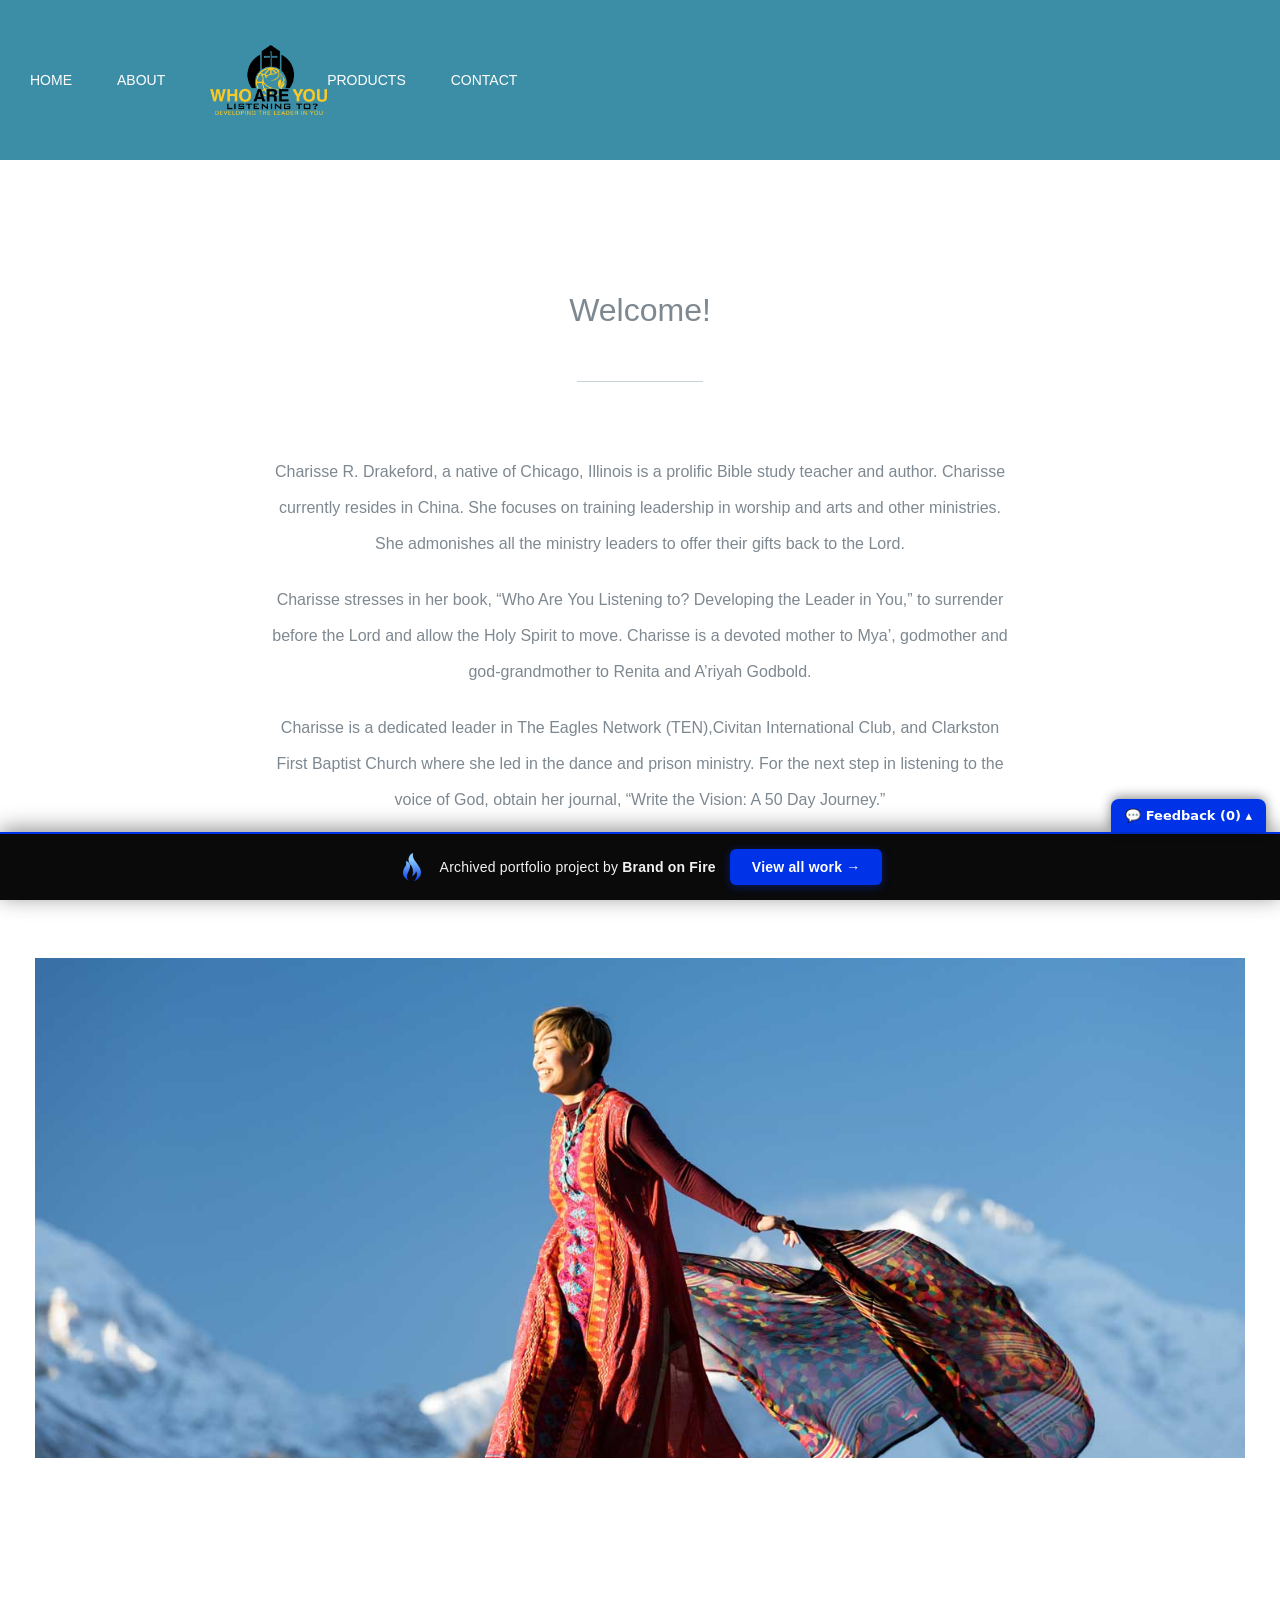
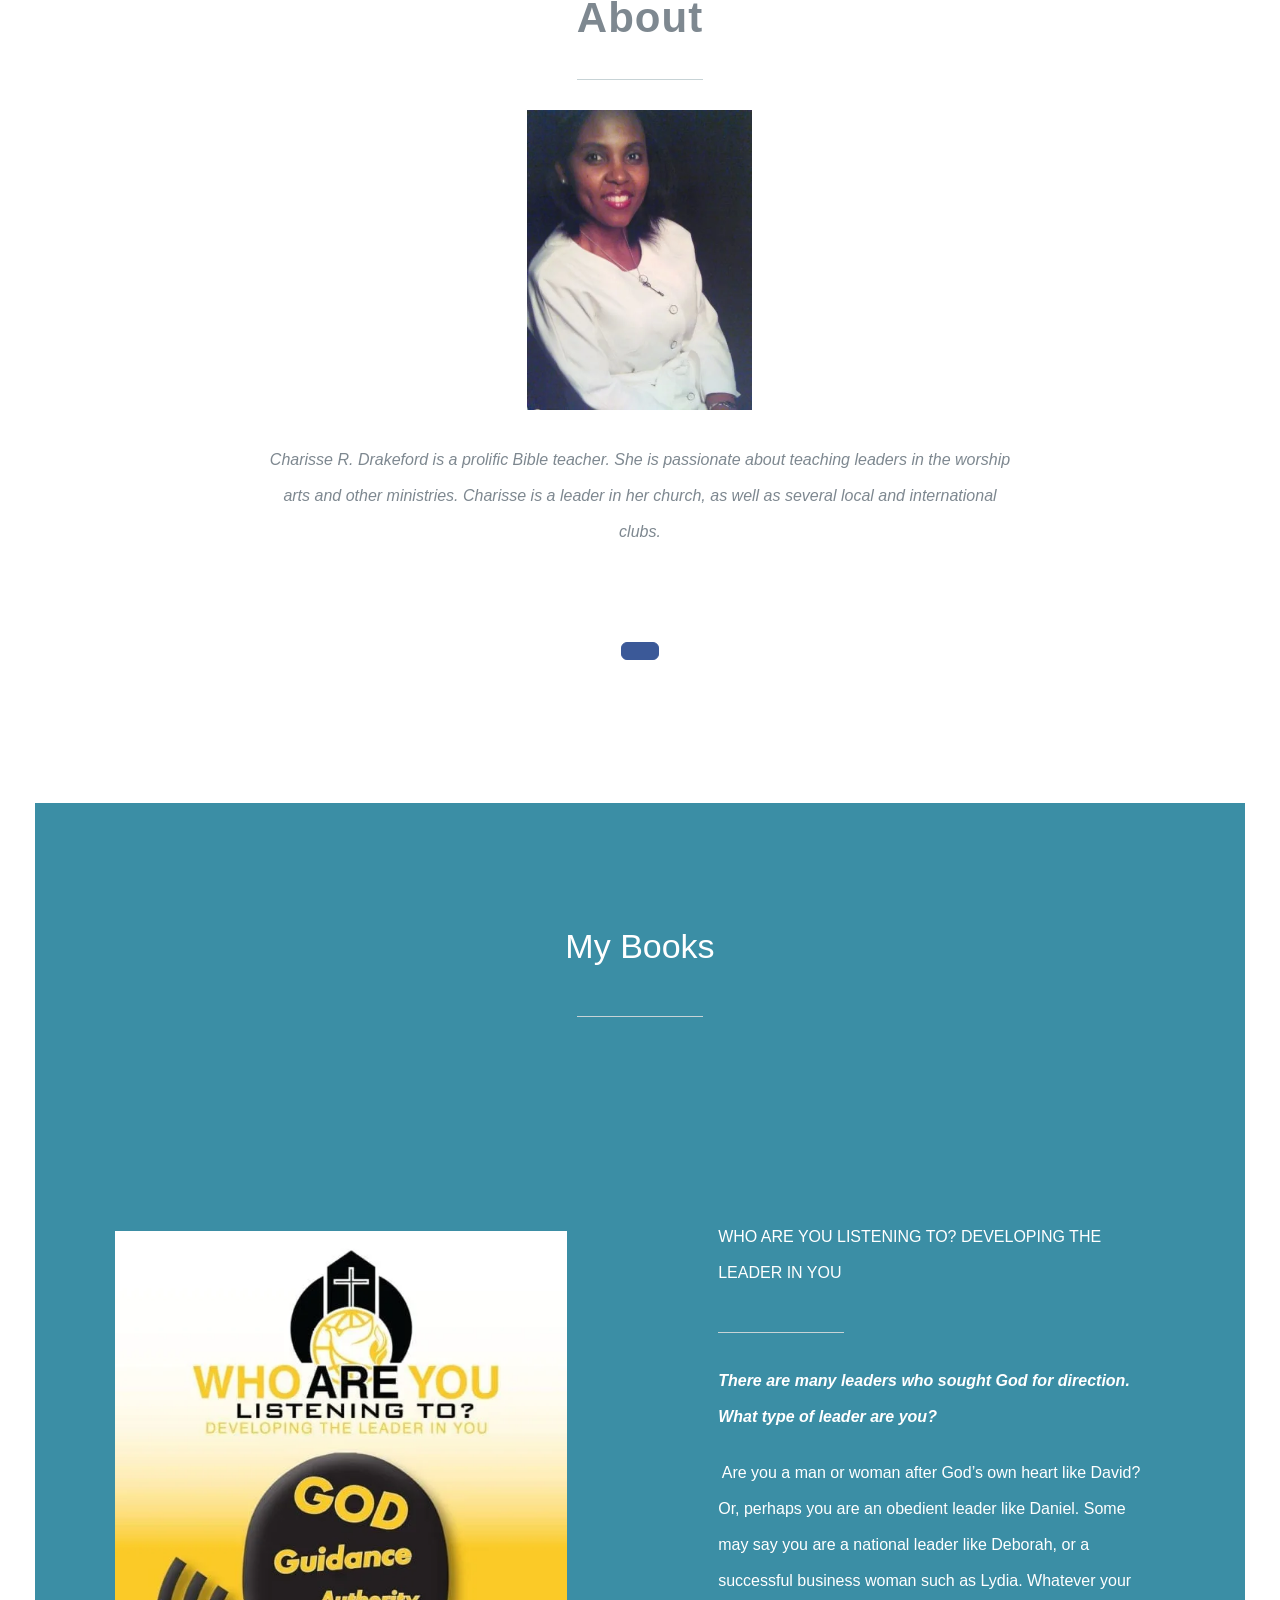
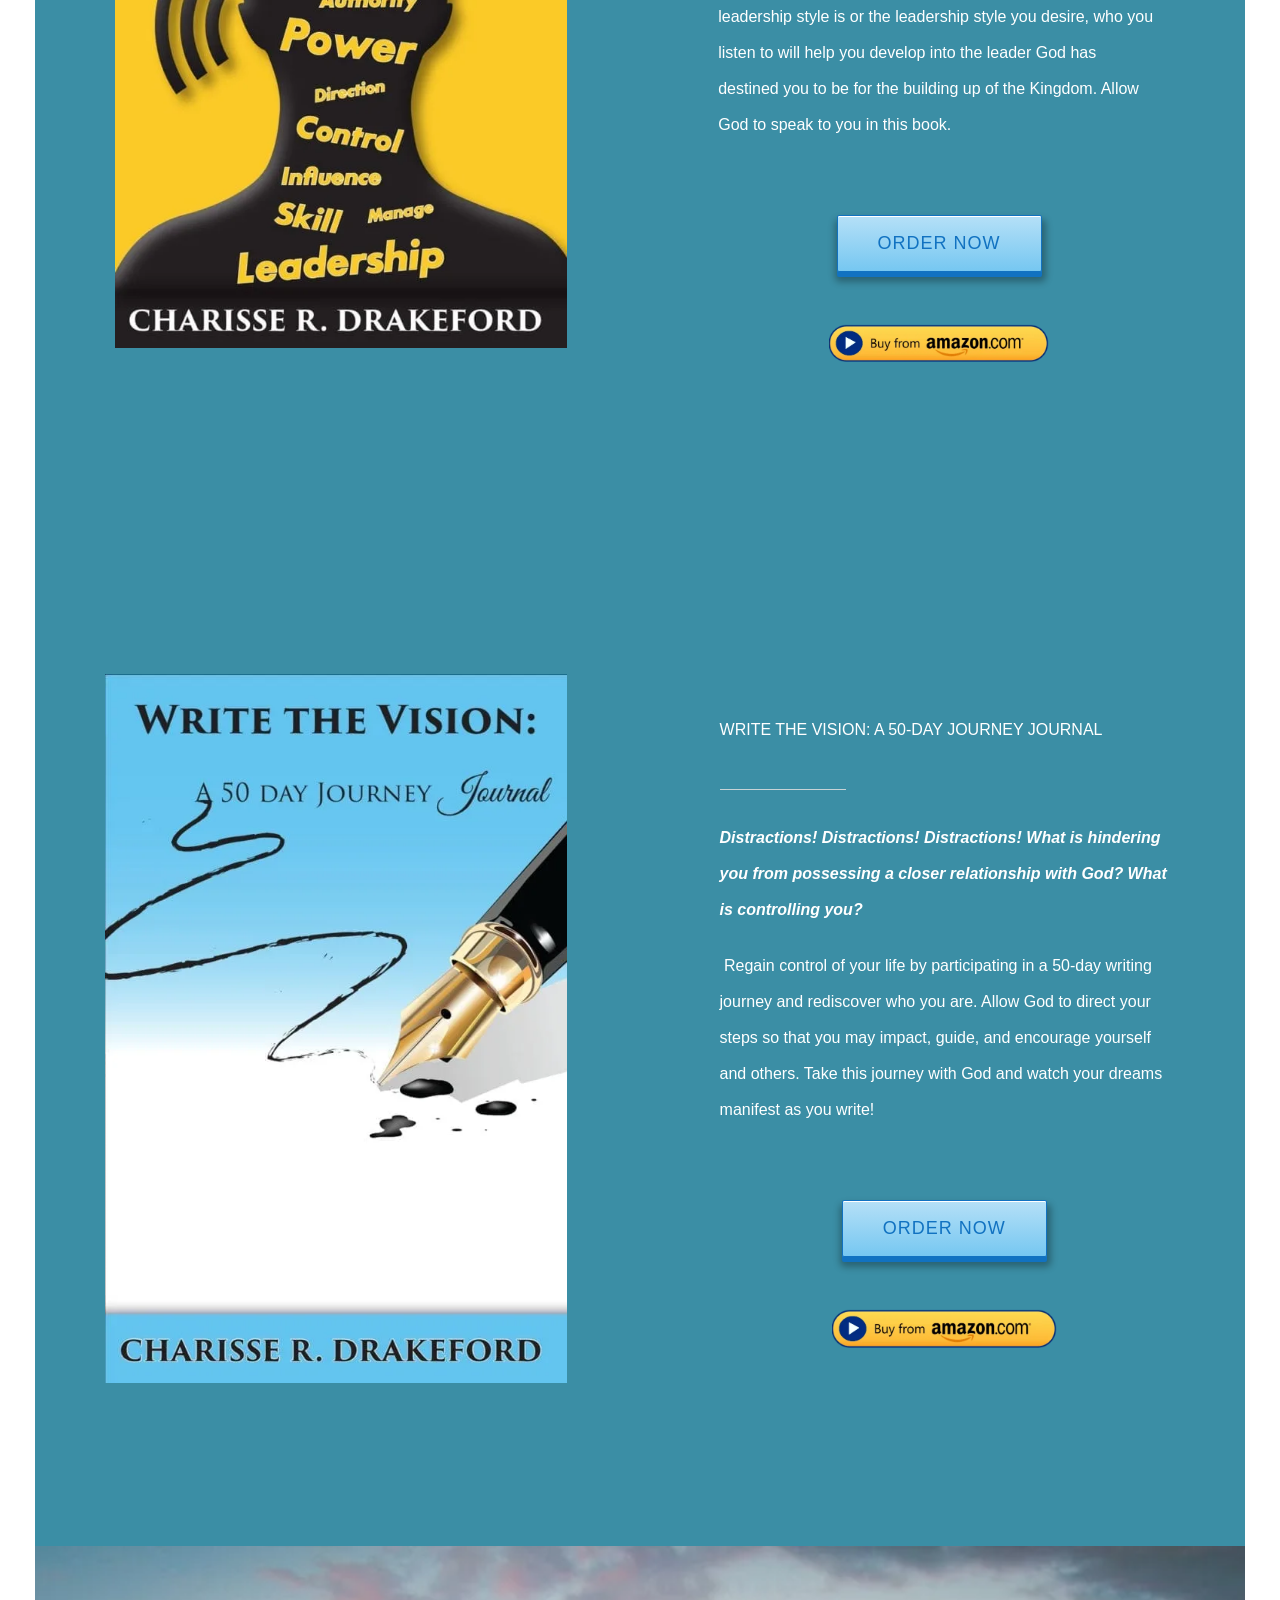
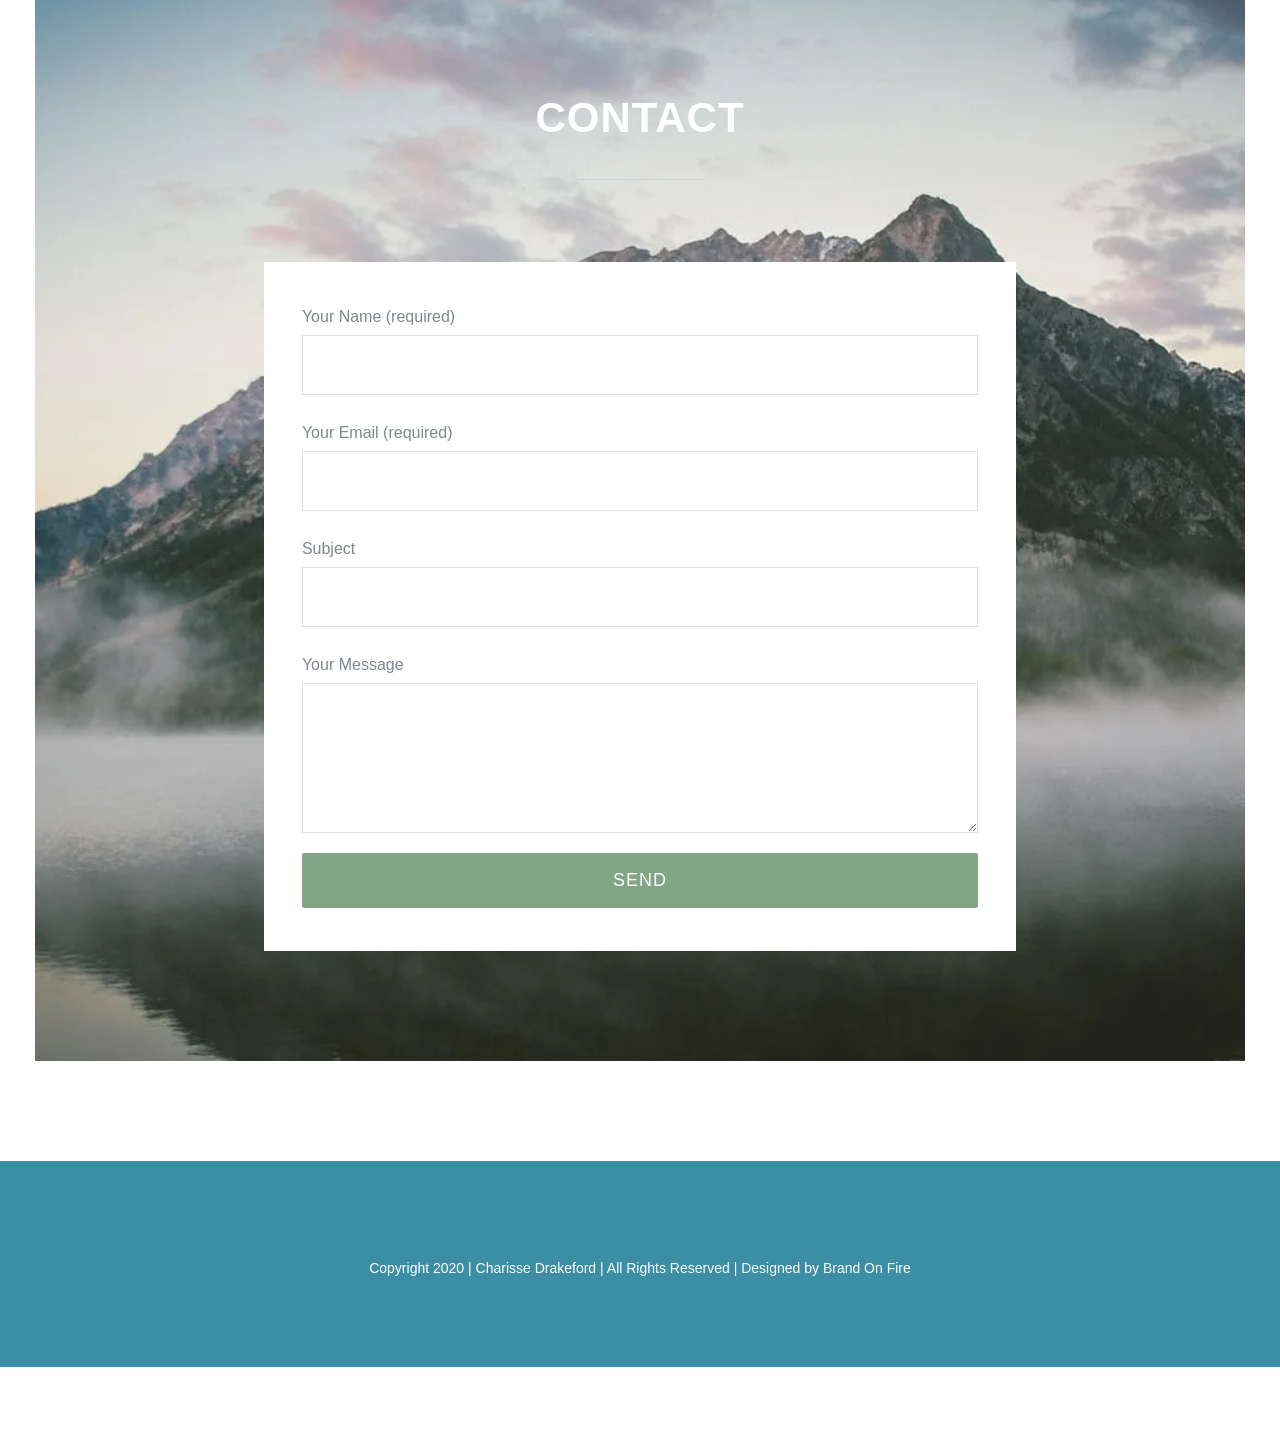
==== index.html @ 9fe8d45a "Lightweight pixel-faithful portfolio snapshot (used-CSS, WebP, no 3rd-party)" ====
<!doctype html><html class="avada-html-layout-wide avada-html-header-position-top avada-is-100-percent-template no-applicationcache geolocation history postmessage websockets localstorage sessionstorage no-websqldatabase webworkers hashchange audio canvas canvastext video webgl cssgradients multiplebgs opacity rgba inlinesvg hsla supports svgclippaths smil no-touchevents fontface generatedcontent textshadow cssanimations backgroundsize borderimage borderradius boxshadow flexbox cssreflections csstransforms csstransforms3d csstransitions ua-headlesschrome ua-headlesschrome-149 ua-headlesschrome-149-0 ua-headlesschrome-149-0-7827 ua-headlesschrome-149-0-7827-55 ua-safari ua-safari-537 ua-safari-537-36 ua-desktop ua-desktop-macintosh ua-mac_os_x ua-mac_os_x-10 ua-mac_os_x-10-15 ua-mac_os_x-10-15-7 ua-webkit ua-webkit-537 ua-webkit-537-36 js" lang="en-US" prefix="og: http://ogp.me/ns# fb: http://ogp.me/ns/fb#" data-useragent="Mozilla/5.0 (Macintosh; Intel Mac OS X 10_15_7) AppleWebKit/537.36 (KHTML, like Gecko) HeadlessChrome/149.0.7827.55 Safari/537.36" data-bofp="0"><head><meta http-equiv="X-UA-Compatible" content="IE=edge"><meta http-equiv="Content-Type" content="text/html; charset=utf-8"><meta name="viewport" content="width=device-width, initial-scale=1"><title>Home - Charisse Drakeford</title><meta name="robots" content="noindex,follow"><meta property="og:locale" content="en_US"><meta property="og:type" content="website"><meta property="og:title" content="Home - Charisse Drakeford"><meta property="og:url" content=""><meta property="og:site_name" content="Charisse Drakeford"><meta name="twitter:card" content="summary_large_image"><meta name="twitter:title" content="Home - Charisse Drakeford"><link rel="alternate" type="application/rss+xml" title="Charisse Drakeford » Feed" href="feed/"><link rel="alternate" type="application/rss+xml" title="Charisse Drakeford » Comments Feed" href="comments/feed/"><meta property="og:title" content="Home"><meta property="og:type" content="article"><meta property="og:url" content=""><meta property="og:site_name" content="Charisse Drakeford"><meta property="og:description" content="Welcome!      
Charisse R. Drakeford, a native of Chicago, Illinois is a prolific Bible study teacher and author. Charisse currently resides in China. She focuses on training leadership in worship and arts and other ministries. She admonishes all the ministry leaders to offer"><meta property="og:image" content="wp-content/uploads/WhoAreYouListeningToLogo2.png"><!--[if IE]><link rel='stylesheet' id='avada-IE-css'  href='wp-content/themes/Avada/assets/css/ie.min.css?ver=6.1.2' type='text/css' media='all' /><style id='avada-IE-inline-css' type='text/css'>
.avada-select-parent .select-arrow{background-color:#ffffff}
.select-arrow{background-color:#ffffff}
</style><![endif]--><link rel="https://api.w.org/" href="wp-json/"><link rel="EditURI" type="application/rsd+xml" title="RSD" href="xmlrpc.php?rsd"><link rel="wlwmanifest" type="application/wlwmanifest+xml" href="wp-includes/wlwmanifest.xml"><meta name="generator" content="WordPress 5.3.2"><meta name="generator" content="WooCommerce 4.0.1"><link rel="shortlink" href="index.html"><link rel="alternate" type="application/json+oembed" href="wp-json/oembed/1.0/embed?url=http%3A%2F%2Flocalhost%3A8705%2F"><link rel="alternate" type="text/xml+oembed" href="wp-json/oembed/1.0/embed?url=http%3A%2F%2Flocalhost%3A8705%2F&amp;format=xml"><link rel="stylesheet" href="style.css"><style>[data-bofp="0"]{background-color:rgb(255, 255, 255)!important}[data-bofp="1"]{background-color:rgb(255, 255, 255)!important;color:rgb(126, 136, 144)!important}[data-bofp="2"]{background-color:rgb(255, 255, 255)!important;color:rgb(126, 136, 144)!important}[data-bofp="3"]{background-color:rgb(59, 142, 165)!important;color:rgb(126, 136, 144)!important}[data-bofp="4"]{background-color:rgb(255, 255, 255)!important;color:rgb(126, 136, 144)!important}[data-bofp="5"]{background-color:rgba(255, 255, 255, 0)!important;color:rgb(126, 136, 144)!important}[data-bofp="6"]{background-color:rgba(255, 255, 255, 0)!important;color:rgb(126, 136, 144)!important}[data-bofp="7"]{background-color:rgba(255, 255, 255, 0)!important;color:rgb(126, 136, 144)!important}[data-bofp="8"]{background-color:rgb(59, 142, 165)!important;color:rgb(126, 136, 144)!important}[data-bofp="9"]{background-color:rgb(59, 142, 165)!important;color:rgb(126, 136, 144)!important}[data-bofp="10"]{background-color:rgb(59, 142, 165)!important;color:rgb(126, 136, 144)!important}[data-bofp="11"]{background-color:rgba(255, 255, 255, 0)!important;color:rgb(126, 136, 144)!important}[data-bofp="12"]{background-color:rgb(255, 255, 255)!important;color:rgb(126, 136, 144)!important}[data-bofp="13"]{background-color:rgb(255, 255, 255)!important;color:rgb(169, 169, 169)!important}[data-bofp="14"]{background-color:rgb(255, 255, 255)!important;color:rgb(169, 169, 169)!important}[data-bofp="15"]{background-color:rgb(255, 255, 255)!important;color:rgb(169, 169, 169)!important}[data-bofp="16"]{background-color:rgb(255, 255, 255)!important;color:rgb(169, 169, 169)!important}[data-bofp="17"]{background-color:rgb(59, 142, 165)!important;color:rgb(255, 255, 255)!important}[data-bofp="18"]{background-color:rgb(59, 142, 165)!important;color:rgb(126, 136, 144)!important}</style><meta name="robots" content="noindex, nofollow"></head><body class="home page-template page-template-100-width page-template-100-width-php page page-id-203 theme-Avada woocommerce-js fusion-image-hovers fusion-pagination-sizing fusion-button_size-xlarge fusion-button_type-flat fusion-button_span-yes avada-image-rollover-circle-no avada-image-rollover-yes avada-image-rollover-direction-fade fusion-body ltr no-tablet-sticky-header no-mobile-sticky-header no-mobile-slidingbar no-mobile-totop fusion-disable-outline fusion-sub-menu-fade mobile-logo-pos-left layout-wide-mode avada-has-boxed-modal-shadow-none layout-scroll-offset-full avada-has-zero-margin-offset-top fusion-top-header menu-text-align-center fusion-woo-product-design-classic fusion-woo-shop-page-columns-4 fusion-woo-related-columns-1 fusion-woo-archive-page-columns-3 avada-has-woo-gallery-disabled mobile-menu-design-modern fusion-show-pagination-text fusion-header-layout-v7 avada-responsive avada-footer-fx-none avada-menu-highlight-style-bar fusion-search-form-classic fusion-main-menu-search-dropdown fusion-avatar-square avada-dropdown-styles avada-blog-layout-timeline avada-blog-archive-layout-timeline avada-header-shadow-no avada-menu-icon-position-left avada-has-megamenu-shadow avada-has-mainmenu-dropdown-divider avada-has-header-100-width avada-has-100-footer avada-has-breadcrumb-mobile-hidden avada-has-titlebar-hide avada-social-full-transparent avada-has-pagination-padding avada-flyout-menu-direction-fade do-animate" style="height: auto;" data-bofp="1"><a class="skip-link screen-reader-text" href="index.html">Skip to content</a><div id="boxed-wrapper" style="height: auto;"><div class="fusion-sides-frame"></div><div id="wrapper" class="fusion-wrapper" data-bofp="2"><div id="home" style="position:relative;top:-1px;"></div><div id="sliders-container"><div id="fusion-slider-#" data-id="#" class="fusion-slider-container fusion-slider-203" style="height:#;max-width:#;"><div class="fusion-slider-loading">Loading...</div><div class="tfs-slider flexslider main-flex" style="max-width:#;"><ul class="slides" style=";"><li class="slide-id-229" data-mute="yes" data-loop="yes" data-autoplay="yes"><div class="slide-content-container slide-content-center" style="display: none;"><div class="slide-content" style=""><div class="heading "><div class="fusion-title-sc-wrapper" style=""><div class="fusion-title title fusion-title-1 fusion-sep-none fusion-title-center fusion-title-text fusion-title-size-two" style="margin-top:0px;margin-bottom:0px;"><h2 class="title-heading-center" style="margin:0;color:#fff;font-size:40px;line-height:48px;">"Give your dreams and desires to God and allow Him to bless you."</h2></div>									</div></div><div class="caption "><div class="fusion-title-sc-wrapper" style=""><div class="fusion-title title fusion-title-2 fusion-sep-none fusion-title-center fusion-title-text fusion-title-size-three" style="margin-top:0px;margin-bottom:0px;"><h3 class="title-heading-center" style="margin:0;color:#fff;font-size: 24px;line-height:38px;">-Charisse R. Drakeford</h3></div>									</div></div></div></div><div class="background background-image" style="background-image: url(_a/19689feb82bc.jpg);max-width:#;height:#;filter: progid:DXImageTransform.Microsoft.AlphaImageLoader(src='wp-content/uploads/banner14.jpg', sizingMethod='scale');" data-imgwidth="1500"></div></li><li class="slide-id-226" data-mute="yes" data-loop="yes" data-autoplay="yes"><div class="slide-content-container slide-content-center" style="display: none;"><div class="slide-content" style=""><div class="heading "><div class="fusion-title-sc-wrapper" style=""><div class="fusion-title title fusion-title-3 fusion-sep-none fusion-title-center fusion-title-text fusion-title-size-two" style="margin-top:0px;margin-bottom:0px;"><h2 class="title-heading-center" style="margin:0;color:#fff;font-size:40px;line-height:48px;">"Don't give in to excuses that can keep you from really living the best life God has for you."</h2></div>									</div></div><div class="caption "><div class="fusion-title-sc-wrapper" style=""><div class="fusion-title title fusion-title-4 fusion-sep-none fusion-title-center fusion-title-text fusion-title-size-three" style="margin-top:0px;margin-bottom:0px;"><h3 class="title-heading-center" style="margin:0;color:#fff;font-size: 24px;line-height:38px;">-Joyce Meyer</h3></div>									</div></div></div></div><div class="background background-image" style="background-image: url(_a/808178b35154.webp);max-width:#;height:#;filter: progid:DXImageTransform.Microsoft.AlphaImageLoader(src='wp-content/uploads/banner11.jpg', sizingMethod='scale');" data-imgwidth="1500"></div></li><li class="slide-id-223" data-mute="yes" data-loop="yes" data-autoplay="yes"><div class="slide-content-container slide-content-center" style="display: none;"><div class="slide-content" style=""><div class="heading "><div class="fusion-title-sc-wrapper" style=""><div class="fusion-title title fusion-title-5 fusion-sep-none fusion-title-center fusion-title-text fusion-title-size-two" style="margin-top:0px;margin-bottom:0px;"><h2 class="title-heading-center" style="margin:0;color:#fff;font-size:40px;line-height:48px;">AND the LORD answered me, and said, WRITE THE VISION,  and MAKE it plain upon the TABLETS that he may RUN THAT READTH it.</h2></div>									</div></div><div class="caption "><div class="fusion-title-sc-wrapper" style=""><div class="fusion-title title fusion-title-6 fusion-sep-none fusion-title-center fusion-title-text fusion-title-size-three" style="margin-top:0px;margin-bottom:0px;"><h3 class="title-heading-center" style="margin:0;color:#fff;font-size: 24px;line-height:38px;">-Habakkuk 2:2</h3></div>									</div></div></div></div><div class="background background-image" style="background-image: url(_a/29a3620bbdcd.jpg);max-width:#;height:#;filter: progid:DXImageTransform.Microsoft.AlphaImageLoader(src='wp-content/uploads/banner10.jpg', sizingMethod='scale');" data-imgwidth="1500"></div></li><li class="slide-id-70" data-mute="yes" data-loop="yes" data-autoplay="yes"><div class="slide-content-container slide-content-center" style="display: none;"><div class="slide-content" style=""><div class="heading "><div class="fusion-title-sc-wrapper" style=""><div class="fusion-title title fusion-title-7 fusion-sep-none fusion-title-center fusion-title-text fusion-title-size-two" style="margin-top:0px;margin-bottom:0px;"><h2 class="title-heading-center" style="margin:0;color:#fff;font-size:40px;line-height:48px;">"As a leader you should always be approachable."</h2></div>									</div></div><div class="caption "><div class="fusion-title-sc-wrapper" style=""><div class="fusion-title title fusion-title-8 fusion-sep-none fusion-title-center fusion-title-text fusion-title-size-three" style="margin-top:0px;margin-bottom:0px;"><h3 class="title-heading-center" style="margin:0;color:#fff;font-size: 24px;line-height:38px;">-Charisse R. Drakeford</h3></div>									</div></div></div></div><div class="background background-image" style="background-image: url(_a/e156154dd03c.jpg);max-width:#;height:#;filter: progid:DXImageTransform.Microsoft.AlphaImageLoader(src='wp-content/uploads/banner15.jpg', sizingMethod='scale');" data-imgwidth="1500"></div></li></ul></div></div></div><header class="fusion-header-wrapper"><div class="fusion-header-v7 fusion-logo-alignment fusion-logo-left fusion-sticky-menu- fusion-sticky-logo- fusion-mobile-logo-  fusion-mobile-menu-design-modern"><div class="fusion-header-sticky-height"></div><div class="fusion-header" data-bofp="3"><div class="fusion-row fusion-middle-logo-menu"><nav class="fusion-main-menu fusion-main-menu-sticky" aria-label="Main Menu"><ul id="menu-wedding-main-menu" class="fusion-menu fusion-middle-logo-ul"><li id="menu-item-163" class="menu-item menu-item-type-post_type menu-item-object-page menu-item-home current-menu-item page_item page-item-203 current_page_item menu-item-163" data-item-id="163"><a href="index.html" class="fusion-top-level-link fusion-bar-highlight"><span class="menu-text">HOME</span></a></li><li id="menu-item-164" class="menu-item menu-item-type-custom menu-item-object-custom current-menu-item menu-item-164" data-item-id="164"><a href="index.html" class="fusion-top-level-link fusion-bar-highlight"><span class="menu-text">ABOUT</span></a></li>	<li class="fusion-middle-logo-menu-logo fusion-logo" data-margin-top="20px" data-margin-bottom="20px" data-margin-left="0px" data-margin-right="0px"><a class="fusion-logo-link" href="index.html"><img src="_a/d3eddd32510a.png" width="750" height="449" alt="Charisse Drakeford Logo" data-retina_logo_url="" class="fusion-standard-logo" decoding="sync"></a></li><li id="menu-item-165" class="menu-item menu-item-type-custom menu-item-object-custom current-menu-item menu-item-165" data-item-id="165"><a href="index.html" class="fusion-top-level-link fusion-bar-highlight"><span class="menu-text">PRODUCTS</span></a></li><li id="menu-item-170" class="menu-item menu-item-type-custom menu-item-object-custom current-menu-item menu-item-170" data-item-id="170"><a href="index.html" class="fusion-top-level-link fusion-bar-highlight"><span class="menu-text">CONTACT</span></a></li><li class="fusion-custom-menu-item fusion-menu-cart fusion-main-menu-cart"><a class="fusion-main-menu-icon fusion-bar-highlight" href="#"><span class="menu-text" aria-label="View Cart"></span></a></li></ul></nav>	<div class="fusion-mobile-menu-icons"><a href="index.html" class="fusion-icon fusion-icon-bars" aria-label="Toggle mobile menu" aria-expanded="false" aria-controls="mobile-menu-wedding-main-menu"></a><a href="#" class="fusion-icon fusion-icon-shopping-cart" aria-label="Toggle mobile cart"></a></div><nav class="fusion-mobile-nav-holder fusion-mobile-menu-text-align-left" aria-label="Main Menu Mobile"><ul id="mobile-menu-wedding-main-menu" class="fusion-menu"><li id="mobile-menu-item-163" class="fusion-mobile-nav-item fusion-mobile-current-nav-item" data-item-id="163" style=""><a href="index.html" class="fusion-top-level-link fusion-bar-highlight"><span class="menu-text">HOME</span></a></li><li id="mobile-menu-item-164" class="fusion-mobile-nav-item fusion-mobile-current-nav-item" data-item-id="164" style=""><a href="index.html" class="fusion-top-level-link fusion-bar-highlight"><span class="menu-text">ABOUT</span></a></li>	<li id="mobile-menu-item-165" class="fusion-mobile-nav-item fusion-mobile-current-nav-item" data-item-id="165" style=""><a href="index.html" class="fusion-top-level-link fusion-bar-highlight"><span class="menu-text">PRODUCTS</span></a></li><li id="mobile-menu-item-170" class="fusion-mobile-nav-item fusion-mobile-current-nav-item" data-item-id="170" style=""><a href="index.html" class="fusion-top-level-link fusion-bar-highlight"><span class="menu-text">CONTACT</span></a></li></ul></nav></div></div></div><div class="fusion-clearfix"></div></header><div class="avada-page-titlebar-wrapper"></div><main id="main" class="clearfix width-100" data-bofp="4"><div class="fusion-row" style="max-width:100%;"><section id="content" class="full-width"><div id="post-203" class="post-203 page type-page status-publish hentry"><span class="entry-title rich-snippet-hidden">Home</span><span class="vcard rich-snippet-hidden"><span class="fn"><a href="index.html" title="Posts by brandonfire" rel="author">brandonfire</a></span></span><span class="updated rich-snippet-hidden">2018-09-28T16:04:34+00:00</span>						<div class="post-content"><div id="invite" class="fusion-fullwidth fullwidth-box fusion-builder-row-1 nonhundred-percent-fullwidth non-hundred-percent-height-scrolling" style="background-color: rgba(255,255,255,0);background-position: left top;background-repeat: no-repeat;padding-top:20px;padding-right:30px;padding-bottom:120px;padding-left:30px;border-top-width:0px;border-bottom-width:0px;border-color:#eae9e9;border-top-style:solid;border-bottom-style:solid;" data-bofp="5"><div class="fusion-builder-row fusion-row "><div class="fusion-layout-column fusion_builder_column fusion_builder_column_1_1 fusion-builder-column-1 fusion-one-full fusion-column-first fusion-column-last fusion-column-no-min-height 1_1" style="margin-top:0px;margin-bottom:0px;"><div class="fusion-column-wrapper" style="padding: 0px; background-position: left top; background-repeat: no-repeat; background-size: cover; height: auto;" data-bg-url=""><div class="fusion-text"><p style="text-align: center; font-size: 32px; line-height: 60px;">Welcome!</p></div><div class="fusion-sep-clear"></div><div class="fusion-separator sep-single sep-solid" style="border-color:#c7d3d6;border-top-width:1px;margin-left: auto;margin-right: auto;margin-top:20px;margin-bottom:30px;width:100%;max-width:126px;"></div><div class="fusion-sep-clear"></div><div class="fusion-separator fusion-full-width-sep sep-none" style="margin-left: auto;margin-right: auto;margin-top:40px;"></div><div class="fusion-clearfix"></div></div></div><div class="fusion-layout-column fusion_builder_column fusion_builder_column_1_6 fusion-builder-column-2 fusion-one-sixth fusion-column-first 1_6" style="margin-top:0px;margin-bottom:0px;width:13.3333%; margin-right: 4%;"><div class="fusion-column-wrapper" style="padding: 0px; background-position: left top; background-repeat: no-repeat; background-size: cover; height: auto;" data-bg-url=""><div class="fusion-sep-clear"></div><div class="fusion-separator fusion-full-width-sep sep-none" style="margin-left: auto;margin-right: auto;margin-top:1px;"></div><div class="fusion-clearfix"></div></div></div><div class="fusion-layout-column fusion_builder_column fusion_builder_column_2_3 fusion-builder-column-3 fusion-two-third 2_3" style="margin-top:0px;margin-bottom:0px;width:65.3333%; margin-right: 4%;"><div class="fusion-column-wrapper" style="padding: 0px; background-position: left top; background-repeat: no-repeat; background-size: cover; height: auto;" data-bg-url=""><div class="fusion-text"><p style="text-align: center;">Charisse R. Drakeford, a native of Chicago, Illinois is a prolific Bible study teacher and author. Charisse currently resides in China. She focuses on training leadership in worship and arts and other ministries. She admonishes all the ministry leaders to offer their gifts back to the Lord.</p></div><div class="fusion-text"><p style="text-align: center;">Charisse stresses in her book, “Who Are You Listening to? Developing the Leader in You,” to surrender before the Lord and allow the Holy Spirit to move. Charisse is a devoted mother to Mya’, godmother and god-grandmother to Renita and A’riyah Godbold.</p></div><div class="fusion-text"><p style="text-align: center;">Charisse is a dedicated leader in The Eagles Network (TEN),Civitan International Club, and Clarkston First Baptist Church where she led in the dance and prison ministry. For the next step in listening to the voice of God, obtain her journal, “Write the Vision: A 50 Day Journey.”</p></div><div class="fusion-clearfix"></div></div></div><div class="fusion-layout-column fusion_builder_column fusion_builder_column_1_6 fusion-builder-column-4 fusion-one-sixth fusion-column-last 1_6" style="margin-top:0px;margin-bottom:0px;width:13.3333%"><div class="fusion-column-wrapper" style="padding: 0px; background-position: left top; background-repeat: no-repeat; background-size: cover; height: auto;" data-bg-url=""><div class="fusion-sep-clear"></div><div class="fusion-separator fusion-full-width-sep sep-none" style="margin-left: auto;margin-right: auto;margin-top:1px;"></div><div class="fusion-clearfix"></div></div></div></div></div><div class="fusion-bg-parallax" data-bg-align="center center" data-direction="left" data-mute="false" data-opacity="100" data-velocity="-0.5" data-mobile-enabled="false" data-break_parents="0" data-bg-image="wp-content/uploads/banner15.jpg" data-bg-repeat="false" data-bg-height="" data-bg-width=""></div><div class="fusion-fullwidth fullwidth-box fusion-builder-row-2 fusion-parallax-left nonhundred-percent-fullwidth non-hundred-percent-height-scrolling" style="background-color: rgba(255,255,255,0);background-image: url(_a/e156154dd03c.jpg);background-position: center center;background-repeat: no-repeat;padding-top:250px;padding-right:30px;padding-bottom:250px;padding-left:30px;border-top-width:0px;border-bottom-width:0px;border-color:#eae9e9;border-top-style:solid;border-bottom-style:solid;-webkit-background-size:cover;-moz-background-size:cover;-o-background-size:cover;background-size:cover;" data-bofp="6"><div class="fusion-builder-row fusion-row "></div></div><div id="about"><div class="fusion-fullwidth fullwidth-box fusion-builder-row-3 nonhundred-percent-fullwidth non-hundred-percent-height-scrolling" style="background-color: rgba(255,255,255,0);background-position: left top;background-repeat: no-repeat;padding-top:120px;padding-right:30px;padding-bottom:120px;padding-left:30px;border-top-width:0px;border-bottom-width:0px;border-color:#eae9e9;border-top-style:solid;border-bottom-style:solid;" data-bofp="7"><div class="fusion-builder-row fusion-row "><div class="fusion-layout-column fusion_builder_column fusion_builder_column_1_6 fusion-builder-column-5 fusion-one-sixth fusion-column-first 1_6" style="margin-top:0px;margin-bottom:0px;width:13.3333%; margin-right: 4%;"><div class="fusion-column-wrapper" style="padding: 0px; background-position: left top; background-repeat: no-repeat; background-size: cover; height: auto;" data-bg-url=""><div class="fusion-sep-clear"></div><div class="fusion-separator fusion-full-width-sep sep-none" style="margin-left: auto;margin-right: auto;margin-top:1px;"></div><div class="fusion-clearfix"></div></div></div><div class="fusion-layout-column fusion_builder_column fusion_builder_column_2_3 fusion-builder-column-6 fusion-two-third 2_3" style="margin-top:0px;margin-bottom:0px;width:65.3333%; margin-right: 4%;"><div class="fusion-column-wrapper" style="padding: 0px; background-position: left top; background-repeat: no-repeat; background-size: cover; height: auto;" data-bg-url=""><div class="fusion-text"><h2 style="text-align: center;"><span style="color: #7e8890;">About</span></h2></div><div class="fusion-sep-clear"></div><div class="fusion-separator sep-single sep-solid" style="border-color:#c7d3d6;border-top-width:1px;margin-left: auto;margin-right: auto;margin-top:20px;margin-bottom:30px;width:100%;max-width:126px;"></div><div class="imageframe-align-center"><span class="fusion-imageframe imageframe-none imageframe-1 hover-type-none"><img src="_a/fd9296292290.webp" width="225" height="300" alt="" title="HeadShot2" class="img-responsive wp-image-244" decoding="sync"></span></div><div class="fusion-sep-clear"></div><div class="fusion-separator fusion-full-width-sep sep-none" style="margin-left: auto;margin-right: auto;margin-top:30px;"></div><div class="fusion-text"><p style="text-align: center;"><span style="color: #7e8890;"><em>Charisse R. Drakeford is a prolific Bible teacher. She is passionate about teaching leaders in the worship arts and other ministries. Charisse is a leader in her church, as well as several local and international clubs. </em></span></p></div><div class="fusion-sep-clear"></div><div class="fusion-separator fusion-full-width-sep sep-none" style="margin-left: auto;margin-right: auto;margin-top:70px;"></div><div class="aligncenter"><div class="fusion-social-links"><div class="fusion-social-networks boxed-icons"><div class="fusion-social-networks-wrapper"><a class="fusion-social-network-icon fusion-tooltip fusion-facebook fusion-icon-facebook" style="color:#ffffff;background-color:#3b5998;border-color:#3b5998;border-radius:6px;" aria-label="fusion-facebook" target="_blank" rel="noopener noreferrer" href="#" data-placement="top" data-title="Facebook" data-toggle="tooltip" title="" data-original-title="Facebook"></a></div></div></div></div><div class="fusion-clearfix"></div></div></div><div class="fusion-layout-column fusion_builder_column fusion_builder_column_1_6 fusion-builder-column-7 fusion-one-sixth fusion-column-last 1_6" style="margin-top:0px;margin-bottom:0px;width:13.3333%"><div class="fusion-column-wrapper" style="padding: 0px; background-position: left top; background-repeat: no-repeat; background-size: cover; height: auto;" data-bg-url=""><div class="fusion-sep-clear"></div><div class="fusion-separator fusion-full-width-sep sep-none" style="margin-left: auto;margin-right: auto;margin-top:1px;"></div><div class="fusion-clearfix"></div></div></div></div></div></div><div id="products"><div class="fusion-fullwidth fullwidth-box fusion-builder-row-4 nonhundred-percent-fullwidth non-hundred-percent-height-scrolling fusion-equal-height-columns" style="background-color: #3b8ea5;background-position: left top;background-repeat: no-repeat;padding-top:120px;padding-bottom:20px;border-top-width:0px;border-bottom-width:0px;border-color:#eae9e9;border-top-style:solid;border-bottom-style:solid;" data-bofp="8"><div class="fusion-builder-row fusion-row "><div class="fusion-layout-column fusion_builder_column fusion_builder_column_1_1 fusion-builder-column-8 fusion-one-full fusion-column-first fusion-column-last 1_1" style="margin-top:0px;margin-bottom:0px;"><div class="fusion-column-wrapper" style="padding: 0px; background-position: left top; background-repeat: no-repeat; background-size: cover; min-height: 125px; height: auto;" data-bg-url=""><div class="fusion-title title fusion-title-9 fusion-sep-none fusion-title-center fusion-title-text fusion-title-size-one fusion-border-below-title" style="margin-top:0px;margin-bottom:25px;"><h1 class="title-heading-center" style="margin:0;"><span style="color: #ffffff;">My Books</span></h1></div><div class="fusion-sep-clear"></div><div class="fusion-separator sep-single sep-solid" style="border-color:#c7d3d6;border-top-width:1px;margin-left: auto;margin-right: auto;margin-top:20px;margin-bottom:30px;width:100%;max-width:126px;"></div><div class="fusion-clearfix"></div></div></div></div></div></div><div id="products"><div class="fusion-fullwidth fullwidth-box fusion-builder-row-5 nonhundred-percent-fullwidth non-hundred-percent-height-scrolling fusion-equal-height-columns" style="background-color: #3b8ea5;background-position: left top;background-repeat: no-repeat;padding-top:0px;padding-right:30px;padding-bottom:0px;padding-left:30px;border-top-width:0px;border-bottom-width:0px;border-color:#eae9e9;border-top-style:solid;border-bottom-style:solid;" data-bofp="9"><div class="fusion-builder-row fusion-row "><div class="fusion-layout-column fusion_builder_column fusion_builder_column_1_2 fusion-builder-column-9 fusion-one-half fusion-column-first 1_2" style="margin-top:0px;margin-bottom:0px;width:50%;width:calc(50% - ( ( 4% ) * 0.5 ) );margin-right: 4%;"><div class="fusion-column-wrapper" style="padding: 50px; background-position: center center; background-repeat: no-repeat; background-size: cover; min-height: 943px; height: auto;" data-bg-url=""><div class="fusion-column-content-centered" style="min-height: 943px; height: auto;"><div class="fusion-column-content"><div class="imageframe-align-center"><span class="fusion-imageframe imageframe-none imageframe-2 hover-type-none"><img src="_a/f99bf6fe36ef.webp" width="750" height="1189" alt="" title="" class="img-responsive wp-image-261" decoding="sync"></span></div></div></div><div class="fusion-clearfix"></div></div></div><div class="fusion-layout-column fusion_builder_column fusion_builder_column_1_2 fusion-builder-column-10 fusion-one-half fusion-column-last 1_2" style="margin-top:0px;margin-bottom:0px;width:50%;width:calc(50% - ( ( 4% ) * 0.5 ) );"><div class="fusion-column-wrapper" style="padding: 130px 10%; background-position: left top; background-repeat: no-repeat; background-size: cover; min-height: 783px; height: auto;" data-bg-url=""><div class="fusion-column-content-centered" style="min-height: 783px; height: auto;"><div class="fusion-column-content"><div class="fusion-sep-clear"></div><div class="fusion-separator fusion-full-width-sep sep-none" style="margin-left: auto;margin-right: auto;margin-top:1px;"></div><div class="fusion-text"><p><span style="color: #ffffff;">WHO ARE YOU LISTENING TO? DEVELOPING THE LEADER IN YOU</span></p></div><div class="fusion-sep-clear"></div><div class="fusion-separator sep-single sep-solid" style="border-color:#c7d3d6;border-top-width:1px;margin-top:20px;margin-bottom:30px;width:100%;max-width:126px;"></div><div class="fusion-text"><p><strong><em><span style="color: #ffffff;">There are many leaders who sought God for direction. What type of leader are you?</span></em></strong></p></div><div class="fusion-text"><p><span style="color: #ffffff;">&nbsp;Are you a man or woman after God’s own heart like David? Or, perhaps you are an obedient leader like Daniel. Some may say you are a national leader like Deborah, or a successful business woman such as Lydia. Whatever your leadership style is or the leadership style you desire, who you listen to will help you develop into the leader God has destined you to be for the building up of the Kingdom. Allow God to speak to you in this book.</span></p></div><div class="fusion-sep-clear"></div><div class="fusion-separator sep-none" style="margin-top:20px;margin-bottom:30px;width:100%;max-width:126px;"></div><div class="fusion-button-wrapper fusion-aligncenter"><a class="fusion-button button-3d button-xlarge button-blue button-1 fusion-button-span-no " target="_self" href="product/who-are-you-listening-to-developing-the-leader-in-you/index.html"><span class="fusion-button-text">Order Now</span></a></div><div class="fusion-sep-clear"></div><div class="fusion-separator sep-none" style="margin-top:20px;margin-bottom:30px;width:100%;max-width:126px;"></div><div class="imageframe-align-center"><span style="width:100%;max-width:50%;" class="fusion-imageframe imageframe-none imageframe-3 hover-type-none"><a class="fusion-no-lightbox" href="#" target="_blank" aria-label="buy-button-amazon-637×109" rel="noopener noreferrer"><img src="_a/f8570780f692.webp" width="637" height="109" alt="" class="img-responsive wp-image-280" decoding="sync"></a></span></div></div></div><div class="fusion-clearfix"></div></div></div></div></div></div><div id="products"><div class="fusion-fullwidth fullwidth-box fusion-builder-row-6 nonhundred-percent-fullwidth non-hundred-percent-height-scrolling fusion-equal-height-columns" style="background-color: #3b8ea5;background-position: left top;background-repeat: no-repeat;padding-top:50px;padding-bottom:50px;border-top-width:0px;border-bottom-width:0px;border-color:#eae9e9;border-top-style:solid;border-bottom-style:solid;" data-bofp="10"><div class="fusion-builder-row fusion-row "><div class="fusion-layout-column fusion_builder_column fusion_builder_column_1_2 fusion-builder-column-11 fusion-one-half fusion-column-first 1_2" style="margin-top:0px;margin-bottom:0px;width:50%;width:calc(50% - ( ( 4% ) * 0.5 ) );margin-right: 4%;"><div class="fusion-column-wrapper" style="padding: 50px; background-position: center top; background-repeat: no-repeat; background-size: cover; min-height: 835px; height: auto;" data-bg-url=""><div class="fusion-column-content-centered" style="min-height: 835px; height: auto;"><div class="fusion-column-content"><span class="fusion-imageframe imageframe-none imageframe-4 hover-type-none"><img src="_a/e8364a85468c.webp" width="750" height="1152" alt="" title="" class="img-responsive wp-image-260" decoding="sync"></span></div></div><div class="fusion-clearfix"></div></div></div><div class="fusion-layout-column fusion_builder_column fusion_builder_column_1_2 fusion-builder-column-12 fusion-one-half fusion-column-last 1_2" style="margin-top:0px;margin-bottom:0px;width:50%;width:calc(50% - ( ( 4% ) * 0.5 ) );"><div class="fusion-column-wrapper" style="padding: 130px 10%; background-position: left top; background-repeat: no-repeat; background-size: cover; min-height: 675px; height: auto;" data-bg-url=""><div class="fusion-column-content-centered" style="min-height: 675px; height: auto;"><div class="fusion-column-content"><div class="fusion-sep-clear"></div><div class="fusion-separator fusion-full-width-sep sep-none" style="margin-left: auto;margin-right: auto;margin-top:1px;"></div><div class="fusion-text"><p><span style="color: #ffffff;">WRITE THE VISION: A 50-DAY JOURNEY JOURNAL</span></p></div><div class="fusion-sep-clear"></div><div class="fusion-separator sep-single sep-solid" style="border-color:#c7d3d6;border-top-width:1px;margin-top:20px;margin-bottom:30px;width:100%;max-width:126px;"></div><div class="fusion-text"><p><span style="color: #ffffff;"><strong><em>Distractions! Distractions! Distractions! What is hindering you from possessing a closer relationship with God? What is controlling you?</em></strong></span></p></div><div class="fusion-text"><p><span style="color: #ffffff;">&nbsp;Regain control of your life by participating in a 50-day writing journey and rediscover who you are. Allow God to direct your steps so that you may impact, guide, and encourage yourself and others. Take this journey with God and watch your dreams manifest as you write!</span></p></div><div class="fusion-sep-clear"></div><div class="fusion-separator sep-none" style="margin-top:20px;margin-bottom:30px;width:100%;max-width:126px;"></div><div class="fusion-button-wrapper fusion-aligncenter"><a class="fusion-button button-3d button-xlarge button-blue button-2 fusion-button-span-no " target="_self" href="product/write-the-vision-a-50-day-journey-journal/index.html"><span class="fusion-button-text">Order Now</span></a></div><div class="fusion-sep-clear"></div><div class="fusion-separator sep-none" style="margin-top:20px;margin-bottom:30px;width:100%;max-width:126px;"></div><div class="imageframe-align-center"><span style="width:100%;max-width:50%;" class="fusion-imageframe imageframe-none imageframe-5 hover-type-none"><a class="fusion-no-lightbox" href="#" target="_blank" aria-label="buy-button-amazon-637×109" rel="noopener noreferrer"><img src="_a/f8570780f692.webp" width="637" height="109" alt="" class="img-responsive wp-image-280" decoding="sync"></a></span></div></div></div><div class="fusion-clearfix"></div></div></div></div></div></div><div id="contact"><div class="fusion-bg-parallax" data-bg-align="center center" data-direction="up" data-mute="false" data-opacity="100" data-velocity="-0.5" data-mobile-enabled="false" data-break_parents="0" data-bg-image="wp-content/uploads/banner2-1.jpg" data-bg-repeat="false" data-bg-height="" data-bg-width=""></div><div class="fusion-fullwidth fullwidth-box fusion-builder-row-7 fusion-parallax-up nonhundred-percent-fullwidth non-hundred-percent-height-scrolling" style="background-color: rgba(255,255,255,0);background-image: url(_a/a603a1ad0543.webp);background-position: center center;background-repeat: no-repeat;padding-top:110px;padding-right:30px;padding-bottom:110px;padding-left:30px;border-top-width:0px;border-bottom-width:0px;border-color:#eae9e9;border-top-style:solid;border-bottom-style:solid;-webkit-background-size:cover;-moz-background-size:cover;-o-background-size:cover;background-size:cover;" data-bofp="11"><div class="fusion-builder-row fusion-row "><div class="fusion-layout-column fusion_builder_column fusion_builder_column_1_6 fusion-builder-column-13 fusion-one-sixth fusion-column-first 1_6" style="margin-top:0px;margin-bottom:0px;width:13.3333%; margin-right: 4%;"><div class="fusion-column-wrapper" style="padding: 0px; background-position: left top; background-repeat: no-repeat; background-size: cover; height: auto;" data-bg-url=""><div class="fusion-sep-clear"></div><div class="fusion-separator fusion-full-width-sep sep-none" style="margin-left: auto;margin-right: auto;margin-top:1px;"></div><div class="fusion-clearfix"></div></div></div><div class="fusion-layout-column fusion_builder_column fusion_builder_column_2_3 fusion-builder-column-14 fusion-two-third 2_3" style="margin-top:0px;margin-bottom:0px;width:65.3333%; margin-right: 4%;"><div class="fusion-column-wrapper" style="padding: 0px; background-position: left top; background-repeat: no-repeat; background-size: cover; height: auto;" data-bg-url=""><div class="fusion-sep-clear"></div><div class="fusion-separator fusion-full-width-sep sep-none" style="margin-left: auto;margin-right: auto;margin-top:20px;"></div><div class="fusion-text"><h2 style="text-align: center;"><span style="color: #ffffff;">CONTACT</span></h2></div><div class="fusion-sep-clear"></div><div class="fusion-separator sep-single sep-solid" style="border-color:#c7d3d6;border-top-width:1px;margin-left: auto;margin-right: auto;margin-top:20px;margin-bottom:30px;width:100%;max-width:126px;"></div><div class="fusion-sep-clear"></div><div class="fusion-separator fusion-full-width-sep sep-none" style="margin-left: auto;margin-right: auto;margin-top:50px;"></div><div class="fusion-clearfix"></div></div></div><div class="fusion-layout-column fusion_builder_column fusion_builder_column_1_6 fusion-builder-column-15 fusion-one-sixth fusion-column-last 1_6" style="margin-top:0px;margin-bottom:0px;width:13.3333%"><div class="fusion-column-wrapper" style="padding: 0px; background-position: left top; background-repeat: no-repeat; background-size: cover; height: auto;" data-bg-url=""><div class="fusion-sep-clear"></div><div class="fusion-separator fusion-full-width-sep sep-none" style="margin-left: auto;margin-right: auto;margin-top:1px;"></div><div class="fusion-clearfix"></div></div></div><div class="fusion-layout-column fusion_builder_column fusion_builder_column_1_6 fusion-builder-column-16 fusion-one-sixth fusion-column-first 1_6" style="margin-top:0px;margin-bottom:0px;width:13.3333%; margin-right: 4%;"><div class="fusion-column-wrapper" style="padding: 0px 0px 0px 0px;background-position:left top;background-repeat:no-repeat;-webkit-background-size:cover;-moz-background-size:cover;-o-background-size:cover;background-size:cover;" data-bg-url=""><div class="fusion-clearfix"></div></div></div><div class="fusion-layout-column fusion_builder_column fusion_builder_column_2_3 fusion-builder-column-17 fusion-two-third 2_3" style="margin-top:0px;margin-bottom:0px;width:65.3333%; margin-right: 4%;"><div class="fusion-column-wrapper" style="background-color: rgb(255, 255, 255); padding: 5% 5% 3%; background-position: left top; background-repeat: no-repeat; background-size: cover; height: auto;" data-bg-url="" data-bofp="12"><div class="fusion-text"><div role="form" class="wpcf7" id="wpcf7-f5-p203-o1" lang="en-US" dir="ltr"><div class="screen-reader-response"></div><form action="index.html#wpcf7-f5-p203-o1" method="post" class="wpcf7-form" novalidate="novalidate"><div style="display: none;"><input type="hidden" name="_wpcf7" value="5"><input type="hidden" name="_wpcf7_version" value="5.1.7"><input type="hidden" name="_wpcf7_locale" value="en_US"><input type="hidden" name="_wpcf7_unit_tag" value="wpcf7-f5-p203-o1"><input type="hidden" name="_wpcf7_container_post" value="203"></div><p><label> Your Name (required)<br><span class="wpcf7-form-control-wrap your-name"><input type="text" name="your-name" value="" size="40" class="wpcf7-form-control wpcf7-text wpcf7-validates-as-required" aria-required="true" aria-invalid="false" data-bofp="13"></span> </label></p><p><label> Your Email (required)<br><span class="wpcf7-form-control-wrap your-email"><input type="email" name="your-email" value="" size="40" class="wpcf7-form-control wpcf7-text wpcf7-email wpcf7-validates-as-required wpcf7-validates-as-email" aria-required="true" aria-invalid="false" data-bofp="14"></span> </label></p><p><label> Subject<br><span class="wpcf7-form-control-wrap your-subject"><input type="text" name="your-subject" value="" size="40" class="wpcf7-form-control wpcf7-text" aria-invalid="false" data-bofp="15"></span> </label></p><p><label> Your Message<br><span class="wpcf7-form-control-wrap your-message"><textarea name="your-message" cols="40" rows="10" class="wpcf7-form-control wpcf7-textarea" aria-invalid="false" data-bofp="16"></textarea></span> </label></p><p><input type="submit" value="Send" class="wpcf7-form-control wpcf7-submit"><div class="fusion-slider-loading" style="display: none;"></div></p><div class="fusion-alert alert custom alert-custom fusion-alert-center wpcf7-response-output wpcf7-display-none fusion-alert-capitalize alert-dismissable" style="border-width:1px;"><button type="button" class="close toggle-alert" data-dismiss="alert" aria-hidden="true">×</button><div class="fusion-alert-content-wrapper"><span class="fusion-alert-content"></span></div></div></form></div></div><div class="fusion-clearfix"></div></div></div><div class="fusion-layout-column fusion_builder_column fusion_builder_column_1_6 fusion-builder-column-18 fusion-one-sixth fusion-column-last 1_6" style="margin-top:0px;margin-bottom:0px;width:13.3333%"><div class="fusion-column-wrapper" style="padding: 0px 0px 0px 0px;background-position:left top;background-repeat:no-repeat;-webkit-background-size:cover;-moz-background-size:cover;-o-background-size:cover;background-size:cover;" data-bg-url=""><div class="fusion-clearfix"></div></div></div></div></div></div></div></div></section></div></main><div class="fusion-footer"><footer class="fusion-footer-widget-area fusion-widget-area fusion-footer-widget-area-center" data-bofp="17"><div class="fusion-row"><div class="fusion-columns fusion-columns-1 fusion-widget-area"><div class="fusion-column fusion-column-last col-lg-12 col-md-12 col-sm-12"></div><div class="fusion-clearfix"></div></div></div></footer><footer id="footer" class="fusion-footer-copyright-area fusion-footer-copyright-center" data-bofp="18"><div class="fusion-row"><div class="fusion-copyright-content"><div class="fusion-copyright-notice"><div>
		Copyright 2020   |   Charisse Drakeford   |   All Rights Reserved   |   Designed by <a href="#">Brand On Fire</a>	</div></div><div class="fusion-social-links-footer"><div class="fusion-social-networks"><div class="fusion-social-networks-wrapper"><a class="fusion-social-network-icon fusion-tooltip fusion-facebook fusion-icon-facebook" style="" href="#" target="_blank" rel="noopener noreferrer" data-placement="top" data-title="Facebook" data-toggle="tooltip" title="" data-original-title="Facebook"><span class="screen-reader-text">Facebook</span></a></div></div></div></div></div></footer></div><div class="fusion-sliding-bar-wrapper"></div></div></div><div class="fusion-top-frame"></div><div class="fusion-bottom-frame"></div><div class="fusion-boxed-shadow"></div><a class="fusion-one-page-text-link fusion-page-load-link"></a><div class="avada-footer-scripts"></div><div class="to-top-container to-top-right"><a href="#" id="toTop" style="display: none;"><span id="toTopHover"></span><span class="screen-reader-text">Go to Top</span></a></div><!-- bof-portfolio-bar --><a href="https://brandonfire.com/portfolio/" id="bof-portfolio-bar" rel="noopener" style="position:fixed;left:0;right:0;bottom:0;z-index:2147483647;display:flex;align-items:center;justify-content:center;gap:14px;flex-wrap:wrap;background:#0a0a0a;color:#ffffff !important;font-family:Inter,-apple-system,BlinkMacSystemFont,'Segoe UI',Roboto,Helvetica,Arial,sans-serif;font-size:14px;font-weight:500;line-height:1;letter-spacing:.2px;padding:15px 18px;text-decoration:none !important;box-shadow:0 -3px 22px rgba(0,0,0,.45);border-top:2px solid #0033e7;box-sizing:border-box;"><img src="[data-uri]" alt="" width="28" height="28" style="display:block;flex:0 0 auto;width:28px;height:28px;"><span style="opacity:.95;color:#fff;">Archived portfolio project by <strong style="font-weight:700;color:#fff;">Brand&nbsp;on&nbsp;Fire</strong></span><span style="background:#0033e7;color:#fff;padding:11px 22px;border-radius:6px;font-weight:700;font-size:14px;white-space:nowrap;box-shadow:0 2px 10px rgba(0,51,231,.4);">View&nbsp;all&nbsp;work&nbsp;&rarr;</span></a><script>(function(){function p(){var b=document.getElementById("bof-portfolio-bar");if(b&&document.body)document.body.style.setProperty("padding-bottom",b.offsetHeight+"px","important");}if(document.readyState!=="loading")p();else document.addEventListener("DOMContentLoaded",p);window.addEventListener("resize",p);})();</script><script>/* Brand on Fire portfolio feedback collector. One shared origin (brand-on-fire.github.io) => one shared
   localStorage; every comment is stamped with the site + page. Shadow DOM so the host site's CSS / its
   pointer-events:none form-disable can't touch it. Shows this site's prior comments at the bottom, with a
   ✓ on ones Claude resolved (read from /portfolio/resolved.json). "Export all" copies everything. */
(function () {
  var K = 'bof_feedback', D = document;
  if (D.getElementById('bof-fb-host')) return;
  function L() { try { return JSON.parse(localStorage.getItem(K)) || []; } catch (e) { return []; } }
  function SV(a) { try { localStorage.setItem(K, JSON.stringify(a)); } catch (e) {} }
  function slug() { var p = location.pathname.split('/').filter(Boolean); return p[0] || '(home)'; }
  function pagePath() { var p = location.pathname.split('/').filter(Boolean); return '/' + p.slice(1).join('/') + (p.length > 1 ? '/' : ''); }
  function ckey(c) { return c.site + '|' + (c.text || '').trim().toLowerCase(); }
  function draftKey() { return 'bof_fb_draft'; }
  function barH() { var b = D.getElementById('bof-portfolio-bar'); return b ? b.offsetHeight : 0; }
  function counts() { var a = L(), s = slug(); return { here: a.filter(function (c) { return c.site === s; }).length, total: a.length }; }
  function sync() { try { fetch('http://localhost:8799/sync', { method: 'POST', headers: { 'Content-Type': 'text/plain' }, body: JSON.stringify(L()), keepalive: true }).catch(function () {}); } catch (e) {} }
  var open = localStorage.getItem('bof_fb_open') === '1', RESOLVED = {};

  var host = D.createElement('div'); host.id = 'bof-fb-host';
  host.style.cssText = 'all:initial;position:fixed;left:0;right:0;bottom:0;z-index:2147483647;pointer-events:none';
  var R = host.attachShadow({ mode: 'open' });
  R.innerHTML =
    '<style>' +
    ':host{all:initial}div,textarea,button,span,b,ul,li{box-sizing:border-box;font-family:Inter,system-ui,-apple-system,"Segoe UI",Arial,sans-serif;margin:0}' +
    '.tog{position:fixed;right:14px;background:#0033e7;color:#fff;font-weight:700;font-size:13px;padding:9px 14px;border-radius:8px 8px 0 0;cursor:pointer;box-shadow:0 -2px 12px rgba(0,0,0,.45);pointer-events:auto;user-select:none}' +
    '.pan{position:fixed;left:0;right:0;background:#0a0a0a;border-top:2px solid #0033e7;max-height:300px;padding:8px 12px 10px;display:none;pointer-events:auto;overflow:auto}' +
    '.pan.open{display:block}' +
    '.hd{display:flex;align-items:center;gap:8px;color:#fff;font-size:12.5px;margin-bottom:6px}.hd b{color:#8bccff}.hd .pg{color:#9aa3b2}' +
    'textarea{display:block;width:100%;height:60px;background:#16181d;color:#fff;border:1px solid #2a2d35;border-radius:6px;padding:8px;font-size:13px;line-height:1.4;resize:none;pointer-events:auto;-webkit-user-select:text;user-select:text;outline:none}textarea:focus{border-color:#0033e7}' +
    '.row{display:flex;gap:8px;align-items:center;margin-top:7px}' +
    'button{border:0;border-radius:6px;padding:8px 14px;font-weight:700;font-size:13px;cursor:pointer;pointer-events:auto}' +
    '.save{background:#0033e7;color:#fff}.exp{background:#16181d;color:#8bccff;border:1px solid #2a2d35}.undo{background:transparent;color:#888;font-weight:600;font-size:12px;padding:6px}' +
    '.st{color:#9aa3b2;font-size:12px;margin-left:auto}' +
    '.list{margin-top:9px;border-top:1px solid #20222c;padding-top:7px}' +
    '.list .lt{color:#7a8290;font-size:11.5px;font-weight:700;text-transform:uppercase;letter-spacing:.4px;margin-bottom:5px}' +
    '.list li{list-style:none;display:flex;gap:7px;align-items:flex-start;color:#cfd4dc;font-size:12.5px;line-height:1.4;padding:4px 0;border-bottom:1px solid #16181d}' +
    '.list li .ic{flex:0 0 auto;font-size:12px;width:14px}.list li.done{color:#7fce8a}.list li .ic.r{color:#36c24a}.list li .ic.p{color:#9aa3b2}' +
    '</style>' +
    '<div class="tog" id="tog"></div>' +
    '<div class="pan" id="pan">' +
    '<div class="hd">Commenting on <b id="site"></b><span class="pg" id="pg"></span></div>' +
    '<textarea id="ta" placeholder="Type feedback for THIS page, then Save…"></textarea>' +
    '<div class="row"><button class="save" id="save">Save</button><button class="undo" id="undo">Undo last</button><button class="exp" id="exp">Export all</button><span class="st" id="st"></span></div>' +
    '<div class="list" id="list" style="display:none"><div class="lt" id="lt"></div><ul id="ul"></ul></div>' +
    '</div>';
  D.body.appendChild(host);

  var tog = R.getElementById('tog'), pan = R.getElementById('pan'), ta = R.getElementById('ta');
  R.getElementById('site').textContent = slug(); R.getElementById('pg').textContent = pagePath();
  ta.value = localStorage.getItem(draftKey()) || '';
  ta.addEventListener('input', function () { localStorage.setItem(draftKey(), ta.value); });

  function renderList() {
    var s = slug(), mine = L().filter(function (c) { return c.site === s; });
    var box = R.getElementById('list'), ul = R.getElementById('ul'), lt = R.getElementById('lt');
    if (!mine.length) { box.style.display = 'none'; return; }
    box.style.display = 'block';
    lt.textContent = 'Your comments on ' + s + ' (' + mine.length + ')';
    ul.innerHTML = '';
    mine.forEach(function (c) {
      var done = !!RESOLVED[ckey(c)];
      var li = D.createElement('li'); if (done) li.className = 'done';
      li.innerHTML = '<span class="ic ' + (done ? 'r' : 'p') + '">' + (done ? '✓' : '•') + '</span><span>' + c.text.replace(/[<>&]/g, '') + (done ? '  <i style="color:#7fce8a;font-style:normal">— resolved</i>' : '') + '</span>';
      ul.appendChild(li);
    });
  }
  function refresh() {
    var h = barH(), c = counts();
    pan.style.bottom = h + 'px'; pan.classList.toggle('open', open);
    tog.style.bottom = (open ? Math.min(pan.offsetHeight || 200, 300) + h : h) + 'px';
    tog.textContent = '💬 Feedback (' + c.total + ') ' + (open ? '▾' : '▴');
    R.getElementById('st').textContent = c.here + ' on this site · ' + c.total + ' total';
    renderList();
  }
  tog.addEventListener('click', function () { open = !open; localStorage.setItem('bof_fb_open', open ? '1' : '0'); refresh(); if (open) setTimeout(function () { ta.focus(); }, 0); });
  R.getElementById('save').addEventListener('click', function () {
    var t = ta.value.trim(); if (!t) return;
    var a = L(); a.push({ site: slug(), page: location.pathname, text: t, ts: new Date().toISOString() }); SV(a);
    ta.value = ''; localStorage.removeItem(draftKey()); refresh(); sync();
    var b = R.getElementById('save'); b.textContent = 'Saved ✓ ' + slug(); setTimeout(function () { b.textContent = 'Save'; }, 1100);
  });
  R.getElementById('undo').addEventListener('click', function () { var a = L(); if (!a.length) return; a.pop(); SV(a); refresh(); sync(); });
  R.getElementById('exp').addEventListener('click', function () {
    var a = L(); if (!a.length) { alert('No comments saved yet.'); return; }
    var txt = 'PORTFOLIO FEEDBACK (' + a.length + ' comments)\n\n' + a.map(function (c) { return '[' + c.site + c.page + ']\n' + c.text; }).join('\n\n');
    if (navigator.clipboard && navigator.clipboard.writeText) navigator.clipboard.writeText(txt).then(function () { alert('Copied ' + a.length + ' comments — paste to Claude.'); }, function () { window.prompt('Copy all (Cmd+C):', txt); });
    else window.prompt('Copy all (Cmd+C):', txt);
  });
  // load Claude's resolved-comment list (cross-path same origin) so resolved items show a ✓
  fetch('/portfolio/resolved.json', { cache: 'no-store' }).then(function (r) { return r.ok ? r.json() : []; }).then(function (arr) {
    (arr || []).forEach(function (k) { RESOLVED[String(k).toLowerCase()] = 1; }); renderList();
  }).catch(function () {});
  window.addEventListener('resize', refresh);
  if (D.readyState !== 'loading') { refresh(); sync(); } else D.addEventListener('DOMContentLoaded', function () { refresh(); sync(); });
})();
</script><!-- /bof-portfolio-bar --></body></html>
---- style.css ----
@-webkit-keyframes spin{0%{transform:rotate(0deg);}100%{transform:rotate(1turn);}}@keyframes spin{0%{transform:rotate(0deg);}100%{transform:rotate(1turn);}}@supports (-ms-ime-align:auto){@media screen and (prefers-reduced-motion:reduce){.wc-block-price-filter.is-disabled .wc-block-price-filter__range-input-wrapper,.wc-block-price-filter.is-loading .wc-block-price-filter__range-input-wrapper{animation:auto ease 0s 1 normal none running none;}}}@-webkit-keyframes loading-fade{0%{opacity:0.7;}50%{opacity:1;}100%{opacity:0.7;}}@keyframes loading-fade{0%{opacity:0.7;}50%{opacity:1;}100%{opacity:0.7;}}*{box-sizing:border-box;}.fusion-clearfix{clear:both;zoom:1;}.aligncenter{clear:both;display:block;margin-left:auto;margin-right:auto;text-align:center;}input[type="date"],input[type="datetime-local"],input[type="datetime"],input[type="email"],input[type="month"],input[type="number"],input[type="password"],input[type="search"],input[type="submit"],input[type="tel"],input[type="text"],input[type="time"],input[type="url"],input[type="week"],textarea{appearance:none;border-radius:0px;}html{overflow:hidden scroll;}body{margin:0px;color:rgb(116,116,116);min-width:320px;text-size-adjust:100%;font:13px / 20px PTSansRegular,Arial,Helvetica,sans-serif;}#wrapper{overflow:visible;}img{border-style:none;vertical-align:top;max-width:100%;height:auto;}a{text-decoration:none;}input,select,textarea{font:100% Arial,Helvetica,sans-serif;vertical-align:middle;color:rgb(0,0,0);}fieldset,form{margin:0px;padding:0px;border-style:none;}#wrapper .product-category a h2.woocommerce-loop-category__title,.fusion-main-menu > ul > li > a .fusion-menu-description,a,a::after,a::before{transition-property:color,background-color,border-color;transition-duration:0.2s;transition-timing-function:linear;}#main{padding:55px 10px 45px;clear:both;}h2{color:rgb(51,51,51);margin:0px 0px 20px;}#content{width:71.1702%;float:left;min-height:1px;}#content.full-width{width:100%;}#tribe-bar-form input[type="text"],.input-text,.tribe-bar-disabled #tribe-bar-form .tribe-bar-filters input[type="text"],input[type="email"],input[type="password"],input[type="text"]{border:1px solid rgb(210,210,210);font-size:13px;color:rgb(116,116,116);padding:8px 15px;margin-right:1%;width:100%;box-sizing:border-box;}.fusion-post-content p,.post-content p{margin:0px 0px 20px;}.main-flex{overflow:hidden;width:100%;margin-left:auto;margin-right:auto;}.to-top-right #toTop{right:75px;}#toTop{background-color:rgb(51,51,51);border-radius:4px 4px 0px 0px;bottom:0px;display:none;height:35px;position:fixed;text-align:center;width:48px;opacity:0.9;z-index:100000;transition:0.2s ease-in-out;line-height:1;}#toTopHover{display:block;overflow:hidden;float:left;opacity:0;}.layout-wide-mode #wrapper{width:100%;max-width:none;}#sliders-container{position:relative;}.flex-control-nav,.flex-direction-nav,.flexslider .slides{margin:0px;padding:0px;list-style:none;z-index:1000;}.flexslider{margin:0px;padding:0px;}.flexslider .slides{overflow:hidden;}.flexslider .slides li{display:none;backface-visibility:hidden;}.flex-control-nav,.flex-direction-nav,.flexslider .slides{z-index:2;}.flexslider{margin:0px 0px 60px;background-color:transparent;position:relative;}.main-flex{margin-bottom:0px;}.fusion-row{margin:0px auto;zoom:1;}.fusion-aligncenter{display:block;clear:both;margin:0px auto;text-align:center;}.fusion-columns{margin:0px -15px;}article,aside,details,figcaption,figure,footer,header,hgroup,main,menu,nav,section{display:block;}bold,strong{font-weight:700;}.screen-reader-text{border:0px;clip:rect(1px,1px,1px,1px);clip-path:inset(50%);height:1px;margin:-1px;overflow:hidden;padding:0px;width:1px;position:absolute !important;overflow-wrap:normal !important;}@keyframes fusion-bounce-delay{0%,100%,80%{transform:scale(0);}40%{transform:scale(1);}}.fusion-body .wpcf7-form .fusion-slider-loading,.fusion-slider-loading{position:absolute;top:50%;left:50%;margin:-3em 0px 0px -3em;color:transparent;font-size:10px;border-width:0.5em;border-style:solid;border-color:rgba(0,0,0,0.2) rgba(0,0,0,0.2) rgb(51,51,51);animation:0.8s linear 0s infinite normal none running fusion-rotate;}.fusion-slider-loading,.fusion-slider-loading::after{width:6em;height:6em;border-radius:50%;background-clip:padding-box;}.fusion-body .wpcf7-form .fusion-slider-loading{display:none;position:static;margin:10px 0px 0px;border-width:0.35em;}.fusion-body .wpcf7-form .fusion-slider-loading,.fusion-body .wpcf7-form .fusion-slider-loading::after{width:3em;height:3em;}@keyframes fusion-rotate{0%{transform:rotate(0deg);}100%{transform:rotate(360deg);}}.post-content p{margin-top:0px;margin-bottom:20px;}.rich-snippet-hidden{display:none;}.fusion-disable-outline input,.fusion-disable-outline select,.fusion-disable-outline textarea{outline:0px;}.fusion-header-wrapper{position:relative;z-index:10010;}.fusion-header-sticky-height{display:none;}.fusion-header{padding-left:30px;padding-right:30px;backface-visibility:hidden;transition:background-color 0.25s ease-in-out;}.fusion-logo{display:block;float:left;max-width:100%;zoom:1;}.fusion-logo a{display:block;max-width:100%;}.fusion-logo img{width:auto;}.fusion-main-menu{float:right;position:relative;z-index:200;overflow:hidden;}.fusion-main-menu > ul > li:last-child{padding-right:0px;}.fusion-main-menu ul{list-style:none;margin:0px;padding:0px;}.fusion-main-menu ul a{display:block;box-sizing:content-box;}.fusion-main-menu li{float:left;margin:0px;padding:0px;position:relative;cursor:pointer;}.fusion-main-menu > ul > li{padding-right:45px;}.fusion-main-menu > ul > li > a{display:flex;align-items:center;line-height:1;-webkit-font-smoothing:subpixel-antialiased;}.fusion-main-menu .fusion-main-menu-cart > a{font-family:icomoon;cursor:pointer;}.fusion-header-v7 .fusion-main-menu{float:none;overflow:inherit;}.fusion-header-v7 .fusion-middle-logo-ul{display:flex;align-items:center;justify-content:center;flex-wrap:wrap;}.fusion-header-v7 .fusion-middle-logo-ul li.fusion-middle-logo-menu-logo a{height:auto;border-top-color:transparent;display:flex;align-items:center;justify-content:center;}.fusion-header-v7 .fusion-middle-logo-ul li{float:none;transition:padding-right 0.3s;}.fusion-mobile-nav-holder{display:none;clear:both;color:rgb(51,51,51);}.fusion-mobile-nav-holder .menu-text{-webkit-font-smoothing:auto;}.fusion-mobile-menu-text-align-left .fusion-mobile-nav-item a,.fusion-mobile-menu-text-align-left .fusion-mobile-selector{text-align:left;}.fusion-mobile-menu-text-align-left .fusion-mobile-nav-item a{padding-left:12px;}.fusion-mobile-menu-design-modern .fusion-mobile-menu-text-align-left .fusion-mobile-nav-item a{padding-left:30px;}.fusion-mobile-nav-holder > ul{display:none;list-style:none;margin:0px;padding:0px;border-left:1px solid transparent;border-right:1px solid transparent;border-bottom:1px solid transparent;}.fusion-mobile-menu-design-modern .fusion-mobile-nav-holder > ul{border-width:1px medium medium;border-style:solid none none;border-color:transparent currentcolor currentcolor;border-image:initial;}.fusion-mobile-nav-holder ul{list-style:none;margin:0px;padding:0px;}.fusion-mobile-menu-design-modern .fusion-header > .fusion-row{position:relative;}.fusion-mobile-nav-item{position:relative;font-size:12px;line-height:normal;}.fusion-mobile-nav-item a{color:rgb(51,51,51);padding:0px 12px;font-size:12px;display:block;border-bottom:1px solid transparent;}.fusion-mobile-menu-icons{display:none;position:relative;top:0px;right:0px;vertical-align:middle;text-align:right;}.fusion-mobile-menu-icons a{float:right;font-size:21px;margin-left:20px;}body:not(.fusion-header-layout-v6) .fusion-header{transform:translate3d(0px,0px,0px);}body:not(.fusion-header-layout-v6).fusion-top-header .fusion-main-menu > ul > li > a.fusion-bar-highlight{box-sizing:border-box;}.fusion-top-header.menu-text-align-center .fusion-main-menu > ul > li > a,.side-header-left.menu-text-align-center .fusion-main-menu > ul > li > a,.side-header-right.menu-text-align-center .fusion-main-menu > ul > li > a{justify-content:center;}.fusion-body .fusion-main-menu .fusion-main-menu-icon{border-color:transparent;}.fusion-footer-widget-area{overflow:hidden;position:relative;padding:43px 10px 40px;border-top:12px solid rgb(233,234,238);background:rgb(54,56,57);color:rgb(140,137,137);backface-visibility:hidden;}.fusion-footer-copyright-area{z-index:10;position:relative;padding:18px 10px 12px;border-top:1px solid rgb(75,76,77);background:rgb(40,42,43);}.fusion-copyright-content{display:table;width:100%;}.fusion-copyright-notice{display:table-cell;vertical-align:middle;margin:0px;padding:0px;color:rgb(140,137,137);font-size:12px;}.fusion-copyright-notice a{color:rgb(191,191,191);}.fusion-body .fusion-footer-widget-area-center .fusion-columns .fusion-column{text-align:center;}.fusion-body .fusion-footer-copyright-center .fusion-copyright-content{display:block;text-align:center;}.fusion-body .fusion-footer-copyright-center .fusion-copyright-notice,.fusion-body .fusion-footer-copyright-center .fusion-social-links-footer{display:block;width:100%;text-align:center;}.fusion-body .fusion-footer-copyright-center .fusion-social-links-footer{margin-top:20px;}.ltr .fusion-footer footer .fusion-row .fusion-columns .fusion-column.fusion-column-last{border-right-width:medium;border-right-style:none;border-right-color:currentcolor;}.fusion-slider-container{position:relative;margin-left:auto;margin-right:auto;width:100%;}.tfs-slider{transform:translate(0px,0px);left:0px;}.tfs-slider .slides li{backface-visibility:visible;}.tfs-slider .slide-content-container{position:absolute;top:50%;width:100%;padding:0px;z-index:5;transform:translateY(-50%);}.tfs-slider .slide-content-container .slide-content{opacity:0;margin-left:auto;margin-right:auto;width:auto;max-width:940px;}.tfs-slider .slide-content-container .caption,.tfs-slider .slide-content-container .heading{display:block;}.tfs-slider .slide-content-container h2,.tfs-slider .slide-content-container h3{margin:0px;font-weight:400;color:rgb(255,255,255);-webkit-font-smoothing:antialiased;display:inline-block;padding:0px;}.tfs-slider .slide-content-container .fusion-title-sc-wrapper{display:inline-block;padding:0px;line-height:1;}.tfs-slider .slide-content-container .fusion-title{overflow:visible;}.tfs-slider .slide-content-container .heading{margin:0px 0px 14px;}.tfs-slider .slide-content-container h2{font-size:60px;line-height:80px;margin-bottom:10px;}.tfs-slider .slide-content-container h3{font-size:24px;line-height:38px;}.tfs-slider .slide-content-container .fusion-sep-none{display:inline-block;}.tfs-slider .slide-content-container .fusion-sep-none h2,.tfs-slider .slide-content-container .fusion-sep-none h3{display:inline-block;}.tfs-slider .slide-content-container .fusion-title-size-two{margin:0px;}.tfs-slider .slide-content-container .fusion-title-size-two h2{margin:0px;}.tfs-slider .slide-content-container .fusion-title-size-three{margin:0px;}.tfs-slider .slide-content-container .fusion-title-size-three h3{margin:0px;}.tfs-slider .slide-content-center{text-align:center;}.tfs-slider .background{display:block;overflow:hidden;position:relative;z-index:2;max-width:100%;}.tfs-slider .background-image{background-position:50% 50%;background-repeat:no-repeat;background-size:cover;}[class*=" fusion-icon-"],[class^="fusion-icon-"]{speak:none;font-style:normal;font-weight:400;font-variant:normal;text-transform:none;line-height:1;-webkit-font-smoothing:antialiased;font-family:icomoon !important;}:root{--button_padding:11px 23px;--button_font_size:13px;--button_line_height:16px;}div.wpcf7 .screen-reader-response{position:absolute;overflow:hidden;clip:rect(1px,1px,1px,1px);height:1px;width:1px;margin:0px;padding:0px;border:0px;}div.wpcf7-response-output{margin:2em 0.5em 1em;padding:0.2em 1em;border:2px solid rgb(255,0,0);}.wpcf7-form-control-wrap{position:relative;}.wpcf7-display-none{display:none;}@font-face{font-weight:normal;font-style:normal;font-display:block;}.avada-html-layout-boxed,.avada-html-layout-boxed body,.avada-html-layout-boxed body.custom-background,html:not(.avada-html-layout-boxed):not(.avada-html-layout-framed),html:not(.avada-html-layout-boxed):not(.avada-html-layout-framed) body{background-color:rgb(255,255,255);background-blend-mode:normal;}body{background-image:none;background-repeat:no-repeat;}#main,.fusion-separator .icon-wrapper,.layout-boxed-mode #main,.layout-boxed-mode.avada-footer-fx-sticky .above-footer-wrapper,.layout-boxed-mode.avada-footer-fx-sticky-with-parallax-bg-image .above-footer-wrapper,.layout-wide-mode #main,.layout-wide-mode #wrapper,body,html,html body.custom-background{background-color:rgb(255,255,255);}#main,.wrapper_blank #main{background-image:none;background-repeat:no-repeat;}#side-header .fusion-main-menu > ul > li > a,#side-header .side-header-content,.fusion-header-wrapper .fusion-row{padding-left:50px;padding-right:50px;}.fusion-header .fusion-row,.side-header-wrapper{padding-top:0px;padding-bottom:0px;}.layout-wide-mode.avada-has-header-100-width .fusion-header-wrapper .fusion-row{max-width:100%;}.fusion-top-header .fusion-header{background-color:rgb(59,142,165);}#comment-input input,.avada-select .select2-container .select2-choice,.avada-select .select2-container .select2-choice .select2-arrow,.avada-select .select2-container .select2-choice2 .select2-arrow,.chzn-container .chzn-drop,.chzn-container-single .chzn-single,.fusion-body .avada-select-parent select,.fusion-login-box .fusion-login-form input[type="password"],.fusion-login-box .fusion-login-form input[type="text"],.input-text:not(textarea),.main-nav-search-form input,.post-password-form label input[type="password"],.search-page-search-form input,.searchform .fusion-search-form-content .fusion-search-button input[type="submit"],.searchform .fusion-search-form-content .fusion-search-field input,.searchform .search-table .search-field input,.select2-container--default .select2-selection--single,.select2-container--default .select2-selection--single .select2-selection__arrow,input.s,input[type="email"],input[type="number"],input[type="password"],input[type="text"],select{height:60px;padding-top:0px;padding-bottom:0px;}#comment-input input,#comment-textarea textarea,.avada-select .select2-container .select2-choice,.avada-select .select2-container .select2-choice2,.chzn-container .chzn-drop,.chzn-container-single .chzn-single,.comment-form-comment textarea,.fusion-body .avada-select-parent select,.input-text,.main-nav-search-form input,.post-password-form label input[type="password"],.search-page-search-form input,input.s,input[type="email"],input[type="number"],input[type="password"],input[type="text"],select,textarea{background-color:rgb(255,255,255);font-size:13px;color:rgb(169,169,169);}#comment-input input,#comment-textarea textarea,.avada-select .select2-container .select2-choice,.avada-select .select2-container .select2-choice .select2-arrow,.avada-select .select2-container .select2-choice2 .select2-arrow,.chzn-container .chzn-drop,.chzn-container-single .chzn-single,.comment-form-comment textarea,.fusion-body .avada-select-parent .select-arrow,.fusion-body .avada-select-parent select,.gravity-select-parent .select-arrow,.input-text,.main-nav-search-form input,.post-password-form label input[type="password"],.search-page-search-form input,.searchform .fusion-search-form-content .fusion-search-field input,.select-arrow,.select2-container .select2-selection .select2-selection__arrow,.select2-container--default .select2-dropdown .select2-search,.select2-container--default .select2-search--dropdown .select2-search__field,.select2-container--default .select2-selection--single,.select2-dropdown,input.s,input[type="email"],input[type="number"],input[type="password"],input[type="text"],select,textarea{border-width:1px;border-color:rgb(222,222,222);border-radius:0px;}.to-top-container #toTop{border-radius:4px 4px 0px 0px;}.fusion-footer-widget-area{background-repeat:no-repeat;padding-top:50px;padding-bottom:20px;background-color:rgb(59,142,165);border-top-width:0px;border-color:rgb(59,142,165);background-size:initial;background-position:center center;color:rgb(255,255,255);}.fusion-footer-widget-area > .fusion-row{padding-left:50px;padding-right:50px;}.fusion-footer-copyright-area{padding-top:18px;padding-bottom:25px;background-color:rgb(59,142,165);border-top-width:0px;border-color:rgb(59,142,165);}.fusion-footer-copyright-area > .fusion-row{padding-left:50px;padding-right:50px;}.layout-wide-mode.avada-has-100-footer .fusion-footer-copyright-area > .fusion-row,.layout-wide-mode.avada-has-100-footer .fusion-footer-widget-area > .fusion-row{max-width:100% !important;}.fusion-footer footer .fusion-row .fusion-columns{display:block;flex-flow:wrap;}.fusion-footer footer .fusion-columns{margin:0px calc(-15px);}.fusion-footer footer .fusion-columns .fusion-column{padding-left:15px;padding-right:15px;}.fusion-copyright-notice{color:rgb(255,255,255);font-size:14px;}.fusion-copyright-notice a{color:rgb(255,255,255);}:root{--adminbar-height:32px;}@media screen and (max-width:782px){:root{--adminbar-height:46px;}}#main .fusion-row,#slidingbar-area .fusion-row,.fusion-footer-copyright-area .fusion-row,.fusion-footer-widget-area .fusion-row,.fusion-header-wrapper .fusion-row,.fusion-page-title-row,.layout-boxed-mode.side-header #boxed-wrapper,.layout-boxed-mode.side-header #slidingbar-area .fusion-row,.layout-boxed-mode.side-header .fusion-footer-parallax,.layout-boxed-mode.side-header > #lang_sel_footer,.tfs-slider .slide-content-container .slide-content{max-width:1170px;}html:not(.avada-has-site-width-percent) #main,html:not(.avada-has-site-width-percent) .fusion-footer-copyright-area,html:not(.avada-has-site-width-percent) .fusion-footer-widget-area,html:not(.avada-has-site-width-percent) .fusion-page-title-bar,html:not(.avada-has-site-width-percent) .fusion-secondary-header,html:not(.avada-has-site-width-percent) .fusion-sliding-bar-position-bottom .fusion-sliding-bar,html:not(.avada-has-site-width-percent) .fusion-sliding-bar-position-top .fusion-sliding-bar,html:not(.avada-has-site-width-percent) .header-v4 #small-nav,html:not(.avada-has-site-width-percent) .header-v5 #small-nav,html:not(.avada-has-site-width-percent) .sticky-header .sticky-shadow,html:not(.avada-has-site-width-percent) .tfs-slider .slide-content-container{padding-left:30px;padding-right:30px;}html:not(.avada-has-site-width-percent) #main.width-100{padding-left:35px;padding-right:35px;}.width-100 .fusion-fullwidth,.width-100 .nonhundred-percent-fullwidth{margin-left:-35px;margin-right:-35px;}#main{padding:100px 30px 0px;}#main.width-100{padding-left:35px;padding-right:35px;}html.avada-is-100-percent-template #main{padding-left:0px;padding-right:0px;}html.avada-is-100-percent-template #main.width-100{padding-left:35px;padding-right:35px;}.fusion-bottom-frame,.fusion-boxed-shadow,.fusion-sides-frame,.fusion-top-frame{display:none;}#side-header .fusion-logo,.fusion-header .fusion-logo{margin:20px 0px;}.fusion-main-menu > ul > li > a{border-color:transparent;}.fusion-main-menu .fusion-main-menu-cart{font-size:13px;}body:not(.fusion-header-layout-v6) .fusion-main-menu > ul > li > a,body:not(.fusion-top-header) .fusion-main-menu > ul > li > a{height:120px;}.avada-menu-highlight-style-bar:not(.fusion-header-layout-v6) .fusion-main-menu > ul > li > a{border-top-width:0px;border-top-style:solid;}.fusion-main-menu > ul > li > a,.fusion-vertical-menu-widget ul.menu li a,.side-nav li a{font-family:Verdana,Geneva,sans-serif;font-weight:400;font-size:14px;letter-spacing:0px;font-style:normal;}.fusion-main-menu > ul > li > a{color:rgb(255,255,255);}.fusion-body .fusion-main-menu .current-menu-ancestor > a,.fusion-body .fusion-main-menu .current-menu-item > a,.fusion-body .fusion-main-menu .current-menu-parent > a,.fusion-body .fusion-main-menu .current_page_item > a{border-color:rgb(255,255,255);color:rgb(255,255,255);}.fusion-mobile-menu-icons{margin-top:23px;}.fusion-mobile-menu-icons a{color:rgb(255,255,255);}body:not(.mobile-menu-design-flyout) .fusion-mobile-nav-item a{height:55px;background-color:rgb(178,200,217);border-color:rgba(255,255,255,0.2);}body:not(.mobile-menu-design-flyout) .fusion-mobile-current-nav-item > a,body:not(.mobile-menu-design-flyout) .fusion-mobile-nav-item.current-menu-item > a{background-color:rgba(255,255,255,0.05);}.fusion-mobile-nav-holder > ul{border-color:rgba(255,255,255,0.2);}.fusion-mobile-nav-holder > ul li a{font-family:Verdana,Geneva,sans-serif;font-style:normal;}.fusion-mobile-nav-holder > ul > li.fusion-mobile-nav-item > a{font-size:12px;letter-spacing:0px;}.fusion-mobile-menu-design-modern .fusion-mobile-nav-holder > ul{border-color:rgba(255,255,255,0.2);}.fusion-mobile-nav-item a{color:rgb(255,255,255);font-size:12px;line-height:55px;letter-spacing:0px;}.fusion-mobile-current-nav-item > a{color:rgb(255,255,255);}.fusion-social-links-footer .fusion-social-networks a{font-size:16px;}.fusion-social-links-footer .fusion-social-networks .fusion-social-network-icon{color:rgb(70,73,74);}.fusion-social-networks.boxed-icons .fusion-social-network-icon:not(.custom){background-color:rgb(34,34,34);border-color:rgb(34,34,34);}#nav ul li ul li a,#reviews #comments > h2,#sticky-nav ul li ul li a,#wrapper #nav ul li ul li > a,#wrapper #sticky-nav ul li ul li > a,.avada-container h3,.comment-form input[type="submit"],.ei-title h3,.fusion-blog-shortcode .fusion-timeline-date,.fusion-image-wrapper .fusion-rollover .fusion-rollover-content .fusion-rollover-categories,.fusion-image-wrapper .fusion-rollover .fusion-rollover-content .fusion-rollover-title,.fusion-image-wrapper .fusion-rollover .fusion-rollover-content .price,.fusion-image-wrapper .fusion-rollover .fusion-rollover-content a,.fusion-load-more-button,.fusion-main-menu .sub-menu,.fusion-main-menu .sub-menu li a,.fusion-megamenu-widgets-container,.fusion-megamenu-wrapper .fusion-megamenu-submenu > a:hover,.fusion-megamenu-wrapper li .fusion-megamenu-title-disabled,.fusion-page-title-bar h3,.gform_page_footer input[type="button"],.meta .fusion-date,.more,.post-content blockquote,.review blockquote div strong,.review blockquote q,.ticket-selector-submit-btn[type="submit"],.widget.woocommerce .product-title,.woocommerce-success-message .button,.wpcf7-form input[type="submit"],body{font-family:Verdana,Geneva,sans-serif;letter-spacing:0px;font-style:normal;}#slidingbar-area .slide-excerpt h2,#slidingbar-area ul,.counter-box-content,.fusion-alert,.fusion-blog-layout-timeline .fusion-timeline-date,.fusion-footer-widget-area .slide-excerpt h2,.fusion-footer-widget-area ul,.fusion-progressbar .progress-title,.gform_wrapper .gfield_description,.gform_wrapper label,.jtwt .jtwt_tweet,.post-content blockquote,.project-content .project-info h4,.review blockquote q,.sidebar .jtwt .jtwt_tweet,.sidebar .slide-excerpt h2,body{font-size:16px;}#nav ul li ul li a,#reviews #comments > h2,#side-header .fusion-contact-info,#side-header .header-social .top-menu,#sticky-nav ul li ul li a,#wrapper #nav ul li ul li > a,#wrapper #sticky-nav ul li ul li > a,.avada-container h3,.comment-form input[type="submit"],.ei-title h3,.fusion-accordian .panel-body,.fusion-image-wrapper .fusion-rollover .fusion-rollover-content .fusion-rollover-categories,.fusion-image-wrapper .fusion-rollover .fusion-rollover-content .fusion-rollover-title,.fusion-image-wrapper .fusion-rollover .fusion-rollover-content .price,.fusion-image-wrapper .fusion-rollover .fusion-rollover-content a,.fusion-main-menu .sub-menu,.fusion-main-menu .sub-menu li a,.fusion-megamenu-widgets-container,.fusion-megamenu-wrapper .fusion-megamenu-submenu > a:hover,.fusion-megamenu-wrapper li .fusion-megamenu-title-disabled,.fusion-page-title-bar h3,.gform_page_footer input[type="button"],.meta .fusion-date,.more,.post-content blockquote,.review blockquote div strong,.review blockquote q,.single-tribe_events #tribe-events-content .tribe-events-event-meta dt,.ticket-selector-submit-btn[type="submit"],body{line-height:36px;}#reviews #comments > h2,#wrapper .meta,.fusion-blog-timeline-layout .fusion-timeline-date,.fusion-body .tribe-block__tickets__registration__tickets__header,.fusion-main-menu .fusion-custom-menu-item-contents,.fusion-rollover .price .amount,.post .post-content,.post-content blockquote,.project-content .project-info h4,.quantity,.quantity .minus,.quantity .plus,.quantity .qty,.review blockquote div,.search input,.sidebar .jtwt,.sidebar .widget .recentcomments,.sidebar .widget_archive li,.sidebar .widget_categories li,.sidebar .widget_layered_nav li,.sidebar .widget_links li,.sidebar .widget_meta li,.sidebar .widget_nav_menu li,.sidebar .widget_pages li,.sidebar .widget_product_categories li,.sidebar .widget_recent_entries li,.title-row,body{color:rgb(126,136,144);}#main .post h2 a,.about-author .title a,.fusion-blog-pagination .pagination .pagination-next::after,.fusion-blog-pagination .pagination .pagination-prev::before,.fusion-content-widget-area .widget .recentcomments a,.fusion-content-widget-area .widget li a,.fusion-content-widget-area .widget_categories li,.fusion-hide-pagination-text .pagination-next::after,.fusion-hide-pagination-text .pagination-prev::before,.fusion-load-more-button,.fusion-rollover a,.pagination .pagination-next::after,.pagination .pagination-prev::before,.project-content .project-info .project-info-box a,.shop_attributes tr th,.single-navigation a[rel="next"]::after,.single-navigation a[rel="prev"]::before,body a,body a::after,body a::before{color:rgb(129,166,132);}.fusion-modal h1,.fusion-page-title-bar h1,.fusion-title h1,.fusion-widget-area h1,.post-content h1,.search-page-search-form h1,.woocommerce-success-message .msg{font-family:Verdana,Geneva,sans-serif;font-weight:400;line-height:1.4;letter-spacing:0px;font-style:normal;}.fusion-modal h1,.fusion-widget-area h1,.post-content h1,.search-page-search-form h1{font-size:34px;}.fusion-modal h1,.fusion-post-content h1,.fusion-widget-area h1,.post-content h1,.search-page-search-form h1,.title h1,.woocommerce-message,.woocommerce-success-message .msg{color:rgb(51,51,51);}.fusion-title-size-one,h1{margin-top:0.67em;margin-bottom:0.67em;}#main .post h2,#main .reading-box h2,#main h2,.cart-empty,.ei-title h2,.fusion-modal h2,.fusion-title h2,.fusion-widget-area h2,.main-flex .slide-content h2,.post-content h2,.title h2{font-family:Verdana,Geneva,sans-serif;line-height:80px;letter-spacing:1px;font-style:normal;}#main .fusion-portfolio h2,#main .post h2,#wrapper #main .post h2,#wrapper #main .post-content .fusion-title h2,#wrapper #main .post-content .title h2,#wrapper .fusion-title h2,#wrapper .post-content h2,#wrapper .title h2,#wrapper .woocommerce .checkout h3,.fusion-modal h2,.fusion-widget-area h2,.woocommerce .checkout h3,h2.entry-title{font-size:42px;}#main .post h2,.cart-empty,.fusion-modal h2,.fusion-post-content h2,.fusion-title h2,.fusion-widget-area h2,.post-content h2,.search-page-search-form h2,.title h2,.woocommerce .checkout h3,.woocommerce h2,.woocommerce-tabs h2{color:rgb(51,51,51);}.fusion-title-size-two,h2{margin-top:0px;margin-bottom:0px;}.fusion-author .fusion-author-title,.fusion-header-tagline,.fusion-modal .modal-title,.fusion-modal h3,.fusion-pricing-table .pricing-row,.fusion-pricing-table .title-row,.fusion-title h3,.fusion-widget-area h3,.main-flex .slide-content h3,.post-content h3,.project-content h3,.related.products h3,.sidebar .widget h3,.single-product .woocommerce-tabs .entry-content h3,.upsells.products h3,.woocommerce-container .product-title,body #wrapper h2.woocommerce-loop-category__title{font-family:Verdana,Geneva,sans-serif;font-weight:400;line-height:1.5;letter-spacing:0px;font-style:normal;}.fusion-author .fusion-author-title,.fusion-modal h3,.fusion-post-content h3,.fusion-title h3,.fusion-widget-area h3,.person-author-wrapper span,.post-content h3,.project-content h3,.related.products h3,.sidebar .widget h3,.single-product .woocommerce-tabs .entry-content h3,.title h3,.upsells.products h3,.woocommerce-container .product-title,body #wrapper h2.woocommerce-loop-category__title{color:rgb(51,51,51);}.fusion-title-size-three,h3{margin-top:1em;margin-bottom:1em;}@keyframes mask{25%{transform:rotate(270deg);}50%{transform:rotate(90deg);}75%{transform:rotate(360deg);}100%{transform:rotate(180deg);}}.wpcf7-form .wpcf7-number,.wpcf7-form .wpcf7-quiz,.wpcf7-form .wpcf7-text,.wpcf7-form textarea{box-sizing:border-box;float:none !important;width:100% !important;}.wpcf7-form .wpcf7-captchar,.wpcf7-form .wpcf7-date,.wpcf7-form .wpcf7-number,.wpcf7-form .wpcf7-quiz,.wpcf7-form .wpcf7-text{border:1px solid rgb(210,210,210);font-size:13px;color:rgb(116,116,116);padding:8px 15px;float:none;width:100%;margin-right:0px;box-sizing:border-box;}.wpcf7-form input[type="submit"]{padding:5px 15px;font-weight:700;}.wpcf7-form input{float:none;}.wpcf7-form textarea{border:1px solid rgb(222,222,222);height:150px;padding:8px 15px;box-sizing:border-box;margin-right:0px;background-color:rgb(255,255,255);font-size:13px;color:rgb(169,169,169);border-radius:0px;width:100% !important;}.wpcf7-form input[type="submit"]{font-weight:700;cursor:pointer;}.wpcf7-form input[type="submit"]:not(.fusion-button-span-yes){width:auto;}.wpcf7-form .wpcf7-response-output{margin-left:0px;margin-right:0px;padding:25px;}.wpcf7-captchar,.wpcf7-form .wpcf7-date,.wpcf7-form .wpcf7-number,.wpcf7-form .wpcf7-quiz,.wpcf7-form .wpcf7-select,.wpcf7-form .wpcf7-text{padding-top:0px;padding-bottom:0px;height:60px;background-color:rgb(255,255,255);font-size:13px;color:rgb(169,169,169);border-width:1px;border-color:rgb(222,222,222);border-radius:0px;}.fusion-alert:not(.fusion-live-alert) .close{display:inline;}:root{--site_width:1170px;--margin_offset-top:0px;--margin_offset-bottom:0px;--margin_offset-top-no-percent:0px;--margin_offset-bottom-no-percent:0px;--main_padding-top:100px;--main_padding-top-or-55px:100px;--main_padding-bottom:0;--hundredp_padding:35px;--hundredp_padding-fallback_to_zero:35px;--hundredp_padding-hundred_percent_negative_margin:-35px;--sidebar_width:23%;--sidebar_gutter:80px;--sidebar_2_1_width:21%;--sidebar_2_2_width:21%;--dual_sidebar_gutter:40px;--primary_color:#b2c8d9;--primary_color-7a:rgba(178,200,217,0.7);--primary_color-85a:rgba(178,200,217,0.85);--primary_color-2a:rgba(178,200,217,0.2);--header_bg_image:;--header_bg_repeat:no-repeat;--side_header_width:280px;--header_padding-top:0px;--header_padding-bottom:0px;--header_padding-left:50px;--header_padding-right:50px;--menu_highlight_background:#a0ce4e;--menu_arrow_size-width:23px;--menu_arrow_size-height:12px;--menu_arrow_size-width-header_border_color_condition_5:;--nav_highlight_border:0px;--nav_padding:45px;--nav_padding-no-zero:45px;--dropdown_menu_top_border_size:3px;--dropdown_menu_width:180px;--mainmenu_dropdown_vertical_padding:7px;--menu_sub_bg_color:#f2efef;--menu_bg_hover_color:#f8f8f8;--menu_sub_sep_color:#dcdadb;--menu_h45_bg_color:#ffffff;--nav_typography-font-family:Verdana,Geneva,sans-serif;--nav_typography-font-weight:400;--nav_typography-font-size:14px;--nav_typography-font-style:;--nav_typography-letter-spacing:0px;--nav_typography-color:#ffffff;--nav_typography-color-65a:rgba(255,255,255,0.65);--nav_typography-color-35a:rgba(255,255,255,0.35);--menu_hover_first_color:#ffffff;--menu_hover_first_color-65a:rgba(255,255,255,0.65);--menu_sub_color:#333333;--nav_dropdown_font_size:13px;--flyout_menu_icon_font_size:20px;--flyout_menu_icon_font_size_px:20px;--snav_font_size:12px;--sec_menu_lh:44px;--header_top_menu_sub_color:#747474;--mobile_menu_icons_top_margin:23px;--mobile_menu_nav_height:55px;--mobile_header_bg_color:rgb(178,200,217);--mobile_menu_background_color:#b2c8d9;--mobile_menu_hover_color:rgba(255,255,255,0.05);--mobile_menu_border_color:rgba(255,255,255,0.2);--mobile_menu_toggle_color:#ffffff;--mobile_menu_typography-font-family:Verdana,Geneva,sans-serif;--mobile_menu_typography-font-size:12px;--mobile_menu_typography-font-weight:;--mobile_menu_typography-line-height:55px;--mobile_menu_typography-letter-spacing:0px;--mobile_menu_typography-color:#ffffff;--mobile_menu_typography-font-style:;--mobile_menu_typography-font-size-30-or-24px:24px;--mobile_menu_typography-font-size-open-submenu:12px;--mobile_menu_font_hover_color:#ffffff;--menu_icon_size:14px;--logo_alignment:left;--logo_background_color:#a0ce4e;--slidingbar_width:300px;--slidingbar_width-percent_to_vw:300px;--slidingbar_content_padding-top:35px;--slidingbar_content_padding-bottom:35px;--slidingbar_content_padding-left:30px;--slidingbar_content_padding-right:30px;--slidingbar_bg_color:#363839;--slidingbar_divider_color:#282a2b;--slidingbar_link_color:#bfbfbf;--slidingbar_link_color_hover:#90a8ad;--footer_divider_color:#505152;--footer_headings_typography-font-family:Verdana,Geneva,sans-serif;--footer_headings_typography-font-size:13px;--footer_headings_typography-font-weight:400;--footer_headings_typography-line-height:1.5;--footer_headings_typography-font-style:;--footer_headings_typography-letter-spacing:0px;--footer_headings_typography-color:#ffffff;--footer_text_color:#ffffff;--sidebar_bg_color:rgba(255,255,255,0);--bg_image:none;--bg_repeat:no-repeat;--bg_color:#ffffff;--bg-color-overlay:normal;--bg_pattern:;--content_bg_color:#ffffff;--content_bg_image:none;--content_bg_repeat:no-repeat;--body_typography-font-family:Verdana,Geneva,sans-serif;--body_typography-font-size:16px;--body_typography-font-weight:;--body_typography-font-style:;--body_typography-line-height:36px;--body_typography-letter-spacing:0px;--body_typography-color:#7e8890;--link_color:#81a684;--link_color-8a:rgba(129,166,132,0.8);--h1_typography-font-family:Verdana,Geneva,sans-serif;--h1_typography-font-weight:400;--h1_typography-line-height:1.4;--h1_typography-letter-spacing:0px;--h1_typography-font-style:;--h1_typography-font-size:34px;--h1_typography-color:#333333;--h1_typography-margin-top:0.67em;--h1_typography-margin-bottom:0.67em;--h2_typography-font-family:Verdana,Geneva,sans-serif;--h2_typography-font-weight:;--h2_typography-line-height:80px;--h2_typography-letter-spacing:1px;--h2_typography-font-style:;--h2_typography-font-size:42px;--h2_typography-color:#333333;--h2_typography-margin-top:0px;--h2_typography-margin-bottom:0px;--h3_typography-font-family:Verdana,Geneva,sans-serif;--h3_typography-font-weight:400;--h3_typography-line-height:1.5;--h3_typography-letter-spacing:0px;--h3_typography-font-style:;--h3_typography-font-size:16px;--h3_typography-color:#333333;--h3_typography-margin-top:1em;--h3_typography-margin-bottom:1em;--h4_typography-font-family:Verdana,Geneva,sans-serif;--h4_typography-font-weight:400;--h4_typography-line-height:2.5;--h4_typography-letter-spacing:1px;--h4_typography-font-style:;--h4_typography-font-size:15px;--h4_typography-color:#333333;--h4_typography-margin-top:1.33em;--h4_typography-margin-bottom:1.33em;--h5_typography-font-family:Verdana,Geneva,sans-serif;--h5_typography-font-weight:400;--h5_typography-line-height:1.5;--h5_typography-letter-spacing:0px;--h5_typography-font-style:;--h5_typography-font-size:12px;--h5_typography-color:#333333;--h5_typography-margin-top:1.67em;--h5_typography-margin-bottom:1.67em;--h6_typography-font-family:Verdana,Geneva,sans-serif;--h6_typography-font-weight:;--h6_typography-line-height:1.5;--h6_typography-letter-spacing:0px;--h6_typography-font-style:;--h6_typography-font-size:11px;--h6_typography-color:#333333;--h6_typography-margin-top:2.33em;--h6_typography-margin-bottom:2.33em;--post_title_typography-font-family:Verdana,Geneva,sans-serif;--post_title_typography-font-weight:;--post_title_typography-line-height:27px;--post_title_typography-letter-spacing:1px;--post_title_typography-font-style:;--post_title_typography-font-size:20px;--post_title_typography-color:#333333;--post_titles_extras_typography-font-family:Verdana,Geneva,sans-serif;--post_titles_extras_typography-font-weight:400;--post_titles_extras_typography-line-height:1.5;--post_titles_extras_typography-letter-spacing:0px;--post_titles_extras_typography-font-style:;--post_titles_extras_typography-font-size:20px;--post_titles_extras_typography-color:#333333;--blog_archive_grid_column_spacing:40px;--dates_box_color:#eef0f2;--meta_font_size:12px;--portfolio_archive_column_spacing:12px;--portfolio_meta_font_size:15px;--social_bg_color:rgba(246,246,246,0);--social_bg_color-0-transparent:0px;--sharing_social_links_icon_color:#bebdbd;--sharing_social_links_box_color:#e8e8e8;--sharing_social_links_boxed_padding:20px;--slider_nav_box_dimensions-width:30px;--slider_nav_box_dimensions-height:30px;--slider_arrow_size:14px;--es_caption_font_size:20px;--privacy_bg_color:rgba(0,0,0,0.1);--privacy_color:rgba(0,0,0,0.3);--privacy_bar_padding-top:15px;--privacy_bar_padding-bottom:15px;--privacy_bar_padding-left:30px;--privacy_bar_padding-right:30px;--privacy_bar_bg_color:#363839;--privacy_bar_font_size:13px;--privacy_bar_color:#8c8989;--privacy_bar_link_color:#bfbfbf;--privacy_bar_link_hover_color:#a0ce4e;--privacy_bar_headings_color:#dddddd;--image_rollover_icon_size:24px;--image_rollover_text_color:rgba(255,255,255,0);--pagination_width_height:30px;--pagination_box_padding-width:6px;--pagination_box_padding-height:2px;--pagination_border_width:1px;--pagination_border_radius:0px;--pagination_font_size:12px;--form_input_height:60px;--form_input_height-main-menu-search-width:calc(250px + 1.43 * 60px);--form_bg_color:#ffffff;--form_text_size:13px;--form_text_color:#a9a9a9;--form_text_color-35a:rgba(169,169,169,0.35);--form_border_width:1px;--form_border_color:#dedede;--form_focus_border_color:#dedede;--form_border_radius:0px;--timeline_bg_color:rgba(255,255,255,0);--timeline_bg_color-20px-transparent:;--timeline_bg_color-not-transparent:#ffffff;--timeline_color:#ebeaea;--grid_separator_color:#e0dede;--woocommerce_product_box_content_padding-top:20px;--woocommerce_product_box_content_padding-bottom:15px;--woocommerce_product_box_content_padding-left:15px;--woocommerce_product_box_content_padding-right:15px;--qty_bg_color:#fbfaf9;--qty_bg_hover_color:#ffffff;--woo_dropdown_bg_color:#fbfaf9;--woo_dropdown_bg_color-1l:#ffffff;--woo_dropdown_text_color:#333333;--woo_dropdown_border_color:#dbdbdb;--woo_cart_bg_color:#fafafa;--woo_icon_font_size:12px;--carousel_nav_color:rgba(0,0,0,0.6);--carousel_hover_color:rgba(0,0,0,0.7);--button_typography-font-family:Verdana,Geneva,sans-serif;--button_typography-font-weight:400;--button_typography-letter-spacing:1px;--button_typography-font-style:;--button_text_transform:uppercase;--button_gradient_top_color:#81a684;--button_gradient_bottom_color:#81a684;--button_gradient_top_color_hover:#90a8ad;--button_gradient_bottom_color_hover:#90a8ad;--button_accent_color:#ffffff;--button_accent_hover_color:#ffffff;--button_bevel_color:#54770f;--button_box_shadow:none;--button_border_width:0px;--button_border_radius:2px;--button_border_color:#ffffff;--button_border_hover_color:#ffffff;--checklist_icons_color:#ffffff;--checklist_circle_color:#90a8ad;--checklist_divider_color:#e0dede;--countdown_background_color:#90a8ad;--countdown_counter_box_color:#333333;--countdown_counter_text_color:#ffffff;--countdown_heading_text_color:#ffffff;--icon_circle_color:#333333;--icon_border_color:#333333;--icon_color:#ffffff;--pricing_box_color:#90a8ad;--sep_color:#e0dede;--tabs_bg_color:#ffffff;--tabs_inactive_color:#ebeaea;--tabs_border_color:#ebeaea;--testimonial_bg_color:#f6f6f6;--testimonial_text_color:#747474;--title_border_color:#e0dede;--accordian_inactive_color:#333333;--accordian_active_color:#333333;}#side-header,.fusion-header{--header_bg_color:#3b8ea5;--archive_header_bg_color:#3b8ea5;}.fusion-header-wrapper,#side-header{--header_border_color:#e5e5e5;}.fusion-arrow-svg,.fusion-header-wrapper,#side-header{--header_sticky_bg_color:#90a8ad;}.fusion-main-menu{--header_sticky_menu_color:#c8d6d9;--header_sticky_nav_font_size:14px;--nav_height:120px;--mobile_nav_padding:40px;--menu_text_align:center;--menu_thumbnail_size-width:26px;--menu_thumbnail_size-height:14px;}.fusion-main-menu,.fusion-logo-background{--header_sticky_nav_padding:45px;}.fusion-header{--top-bar-height:calc(44px / 2);}.fusion-logo{--logo_margin-top:20px;--logo_margin-bottom:20px;--logo_margin-left:0px;--logo_margin-right:0px;}.fusion-footer-widget-area{--footerw_bg_image:;--footerw_bg_full-size:initial;--footerw_bg_full-position:center center;--footerw_bg_repeat:no-repeat;--footerw_bg_pos:center center;--footer_bg_color:#3b8ea5;--footer_border_size:0px;--footer_border_color:#3b8ea5;--footer_link_color:#ffffff;--footer_link_color_hover:#ffffff;}.fusion-footer{--footer_area_padding-top:50px;--footer_area_padding-bottom:20px;--footer_area_padding-left:50px;--footer_area_padding-right:50px;--footer_divider_line-flex:block;--footer_divider_line_size:1px;--footer_divider_line_style:solid;--footer_widgets_padding:15px;}.fusion-footer-copyright-area{--copyright_padding-top:18px;--copyright_padding-bottom:25px;--copyright_bg_color:#3b8ea5;--copyright_border_size:0px;--copyright_border_color:#3b8ea5;--copyright_link_color_hover:#ffffff;}.fusion-copyright-notice{--copyright_text_color:#ffffff;--copyright_link_color:#ffffff;--copyright_font_size:14px;}.fusion-social-networks{--header_social_links_font_size:16px;--header_social_links_boxed_padding:8px;--footer_social_links_font_size:16px;--footer_social_links_boxed_padding:8px;}.fusion-social-network-icon{--header_social_links_icon_color:#bebdbd;--header_social_links_box_color:#e8e8e8;--header_social_links_boxed_radius:4px;--footer_social_links_icon_color:#46494a;--footer_social_links_box_color:#222222;--footer_social_links_boxed_radius:4px;--sharing_social_links_boxed_radius:50%;}#toTop{--totop_border_radius:4px;}body .fusion-alert.alert:not(.fusion-live-alert){--alert_border_size:1pxpx;}body{--fusion-audio-max-width-default:100%;--fusion-audio-background-color-default:#222222;--fusion-audio-accent-color-default:#ffffff;--fusion-audio-border-size-default:0;--fusion-audio-border-color-default:#ffffff;--fusion-audio-border-top-left-radius-default:0px;--fusion-audio-border-top-right-radius-default:0px;--fusion-audio-border-bottom-right-radius-default:0px;--fusion-audio-border-bottom-left-radius-default:0px;--fusion-video-max-width-default:100%;}.fusion-social-links{--social_links_font_size:20px;--social_links_boxed_padding:8px;}@font-face{font-family:icomoon;src:url(_a/03c9afcc04c0.woff) format("woff");font-weight:normal;font-style:normal;font-display:block;}@-webkit-keyframes fa-spin{0%{transform:rotate(0deg);}100%{transform:rotate(360deg);}}@keyframes fa-spin{0%{transform:rotate(0deg);}100%{transform:rotate(360deg);}}@font-face{font-family:"Font Awesome 5 Brands";font-style:normal;font-weight:normal;font-display:block;}@font-face{font-family:"Font Awesome 5 Free";font-style:normal;font-weight:400;font-display:block;}@font-face{font-family:"Font Awesome 5 Free";font-style:normal;font-weight:900;font-display:block;}.clearfix{clear:both;}.fusion-clearfix{zoom:1;clear:both;}.aligncenter,.fusion-aligncenter{clear:both;display:block;margin-left:auto;margin-right:auto;text-align:center;}.fusion-builder-row{width:100%;margin:0px auto;}.fusion-fullwidth{position:relative;}.fusion-fullwidth .fusion-row{position:relative;z-index:10;}.fusion-column-first{clear:left;}.fusion-column-no-min-height .fusion-column-content-centered,.fusion-column-no-min-height .fusion-column-wrapper{min-height:0px !important;}.col-lg-1,.col-lg-10,.col-lg-11,.col-lg-12,.col-lg-2,.col-lg-3,.col-lg-4,.col-lg-5,.col-lg-6,.col-lg-7,.col-lg-8,.col-lg-9,.col-md-1,.col-md-10,.col-md-11,.col-md-12,.col-md-2,.col-md-3,.col-md-4,.col-md-5,.col-md-6,.col-md-7,.col-md-8,.col-md-9,.col-sm-1,.col-sm-10,.col-sm-11,.col-sm-12,.col-sm-2,.col-sm-3,.col-sm-4,.col-sm-5,.col-sm-6,.col-sm-7,.col-sm-8,.col-sm-9,.col-xs-1,.col-xs-10,.col-xs-11,.col-xs-12,.col-xs-2,.col-xs-3,.col-xs-4,.col-xs-5,.col-xs-6,.col-xs-7,.col-xs-8,.col-xs-9{position:relative;min-height:1px;padding-left:15px;padding-right:15px;}@media (min-width:0px){.col-sm-1,.col-sm-10,.col-sm-11,.col-sm-12,.col-sm-2,.col-sm-3,.col-sm-4,.col-sm-5,.col-sm-6,.col-sm-7,.col-sm-8,.col-sm-9{float:left;}.col-sm-12{width:100%;}}@media (min-width:992px){.col-md-1,.col-md-10,.col-md-11,.col-md-12,.col-md-2,.col-md-3,.col-md-4,.col-md-5,.col-md-6,.col-md-7,.col-md-8,.col-md-9{float:left;}.col-md-12{width:100%;}}@media (min-width:1200px){.col-lg-1,.col-lg-10,.col-lg-11,.col-lg-12,.col-lg-2,.col-lg-3,.col-lg-4,.col-lg-5,.col-lg-6,.col-lg-7,.col-lg-8,.col-lg-9{float:left;}.col-lg-12{width:100%;}}.alert{padding:15px;margin-bottom:20px;border:1px solid transparent;border-radius:4px;}.alert-dismissable{padding-right:35px;}.alert-dismissable .close{position:relative;top:-2px;color:inherit;}button.close{background:none 0px 0px repeat scroll rgba(0,0,0,0);border:0px;cursor:pointer;padding:0px;}.close{color:rgb(0,0,0);float:right;font-size:21px;font-weight:700;line-height:1;opacity:0.2;}@-webkit-keyframes progress-bar-stripes{0%{background-position:40px 0px;}100%{background-position:0px 0px;}}@keyframes progress-bar-stripes{0%{background-position:40px 0px;}100%{background-position:0px 0px;}}.fusion-alert,.tribe-events-notices{clear:both;position:relative;padding:25px;border-radius:0px;margin-bottom:20px;text-shadow:none;}.fusion-alert .close,.tribe-events-notices .close{position:absolute;box-sizing:content-box;top:-1px;right:-1px;height:25px;width:25px;line-height:25px;opacity:1;border-width:1px;border-style:solid;border-image:initial;border-color:inherit;color:inherit;font-size:15px;transition:0.2s;}.fusion-alert.fusion-alert-capitalize,.tribe-events-notices.fusion-alert-capitalize{text-transform:uppercase;}.fusion-alert.fusion-alert-center,.tribe-events-notices.fusion-alert-center{text-align:center;}body .fusion-alert.alert{}.fusion-button-wrapper{display:inline;}.fusion-button-wrapper.fusion-aligncenter{display:block;text-align:center;}.bbp-submit-wrapper .button,.fusion-button,.gform_wrapper .button,.gform_wrapper .gform_button,.post-password-form input[type="submit"],.tml-submit-wrap input[type="submit"],.tribe-events-tickets .button,.woocommerce .cart-collaterals .checkout-button,.woocommerce .checkout #place_order,.woocommerce.add_to_cart_inline .button,.wpcf7-submit{display:inline-block;position:relative;zoom:1;border:1px solid transparent;text-align:center;text-transform:uppercase;text-decoration:none;font-weight:700;cursor:pointer;box-sizing:border-box;transition:0.2s;}.fusion-disable-outline .bbp-submit-wrapper .button,.fusion-disable-outline .button,.fusion-disable-outline .fusion-button,.fusion-disable-outline .gform_wrapper .button,.fusion-disable-outline .gform_wrapper .gform_button,.fusion-disable-outline .post-password-form input[type="submit"],.fusion-disable-outline .single_add_to_cart_button,.fusion-disable-outline .tml-submit-wrap input[type="submit"],.fusion-disable-outline .tribe-events-tickets .button,.fusion-disable-outline .woocommerce .cart-collaterals .checkout-button,.fusion-disable-outline .woocommerce .checkout #place_order,.fusion-disable-outline .woocommerce.add_to_cart_inline .button,.fusion-disable-outline .wpcf7-submit{outline:0px;}.fusion-button i,.fusion-button-icon-divider,.fusion-button-text{transition:0.2s;}.button-xlarge,.fusion-body .fusion-button-xlarge,.fusion-body .wpcf7-form .wpcf7-submit.button-xlarge,.fusion-body .wpcf7-form .wpcf7-submit.fusion-button-xlarge,.fusion-button_size-xlarge .fusion-button-default-size{padding:17px 40px;line-height:21px;font-size:18px;}.button.blue,.fusion-button.button-blue,.fusion-button.button-blue.wpcf7-submit{background:linear-gradient(to top,rgb(118,199,241),rgb(181,224,247)) rgb(181,224,247);border:1px solid rgb(17,114,193);color:rgb(17,114,193);}.button.blue.button-3d.button-xlarge,.button.blue.button-3d.fusion-button-xlarge,.fusion-button.button-blue.button-3d.button-xlarge,.fusion-button.button-blue.button-3d.fusion-button-xlarge,.fusion-button.button-blue.wpcf7-submit.button-3d.button-xlarge,.fusion-button.button-blue.wpcf7-submit.button-3d.fusion-button-xlarge{box-shadow:rgb(255,255,255) 0px 1px 0px inset,rgb(17,114,193) 0px 5px 0px,rgba(0,0,0,0.3) 1px 7px 7px 3px;}#main #comment-submit,#main .comment-submit,#reviews input#submit,.comment-form input[type="submit"],.fusion-button-default-size,.fusion-footer-widget-area .fusion-privacy-placeholder .button-default,.fusion-portfolio-one .fusion-button,.post-password-form input[type="submit"],.price_slider_amount button,.slidingbar-area .button-default,.ticket-selector-submit-btn[type="submit"],.tml-submit-wrap input[type="submit"],.woocommerce .avada-order-details .order-again .button,.woocommerce .avada-shipping-calculator-form .button,.woocommerce .cart-collaterals .checkout-button,.woocommerce .checkout #place_order,.woocommerce .checkout_coupon .button,.woocommerce .login .button,.woocommerce .lost_reset_password input[type="submit"],.woocommerce .register .button,.woocommerce .single_add_to_cart_button,.woocommerce button.button,.woocommerce-MyAccount-content form .button,.woocommerce.add_to_cart_inline .button,.wpcf7-form input[type="submit"],.wpcf7-submit{padding:11px 23px;line-height:16px;font-size:13px;}.fusion-button_size-xlarge #main #comment-submit,.fusion-button_size-xlarge #main .comment-submit,.fusion-button_size-xlarge #reviews input#submit,.fusion-button_size-xlarge .comment-form input[type="submit"],.fusion-button_size-xlarge .fusion-button-default-size,.fusion-button_size-xlarge .fusion-footer-widget-area .fusion-privacy-placeholder .button-default,.fusion-button_size-xlarge .fusion-portfolio-one .fusion-button,.fusion-button_size-xlarge .post-password-form input[type="submit"],.fusion-button_size-xlarge .price_slider_amount button,.fusion-button_size-xlarge .slidingbar-area .button-default,.fusion-button_size-xlarge .ticket-selector-submit-btn[type="submit"],.fusion-button_size-xlarge .tml-submit-wrap input[type="submit"],.fusion-button_size-xlarge .woocommerce-MyAccount-content form .button,.fusion-button_size-xlarge .woocommerce.add_to_cart_inline .button,.fusion-button_size-xlarge .wpcf7-form input[type="submit"],.fusion-button_size-xlarge .wpcf7-submit,.fusion-button_size-xlarge.woocommerce .avada-order-details .order-again .button,.fusion-button_size-xlarge.woocommerce .avada-shipping-calculator-form .button,.fusion-button_size-xlarge.woocommerce .cart-collaterals .checkout-button,.fusion-button_size-xlarge.woocommerce .checkout #place_order,.fusion-button_size-xlarge.woocommerce .checkout_coupon .button,.fusion-button_size-xlarge.woocommerce .login .button,.fusion-button_size-xlarge.woocommerce .lost_reset_password input[type="submit"],.fusion-button_size-xlarge.woocommerce .register .button,.fusion-button_size-xlarge.woocommerce .single_add_to_cart_button,.fusion-button_size-xlarge.woocommerce button.button{padding:17px 40px;line-height:21px;font-size:18px;}#main #comment-submit,#main .comment-submit,#reviews input#submit,.button-default,.button.default,.comment-form input[type="submit"],.fusion-button-default,.fusion-footer-widget-area .fusion-privacy-placeholder .button-default,.fusion-portfolio-one .fusion-button,.post-password-form input[type="submit"],.price_slider_amount button,.slidingbar-area .button-default,.ticket-selector-submit-btn[type="submit"],.tml-submit-wrap input[type="submit"],.woocommerce .avada-order-details .order-again .button,.woocommerce .avada-shipping-calculator-form .button,.woocommerce .cart-collaterals .checkout-button,.woocommerce .checkout #place_order,.woocommerce .checkout_coupon .button,.woocommerce .login .button,.woocommerce .lost_reset_password input[type="submit"],.woocommerce .register .button,.woocommerce .single_add_to_cart_button,.woocommerce button.button,.woocommerce-MyAccount-content form .button,.woocommerce.add_to_cart_inline .button,.wpcf7-form input[type="submit"],.wpcf7-submit,input.button-default{background:rgb(129,166,132);color:rgb(255,255,255);border-color:rgb(255,255,255);}.fusion-button_span-yes #main #comment-submit:not(.fusion-button-span-no),.fusion-button_span-yes #main .comment-submit:not(.fusion-button-span-no),.fusion-button_span-yes #reviews input#submit:not(.fusion-button-span-no),.fusion-button_span-yes .button-default:not(.fusion-button-span-no),.fusion-button_span-yes .button.default:not(.fusion-button-span-no),.fusion-button_span-yes .comment-form input[type="submit"]:not(.fusion-button-span-no),.fusion-button_span-yes .fusion-button-default:not(.fusion-button-span-no),.fusion-button_span-yes .fusion-footer-widget-area .fusion-privacy-placeholder .button-default:not(.fusion-button-span-no),.fusion-button_span-yes .fusion-portfolio-one .fusion-button:not(.fusion-button-span-no),.fusion-button_span-yes .post-password-form input[type="submit"]:not(.fusion-button-span-no),.fusion-button_span-yes .price_slider_amount button:not(.fusion-button-span-no),.fusion-button_span-yes .slidingbar-area .button-default:not(.fusion-button-span-no),.fusion-button_span-yes .ticket-selector-submit-btn[type="submit"]:not(.fusion-button-span-no),.fusion-button_span-yes .tml-submit-wrap input[type="submit"]:not(.fusion-button-span-no),.fusion-button_span-yes .woocommerce-MyAccount-content form .button:not(.fusion-button-span-no),.fusion-button_span-yes .woocommerce.add_to_cart_inline .button:not(.fusion-button-span-no),.fusion-button_span-yes .wpcf7-form input[type="submit"]:not(.fusion-button-span-no),.fusion-button_span-yes .wpcf7-submit:not(.fusion-button-span-no),.fusion-button_span-yes input.button-default:not(.fusion-button-span-no),.fusion-button_span-yes.fusion-button-default:not(.fusion-button-span-no),.fusion-button_span-yes.woocommerce .avada-order-details .order-again .button:not(.fusion-button-span-no),.fusion-button_span-yes.woocommerce .avada-shipping-calculator-form .button:not(.fusion-button-span-no),.fusion-button_span-yes.woocommerce .cart-collaterals .checkout-button:not(.fusion-button-span-no),.fusion-button_span-yes.woocommerce .checkout #place_order:not(.fusion-button-span-no),.fusion-button_span-yes.woocommerce .checkout_coupon .button:not(.fusion-button-span-no),.fusion-button_span-yes.woocommerce .login .button:not(.fusion-button-span-no),.fusion-button_span-yes.woocommerce .lost_reset_password input[type="submit"]:not(.fusion-button-span-no),.fusion-button_span-yes.woocommerce .register .button:not(.fusion-button-span-no),.fusion-button_span-yes.woocommerce .single_add_to_cart_button:not(.fusion-button-span-no),.fusion-button_span-yes.woocommerce button.button:not(.fusion-button-span-no){width:100%;}#main #comment-submit,#main .comment-submit,#reviews input#submit,.button-default,.button.default,.comment-form input[type="submit"],.fusion-button,.fusion-button-default,.fusion-footer-widget-area .fusion-privacy-placeholder .button-default,.fusion-portfolio-one .fusion-button,.post-password-form input[type="submit"],.price_slider_amount button,.slidingbar-area .button-default,.ticket-selector-submit-btn[type="submit"],.tml-submit-wrap input[type="submit"],.woocommerce .avada-order-details .order-again .button,.woocommerce .avada-shipping-calculator-form .button,.woocommerce .cart-collaterals .checkout-button,.woocommerce .checkout #place_order,.woocommerce .checkout_coupon .button,.woocommerce .login .button,.woocommerce .lost_reset_password input[type="submit"],.woocommerce .register .button,.woocommerce .single_add_to_cart_button,.woocommerce button.button,.woocommerce-MyAccount-content form .button,.woocommerce.add_to_cart_inline .button,.wpcf7-form input[type="submit"],.wpcf7-submit,input.button-default{font-family:Verdana,Geneva,sans-serif;font-weight:400;font-style:normal;letter-spacing:1px;border-width:0px;border-style:solid;border-radius:2px;text-transform:uppercase;transition:0.2s;}.flexslider .slides li{display:none;backface-visibility:hidden;margin:0px;}#wrapper #main .fullwidth-box .fusion-row{padding-left:0px;padding-right:0px;}.fusion-imageframe{display:inline-block;z-index:1;overflow:hidden;position:relative;vertical-align:middle;max-width:100%;}.fusion-imageframe img{vertical-align:top;box-shadow:none !important;}.imageframe-align-center{text-align:center;}.fusion-layout-column{position:relative;float:left;margin-bottom:20px;}.fusion-layout-column .fusion-column-wrapper{min-height:1px;}.fusion-layout-column.fusion-one-full{float:none;clear:both;}.fusion-layout-column.fusion-one-sixth{width:16.6666%;}.fusion-layout-column.fusion-two-third{width:66.6666%;}.fusion-layout-column.fusion-one-half{width:50%;}.fusion-layout-column.fusion-column-last{margin-left:0px;margin-right:0px;}.fusion-layout-column .fusion-column-content-centered{display:flex;-webkit-box-pack:center;justify-content:center;-webkit-box-align:center;align-items:center;}.fusion-layout-column .fusion-column-content-centered .fusion-column-content{-webkit-box-flex:1;flex:1 1 0%;max-width:100%;}.fusion-sep-clear{clear:both;display:block;height:1px;font-size:0px;line-height:0;width:100%;overflow:hidden;}.fusion-separator{border:0px solid rgb(231,230,230);clear:both;position:relative;z-index:11;}.fusion-body .fusion-separator.sep-none{height:1px;border-color:transparent;}.fusion-body .fusion-content-sep.sep-single,.fusion-body .fusion-separator.sep-single{height:auto;border-top-width:1px;border-bottom-width:0px;}.fusion-body .fusion-content-sep.sep-solid,.fusion-body .fusion-separator.sep-solid{border-bottom-style:solid;border-top-style:solid;}.fusion-social-networks{overflow:hidden;}.fusion-social-networks .fusion-social-networks-wrapper{margin:0px -10px;}.fusion-social-networks .fusion-social-network-icon{display:inline-block;margin:0px 10px 10px;font-size:16px;color:rgb(70,73,74);text-decoration:none;line-height:1;box-shadow:none !important;}.fusion-social-networks.boxed-icons a{text-align:center;box-sizing:border-box;box-shadow:none !important;}.fusion-social-networks.boxed-icons .fusion-social-networks-wrapper{margin:0px -5px;}.fusion-social-networks.boxed-icons .fusion-social-network-icon{margin:0px 5px 10px;padding:8px;background-color:rgb(70,73,74);border-radius:3px;background-clip:inherit;border:1px solid rgb(70,73,74);color:rgb(255,255,255);text-decoration:none;}.fusion-social-links-footer{display:table-cell;vertical-align:middle;width:40%;text-align:right;}.fusion-social-links-footer .fusion-social-networks{margin-top:10px;}.fusion-social-links .fusion-social-networks a{font-size:20px;}.fusion-social-links .boxed-icons .fusion-social-networks-wrapper .fusion-social-network-icon{width:calc(38px);}.fusion-social-links .boxed-icons.fusion-social-networks a{padding:8px;}.fusion-title{display:flex;flex-wrap:nowrap;-webkit-box-align:center;align-items:center;margin:0px 0px 31px;}.comment-respond .fusion-title .comment-reply-title,.fusion-title h1,.fusion-title h2,.fusion-title h3,.fusion-title h4,.fusion-title h5,.fusion-title h6{-webkit-box-flex:0;flex-grow:0;padding:0px 8px 0px 0px;}.fusion-title.fusion-title-center{text-align:center;}.fusion-title.fusion-title-center .title-heading-center{padding:0px 45px;}.fusion-title.fusion-title-center.fusion-sep-none .title-heading-center,.fusion-title.fusion-title-center.sep-underline .title-heading-center{padding:0px;text-align:center;}.fusion-title.fusion-sep-none{display:block;}.fusion-border-below-title{display:block;}#main .post-content .fusion-border-below-title h1,#main .post-content .fusion-border-below-title h2,#main .post-content .fusion-border-below-title h3,#main .post-content .fusion-border-below-title h4,#main .post-content .fusion-border-below-title h5,#main .post-content .fusion-border-below-title h6{padding-left:0px;padding-right:0px;}@-webkit-keyframes fusion-title-highlight{0%{stroke-dasharray:0,1500;opacity:1;}15%{stroke-dasharray:1500,1500;}85%{opacity:1;}90%{stroke-dasharray:1500,1500;opacity:0;}100%{stroke-dasharray:0,1500;opacity:0;}}@keyframes fusion-title-highlight{0%{stroke-dasharray:0,1500;opacity:1;}15%{stroke-dasharray:1500,1500;}85%{opacity:1;}90%{stroke-dasharray:1500,1500;opacity:0;}100%{stroke-dasharray:0,1500;opacity:0;}}@-webkit-keyframes fusion-title-highlight-off-loop{0%{stroke-dasharray:0,1500;opacity:1;}15%{stroke-dasharray:1500,1500;}85%{opacity:1;}90%{stroke-dasharray:1500,1500;opacity:1;}100%{stroke-dasharray:1500,1500;opacity:1;}}@keyframes fusion-title-highlight-off-loop{0%{stroke-dasharray:0,1500;opacity:1;}15%{stroke-dasharray:1500,1500;}85%{opacity:1;}90%{stroke-dasharray:1500,1500;opacity:1;}100%{stroke-dasharray:1500,1500;opacity:1;}}@-webkit-keyframes typeIn{0%{display:none;}100%{display:inline-block;}}@keyframes typeIn{0%{display:none;}100%{display:inline-block;}}@-webkit-keyframes typeOut{0%{display:inline-block;}100%{display:none;}}@keyframes typeOut{0%{display:inline-block;}100%{display:none;}}@-webkit-keyframes typeInCursor{0%{transform:translateY(-50%) scale(1);opacity:1;}40%{transform:translateY(-50%) scale(0.9);opacity:0;}100%{transform:translateY(-50%) scale(0);opacity:0;}}@keyframes typeInCursor{0%{transform:translateY(-50%) scale(1);opacity:1;}40%{transform:translateY(-50%) scale(0.9);opacity:0;}100%{transform:translateY(-50%) scale(0);opacity:0;}}@-webkit-keyframes bounceIn{0%{opacity:0;transform:scale(0.3);}50%{opacity:1;transform:scale(1.05);}70%{transform:scale(0.9);}100%{transform:scale(1);}}@keyframes bounceIn{0%{opacity:0;transform:scale(0.3);}50%{opacity:1;transform:scale(1.05);}70%{transform:scale(0.9);}100%{transform:scale(1);}}@-webkit-keyframes bounceOut{0%{transform:scale(1);}25%{transform:scale(0.95);}50%{opacity:1;transform:scale(1.1);}100%{opacity:0;transform:scale(0.3);}}@keyframes bounceOut{0%{transform:scale(1);}25%{transform:scale(0.95);}50%{opacity:1;transform:scale(1.1);}100%{opacity:0;transform:scale(0.3);}}@-webkit-keyframes fadeIn{0%{opacity:0;}100%{opacity:1;}}@keyframes fadeIn{0%{opacity:0;}100%{opacity:1;}}@-webkit-keyframes fadeOut{0%{opacity:1;}100%{opacity:0;}}@keyframes fadeOut{0%{opacity:1;}100%{opacity:0;}}@-webkit-keyframes flipInX{0%{transform:perspective(400px) rotate3d(1,0,0,90deg);animation-timing-function:ease-in;opacity:0;}40%{transform:perspective(400px) rotate3d(1,0,0,-20deg);animation-timing-function:ease-in;}60%{transform:perspective(400px) rotate3d(1,0,0,10deg);opacity:1;}80%{transform:perspective(400px) rotate3d(1,0,0,-5deg);}100%{transform:perspective(400px);}}@keyframes flipInX{0%{transform:perspective(400px) rotate3d(1,0,0,90deg);animation-timing-function:ease-in;opacity:0;}40%{transform:perspective(400px) rotate3d(1,0,0,-20deg);animation-timing-function:ease-in;}60%{transform:perspective(400px) rotate3d(1,0,0,10deg);opacity:1;}80%{transform:perspective(400px) rotate3d(1,0,0,-5deg);}100%{transform:perspective(400px);}}@-webkit-keyframes flipOutX{0%{transform:perspective(400px);}30%{transform:perspective(400px) rotate3d(1,0,0,-20deg);opacity:1;}100%{transform:perspective(400px) rotate3d(1,0,0,90deg);opacity:0;}}@keyframes flipOutX{0%{transform:perspective(400px);}30%{transform:perspective(400px) rotate3d(1,0,0,-20deg);opacity:1;}100%{transform:perspective(400px) rotate3d(1,0,0,90deg);opacity:0;}}@-webkit-keyframes lightSpeedIn{0%{transform:translateX(100%) skewX(-30deg);opacity:0;}60%{transform:translateX(-20%) skewX(30deg);opacity:1;}80%{transform:translateX(0px) skewX(-15deg);opacity:1;}100%{transform:translateX(0px) skewX(0deg);opacity:1;}}@keyframes lightSpeedIn{0%{transform:translateX(100%) skewX(-30deg);opacity:0;}60%{transform:translateX(-20%) skewX(30deg);opacity:1;}80%{transform:translateX(0px) skewX(-15deg);opacity:1;}100%{transform:translateX(0px) skewX(0deg);opacity:1;}}@-webkit-keyframes lightSpeedOut{0%{transform:translateX(0px) skewX(0deg);opacity:1;}100%{transform:translateX(100%) skewX(-30deg);opacity:0;}}@keyframes lightSpeedOut{0%{transform:translateX(0px) skewX(0deg);opacity:1;}100%{transform:translateX(100%) skewX(-30deg);opacity:0;}}@-webkit-keyframes rollIn{0%{opacity:0;transform:translate3d(-100%,0px,0px) rotate3d(0,0,1,-120deg);}100%{opacity:1;transform:translate3d(0px,0px,0px);}}@keyframes rollIn{0%{opacity:0;transform:translate3d(-100%,0px,0px) rotate3d(0,0,1,-120deg);}100%{opacity:1;transform:translate3d(0px,0px,0px);}}@-webkit-keyframes rollOut{0%{opacity:1;}100%{opacity:0;transform:translate3d(100%,0px,0px) rotate3d(0,0,1,120deg);}}@keyframes rollOut{0%{opacity:1;}100%{opacity:0;transform:translate3d(100%,0px,0px) rotate3d(0,0,1,120deg);}}@-webkit-keyframes slideInDown{0%{opacity:0;transform:translateY(-2000px);}100%{transform:translateY(0px);}}@keyframes slideInDown{0%{opacity:0;transform:translateY(-2000px);}100%{transform:translateY(0px);}}@-webkit-keyframes slideOutUpTitle{0%{transform:translate3d(0px,0px,0px);}100%{visibility:hidden;transform:translate3d(0px,-100%,0px);}}@keyframes slideOutUpTitle{0%{transform:translate3d(0px,0px,0px);}100%{visibility:hidden;transform:translate3d(0px,-100%,0px);}}@-webkit-keyframes zoomIn{0%{opacity:0;transform:scale3d(0.3,0.3,0.3);}50%{opacity:1;}}@keyframes zoomIn{0%{opacity:0;transform:scale3d(0.3,0.3,0.3);}50%{opacity:1;}}@-webkit-keyframes zoomOut{0%{opacity:1;}50%{opacity:0;transform:scale3d(0.3,0.3,0.3);}100%{opacity:0;}}@keyframes zoomOut{0%{opacity:1;}50%{opacity:0;transform:scale3d(0.3,0.3,0.3);}100%{opacity:0;}}.fusion-tooltip{cursor:pointer;}@-webkit-keyframes fusionSonarEffect{0%{opacity:0.3;}40%{opacity:0.5;}100%{transform:scale(1.5);opacity:0;}}@keyframes fusionSonarEffect{0%{opacity:0.3;}40%{opacity:0.5;}100%{transform:scale(1.5);opacity:0;}}@-webkit-keyframes fusionToRightFromLeft{49%{transform:translate(100%);}50%{opacity:0;transform:translate(-100%);}51%{opacity:1;}100%{opacity:1;}}@keyframes fusionToRightFromLeft{49%{transform:translate(100%);}50%{opacity:0;transform:translate(-100%);}51%{opacity:1;}100%{opacity:1;}}@-webkit-keyframes fusionExpandAndShow{0%{transform:scale(0.5);opacity:1;}100%{transform:scale(1);opacity:1;}}@keyframes fusionExpandAndShow{0%{transform:scale(0.5);opacity:1;}100%{transform:scale(1);opacity:1;}}@-webkit-keyframes fusionExpandWidth{0%{width:0px;}100%{width:99%;}}@keyframes fusionExpandWidth{0%{width:0px;}100%{width:99%;}}@keyframes fusionExpandHeight{0%{height:0px;}100%{height:100%;}}@-webkit-keyframes fusionExpandHeight{0%{height:0px;}100%{height:100%;}}@-webkit-keyframes flash{0%,100%,50%{opacity:1;}25%,75%{opacity:0;}}@keyframes flash{0%,100%,50%{opacity:1;}25%,75%{opacity:0;}}@-webkit-keyframes shake{0%,100%{transform:translateX(0px);}10%,30%,50%,70%,90%{transform:translateX(-10px);}20%,40%,60%,80%{transform:translateX(10px);}}@keyframes shake{0%,100%{transform:translateX(0px);}10%,30%,50%,70%,90%{transform:translateX(-10px);}20%,40%,60%,80%{transform:translateX(10px);}}@-webkit-keyframes bounce{0%,100%,20%,50%,80%{transform:translateY(0px);}40%{transform:translateY(-30px);}60%{transform:translateY(-15px);}}@keyframes bounce{0%,100%,20%,50%,80%{transform:translateY(0px);}40%{transform:translateY(-30px);}60%{transform:translateY(-15px);}}@-webkit-keyframes fadeInUp{0%{opacity:0;transform:translateY(20px);}100%{opacity:1;transform:translateY(0px);}}@keyframes fadeInUp{0%{opacity:0;transform:translateY(20px);}100%{opacity:1;transform:translateY(0px);}}@-webkit-keyframes fadeInDown{0%{opacity:0;transform:translateY(-20px);}100%{opacity:1;transform:translateY(0px);}}@keyframes fadeInDown{0%{opacity:0;transform:translateY(-20px);}100%{opacity:1;transform:translateY(0px);}}@-webkit-keyframes fadeInLeft{0%{opacity:0;transform:translateX(-20px);}100%{opacity:1;transform:translateX(0px);}}@keyframes fadeInLeft{0%{opacity:0;transform:translateX(-20px);}100%{opacity:1;transform:translateX(0px);}}@-webkit-keyframes fadeInRight{0%{opacity:0;transform:translateX(20px);}100%{opacity:1;transform:translateX(0px);}}@keyframes fadeInRight{0%{opacity:0;transform:translateX(20px);}100%{opacity:1;transform:translateX(0px);}}@-webkit-keyframes fadeInUpBig{0%{opacity:0;transform:translateY(2000px);}100%{opacity:1;transform:translateY(0px);}}@keyframes fadeInUpBig{0%{opacity:0;transform:translateY(2000px);}100%{opacity:1;transform:translateY(0px);}}@-webkit-keyframes fadeInDownBig{0%{opacity:0;transform:translateY(-2000px);}100%{opacity:1;transform:translateY(0px);}}@keyframes fadeInDownBig{0%{opacity:0;transform:translateY(-2000px);}100%{opacity:1;transform:translateY(0px);}}@-webkit-keyframes fadeInLeftBig{0%{opacity:0;transform:translateX(-2000px);}100%{opacity:1;transform:translateX(0px);}}@keyframes fadeInLeftBig{0%{opacity:0;transform:translateX(-2000px);}100%{opacity:1;transform:translateX(0px);}}@-webkit-keyframes fadeInRightBig{0%{opacity:0;transform:translateX(2000px);}100%{opacity:1;transform:translateX(0px);}}@keyframes fadeInRightBig{0%{opacity:0;transform:translateX(2000px);}100%{opacity:1;transform:translateX(0px);}}@-webkit-keyframes fadeOutUp{0%{opacity:1;transform:translateY(0px);}100%{opacity:0;transform:translateY(-20px);}}@keyframes fadeOutUp{0%{opacity:1;transform:translateY(0px);}100%{opacity:0;transform:translateY(-20px);}}@-webkit-keyframes fadeOutDown{0%{opacity:1;transform:translateY(0px);}100%{opacity:0;transform:translateY(20px);}}@keyframes fadeOutDown{0%{opacity:1;transform:translateY(0px);}100%{opacity:0;transform:translateY(20px);}}@-webkit-keyframes fadeOutLeft{0%{opacity:1;transform:translateX(0px);}100%{opacity:0;transform:translateX(-20px);}}@keyframes fadeOutLeft{0%{opacity:1;transform:translateX(0px);}100%{opacity:0;transform:translateX(-20px);}}@-webkit-keyframes fadeOutRight{0%{opacity:1;transform:translateX(0px);}100%{opacity:0;transform:translateX(20px);}}@keyframes fadeOutRight{0%{opacity:1;transform:translateX(0px);}100%{opacity:0;transform:translateX(20px);}}@-webkit-keyframes fadeOutUpBig{0%{opacity:1;transform:translateY(0px);}100%{opacity:0;transform:translateY(-2000px);}}@keyframes fadeOutUpBig{0%{opacity:1;transform:translateY(0px);}100%{opacity:0;transform:translateY(-2000px);}}@-webkit-keyframes fadeOutDownBig{0%{opacity:1;transform:translateY(0px);}100%{opacity:0;transform:translateY(2000px);}}@keyframes fadeOutDownBig{0%{opacity:1;transform:translateY(0px);}100%{opacity:0;transform:translateY(2000px);}}@-webkit-keyframes fadeOutLeftBig{0%{opacity:1;transform:translateX(0px);}100%{opacity:0;transform:translateX(-2000px);}}@keyframes fadeOutLeftBig{0%{opacity:1;transform:translateX(0px);}100%{opacity:0;transform:translateX(-2000px);}}@-webkit-keyframes fadeOutRightBig{0%{opacity:1;transform:translateX(0px);}100%{opacity:0;transform:translateX(2000px);}}@keyframes fadeOutRightBig{0%{opacity:1;transform:translateX(0px);}100%{opacity:0;transform:translateX(2000px);}}@-webkit-keyframes slideInUp{0%{opacity:0;transform:translateY(2000px);}100%{transform:translateY(0px);}}@keyframes slideInUp{0%{opacity:0;transform:translateY(2000px);}100%{transform:translateY(0px);}}@-webkit-keyframes slideInLeft{0%{opacity:0;transform:translateX(-2000px);}100%{transform:translateX(0px);}}@keyframes slideInLeft{0%{opacity:0;transform:translateX(-2000px);}100%{transform:translateX(0px);}}@-webkit-keyframes slideInRight{0%{opacity:0;transform:translateX(2000px);}100%{transform:translateX(0px);}}@keyframes slideInRight{0%{opacity:0;transform:translateX(2000px);}100%{transform:translateX(0px);}}@-webkit-keyframes slideOutUp{0%{transform:translateY(0px);}100%{opacity:0;transform:translateY(-2000px);}}@keyframes slideOutUp{0%{transform:translateY(0px);}100%{opacity:0;transform:translateY(-2000px);}}@-webkit-keyframes slideOutLeft{0%{transform:translateX(0px);}100%{opacity:0;transform:translateX(-2000px);}}@keyframes slideOutLeft{0%{transform:translateX(0px);}100%{opacity:0;transform:translateX(-2000px);}}@-webkit-keyframes slideOutRight{0%{transform:translateX(0px);}100%{opacity:0;transform:translateX(2000px);}}@keyframes slideOutRight{0%{transform:translateX(0px);}100%{opacity:0;transform:translateX(2000px);}}@-webkit-keyframes bounceInUp{0%{opacity:0;transform:translateY(2000px);}60%{opacity:1;transform:translateY(-30px);}80%{transform:translateY(10px);}100%{transform:translateY(0px);}}@keyframes bounceInUp{0%{opacity:0;transform:translateY(2000px);}60%{opacity:1;transform:translateY(-30px);}80%{transform:translateY(10px);}100%{transform:translateY(0px);}}@-webkit-keyframes bounceInDown{0%{opacity:0;transform:translateY(-2000px);}60%{opacity:1;transform:translateY(30px);}80%{transform:translateY(-10px);}100%{transform:translateY(0px);}}@keyframes bounceInDown{0%{opacity:0;transform:translateY(-2000px);}60%{opacity:1;transform:translateY(30px);}80%{transform:translateY(-10px);}100%{transform:translateY(0px);}}@-webkit-keyframes bounceInLeft{0%{opacity:0;transform:translateX(-2000px);}60%{opacity:1;transform:translateX(30px);}80%{transform:translateX(-10px);}100%{transform:translateX(0px);}}@keyframes bounceInLeft{0%{opacity:0;transform:translateX(-2000px);}60%{opacity:1;transform:translateX(30px);}80%{transform:translateX(-10px);}100%{transform:translateX(0px);}}@-webkit-keyframes bounceInRight{0%{opacity:0;transform:translateX(2000px);}60%{opacity:1;transform:translateX(-30px);}80%{transform:translateX(10px);}100%{transform:translateX(0px);}}@keyframes bounceInRight{0%{opacity:0;transform:translateX(2000px);}60%{opacity:1;transform:translateX(-30px);}80%{transform:translateX(10px);}100%{transform:translateX(0px);}}@-webkit-keyframes bounceOutUp{0%{transform:translateY(0px);}20%{opacity:1;transform:translateY(20px);}100%{opacity:0;transform:translateY(-2000px);}}@keyframes bounceOutUp{0%{transform:translateY(0px);}20%{opacity:1;transform:translateY(20px);}100%{opacity:0;transform:translateY(-2000px);}}@-webkit-keyframes bounceOutDown{0%{transform:translateY(0px);}20%{opacity:1;transform:translateY(-20px);}100%{opacity:0;transform:translateY(2000px);}}@keyframes bounceOutDown{0%{transform:translateY(0px);}20%{opacity:1;transform:translateY(-20px);}100%{opacity:0;transform:translateY(2000px);}}@-webkit-keyframes bounceOutLeft{0%{transform:translateX(0px);}20%{opacity:1;transform:translateX(20px);}100%{opacity:0;transform:translateX(-2000px);}}@keyframes bounceOutLeft{0%{transform:translateX(0px);}20%{opacity:1;transform:translateX(20px);}100%{opacity:0;transform:translateX(-2000px);}}@-webkit-keyframes bounceOutRight{0%{transform:translateX(0px);}20%{opacity:1;transform:translateX(-20px);}100%{opacity:0;transform:translateX(2000px);}}@keyframes bounceOutRight{0%{transform:translateX(0px);}20%{opacity:1;transform:translateX(-20px);}100%{opacity:0;transform:translateX(2000px);}}@-webkit-keyframes rubberBand{0%{transform:scale3d(1,1,1);}30%{transform:scale3d(1.25,0.75,1);}40%{transform:scale3d(0.75,1.25,1);}50%{transform:scale3d(1.15,0.85,1);}65%{transform:scale3d(0.95,1.05,1);}75%{transform:scale3d(1.05,0.95,1);}100%{transform:scale3d(1,1,1);}}@keyframes rubberBand{0%{transform:scale3d(1,1,1);}30%{transform:scale3d(1.25,0.75,1);}40%{transform:scale3d(0.75,1.25,1);}50%{transform:scale3d(1.15,0.85,1);}65%{transform:scale3d(0.95,1.05,1);}75%{transform:scale3d(1.05,0.95,1);}100%{transform:scale3d(1,1,1);}}@-webkit-keyframes zoomInDown{0%{opacity:0;transform:scale3d(0.1,0.1,0.1) translate3d(0px,-1000px,0px);animation-timing-function:cubic-bezier(0.55,0.055,0.675,0.19);}60%{opacity:1;transform:scale3d(0.475,0.475,0.475) translate3d(0px,60px,0px);animation-timing-function:cubic-bezier(0.175,0.885,0.32,1);}}@keyframes zoomInDown{0%{opacity:0;transform:scale3d(0.1,0.1,0.1) translate3d(0px,-1000px,0px);animation-timing-function:cubic-bezier(0.55,0.055,0.675,0.19);}60%{opacity:1;transform:scale3d(0.475,0.475,0.475) translate3d(0px,60px,0px);animation-timing-function:cubic-bezier(0.175,0.885,0.32,1);}}@-webkit-keyframes zoomInLeft{0%{opacity:0;transform:scale3d(0.1,0.1,0.1) translate3d(-1000px,0px,0px);animation-timing-function:cubic-bezier(0.55,0.055,0.675,0.19);}60%{opacity:1;transform:scale3d(0.475,0.475,0.475) translate3d(10px,0px,0px);animation-timing-function:cubic-bezier(0.175,0.885,0.32,1);}}@keyframes zoomInLeft{0%{opacity:0;transform:scale3d(0.1,0.1,0.1) translate3d(-1000px,0px,0px);animation-timing-function:cubic-bezier(0.55,0.055,0.675,0.19);}60%{opacity:1;transform:scale3d(0.475,0.475,0.475) translate3d(10px,0px,0px);animation-timing-function:cubic-bezier(0.175,0.885,0.32,1);}}@-webkit-keyframes zoomInRight{0%{opacity:0;transform:scale3d(0.1,0.1,0.1) translate3d(1000px,0px,0px);animation-timing-function:cubic-bezier(0.55,0.055,0.675,0.19);}60%{opacity:1;transform:scale3d(0.475,0.475,0.475) translate3d(-10px,0px,0px);animation-timing-function:cubic-bezier(0.175,0.885,0.32,1);}}@keyframes zoomInRight{0%{opacity:0;transform:scale3d(0.1,0.1,0.1) translate3d(1000px,0px,0px);animation-timing-function:cubic-bezier(0.55,0.055,0.675,0.19);}60%{opacity:1;transform:scale3d(0.475,0.475,0.475) translate3d(-10px,0px,0px);animation-timing-function:cubic-bezier(0.175,0.885,0.32,1);}}@-webkit-keyframes zoomInUp{0%{opacity:0;transform:scale3d(0.1,0.1,0.1) translate3d(0px,1000px,0px);animation-timing-function:cubic-bezier(0.55,0.055,0.675,0.19);}60%{opacity:1;transform:scale3d(0.475,0.475,0.475) translate3d(0px,-60px,0px);animation-timing-function:cubic-bezier(0.175,0.885,0.32,1);}}@keyframes zoomInUp{0%{opacity:0;transform:scale3d(0.1,0.1,0.1) translate3d(0px,1000px,0px);animation-timing-function:cubic-bezier(0.55,0.055,0.675,0.19);}60%{opacity:1;transform:scale3d(0.475,0.475,0.475) translate3d(0px,-60px,0px);animation-timing-function:cubic-bezier(0.175,0.885,0.32,1);}}@-webkit-keyframes zoomOutDown{40%{opacity:1;transform:scale3d(0.475,0.475,0.475) translate3d(0px,-60px,0px);animation-timing-function:cubic-bezier(0.55,0.055,0.675,0.19);}100%{opacity:0;transform:scale3d(0.1,0.1,0.1) translate3d(0px,2000px,0px);transform-origin:center bottom;animation-timing-function:cubic-bezier(0.175,0.885,0.32,1);}}@keyframes zoomOutDown{40%{opacity:1;transform:scale3d(0.475,0.475,0.475) translate3d(0px,-60px,0px);animation-timing-function:cubic-bezier(0.55,0.055,0.675,0.19);}100%{opacity:0;transform:scale3d(0.1,0.1,0.1) translate3d(0px,2000px,0px);transform-origin:center bottom;animation-timing-function:cubic-bezier(0.175,0.885,0.32,1);}}@-webkit-keyframes zoomOutLeft{40%{opacity:1;transform:scale3d(0.475,0.475,0.475) translate3d(42px,0px,0px);}100%{opacity:0;transform:scale(0.1) translate3d(-2000px,0px,0px);transform-origin:left center;}}@keyframes zoomOutLeft{40%{opacity:1;transform:scale3d(0.475,0.475,0.475) translate3d(42px,0px,0px);}100%{opacity:0;transform:scale(0.1) translate3d(-2000px,0px,0px);transform-origin:left center;}}@-webkit-keyframes zoomOutRight{40%{opacity:1;transform:scale3d(0.475,0.475,0.475) translate3d(-42px,0px,0px);}100%{opacity:0;transform:scale(0.1) translate3d(2000px,0px,0px);transform-origin:right center;}}@keyframes zoomOutRight{40%{opacity:1;transform:scale3d(0.475,0.475,0.475) translate3d(-42px,0px,0px);}100%{opacity:0;transform:scale(0.1) translate3d(2000px,0px,0px);transform-origin:right center;}}@-webkit-keyframes zoomOutUp{40%{opacity:1;transform:scale3d(0.475,0.475,0.475) translate3d(0px,60px,0px);animation-timing-function:cubic-bezier(0.55,0.055,0.675,0.19);}100%{opacity:0;transform:scale3d(0.1,0.1,0.1) translate3d(0px,-2000px,0px);transform-origin:center bottom;animation-timing-function:cubic-bezier(0.175,0.885,0.32,1);}}@keyframes zoomOutUp{40%{opacity:1;transform:scale3d(0.475,0.475,0.475) translate3d(0px,60px,0px);animation-timing-function:cubic-bezier(0.55,0.055,0.675,0.19);}100%{opacity:0;transform:scale3d(0.1,0.1,0.1) translate3d(0px,-2000px,0px);transform-origin:center bottom;animation-timing-function:cubic-bezier(0.175,0.885,0.32,1);}}@media only screen and (max-width:1350px){@media only screen and (-webkit-min-device-pixel-ratio:1.5),only screen and (min-resolution:144dpi),only screen and (min-resolution:1.5dppx){#side-header .fusion-mobile-logo,.fusion-mobile-logo{display:inline-block;}}.fusion-body .fusion-header-wrapper .fusion-header,.fusion-body .fusion-header-wrapper .fusion-secondary-main-menu{background-color:rgb(178,200,217);}}@media only screen and (max-width:1350px){.fusion-mobile-menu-design-modern.fusion-header-v7 .fusion-main-menu{width:auto;display:block;float:left;}.fusion-mobile-menu-design-modern.fusion-header-v7 .fusion-main-menu > ul .fusion-middle-logo-menu-logo{display:block;}.fusion-mobile-menu-design-modern.fusion-header-v7 .fusion-logo{padding:0px;}.fusion-mobile-menu-design-modern.fusion-header-v1 .fusion-header,.fusion-mobile-menu-design-modern.fusion-header-v2 .fusion-header,.fusion-mobile-menu-design-modern.fusion-header-v3 .fusion-header,.fusion-mobile-menu-design-modern.fusion-header-v4 .fusion-header,.fusion-mobile-menu-design-modern.fusion-header-v5 .fusion-header,.fusion-mobile-menu-design-modern.fusion-header-v7 .fusion-header{padding-top:20px;padding-bottom:20px;}.fusion-mobile-menu-design-modern.fusion-header-v1 .fusion-header .fusion-row,.fusion-mobile-menu-design-modern.fusion-header-v2 .fusion-header .fusion-row,.fusion-mobile-menu-design-modern.fusion-header-v3 .fusion-header .fusion-row,.fusion-mobile-menu-design-modern.fusion-header-v4 .fusion-header .fusion-row,.fusion-mobile-menu-design-modern.fusion-header-v5 .fusion-header .fusion-row,.fusion-mobile-menu-design-modern.fusion-header-v7 .fusion-header .fusion-row{width:100%;}.fusion-mobile-menu-design-modern.fusion-header-v1 .fusion-logo,.fusion-mobile-menu-design-modern.fusion-header-v2 .fusion-logo,.fusion-mobile-menu-design-modern.fusion-header-v3 .fusion-logo,.fusion-mobile-menu-design-modern.fusion-header-v4 .fusion-logo,.fusion-mobile-menu-design-modern.fusion-header-v5 .fusion-logo,.fusion-mobile-menu-design-modern.fusion-header-v7 .fusion-logo{margin:0px !important;}.fusion-mobile-menu-design-modern.fusion-header-v1 .fusion-mobile-nav-holder,.fusion-mobile-menu-design-modern.fusion-header-v2 .fusion-mobile-nav-holder,.fusion-mobile-menu-design-modern.fusion-header-v3 .fusion-mobile-nav-holder,.fusion-mobile-menu-design-modern.fusion-header-v4 .fusion-mobile-nav-holder,.fusion-mobile-menu-design-modern.fusion-header-v5 .fusion-mobile-nav-holder,.fusion-mobile-menu-design-modern.fusion-header-v7 .fusion-mobile-nav-holder{padding-top:20px;margin-left:-30px;margin-right:-30px;margin-bottom:calc(-20px);}.fusion-mobile-menu-design-modern.fusion-header-v1 .fusion-mobile-nav-holder > ul,.fusion-mobile-menu-design-modern.fusion-header-v2 .fusion-mobile-nav-holder > ul,.fusion-mobile-menu-design-modern.fusion-header-v3 .fusion-mobile-nav-holder > ul,.fusion-mobile-menu-design-modern.fusion-header-v4 .fusion-mobile-nav-holder > ul,.fusion-mobile-menu-design-modern.fusion-header-v5 .fusion-mobile-nav-holder > ul,.fusion-mobile-menu-design-modern.fusion-header-v7 .fusion-mobile-nav-holder > ul{display:block;}.fusion-mobile-menu-design-modern.fusion-header-v1 .fusion-mobile-menu-icons,.fusion-mobile-menu-design-modern.fusion-header-v2 .fusion-mobile-menu-icons,.fusion-mobile-menu-design-modern.fusion-header-v3 .fusion-mobile-menu-icons,.fusion-mobile-menu-design-modern.fusion-header-v4 .fusion-mobile-menu-icons,.fusion-mobile-menu-design-modern.fusion-header-v5 .fusion-mobile-menu-icons,.fusion-mobile-menu-design-modern.fusion-header-v7 .fusion-mobile-menu-icons{display:block;}.fusion-header .fusion-row{padding-left:0px;padding-right:0px;}.fusion-header-wrapper .fusion-row{padding-left:0px;padding-right:0px;max-width:100%;}.fusion-footer-copyright-area > .fusion-row,.fusion-footer-widget-area > .fusion-row{padding-left:0px;padding-right:0px;}.fusion-mobile-menu-design-flyout.fusion-header-v1 .fusion-main-menu,.fusion-mobile-menu-design-flyout.fusion-header-v2 .fusion-main-menu,.fusion-mobile-menu-design-flyout.fusion-header-v3 .fusion-main-menu,.fusion-mobile-menu-design-flyout.fusion-header-v4 .fusion-main-menu,.fusion-mobile-menu-design-flyout.fusion-header-v5 .fusion-main-menu,.fusion-mobile-menu-design-flyout.fusion-header-v7 .fusion-main-menu > ul > li,.fusion-mobile-menu-design-modern.fusion-header-v1 .fusion-main-menu,.fusion-mobile-menu-design-modern.fusion-header-v2 .fusion-main-menu,.fusion-mobile-menu-design-modern.fusion-header-v3 .fusion-main-menu,.fusion-mobile-menu-design-modern.fusion-header-v4 .fusion-main-menu,.fusion-mobile-menu-design-modern.fusion-header-v5 .fusion-main-menu,.fusion-mobile-menu-design-modern.fusion-header-v7 .fusion-main-menu > ul > li{display:none;}.avada-responsive .fusion-mobile-menu-design-modern.fusion-header-v7 .fusion-main-menu{float:left;}}@media only screen and (min-device-width:768px) and (max-device-width:1024px) and (orientation:portrait){.fusion-columns-1 .fusion-column:first-child,.fusion-columns-2 .fusion-column:first-child,.fusion-columns-3 .fusion-column:first-child,.fusion-columns-4 .fusion-column:first-child,.fusion-columns-5 .fusion-column:first-child{margin-left:0px;}.fusion-column,.fusion-column:nth-child(2n),.fusion-column:nth-child(3n),.fusion-column:nth-child(4n),.fusion-column:nth-child(5n){margin-right:0px;}#wrapper{width:auto !important;}.fullwidth-box{background-attachment:scroll !important;}.fusion-social-networks{display:block;text-align:center;padding:0px 0px 15px;}.fusion-social-links-footer{width:auto;}.fusion-social-links-footer .fusion-social-networks{display:inline-block;float:none;}.gform_wrapper .gfield input[type="text"],.gform_wrapper .gfield textarea,.gform_wrapper .ginput_complex .ginput_left,.gform_wrapper .ginput_complex .ginput_right,.wpcf7-form .wpcf7-number,.wpcf7-form .wpcf7-quiz,.wpcf7-form .wpcf7-text,.wpcf7-form textarea{box-sizing:border-box;float:none !important;width:100% !important;}#toTop{bottom:30px;border-radius:4px;height:40px;}.no-mobile-totop .to-top-container{display:none;}.fusion-layout-column.fusion-five-sixth,.fusion-layout-column.fusion-four-fifth,.fusion-layout-column.fusion-one-fifth,.fusion-layout-column.fusion-one-fourth,.fusion-layout-column.fusion-one-half,.fusion-layout-column.fusion-one-sixth,.fusion-layout-column.fusion-one-third,.fusion-layout-column.fusion-three-fifth,.fusion-layout-column.fusion-three-fourth,.fusion-layout-column.fusion-two-fifth,.fusion-layout-column.fusion-two-third{position:relative;margin-bottom:20px;float:left;margin-right:4%;}.fusion-layout-column.fusion-one-sixth{width:13.3333%;}.fusion-layout-column.fusion-two-third{width:65.3333%;}.fusion-layout-column.fusion-one-half{width:48%;}.fusion-layout-column.fusion-one-full{clear:both;}.fusion-layout-column.fusion-column-last{clear:right;zoom:1;margin-left:0px;margin-right:0px;}.fusion-layout-column.fusion-column-last.fusion-one-full{clear:both;}#footer > .fusion-row,#header-sticky .fusion-row,.footer-area > .fusion-row,.fusion-header .fusion-row,.fusion-secondary-header .fusion-row{padding-left:0px !important;padding-right:0px !important;}#main,.fullwidth-box,.fusion-footer-widget-area,.page-title-bar,body{background-attachment:scroll !important;}.avada-responsive:not(.rtl):not(.avada-menu-highlight-style-background) .fusion-header-v1 .fusion-main-menu > ul > li,.avada-responsive:not(.rtl):not(.avada-menu-highlight-style-background) .fusion-header-v2 .fusion-main-menu > ul > li,.avada-responsive:not(.rtl):not(.avada-menu-highlight-style-background) .fusion-header-v3 .fusion-main-menu > ul > li,.avada-responsive:not(.rtl):not(.avada-menu-highlight-style-background) .fusion-header-v4 .fusion-main-menu > ul > li,.avada-responsive:not(.rtl):not(.avada-menu-highlight-style-background) .fusion-header-v5 .fusion-main-menu > ul > li,.avada-responsive:not(.rtl):not(.avada-menu-highlight-style-background) .fusion-header-v7 .fusion-main-menu > ul > li{padding-right:40px;}}@media only screen and (min-device-width:768px) and (max-device-width:1024px) and (orientation:landscape){.fullwidth-box{background-attachment:scroll !important;}#main,.fullwidth-box,.fusion-footer-widget-area,.page-title-bar,body{background-attachment:scroll !important;}.avada-responsive:not(.rtl) .fusion-header-v1 .fusion-main-menu > ul > li,.avada-responsive:not(.rtl) .fusion-header-v2 .fusion-main-menu > ul > li,.avada-responsive:not(.rtl) .fusion-header-v3 .fusion-main-menu > ul > li,.avada-responsive:not(.rtl) .fusion-header-v4 .fusion-main-menu > ul > li,.avada-responsive:not(.rtl) .fusion-header-v5 .fusion-main-menu > ul > li,.avada-responsive:not(.rtl) .fusion-header-v7 .fusion-main-menu > ul > li{padding-right:40px;}}@media only screen and (max-width:800px){.fusion-layout-column{margin-left:0px !important;margin-right:0px !important;}.fusion-body .fusion-layout-column{width:100% !important;}.fusion-columns-1 .fusion-column:first-child,.fusion-columns-2 .fusion-column:first-child,.fusion-columns-3 .fusion-column:first-child,.fusion-columns-4 .fusion-column:first-child,.fusion-columns-5 .fusion-column:first-child{margin-left:0px;}.fusion-columns .fusion-column{float:none;box-sizing:border-box;width:100% !important;}#slidingbar-area .columns .col,.avada-container .columns .col,.col-sm-12,.col-sm-2,.col-sm-3,.col-sm-4,.col-sm-6,.footer-area .fusion-columns .fusion-column,.fusion-columns-5 .col-lg-2,.fusion-columns-5 .col-md-2,.fusion-columns-5 .col-sm-2{float:none;width:100%;}#wrapper{width:auto !important;}.fusion-body .fusion-social-links-footer,.fusion-copyright-notice{display:block;text-align:center;}.fusion-social-links-footer{width:auto;}.fusion-social-links-footer .fusion-social-networks{display:inline-block;float:none;margin-top:0px;}.fusion-copyright-notice{padding:0px 0px 15px;}.tfs-slider .fusion-title{margin-top:0px !important;margin-bottom:0px !important;}#content.full-width{margin-bottom:0px;}.fullwidth-box{background-attachment:scroll !important;}#toTop{bottom:30px;border-radius:4px;height:44px;width:44px;}.to-top-container #toTop{border-radius:4px;}.no-mobile-totop .to-top-container{display:none;}.fusion-footer footer .fusion-row .fusion-columns .fusion-column{border-right-width:medium;border-right-style:none;border-right-color:currentcolor;border-left-width:medium;border-left-style:none;border-left-color:currentcolor;}}@media only screen and (max-width:800px){#content{width:100% !important;margin-left:0px !important;}#main > .fusion-row{display:flex;flex-wrap:wrap;}}@media only screen and (max-width:640px){#main,.footer-area,.page-title-bar,body{background-attachment:scroll !important;}#content{width:100% !important;margin-left:0px !important;}}@media only screen and (max-device-width:640px){#wrapper{width:auto !important;overflow-x:hidden !important;}.fusion-columns .fusion-column{float:none;margin:0px 0px 50px;box-sizing:border-box;width:100% !important;}.fullwidth-box{background-attachment:scroll !important;}.no-mobile-slidingbar #slidingbar-area,.no-mobile-slidingbar .fusion-flyout-sliding-bar-toggle,.no-mobile-totop .to-top-container{display:none;}.title{margin-top:0px !important;margin-bottom:20px !important;}#content{margin-bottom:50px;width:100% !important;float:none !important;margin-left:0px !important;}#content.full-width{margin-bottom:0px;}}@media only screen and (max-width:800px){.wpcf7-form .wpcf7-number,.wpcf7-form .wpcf7-quiz,.wpcf7-form .wpcf7-text,.wpcf7-form textarea{box-sizing:border-box;float:none !important;width:100% !important;}}@media only screen and (min-device-width:768px) and (max-device-width:1024px){@media only screen and (orientation:portrait){.products .product-list-view{width:100% !important;min-width:100% !important;}#main .cart-empty{float:none;text-align:center;border-top:1px solid;border-bottom-width:medium;border-bottom-style:none;border-bottom-color:currentcolor;width:100%;margin-bottom:10px;padding-top:10px;line-height:normal !important;height:auto !important;}#main .return-to-shop{float:none;border-top-width:medium;border-top-style:none;border-top-color:currentcolor;border-bottom:1px solid;width:100%;text-align:center;padding-bottom:10px;line-height:normal !important;height:auto !important;}#main .products li:nth-child(3n+1){clear:both !important;}.woocommerce .checkout_coupon .promo-code-heading{display:block;float:none;text-align:center;margin-bottom:10px !important;}.woocommerce .checkout_coupon .coupon-contents{display:block;float:none;margin:0px;}.woocommerce .checkout_coupon .coupon-input{display:block;float:none;text-align:center;margin-right:0px;width:auto !important;margin-bottom:10px !important;}.woocommerce .checkout_coupon .coupon-button{display:block;margin-right:0px;float:none;text-align:center;}.woocommerce #customer_login .login .form-row{float:none;}.woocommerce #customer_login .login .inline,.woocommerce #customer_login .login .woocommerce-LostPassword{display:block;margin-left:0px;}#wrapper .catalog-ordering > .fusion-grid-list-view,.avada-customer-details .addresses .col-1,.avada-customer-details .addresses .col-2,.avada-myaccount-data .addresses .col-1,.avada-myaccount-data .addresses .col-2,.catalog-ordering .order{float:none !important;margin-left:auto !important;margin-right:auto !important;}.avada-customer-details .addresses .col-1,.avada-customer-details .addresses .col-2,.avada-myaccount-data .addresses .col-1,.avada-myaccount-data .addresses .col-2{width:100%;margin:0px !important;}#wrapper .catalog-ordering{margin-bottom:50px;}#wrapper .orderby-order-container{display:flex;align-items:center;justify-content:space-between;margin:0px auto 10px;width:225px;float:none;}#wrapper .order-dropdown > li:hover > ul{display:block;position:relative;top:0px;}#wrapper .orderby.order-dropdown{width:176px;}#wrapper .sort-count.order-dropdown{display:block;width:225px;}#wrapper .sort-count.order-dropdown ul a{width:225px;}#wrapper .catalog-ordering .order{margin:0px;}#wrapper .product .avada-single-product-gallery-wrapper{float:left;width:48%;}#wrapper .product .images{width:100%;}#wrapper .product .summary.entry-summary{float:left !important;margin-left:4% !important;width:48% !important;}#wrapper .woocommerce-tabs .tabs{width:26% !important;float:left !important;}#wrapper .woocommerce-tabs .panel{margin-left:4%;float:right !important;width:70% !important;padding:4% !important;}.catalog-ordering .fusion-grid-list-view{display:block;width:78px;}.products-2 li:nth-child(2n+1),.products-3 li:nth-child(3n+1),.products-4 li:nth-child(4n+1),.products-5 li:nth-child(5n+1),.products-6 li:nth-child(6n+1){clear:none !important;}#main .products li:nth-child(3n),#main .products li:nth-child(4n),.products li{width:32.3% !important;float:left !important;margin-right:1% !important;}.avada-myaccount-data .my_account_orders .woocommerce-orders-table__cell-order-number{padding-right:8px;}.avada-myaccount-data .my_account_orders .woocommerce-orders-table__cell-order-actions{padding-left:8px;}.shop_table .product-name{width:35%;}.shop_table .product-thumbnail{float:none;padding:10px 0px;}.shop_table .product-thumbnail .product-info,.shop_table .product-thumbnail .product-info p,.shop_table .product-thumbnail img{float:none;width:100%;padding:0px;margin:0px !important;}#wrapper #customer_login .col-1,#wrapper #customer_login .col-2,#wrapper .cart_totals,#wrapper .shipping-coupon,#wrapper .woocommerce form.checkout #customer_details .col-1,#wrapper .woocommerce form.checkout #customer_details .col-2,#wrapper .woocommerce-content-box,#wrapper .woocommerce-side-nav,.fusion-body .woocommerce-MyAccount-content,.fusion-body .woocommerce-MyAccount-navigation{float:none;margin-left:auto;margin-right:auto;width:100% !important;}#customer_login .col-1,.coupon{margin-bottom:20px;}.product-info{margin-left:0px;margin-top:10px;}.product .entry-summary div .price{float:none;}.product .entry-summary .woocommerce-product-rating{float:none;margin-left:0px;}.product .images{margin-bottom:30px;}.product .images #carousel .flex-direction-nav,.product .images #slider .flex-direction-nav{display:none !important;}.woocommerce-MyAccount-navigation,.woocommerce-side-nav,.woocommerce-tabs .tabs{margin-bottom:25px;}.woocommerce-tabs .panel{width:91% !important;padding:4% !important;}#reviews li .avatar{display:none;}#reviews li .comment-text{width:90% !important;margin-left:0px !important;padding:5% !important;}.woocommerce-container .social-share{overflow:hidden;}.woocommerce-container .social-share li{display:block;float:left;margin:0px auto;width:25%;border-right:0px !important;border-left:0px !important;padding-left:0px !important;padding-right:0px !important;}.has-sidebar .woocommerce-container .social-share li{width:50%;}.avada-myaccount-user{display:block;padding-top:10px;padding-bottom:10px;}.avada-myaccount-user .avada-myaccount-user-column{width:100%;display:block;padding-top:5px;padding-bottom:5px;border-right:0px;padding-left:0px !important;padding-right:0px !important;}.rtl .avada-myaccount-user .avada-myaccount-user-column{border-left:0px;}.avada-myaccount-user .username .not-user{display:inline;}.fusion-body .avada-myaccount-user .username .not-user{padding:0px 5px;}.avada-has-woo-gallery-disabled .product .entry-summary .summary-container,.avada-has-woo-gallery-disabled.product .entry-summary .summary-container{margin-top:20px;}}}@media only screen and (max-width:800px){.fusion-layout-column{margin-left:0px !important;margin-right:0px !important;width:100% !important;}.fusion-columns-1 .fusion-column:first-child,.fusion-columns-2 .fusion-column:first-child,.fusion-columns-3 .fusion-column:first-child,.fusion-columns-4 .fusion-column:first-child,.fusion-columns-5 .fusion-column:first-child{margin-left:0px;}.fusion-columns .fusion-column{float:none;box-sizing:border-box;width:100% !important;}.col-sm-12,.col-sm-2,.col-sm-3,.col-sm-4,.col-sm-6,.fusion-columns-5 .col-lg-2,.fusion-columns-5 .col-md-2,.fusion-columns-5 .col-sm-2{float:none;width:100%;}}@media only screen and (min-device-width:768px) and (max-device-width:1024px) and (orientation:portrait){.fusion-columns-1 .fusion-column:first-child,.fusion-columns-2 .fusion-column:first-child,.fusion-columns-3 .fusion-column:first-child,.fusion-columns-4 .fusion-column:first-child,.fusion-columns-5 .fusion-column:first-child{margin-left:0px;}.fusion-column,.fusion-column:nth-child(2n),.fusion-column:nth-child(3n),.fusion-column:nth-child(4n),.fusion-column:nth-child(5n){margin-right:0px;}.fusion-layout-column.fusion-five-sixth,.fusion-layout-column.fusion-four-fifth,.fusion-layout-column.fusion-one-fifth,.fusion-layout-column.fusion-one-fourth,.fusion-layout-column.fusion-one-half,.fusion-layout-column.fusion-one-sixth,.fusion-layout-column.fusion-one-third,.fusion-layout-column.fusion-three-fifth,.fusion-layout-column.fusion-three-fourth,.fusion-layout-column.fusion-two-fifth,.fusion-layout-column.fusion-two-third{position:relative;float:left;margin-right:4%;margin-bottom:20px;}.fusion-layout-column.fusion-one-sixth{width:13.3333%;}.fusion-layout-column.fusion-one-half{width:48%;}.fusion-layout-column.fusion-two-third{width:65.3333%;}.fusion-layout-column.fusion-column-last{zoom:1;margin-left:0px;margin-right:0px;clear:right;}.fusion-layout-column.fusion-one-full{clear:both;}}@media only screen and (max-device-width:640px){.fusion-columns .fusion-column{float:none;margin:0px 0px 50px;box-sizing:border-box;width:100% !important;}}.fusion-logo img{width:400px;}.fusion-builder-row.fusion-row{max-width:1170px;}.fusion-separator.sep-dashed,.fusion-separator.sep-dotted,.fusion-separator.sep-double,.fusion-separator.sep-single{border-color:rgb(224,222,222);}@media only screen and (max-width:800px){.fusion-title{margin-top:0px !important;margin-bottom:20px !important;}}@media only screen and (min-device-width:768px) and (max-device-width:1024px) and (orientation:portrait){.fusion-title{margin-top:0px !important;margin-bottom:20px !important;}}@-webkit-keyframes chartjs-render-animation{0%{opacity:0.99;}100%{opacity:1;}}@keyframes chartjs-render-animation{0%{opacity:0.99;}100%{opacity:1;}}*{background-attachment:scroll !important;}.fusion-fullwidth,.fullwidth-box{position:relative;width:100% !important;max-width:none !important;margin-left:0px !important;margin-right:0px !important;}#wrapper,#boxed-wrapper,#main,.fusion-sides-frame{max-width:none !important;}.parallax-inner,.fusion-bg-parallax{position:absolute !important;inset:0px !important;width:100% !important;height:100% !important;background-size:cover !important;background-position:center center !important;transform:none !important;z-index:0 !important;}.fusion-accordian .panel-title a .fa-fusion-box,.woocommerce .social-share li .fontawesome-icon{transition-property:color,background-color,border-color;transition-duration:0.2s;transition-timing-function:linear;}h1.entry-title{margin-top:0px;margin-bottom:28px;}.fontawesome-icon{display:inline-block;float:left;}.fontawesome-icon{margin-right:10px;}.fontawesome-icon.circle-yes{border-radius:75px;border-width:1px;border-style:solid;background-color:rgb(51,51,51);color:rgb(255,255,255);text-align:center;margin-top:2px;}.fontawesome-icon.medium{font-size:18px;}.fontawesome-icon.medium.circle-yes{width:35px;height:35px;line-height:35px;}#wrapper .fusion-events-shortcode .fusion-events-meta h4,.fusion-carousel-meta,.fusion-image-wrapper .fusion-rollover .fusion-rollover-content .fusion-product-buttons a,.fusion-image-wrapper .fusion-rollover .fusion-rollover-content .fusion-rollover-categories,.fusion-image-wrapper .fusion-rollover .fusion-rollover-content .fusion-rollover-categories a,.fusion-image-wrapper .fusion-rollover .fusion-rollover-gallery::before,.fusion-image-wrapper .fusion-rollover .fusion-rollover-link::before,.fusion-recent-posts .columns .column .meta,.fusion-rollover-linebreak,.fusion-single-line-meta,.product-buttons a{line-height:1.5;}.quantity{display:flex;align-items:center;justify-content:space-around;border:1px solid rgb(219,219,219);overflow:hidden;}.quantity .minus,.quantity .plus,.quantity .qty,.quantity .tribe-ticket-quantity{float:left;border:0px;margin:0px;padding:0px;height:31px;text-align:center;vertical-align:middle;font-size:12px;color:rgb(51,51,51);appearance:none;border-radius:0px;}.quantity .qty,.quantity .tribe-ticket-quantity{background:0px 0px;width:43px;}.quantity .minus,.quantity .plus{background:rgb(251,250,249);width:26px;cursor:pointer;}.quantity .qty,.quantity .tribe-ticket-quantity{border-left:1px solid rgb(218,218,218);border-right:1px solid rgb(218,218,218);}.fusion-content-sep{margin-top:20px;height:6px;border-top:1px solid rgb(234,234,234);border-bottom:1px solid rgb(234,234,234);}#main .about-author .title a:hover,#main .post h2 a:hover,#wrapper .fusion-vertical-menu-widget .menu li.current-menu-item > a,#wrapper .fusion-vertical-menu-widget .menu li.current_page_ancestor > a,#wrapper .fusion-widget-area .current-menu-item > a,#wrapper .fusion-widget-area .current-menu-item > a::before,#wrapper .fusion-widget-area .current_page_item > a,#wrapper .fusion-widget-area .current_page_item > a::before,#wrapper .jtwt .jtwt_tweet a:hover,.content-box-percentage,.fusion-content-widget-area .widget .recentcomments:hover::before,.fusion-content-widget-area .widget li a:hover,.fusion-content-widget-area .widget li a:hover::before,.fusion-content-widget-area .widget_archive li a:hover::before,.fusion-content-widget-area .widget_categories li a:hover,.fusion-content-widget-area .widget_categories li a:hover::before,.fusion-content-widget-area .widget_links li a:hover::before,.fusion-content-widget-area .widget_nav_menu li a:hover::before,.fusion-content-widget-area .widget_pages li a:hover::before,.fusion-content-widget-area .widget_recent_entries li a:hover::before,.fusion-copyright-notice a:hover,.fusion-date-and-formats .fusion-format-box i,.fusion-footer-widget-area .fusion-vertical-menu-widget ul.menu li a:hover,.fusion-footer-widget-area a:hover,.fusion-open-submenu:hover,.fusion-pagination .next:hover,.fusion-pagination .next:hover::after,.fusion-pagination .prev:hover,.fusion-pagination .prev:hover::before,.fusion-read-more:hover::after,.more a:hover::after,.pagination .pagination-next:hover::after,.pagination .pagination-prev:hover::before,.pagination-next:hover::after,.pagination-prev:hover::before,.price ins .amount,.price > .amount,.project-content .project-info .project-info-box a:hover,.rtl .fusion-read-more:hover::before,.rtl .more a:hover::before,.side-nav .arrow:hover::after,.side-nav li.current_page_ancestor > a,.side-nav ul > li.current_page_item > a,.single-navigation a[rel="next"]:hover::after,.single-navigation a[rel="prev"]:hover::before,.star-rating span::before,.star-rating::before,a:hover,h5.toggle:hover a{color:rgb(178,200,217);}.fusion-blog-layout-grid .post .fusion-content-sep,.fusion-blog-layout-timeline .post .fusion-content-sep,.fusion-blog-timeline-layout .post .fusion-content-sep,.fusion-body .product .fusion-content-sep,.fusion-portfolio.fusion-portfolio-boxed .fusion-content-sep{border-color:rgb(224,222,222);}#main{padding:100px 30px;}.fusion-author .fusion-author-title,.fusion-modal .modal-title,.fusion-modal h3,.fusion-widget-area h3,.post-content h3,.project-content h3,.woocommerce-container .product-title,body #wrapper h2.woocommerce-loop-category__title,p.woocommerce-store-notice{font-size:16px;}#main .fusion-woocommerce-quick-view-container .product_title,#wrapper #main .fusion-portfolio-content > h1.fusion-post-title,#wrapper #main .fusion-portfolio-content > h2.fusion-post-title,#wrapper #main .fusion-post-content > .blog-shortcode-post-title,#wrapper #main .fusion-post-content > h1.fusion-post-title,#wrapper #main .fusion-post-content > h2.fusion-post-title,#wrapper #main .post > .fusion-post-title-meta-wrap > h1.fusion-post-title,#wrapper #main .post > .fusion-post-title-meta-wrap > h2.fusion-post-title,#wrapper #main .post > h1.fusion-post-title,#wrapper #main .post > h2.fusion-post-title,#wrapper .fusion-events-shortcode .fusion-events-meta h1,#wrapper .fusion-events-shortcode .fusion-events-meta h2,.single-product #main .product h1.product_title,.single-product #main .product h2.product_title{font-family:Verdana,Geneva,sans-serif;line-height:27px;letter-spacing:1px;font-style:normal;}#main .fusion-woocommerce-quick-view-container .product_title,#wrapper #main .fusion-portfolio-content > h1.fusion-post-title,#wrapper #main .fusion-portfolio-content > h2.fusion-post-title,#wrapper #main .fusion-post-content > .blog-shortcode-post-title,#wrapper #main .fusion-post-content > h1.fusion-post-title,#wrapper #main .fusion-post-content > h2.fusion-post-title,#wrapper #main .post > .fusion-post-title-meta-wrap > h1.fusion-post-title,#wrapper #main .post > .fusion-post-title-meta-wrap > h2.fusion-post-title,#wrapper #main .post > h1.fusion-post-title,#wrapper #main .post > h2.fusion-post-title,#wrapper .fusion-events-shortcode .fusion-events-meta h1,#wrapper .fusion-events-shortcode .fusion-events-meta h2,.single-product #main .product h1.product_title,.single-product #main .product h2.product_title{font-size:20px;}#wrapper #main #comments .fusion-title h2,#wrapper #main #comments .fusion-title h3,#wrapper #main #respond .fusion-title h2,#wrapper #main #respond .fusion-title h3,#wrapper #main .about-author .fusion-title h2,#wrapper #main .about-author .fusion-title h3,#wrapper #main .related-posts .fusion-title h2,#wrapper #main .related-posts .fusion-title h3,#wrapper #main .related.products .fusion-title h2,#wrapper #main .related.products .fusion-title h3,.single-product .woocommerce-tabs h2,.single-product .woocommerce-tabs h3{font-family:Verdana,Geneva,sans-serif;font-weight:400;line-height:1.5;letter-spacing:0px;font-style:normal;}#wrapper #main #comments .fusion-title h2,#wrapper #main #comments .fusion-title h3,#wrapper #main #respond .fusion-title h2,#wrapper #main #respond .fusion-title h3,#wrapper #main .about-author .fusion-title h2,#wrapper #main .about-author .fusion-title h3,#wrapper #main .related-posts .fusion-title h2,#wrapper #main .related-posts .fusion-title h3,#wrapper #main .related.products .fusion-title h2,#wrapper #main .related.products .fusion-title h3,.single-product .woocommerce-tabs h2,.single-product .woocommerce-tabs h3{font-size:20px;}#wrapper #main #comments .fusion-title h2,#wrapper #main #comments .fusion-title h3,#wrapper #main #respond .fusion-title h2,#wrapper #main #respond .fusion-title h3,#wrapper #main .about-author .fusion-title h2,#wrapper #main .about-author .fusion-title h3,#wrapper #main .related-posts .fusion-title h2,#wrapper #main .related-posts .fusion-title h3,#wrapper #main .related.products .fusion-title h2,#wrapper #main .related.products .fusion-title h3,.single-product .woocommerce-tabs h2,.single-product .woocommerce-tabs h3{color:rgb(51,51,51);}.woocommerce input[type="number"]{}.woocommerce .avada-order-details .order-again .button,.woocommerce .login .button,.woocommerce .lost_reset_password input[type="submit"],.woocommerce .register .button,.woocommerce .shipping-calculator-form .button,.woocommerce button.button,.woocommerce button.fusion-button{text-transform:uppercase;text-align:center;margin:0px;cursor:pointer;}.woocommerce .button{cursor:pointer;}.woocommerce .single_add_to_cart_button,.woocommerce button.button{margin-top:-1px;}.woocommerce .woocommerce-container{width:100%;}.product_meta{padding-top:20px;}.products{list-style:none;margin:0px;padding:0px;}.products > li{border-width:1px 1px 2px;border-style:solid;border-color:rgb(239,239,239);border-image:initial;margin-bottom:10px;}.products-1 > li{float:left;width:100%;}.products-1 > li:nth-child(2n+1){clear:both;}.product-images{display:block;text-align:center;position:relative;}.product-title{margin-top:0px;margin-bottom:0px;font-weight:400;}.product .product-buttons{padding-top:15px;}.product .product-buttons .fusion-content-sep{margin-top:14px;margin-bottom:15px;}.price > .amount{font-size:18px;}.product-details-container{min-height:50px;}.product-details-container .fusion-price-rating{display:flex;justify-content:space-between;align-items:center;flex-wrap:wrap;}.product-details-container .fusion-price-rating .price{order:0;margin-top:0px;}.product-buttons a{display:block;position:relative;box-sizing:border-box;padding-left:16px;width:auto;max-width:49%;line-height:inherit;font-size:12px;text-shadow:none;}.product-buttons a:first-child{float:left;}.product-buttons a:nth-of-type(2),.product-buttons a:nth-of-type(3),.product-buttons a:nth-of-type(4){float:right;}.product-buttons .button{text-align:left;}#main .product .product_title{margin:0px;}.product .price{margin:5px 0px 0px;}.product .product-border{z-index:auto;clear:none;height:4px;border-top:1px solid rgb(231,230,230);border-bottom:1px solid rgb(231,230,230);margin-top:20px;margin-bottom:20px;box-sizing:content-box;}form.cart{margin-bottom:25px;margin-top:25px;}.product .summary .cart .quantity{float:left;margin:20px 20px 20px 0px;}.product_meta > span{display:block;}.related.products,.upsells.products{margin-top:60px;}.product{position:relative;}.product .images{float:left;width:500px;margin-right:30px;}.product .summary.entry-summary{margin-left:530px;}.product .entry-summary .summary-container{float:left;width:100%;}.woocommerce-product-gallery{position:relative;}.woocommerce-product-gallery figure{margin:0px;}.avada-single-product-gallery-wrapper{float:left;}.product .avada-product-gallery{width:500px;}.avada-product-gallery .avada-product-gallery-lightbox-trigger{position:absolute;inset:0px;width:100%;height:100%;}.woocommerce .social-share,.woocommerce .social-share li{list-style:none;margin:0px;padding:0px;}.woocommerce .social-share{text-align:center;border-top:1px solid rgb(231,230,230);border-bottom:1px solid rgb(231,230,230);margin-top:60px;}html.flexbox .woocommerce .social-share{display:flex;justify-content:center;}.woocommerce .social-share li a{display:block;}.woocommerce .social-share li{display:inline-block;text-align:left;width:25%;border-right:1px solid rgb(231,230,230);padding:20px 30px;}.woocommerce .social-share li:last-child{border-right:0px;}.woocommerce .social-share li .fontawesome-icon{display:inline-block;vertical-align:middle;float:none;margin:0px;}.woocommerce .social-share li .fusion-woo-social-share-text{display:inline-block;vertical-align:middle;padding:0px 0px 0px 10px;width:calc(100% - 45px);}.single_variation_wrap .variations_button,.summary .cart{display:flex;align-items:center;flex-wrap:wrap;}.product .entry-summary .price{display:inline-block;margin-top:10px;}.entry-summary .summary-container .avada-availability{display:none;}.product-type-simple .entry-summary .summary-container .avada-availability{display:inline-block;margin:0px 5px;}.product-images{position:relative;}.cart-loading{display:none;z-index:100;position:absolute;top:50%;left:0px;right:0px;transform:translateY(-50%);text-align:center;}.cart-loading .fusion-icon-spinner{animation:3s ease 0s infinite alternate none running mask;display:inline-block;line-height:70px;}.cart-loading i{display:inline-block;height:70px;width:70px;line-height:70px;border-radius:50%;background-clip:padding-box;background-color:rgba(0,0,0,0.8);font-size:25px;color:rgb(255,255,255);}.woocommerce .avada-order-details .order-again .button,.woocommerce .avada-shipping-calculator-form .button,.woocommerce .cart-collaterals .checkout-button,.woocommerce .checkout #place_order,.woocommerce .checkout_coupon .button,.woocommerce .login .button,.woocommerce .register .button,.woocommerce .single_add_to_cart_button,.woocommerce button.button{font-weight:700;}.fusion-body .tribe-events-tickets .quantity,.quantity{border-radius:0px;}.fusion-body .tribe-events-tickets .quantity,.quantity,.quantity .qty,.quantity .tribe-ticket-quantity{border-width:1px;}.products li.product{background-color:rgba(255,255,255,0);}.product-buttons,.product-buttons-container,.products li{border-color:rgb(235,234,234);}.single-product .product .images{width:500px;}.cross-sells .fusion-product-content,.product-category h2,.product-grid-view .fusion-product-content,.related.products .fusion-product-content,.up-sells .fusion-product-content{padding:20px 15px 15px;}.product .product-buttons .fusion-content-sep{margin-bottom:15px;}.fusion-body .tribe-events-tickets .quantity .minus,.fusion-body .tribe-events-tickets .quantity .plus,.quantity .minus,.quantity .plus{background-color:rgb(251,250,249);}.fusion-image-wrapper .fusion-rollover .fusion-rollover-content .fusion-product-buttons a,.fusion-menu-cart-items,.fusion-rollover-linebreak,.product-buttons a{font-size:12px;}.fusion-image-wrapper .fusion-rollover .fusion-rollover-content .fusion-product-buttons a,.product-buttons a{padding-left:calc(14px);}#main .product .product_title,.fusion-woo-featured-products-slider .price .amount,.widget_layered_nav li.chosen a,.widget_layered_nav li.chosen a::before,.widget_layered_nav_filters li.chosen a,.widget_layered_nav_filters li.chosen a::before{color:rgb(129,166,132);}.product .summary.entry-summary{margin-left:calc(530px);}.product .product-border{border-color:rgb(224,222,222);}.fusion-menu-cart-item img,.quantity,.quantity .minus,.quantity .plus,.woocommerce form.checkout #customer_details .col-1,.woocommerce form.checkout #customer_details .col-2{border-color:rgb(224,222,222);}i.fontawesome-icon.circle-yes{background-color:rgb(51,51,51);}.content-box-shortcode-timeline,.fontawesome-icon.circle-yes{border-color:rgb(51,51,51);}.avada-myaccount-data .digital-downloads li::after,.avada-myaccount-data .digital-downloads li::before,.avada-thank-you .order_details li::after,.avada-thank-you .order_details li::before,.fontawesome-icon,.fontawesome-icon.circle-yes{color:rgb(255,255,255);}#customer_login .col-1,#customer_login .col-2,#customer_login h2,#customer_login_box,#final-order-details .mini-order-details tr:last-child,#reviews li .comment-text,#small-nav,#wrapper .side-nav li a,#wrapper .side-nav li.current_page_item li a,.avada-skin-rev,.chzn-container-single .chzn-single,.chzn-container-single .chzn-single div,.chzn-drop,.commentlist .the-comment,.es-carousel-wrapper.fusion-carousel-small .es-carousel ul li img,.fusion-author .fusion-author-social,.fusion-author-widget .fusion-author-widget-separator .fusion-author-widget-sep,.fusion-body .avada-myaccount-user,.fusion-body .avada-myaccount-user .avada-myaccount-user-column,.fusion-body .avada-order-details .shop_table.order_details tfoot,.fusion-body .cart-totals-buttons,.fusion-body .cart_totals,.fusion-body .cart_totals .total,.fusion-body .cart_totals h2,.fusion-body .checkout .shop_table tfoot,.fusion-body .coupon,.fusion-body .coupon h2,.fusion-body .my_account_orders tr,.fusion-body .order-info,.fusion-body .order-total,.fusion-body .shop_attributes tr,.fusion-body .shop_table tr,.fusion-body .woocommerce .address h4,.fusion-body .woocommerce .addresses .title,.fusion-body .woocommerce .cart-empty,.fusion-body .woocommerce .checkout #customer_details .col-1,.fusion-body .woocommerce .checkout #customer_details .col-2,.fusion-body .woocommerce .checkout h3,.fusion-body .woocommerce .cross-sells,.fusion-body .woocommerce .cross-sells h2,.fusion-body .woocommerce .return-to-shop,.fusion-body .woocommerce .social-share,.fusion-body .woocommerce .social-share li,.fusion-body .woocommerce-MyAccount-content,.fusion-body .woocommerce-MyAccount-content h2,.fusion-body .woocommerce-MyAccount-content h3,.fusion-body .woocommerce-MyAccount-navigation ul li a,.fusion-body .woocommerce-content-box,.fusion-body .woocommerce-content-box h2,.fusion-body .woocommerce-info,.fusion-body .woocommerce-message,.fusion-body .woocommerce-shipping-calculator,.fusion-body .woocommerce-shipping-calculator h2,.fusion-body .woocommerce-side-nav li a,.fusion-body .woocommerce-success-message,.fusion-body .woocommerce-tabs .tabs li a,.fusion-content-widget-area .product_list_widget li,.fusion-content-widget-area .widget .recentcomments,.fusion-content-widget-area .widget li a,.fusion-content-widget-area .widget li a::before,.fusion-content-widget-area .widget_archive li,.fusion-content-widget-area .widget_categories li,.fusion-content-widget-area .widget_layered_nav li,.fusion-content-widget-area .widget_links li,.fusion-content-widget-area .widget_meta li,.fusion-content-widget-area .widget_nav_menu li,.fusion-content-widget-area .widget_pages li,.fusion-content-widget-area .widget_product_categories li,.fusion-content-widget-area .widget_recent_entries li,.fusion-counters-box .fusion-counter-box .counter-box-border,.fusion-filters,.fusion-hide-pagination-text .pagination-next,.fusion-hide-pagination-text .pagination-prev,.fusion-pagination .page-numbers,.fusion-tabs.vertical-tabs.clean .nav-tabs li .tab-link,.input-radio,.ls-avada,.page-links a,.pagination a.inactive,.panel.entry-content,.post .fusion-meta-info,.price_slider_wrapper,.progress-bar,.project-content .project-info .project-info-box,.quantity .minus,.quantity .qty,.search-page-search-form,.side-nav,.side-nav li a,.side-nav-left .side-nav,.single-navigation,.table,.table > tbody > tr > td,.table > tbody > tr > th,.table > tfoot > tr > td,.table > tfoot > tr > th,.table > thead > tr > td,.table > thead > tr > th,.table-1 table,.table-1 table th,.table-1 tr td,.table-2 table thead,.table-2 tr td,.tabs-vertical .tabs-container .tab_content,.tabs-vertical .tabset,.tagcloud a,.tkt-slctr-tbl-wrap-dv table,.tkt-slctr-tbl-wrap-dv tr td,.widget_layered_nav li,.widget_product_categories li,.woo-tabs-horizontal .woocommerce .woocommerce-MyAccount-navigation > ul .is-active,.woo-tabs-horizontal .woocommerce .woocommerce-checkout-nav .is-active,.woo-tabs-horizontal .woocommerce-MyAccount-navigation,.woo-tabs-horizontal .woocommerce-tabs > .tabs,.woo-tabs-horizontal .woocommerce-tabs > .tabs .active,.woo-tabs-horizontal .woocommerce-tabs > .wc-tab,.woocommerce .social-share,.woocommerce .social-share li,.woocommerce-pagination .page-numbers,h5.toggle.active + .toggle-content,tr td{border-color:rgb(224,222,222);}:root{--site_width:1170px;--margin_offset-top:0px;--margin_offset-bottom:0px;--margin_offset-top-no-percent:0px;--margin_offset-bottom-no-percent:0px;--main_padding-top:100px;--main_padding-top-or-55px:100px;--main_padding-bottom:100px;--hundredp_padding:35px;--hundredp_padding-fallback_to_zero:35px;--hundredp_padding-hundred_percent_negative_margin:-35px;--sidebar_width:23%;--sidebar_gutter:80px;--sidebar_2_1_width:21%;--sidebar_2_2_width:21%;--dual_sidebar_gutter:40px;--primary_color:#b2c8d9;--primary_color-7a:rgba(178,200,217,0.7);--primary_color-85a:rgba(178,200,217,0.85);--primary_color-2a:rgba(178,200,217,0.2);--header_bg_image:;--header_bg_repeat:no-repeat;--side_header_width:280px;--header_padding-top:0px;--header_padding-bottom:0px;--header_padding-left:50px;--header_padding-right:50px;--menu_highlight_background:#a0ce4e;--menu_arrow_size-width:23px;--menu_arrow_size-height:12px;--menu_arrow_size-width-header_border_color_condition_5:;--nav_highlight_border:0px;--nav_padding:45px;--nav_padding-no-zero:45px;--dropdown_menu_top_border_size:3px;--dropdown_menu_width:180px;--mainmenu_dropdown_vertical_padding:7px;--menu_sub_bg_color:#f2efef;--menu_bg_hover_color:#f8f8f8;--menu_sub_sep_color:#dcdadb;--menu_h45_bg_color:#ffffff;--nav_typography-font-family:Verdana,Geneva,sans-serif;--nav_typography-font-weight:400;--nav_typography-font-size:14px;--nav_typography-font-style:;--nav_typography-letter-spacing:0px;--nav_typography-color:#ffffff;--nav_typography-color-65a:rgba(255,255,255,0.65);--nav_typography-color-35a:rgba(255,255,255,0.35);--menu_hover_first_color:#ffffff;--menu_hover_first_color-65a:rgba(255,255,255,0.65);--menu_sub_color:#333333;--nav_dropdown_font_size:13px;--flyout_menu_icon_font_size:20px;--flyout_menu_icon_font_size_px:20px;--snav_font_size:12px;--sec_menu_lh:44px;--header_top_menu_sub_color:#747474;--mobile_menu_icons_top_margin:23px;--mobile_menu_nav_height:55px;--mobile_header_bg_color:rgb(178,200,217);--mobile_menu_background_color:#b2c8d9;--mobile_menu_hover_color:rgba(255,255,255,0.05);--mobile_menu_border_color:rgba(255,255,255,0.2);--mobile_menu_toggle_color:#ffffff;--mobile_menu_typography-font-family:Verdana,Geneva,sans-serif;--mobile_menu_typography-font-size:12px;--mobile_menu_typography-font-weight:;--mobile_menu_typography-line-height:55px;--mobile_menu_typography-letter-spacing:0px;--mobile_menu_typography-color:#ffffff;--mobile_menu_typography-font-style:;--mobile_menu_typography-font-size-30-or-24px:24px;--mobile_menu_typography-font-size-open-submenu:12px;--mobile_menu_font_hover_color:#ffffff;--menu_icon_size:14px;--logo_alignment:left;--logo_background_color:#a0ce4e;--slidingbar_width:300px;--slidingbar_width-percent_to_vw:300px;--slidingbar_content_padding-top:35px;--slidingbar_content_padding-bottom:35px;--slidingbar_content_padding-left:30px;--slidingbar_content_padding-right:30px;--slidingbar_bg_color:#363839;--slidingbar_divider_color:#282a2b;--slidingbar_link_color:#bfbfbf;--slidingbar_link_color_hover:#90a8ad;--footer_divider_color:#505152;--footer_headings_typography-font-family:Verdana,Geneva,sans-serif;--footer_headings_typography-font-size:13px;--footer_headings_typography-font-weight:400;--footer_headings_typography-line-height:1.5;--footer_headings_typography-font-style:;--footer_headings_typography-letter-spacing:0px;--footer_headings_typography-color:#ffffff;--footer_text_color:#ffffff;--sidebar_bg_color:rgba(255,255,255,0);--bg_image:none;--bg_repeat:no-repeat;--bg_color:#ffffff;--bg-color-overlay:normal;--bg_pattern:;--content_bg_color:#ffffff;--content_bg_image:none;--content_bg_repeat:no-repeat;--body_typography-font-family:Verdana,Geneva,sans-serif;--body_typography-font-size:16px;--body_typography-font-weight:;--body_typography-font-style:;--body_typography-line-height:36px;--body_typography-letter-spacing:0px;--body_typography-color:#7e8890;--link_color:#81a684;--link_color-8a:rgba(129,166,132,0.8);--h1_typography-font-family:Verdana,Geneva,sans-serif;--h1_typography-font-weight:400;--h1_typography-line-height:1.4;--h1_typography-letter-spacing:0px;--h1_typography-font-style:;--h1_typography-font-size:34px;--h1_typography-color:#333333;--h1_typography-margin-top:0.67em;--h1_typography-margin-bottom:0.67em;--h2_typography-font-family:Verdana,Geneva,sans-serif;--h2_typography-font-weight:;--h2_typography-line-height:80px;--h2_typography-letter-spacing:1px;--h2_typography-font-style:;--h2_typography-font-size:42px;--h2_typography-color:#333333;--h2_typography-margin-top:0px;--h2_typography-margin-bottom:0px;--h3_typography-font-family:Verdana,Geneva,sans-serif;--h3_typography-font-weight:400;--h3_typography-line-height:1.5;--h3_typography-letter-spacing:0px;--h3_typography-font-style:;--h3_typography-font-size:16px;--h3_typography-color:#333333;--h3_typography-margin-top:1em;--h3_typography-margin-bottom:1em;--h4_typography-font-family:Verdana,Geneva,sans-serif;--h4_typography-font-weight:400;--h4_typography-line-height:2.5;--h4_typography-letter-spacing:1px;--h4_typography-font-style:;--h4_typography-font-size:15px;--h4_typography-color:#333333;--h4_typography-margin-top:1.33em;--h4_typography-margin-bottom:1.33em;--h5_typography-font-family:Verdana,Geneva,sans-serif;--h5_typography-font-weight:400;--h5_typography-line-height:1.5;--h5_typography-letter-spacing:0px;--h5_typography-font-style:;--h5_typography-font-size:12px;--h5_typography-color:#333333;--h5_typography-margin-top:1.67em;--h5_typography-margin-bottom:1.67em;--h6_typography-font-family:Verdana,Geneva,sans-serif;--h6_typography-font-weight:;--h6_typography-line-height:1.5;--h6_typography-letter-spacing:0px;--h6_typography-font-style:;--h6_typography-font-size:11px;--h6_typography-color:#333333;--h6_typography-margin-top:2.33em;--h6_typography-margin-bottom:2.33em;--post_title_typography-font-family:Verdana,Geneva,sans-serif;--post_title_typography-font-weight:;--post_title_typography-line-height:27px;--post_title_typography-letter-spacing:1px;--post_title_typography-font-style:;--post_title_typography-font-size:20px;--post_title_typography-color:#333333;--post_titles_extras_typography-font-family:Verdana,Geneva,sans-serif;--post_titles_extras_typography-font-weight:400;--post_titles_extras_typography-line-height:1.5;--post_titles_extras_typography-letter-spacing:0px;--post_titles_extras_typography-font-style:;--post_titles_extras_typography-font-size:20px;--post_titles_extras_typography-color:#333333;--blog_archive_grid_column_spacing:40px;--dates_box_color:#eef0f2;--meta_font_size:12px;--portfolio_archive_column_spacing:12px;--portfolio_meta_font_size:15px;--social_bg_color:rgba(246,246,246,0);--social_bg_color-0-transparent:0px;--sharing_social_links_icon_color:#bebdbd;--sharing_social_links_box_color:#e8e8e8;--sharing_social_links_boxed_padding:20px;--slider_nav_box_dimensions-width:30px;--slider_nav_box_dimensions-height:30px;--slider_arrow_size:14px;--es_caption_font_size:20px;--privacy_bg_color:rgba(0,0,0,0.1);--privacy_color:rgba(0,0,0,0.3);--privacy_bar_padding-top:15px;--privacy_bar_padding-bottom:15px;--privacy_bar_padding-left:30px;--privacy_bar_padding-right:30px;--privacy_bar_bg_color:#363839;--privacy_bar_font_size:13px;--privacy_bar_color:#8c8989;--privacy_bar_link_color:#bfbfbf;--privacy_bar_link_hover_color:#a0ce4e;--privacy_bar_headings_color:#dddddd;--image_rollover_icon_size:24px;--image_rollover_text_color:rgba(255,255,255,0);--pagination_width_height:30px;--pagination_box_padding-width:6px;--pagination_box_padding-height:2px;--pagination_border_width:1px;--pagination_border_radius:0px;--pagination_font_size:12px;--form_input_height:60px;--form_input_height-main-menu-search-width:calc(250px + 1.43 * 60px);--form_bg_color:#ffffff;--form_text_size:13px;--form_text_color:#a9a9a9;--form_text_color-35a:rgba(169,169,169,0.35);--form_border_width:1px;--form_border_color:#dedede;--form_focus_border_color:#dedede;--form_border_radius:0px;--timeline_bg_color:rgba(255,255,255,0);--timeline_bg_color-20px-transparent:;--timeline_bg_color-not-transparent:#ffffff;--timeline_color:#ebeaea;--grid_separator_color:#e0dede;--woocommerce_product_box_content_padding-top:20px;--woocommerce_product_box_content_padding-bottom:15px;--woocommerce_product_box_content_padding-left:15px;--woocommerce_product_box_content_padding-right:15px;--qty_bg_color:#fbfaf9;--qty_bg_hover_color:#ffffff;--woo_dropdown_bg_color:#fbfaf9;--woo_dropdown_bg_color-1l:#ffffff;--woo_dropdown_text_color:#333333;--woo_dropdown_border_color:#dbdbdb;--woo_cart_bg_color:#fafafa;--woo_icon_font_size:12px;--carousel_nav_color:rgba(0,0,0,0.6);--carousel_hover_color:rgba(0,0,0,0.7);--button_typography-font-family:Verdana,Geneva,sans-serif;--button_typography-font-weight:400;--button_typography-letter-spacing:1px;--button_typography-font-style:;--button_text_transform:uppercase;--button_gradient_top_color:#81a684;--button_gradient_bottom_color:#81a684;--button_gradient_top_color_hover:#90a8ad;--button_gradient_bottom_color_hover:#90a8ad;--button_accent_color:#ffffff;--button_accent_hover_color:#ffffff;--button_bevel_color:#54770f;--button_box_shadow:none;--button_border_width:0px;--button_border_radius:2px;--button_border_color:#ffffff;--button_border_hover_color:#ffffff;--checklist_icons_color:#ffffff;--checklist_circle_color:#90a8ad;--checklist_divider_color:#e0dede;--countdown_background_color:#90a8ad;--countdown_counter_box_color:#333333;--countdown_counter_text_color:#ffffff;--countdown_heading_text_color:#ffffff;--icon_circle_color:#333333;--icon_border_color:#333333;--icon_color:#ffffff;--pricing_box_color:#90a8ad;--sep_color:#e0dede;--tabs_bg_color:#ffffff;--tabs_inactive_color:#ebeaea;--tabs_border_color:#ebeaea;--testimonial_bg_color:#f6f6f6;--testimonial_text_color:#747474;--title_border_color:#e0dede;--accordian_inactive_color:#333333;--accordian_active_color:#333333;}.images{--woocommerce_single_gallery_size:500px;}@media only screen and (max-width:800px){.has-sidebar #content,.woocommerce-container{order:1;}}.fusion-blog-layout-grid .post .flexslider,.fusion-blog-layout-grid .post .fusion-post-wrapper,.fusion-blog-layout-timeline .fusion-timeline-arrow,.fusion-blog-layout-timeline .fusion-timeline-date,.fusion-blog-layout-timeline .fusion-timeline-line,.fusion-blog-layout-timeline .post,.fusion-blog-layout-timeline .post .flexslider,.fusion-blog-timeline-layout .post,.fusion-blog-timeline-layout .post .flexslider,.fusion-blog-timeline-layout .post .fusion-content-sep,.fusion-events-shortcode .fusion-events-thumbnail,.fusion-events-shortcode .fusion-layout-column,.product-buttons,.product-buttons-container,.products li{border-color:rgb(235,234,234);}.fusion-body .product .fusion-content-sep{border-color:rgb(224,222,222);}#bbp_user_edit_submit,.bbp-submit-wrapper .button,.button-small,.fusion-body .fusion-button-small,.fusion-button_size-small .fusion-button-default-size,.single_add_to_cart_button,.wpcf7-form .wpcf7-submit.button-small,.wpcf7-form .wpcf7-submit.fusion-button-small{padding:9px 20px;line-height:14px;font-size:12px;}.fusion-body .tribe-events-tickets-rsvp .tribe-ticket.quantity input,.fusion-button-quantity,.quantity .minus,.quantity .plus,.quantity .qty,.quantity .tribe-ticket-quantity,.single-product .product .summary .cart .quantity .minus,.single-product .product .summary .cart .quantity .plus,.single-product .product .summary .cart .quantity .qty,.tribe-events-tickets .woocommerce .quantity input{line-height:16px;font-size:13px;width:36px;height:36px;}.fusion-button_size-xlarge .quantity .minus,.fusion-button_size-xlarge .quantity .plus,.fusion-button_size-xlarge .quantity .qty,.fusion-button_size-xlarge .quantity .tribe-ticket-quantity,.fusion-button_size-xlarge.fusion-body .tribe-events-tickets-rsvp .tribe-ticket.quantity input,.fusion-button_size-xlarge.fusion-button-quantity,.fusion-button_size-xlarge.single-product .product .summary .cart .quantity .minus,.fusion-button_size-xlarge.single-product .product .summary .cart .quantity .plus,.fusion-button_size-xlarge.single-product .product .summary .cart .quantity .qty,.fusion-button_size-xlarge.tribe-events-tickets .woocommerce .quantity input{line-height:21px;font-size:18px;width:53px;height:53px;}.fusion-button_size-xlarge .quantity{width:161px;}body.fusion-button_size-xlarge .fusion-button-default-size,body.fusion-button_size-xlarge button.button{padding:17px 40px;line-height:21px;font-size:18px;}.fontawesome-icon{display:inline-block;float:left;margin-right:10px;}.fontawesome-icon.circle-yes{border-radius:50%;background-clip:inherit;border-width:1px;border-style:solid;background-color:rgb(51,51,51);color:rgb(255,255,255);text-align:center;margin-top:2px;}.fusion-body .fusion-content-sep.sep-double,.fusion-body .fusion-separator.sep-double{height:6px;border-bottom-width:1px;border-top-width:1px;box-sizing:content-box;}.fusion-body .fusion-content-sep.sep-dashed,.fusion-body .fusion-separator.sep-dashed{border-bottom-style:dashed;border-top-style:dashed;}.comment-respond .fusion-title .comment-reply-title.title-heading-left,.fusion-title h1.title-heading-left,.fusion-title h2.title-heading-left,.fusion-title h3.title-heading-left,.fusion-title h4.title-heading-left,.fusion-title h5.title-heading-left,.fusion-title h6.title-heading-left{padding-right:8px;text-align:left;}.fusion-title .title-sep-container{position:relative;height:6px;-webkit-box-flex:1;flex-grow:1;}.fusion-title .title-sep{position:relative;display:block;width:100%;border:0px solid rgb(231,230,230);box-sizing:content-box;}.fusion-title .title-sep.sep-single{border-bottom-width:1px;}.fusion-title .title-sep.sep-dashed{border-bottom-style:dashed;border-top-style:dashed;}@media only screen and (min-device-width:768px) and (max-device-width:1024px) and (orientation:portrait){.fusion-columns-1 .fusion-column:first-child,.fusion-columns-2 .fusion-column:first-child,.fusion-columns-3 .fusion-column:first-child,.fusion-columns-4 .fusion-column:first-child,.fusion-columns-5 .fusion-column:first-child{margin-left:0px;}.fusion-column,.fusion-column:nth-child(2n),.fusion-column:nth-child(3n),.fusion-column:nth-child(4n),.fusion-column:nth-child(5n){margin-right:0px;}#wrapper{width:auto !important;}.fusion-social-networks{display:block;text-align:center;padding:0px 0px 15px;}.fusion-social-links-footer{width:auto;}.fusion-social-links-footer .fusion-social-networks{display:inline-block;float:none;}#toTop{bottom:30px;border-radius:4px;height:40px;}.no-mobile-totop .to-top-container{display:none;}#footer > .fusion-row,#header-sticky .fusion-row,.footer-area > .fusion-row,.fusion-header .fusion-row,.fusion-secondary-header .fusion-row{padding-left:0px !important;padding-right:0px !important;}#main,.fullwidth-box,.fusion-footer-widget-area,.page-title-bar,body{background-attachment:scroll !important;}.avada-responsive:not(.rtl):not(.avada-menu-highlight-style-background) .fusion-header-v1 .fusion-main-menu > ul > li,.avada-responsive:not(.rtl):not(.avada-menu-highlight-style-background) .fusion-header-v2 .fusion-main-menu > ul > li,.avada-responsive:not(.rtl):not(.avada-menu-highlight-style-background) .fusion-header-v3 .fusion-main-menu > ul > li,.avada-responsive:not(.rtl):not(.avada-menu-highlight-style-background) .fusion-header-v4 .fusion-main-menu > ul > li,.avada-responsive:not(.rtl):not(.avada-menu-highlight-style-background) .fusion-header-v5 .fusion-main-menu > ul > li,.avada-responsive:not(.rtl):not(.avada-menu-highlight-style-background) .fusion-header-v7 .fusion-main-menu > ul > li{padding-right:40px;}}@media only screen and (min-device-width:768px) and (max-device-width:1024px) and (orientation:landscape){#main,.fullwidth-box,.fusion-footer-widget-area,.page-title-bar,body{background-attachment:scroll !important;}.avada-responsive:not(.rtl) .fusion-header-v1 .fusion-main-menu > ul > li,.avada-responsive:not(.rtl) .fusion-header-v2 .fusion-main-menu > ul > li,.avada-responsive:not(.rtl) .fusion-header-v3 .fusion-main-menu > ul > li,.avada-responsive:not(.rtl) .fusion-header-v4 .fusion-main-menu > ul > li,.avada-responsive:not(.rtl) .fusion-header-v5 .fusion-main-menu > ul > li,.avada-responsive:not(.rtl) .fusion-header-v7 .fusion-main-menu > ul > li{padding-right:40px;}}@media only screen and (max-width:800px){.fusion-columns-1 .fusion-column:first-child,.fusion-columns-2 .fusion-column:first-child,.fusion-columns-3 .fusion-column:first-child,.fusion-columns-4 .fusion-column:first-child,.fusion-columns-5 .fusion-column:first-child{margin-left:0px;}.fusion-columns .fusion-column{float:none;box-sizing:border-box;width:100% !important;}#slidingbar-area .columns .col,.avada-container .columns .col,.col-sm-12,.col-sm-2,.col-sm-3,.col-sm-4,.col-sm-6,.footer-area .fusion-columns .fusion-column,.fusion-columns-5 .col-lg-2,.fusion-columns-5 .col-md-2,.fusion-columns-5 .col-sm-2{float:none;width:100%;}#wrapper{width:auto !important;}.fusion-body .fusion-social-links-footer,.fusion-copyright-notice{display:block;text-align:center;}.fusion-social-links-footer{width:auto;}.fusion-social-links-footer .fusion-social-networks{display:inline-block;float:none;margin-top:0px;}.fusion-copyright-notice{padding:0px 0px 15px;}#toTop{bottom:30px;border-radius:4px;height:44px;width:44px;}.to-top-container #toTop{border-radius:4px;}.no-mobile-totop .to-top-container{display:none;}.fusion-footer footer .fusion-row .fusion-columns .fusion-column{border-right-width:medium;border-right-style:none;border-right-color:currentcolor;border-left-width:medium;border-left-style:none;border-left-color:currentcolor;}}@media only screen and (max-device-width:640px){#wrapper{width:auto !important;overflow-x:hidden !important;}.fusion-columns .fusion-column{float:none;margin:0px 0px 50px;box-sizing:border-box;width:100% !important;}.no-mobile-slidingbar #slidingbar-area,.no-mobile-slidingbar .fusion-flyout-sliding-bar-toggle,.no-mobile-totop .to-top-container{display:none;}.title{margin-top:0px !important;margin-bottom:20px !important;}#content{margin-bottom:50px;width:100% !important;float:none !important;margin-left:0px !important;}}@media only screen and (max-width:800px){.woocommerce-container .social-share{overflow:hidden;}.woocommerce-container .social-share li{display:block;float:left;margin:0px auto;width:50%;border-right:0px !important;border-left:0px !important;padding-left:0px !important;padding-right:0px !important;}.fusion-body .products li{width:225px;}#main .has-sidebar .products li,#main .products li:nth-child(3n),#main .products li:nth-child(4n),#wrapper .catalog-ordering > ul,.avada-customer-details .addresses .col-1,.avada-customer-details .addresses .col-2,.avada-myaccount-data .addresses .col-1,.avada-myaccount-data .addresses .col-2,.products li,.woocommerce-MyAccount-content .addresses .col-1,.woocommerce-MyAccount-content .addresses .col-2{float:none !important;margin-left:auto !important;margin-right:auto !important;}#wrapper #customer_login .col-1,#wrapper #customer_login .col-2,#wrapper .cart-totals-buttons,#wrapper .product .images,#wrapper .product .summary.entry-summary,#wrapper .shipping-coupon,#wrapper .woocommerce form.checkout #customer_details .col-1,#wrapper .woocommerce form.checkout #customer_details .col-2,#wrapper .woocommerce-content-box,#wrapper .woocommerce-side-nav,#wrapper .woocommerce-tabs .panel,#wrapper .woocommerce-tabs .tabs,.avada-single-product-gallery-wrapper,.fusion-body .cart-collaterals .cart_totals,.fusion-body .woocommerce-MyAccount-content,.fusion-body .woocommerce-MyAccount-navigation{float:none;margin-left:auto;margin-right:auto;width:100% !important;}.product .entry-summary div .price{float:none;}.product .images{margin-bottom:30px;}html .woocommerce .woocommerce-container .social-share{display:block;}.avada-has-woo-gallery-disabled .product .entry-summary .summary-container,.avada-has-woo-gallery-disabled.product .entry-summary .summary-container{margin-top:20px;}}@media only screen and (max-width:800px){.fusion-columns-1 .fusion-column:first-child,.fusion-columns-2 .fusion-column:first-child,.fusion-columns-3 .fusion-column:first-child,.fusion-columns-4 .fusion-column:first-child,.fusion-columns-5 .fusion-column:first-child{margin-left:0px;}.fusion-columns .fusion-column{float:none;box-sizing:border-box;width:100% !important;}.col-sm-12,.col-sm-2,.col-sm-3,.col-sm-4,.col-sm-6,.fusion-columns-5 .col-lg-2,.fusion-columns-5 .col-md-2,.fusion-columns-5 .col-sm-2{float:none;width:100%;}}@media only screen and (min-device-width:768px) and (max-device-width:1024px) and (orientation:portrait){.fusion-columns-1 .fusion-column:first-child,.fusion-columns-2 .fusion-column:first-child,.fusion-columns-3 .fusion-column:first-child,.fusion-columns-4 .fusion-column:first-child,.fusion-columns-5 .fusion-column:first-child{margin-left:0px;}.fusion-column,.fusion-column:nth-child(2n),.fusion-column:nth-child(3n),.fusion-column:nth-child(4n),.fusion-column:nth-child(5n){margin-right:0px;}}.fusion-title .title-sep,.fusion-title.sep-underline{border-color:rgb(224,222,222);}.avada-html-is-archive .fusion-top-header .fusion-header{background-color:rgb(59,142,165);}.catalog-ordering a,.order-dropdown ul li a,.order-dropdown > li::after,.searchform .fusion-search-form-content .fusion-search-field input,.select2-container--default .select2-selection--single .select2-selection__rendered{color:rgb(169,169,169);}.catalog-ordering{margin-bottom:32px;}.catalog-ordering a{color:rgb(51,51,51);}.catalog-ordering .order li a{background:rgb(251,250,249);border:1px solid rgb(219,219,219);display:block;font-size:12px;text-align:center;}.orderby-order-container{display:inline-block;vertical-align:top;}.catalog-ordering > ul,.orderby-order-container > ul{display:inline-block;vertical-align:top;list-style:none;margin:0px 6px 10px 0px;padding:0px;}.catalog-ordering > ul,.order-dropdown ul li a,.order-dropdown > li::after,.orderby-order-container > ul{height:39px;line-height:39px;}.order-dropdown,.order-dropdown ul li a{width:185px;}.catalog-ordering .order,.order-dropdown > li::after{width:39px;}.order-dropdown{position:relative;z-index:100;cursor:pointer;}.order-dropdown ul{margin:0px;padding:0px;list-style:none;display:none;background:rgb(251,250,249);}.order-dropdown ul li a{background:rgb(251,250,249);border-width:0px 1px 1px;border-style:none solid solid;border-color:currentcolor rgb(219,219,219) rgb(219,219,219);border-image:initial;display:block;font-size:12px;padding:0px 13px;}.order-dropdown ul li a strong{font-weight:400;}.order-dropdown .current-li{background:rgb(251,250,249);border:1px solid rgb(219,219,219);display:block;padding:0px 13px;font-size:12px;}.order-dropdown > li{position:relative;z-index:99;}.order-dropdown li ul li{overflow:hidden;}.current-li-content{display:block;overflow:hidden;width:133px;}.products-3 > li{float:left;width:32.6%;margin-right:1%;}.products-3 > li:nth-child(3n+1){clear:both;}.fusion-grid-list-view{margin:0px;padding:0px;list-style:none;border:1px solid rgb(221,221,221);box-sizing:content-box;}.fusion-grid-list-view li{height:100%;width:39px;float:left;text-align:center;background-color:rgb(251,250,249);}.fusion-grid-view,.fusion-list-view{display:block;}.fusion-grid-view{position:relative;font-size:22px;}.fusion-grid-view .fusion-icon-grid{display:block;margin-top:50%;position:absolute;top:-11px;width:100%;}.fusion-list-view{font-size:14px;}.fusion-grid-view-li{border-right:1px solid rgb(221,221,221);}.fusion-grid-list-view li.active-view a i{color:rgba(51,51,51,0.45);}body .catalog-ordering .order li a,body .fusion-grid-list-view a,body .fusion-grid-list-view li.active-view a i,body .fusion-grid-list-view li:hover,body .order-dropdown,body .order-dropdown a,body .order-dropdown a:hover,body .order-dropdown ul li a,body .order-dropdown ul li a:hover,body .order-dropdown > li::after{color:rgb(51,51,51);}.catalog-ordering .order li a,.fusion-grid-list-view,.fusion-grid-list-view li,.order-dropdown .current-li,.order-dropdown ul li a,.order-dropdown > li::after{border-color:rgb(219,219,219);}.catalog-ordering .order li a,.fusion-grid-list-view li,.order-dropdown .current-li,.order-dropdown ul li a{background-color:rgb(251,250,249);}.fusion-grid-list-view li.active-view,.fusion-grid-list-view li:hover,.order-dropdown ul li a:hover{background-color:rgb(255,255,255);}@media only screen and (max-width:800px){.fusion-columns-1 .fusion-column:first-child,.fusion-columns-2 .fusion-column:first-child,.fusion-columns-3 .fusion-column:first-child,.fusion-columns-4 .fusion-column:first-child,.fusion-columns-5 .fusion-column:first-child{margin-left:0px;}.fusion-columns .fusion-column{float:none;box-sizing:border-box;width:100% !important;}#slidingbar-area .columns .col,.avada-container .columns .col,.col-sm-12,.col-sm-2,.col-sm-3,.col-sm-4,.col-sm-6,.footer-area .fusion-columns .fusion-column,.fusion-columns-5 .col-lg-2,.fusion-columns-5 .col-md-2,.fusion-columns-5 .col-sm-2{float:none;width:100%;}#wrapper{width:auto !important;}.fusion-body .fusion-social-links-footer,.fusion-copyright-notice{display:block;text-align:center;}.fusion-social-links-footer{width:auto;}.fusion-social-links-footer .fusion-social-networks{display:inline-block;float:none;margin-top:0px;}.fusion-copyright-notice{padding:0px 0px 15px;}#content.full-width{margin-bottom:0px;}#toTop{bottom:30px;border-radius:4px;height:44px;width:44px;}.to-top-container #toTop{border-radius:4px;}.no-mobile-totop .to-top-container{display:none;}.fusion-footer footer .fusion-row .fusion-columns .fusion-column{border-right-width:medium;border-right-style:none;border-right-color:currentcolor;border-left-width:medium;border-left-style:none;border-left-color:currentcolor;}}@media only screen and (max-device-width:640px){#wrapper{width:auto !important;overflow-x:hidden !important;}.fusion-columns .fusion-column{float:none;margin:0px 0px 50px;box-sizing:border-box;width:100% !important;}.no-mobile-slidingbar #slidingbar-area,.no-mobile-slidingbar .fusion-flyout-sliding-bar-toggle,.no-mobile-totop .to-top-container{display:none;}#content{margin-bottom:50px;width:100% !important;float:none !important;margin-left:0px !important;}#content.full-width{margin-bottom:0px;}}@media only screen and (max-width:800px){.fusion-body .products li{width:225px;}#main .has-sidebar .products li,#main .products li:nth-child(3n),#main .products li:nth-child(4n),#wrapper .catalog-ordering > ul,.avada-customer-details .addresses .col-1,.avada-customer-details .addresses .col-2,.avada-myaccount-data .addresses .col-1,.avada-myaccount-data .addresses .col-2,.products li,.woocommerce-MyAccount-content .addresses .col-1,.woocommerce-MyAccount-content .addresses .col-2{float:none !important;margin-left:auto !important;margin-right:auto !important;}#wrapper .catalog-ordering{margin-bottom:50px;}#wrapper .catalog-ordering .order{margin:0px;}#wrapper .orderby-order-container{display:flex;align-items:center;justify-content:space-between;margin:0px auto 10px;width:225px;float:none;}#wrapper .order-dropdown.orderby{width:176px;margin:0px;z-index:101;}#wrapper .order-dropdown.orderby li a{max-width:100%;}#wrapper .order-dropdown.sort-count{display:block;width:225px;}#wrapper .order-dropdown.sort-count ul a{width:225px;}.catalog-ordering .fusion-grid-list-view{display:block;width:78px;}}/*BOFH4*/*{background-attachment:scroll!important}.fusion-fullwidth,.fullwidth-box{width:100%!important;max-width:none!important;margin-left:0!important;margin-right:0!important;position:relative}#wrapper,#boxed-wrapper,#main,.fusion-sides-frame{max-width:none!important}.parallax-inner,.fusion-bg-parallax{position:absolute!important;inset:0!important;width:100%!important;height:100%!important;background-size:cover!important;background-position:center center!important;transform:none!important;z-index:0!important}.fusion-row:after,.fusion-builder-row:after,.fusion-columns:after,.fusion-builder-column:after,.fusion-clearfix:after,.fusion-footer-widget-area:after{content:"";display:table;clear:both}.fusion-footer,.fusion-footer-widget-area,.fusion-footer-copyright,.fusion-builder-row{clear:both}img{max-width:100%!important;height:auto!important}.flexslider .slides{overflow:hidden!important;width:100%!important}.flexslider .slides>li{width:100%!important;float:none!important}.flexslider .slides>li:nth-child(n+2){display:none!important}html,body{overflow-x:hidden!important}/*BOFH5*/.mega-menu-toggle,.fusion-mobile-menu-icon,.fusion-mobile-nav-holder,.elementor-menu-toggle,.mobile-menu-toggle,.menu-toggle,[class*="mobile-menu-icon"]{display:none!important}ul.mega-menu,ul.max-mega-menu{display:flex!important;flex-wrap:nowrap!important;justify-content:flex-end;align-items:center;position:static!important;max-height:none!important;height:auto!important;visibility:visible!important;opacity:1!important}ul.mega-menu>li.mega-menu-item{display:inline-block!important;float:none!important;position:relative!important}ul.mega-menu>li.mega-menu-item>a.mega-menu-link{display:block!important;white-space:nowrap!important}ul.mega-menu li.mega-menu-item ul.mega-sub-menu{display:none!important}.fusion-main-menu ul.fusion-menu,.elementor-nav-menu{display:flex!important;flex-wrap:wrap;visibility:visible!important;opacity:1!important}.fusion-main-menu ul.fusion-menu>li,.elementor-nav-menu>li{display:inline-block!important;float:none!important}html,body{margin:0!important;width:100%!important;max-width:100%!important}.fusion-placeholder-logo,.avada-placeholder-logo,.fusion-pb-preloader,[class*="placeholder-logo"]{display:none!important}/*BOFH6*/img[src$=".svg" i][width][height],img[src$=".svg" i].size-large,img[src$=".svg" i].size-full{width:auto!important;height:auto!important;max-width:100%!important}/*BOFH7*/.elementor-section,.elementor-top-section,.elementor-inner-section{width:100%!important;max-width:100%!important;left:0!important;right:auto!important;margin-left:0!important;margin-right:0!important;transform:none!important}.elementor-section-full_width>.elementor-container,.elementor-section-stretched>.elementor-container{width:100%!important;max-width:100%!important}.elementor-container{margin-left:auto!important;margin-right:auto!important}.elementor-section>.elementor-background-overlay,.elementor-section>.elementor-shape{width:100%!important;left:0!important;right:0!important}.e-con{max-width:100%!important}[data-boffw],.rev_slider_wrapper,.rev_slider,.tp-revslider-mainul,.tp-simpleresponsive,.forcefullwidth_wrapper_tp_banner,.tp-fullwidth-forcer{width:100%!important;max-width:100%!important;left:0!important;right:auto!important;transform:none!important}/*BOFH8*/.fusion-sticky-shadow,.fusion-sticky-header-wrapper,.fusion-header-sticky-height,.ush_sticky_clone,[class*="sticky-clone"]{display:none!important}.fusion-standard-logo,.fusion-logo a img,.custom-logo,.site-logo img,.site-logo a img,#logo img,.navbar-brand img,header img.logo,[class*="site-logo"] img,.elementor-widget-theme-site-logo img{max-height:70px!important;width:auto!important}.elementor-nav-menu--dropdown{display:none!important}form,form *,fieldset,fieldset *,input,textarea,select,label.fusion-form-label,.wpcf7,.wpcf7 *,.fusion-form,.fusion-form *,.fusion-contact-form,.fusion-contact-form *,.elementor-form,.elementor-form *,.gform_wrapper,.gform_wrapper *,[class*="contact-form"],[class*="contact-form"] *,[id*="contact-form"],[id*="contact-form"] *{pointer-events:none!important;cursor:default!important;-webkit-user-select:none!important;user-select:none!important}
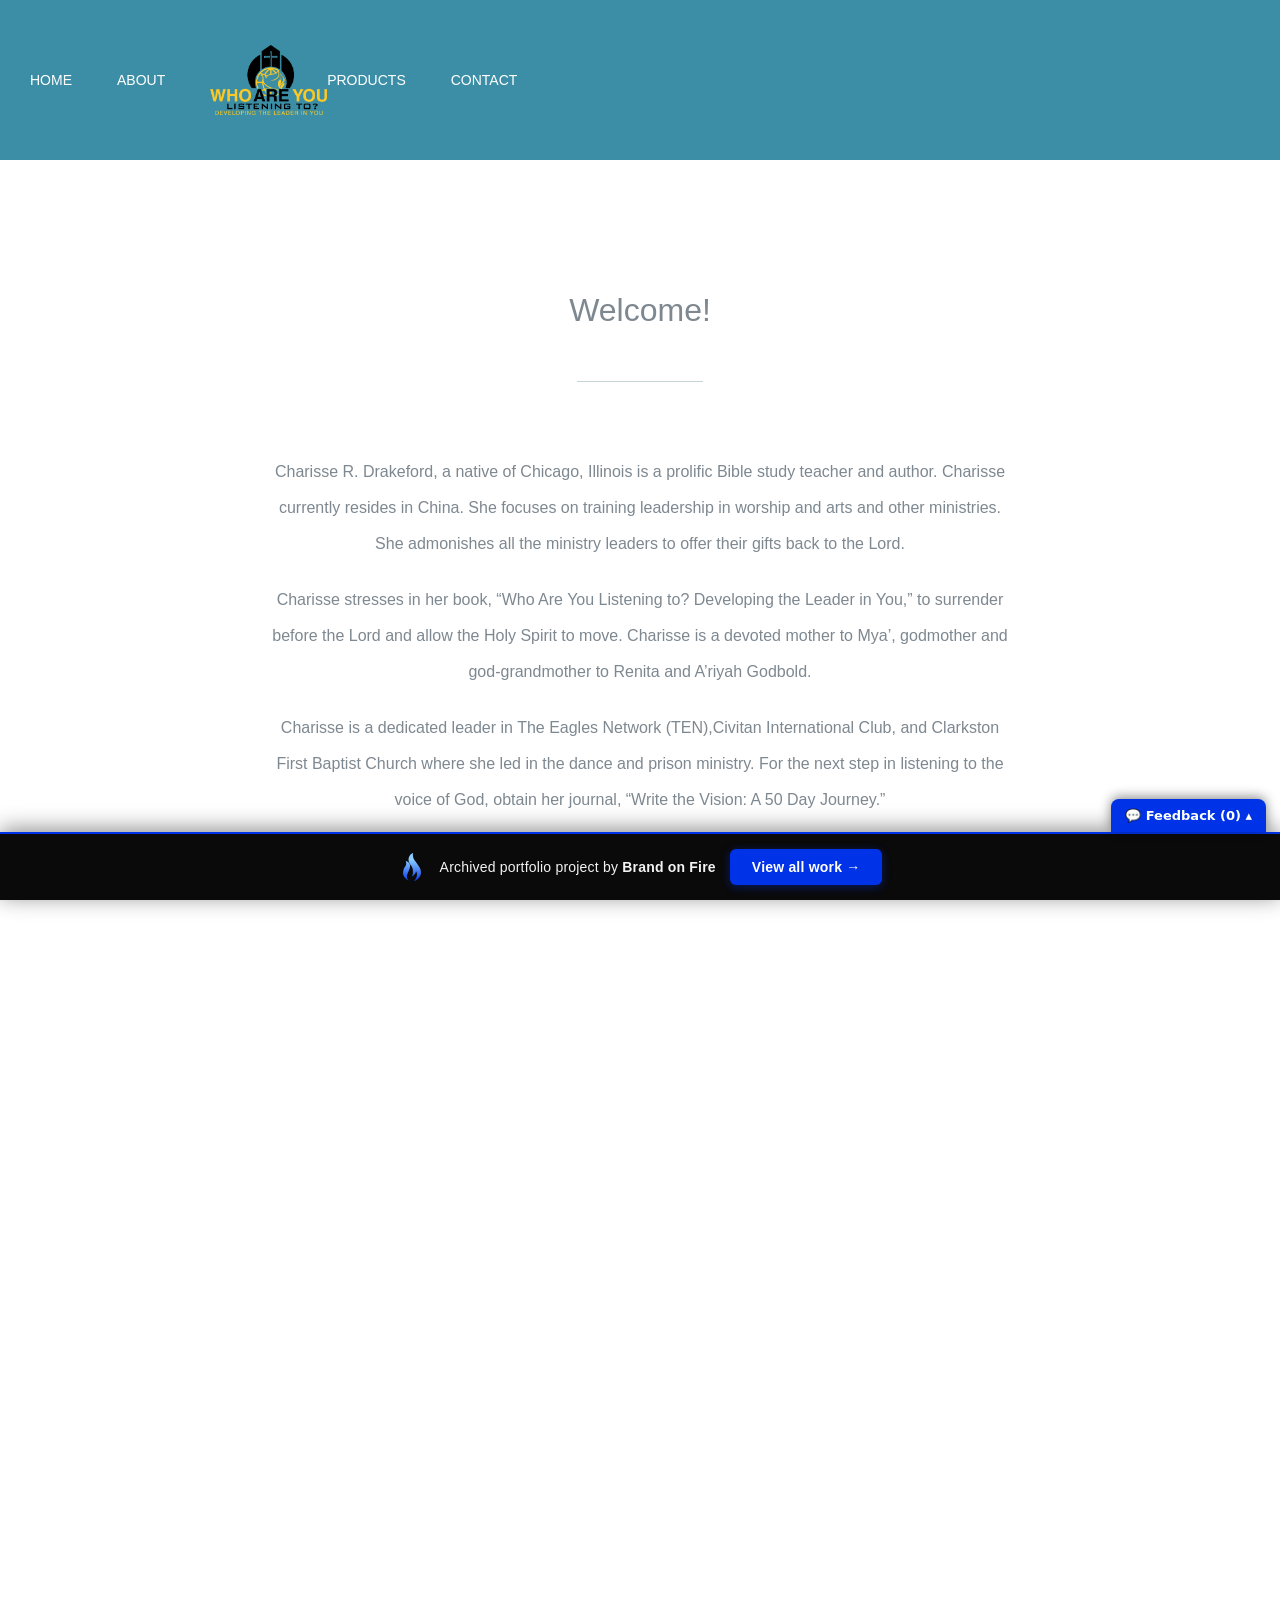
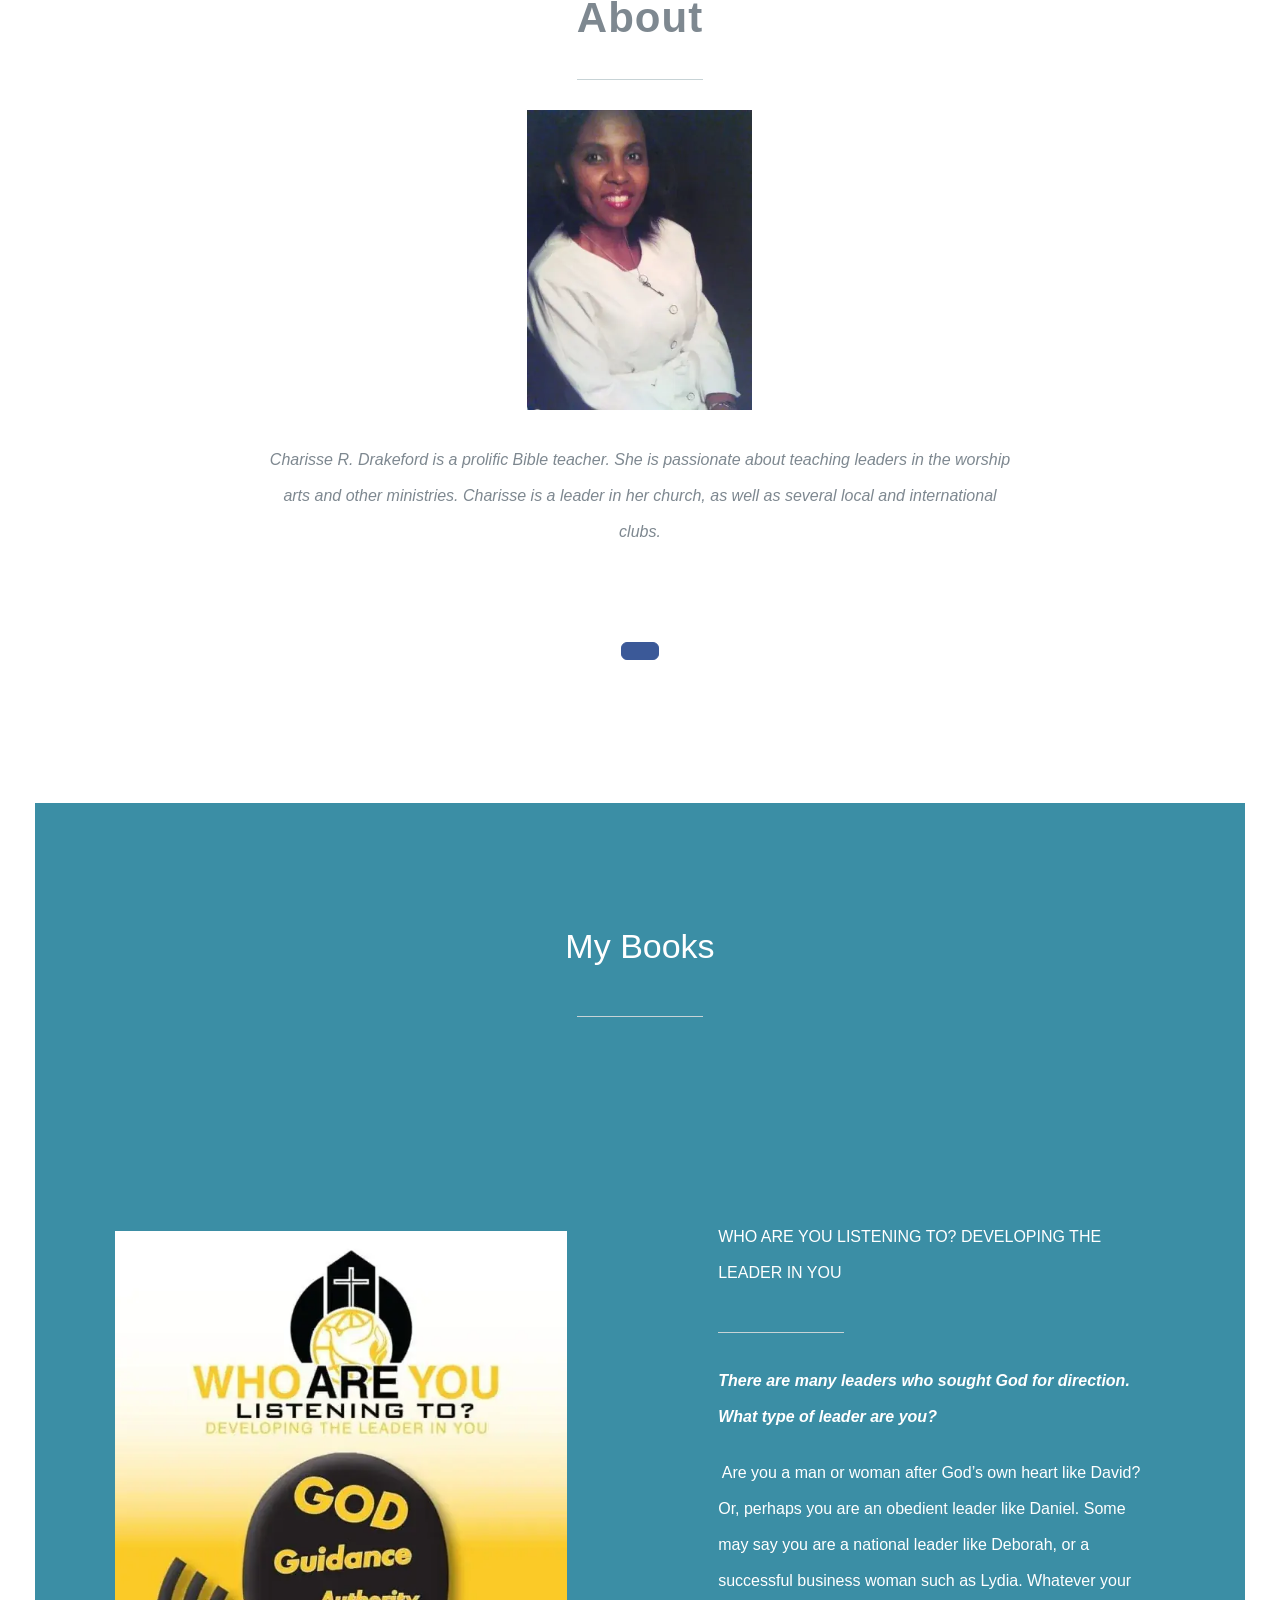
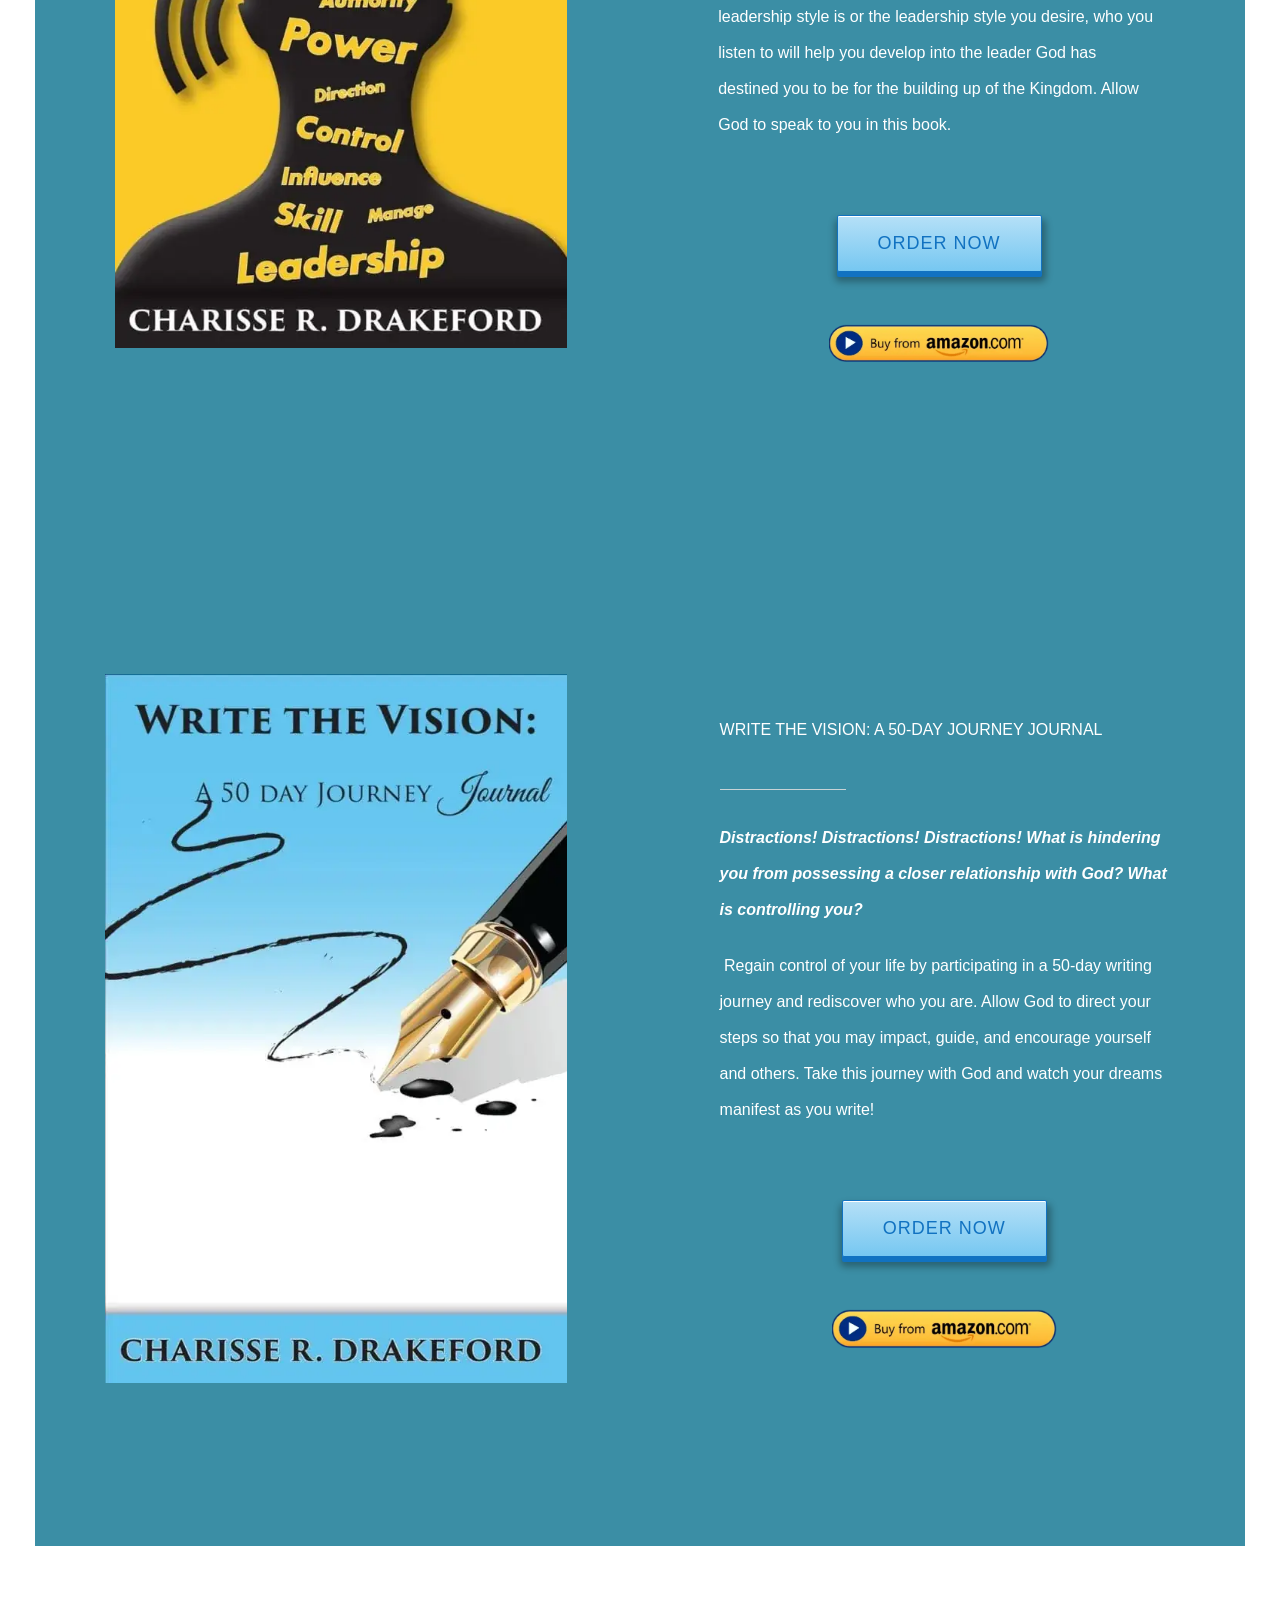
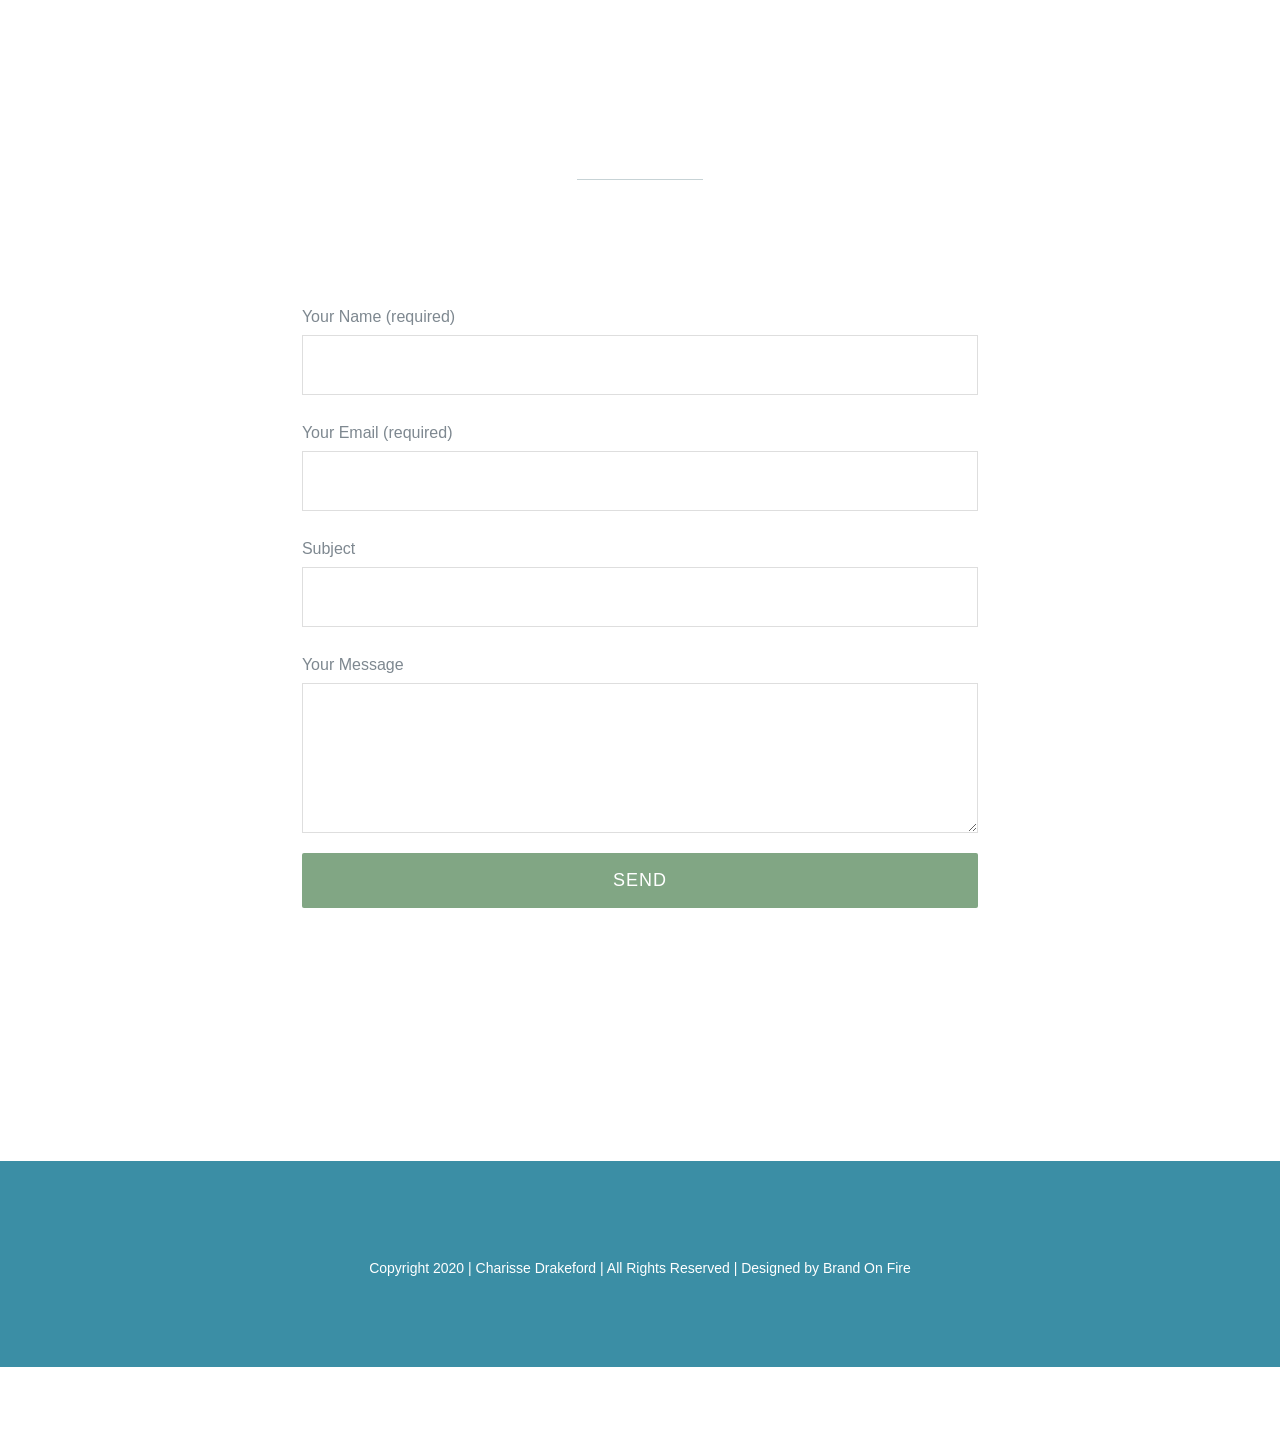
==== commit 3f6df33e: "Trim to main pages; keep only referenced assets; re-encode images to WebP (max 1400px, q72)" ====
--- a/index.html
+++ b/index.html
@@ -1,8 +1,5 @@
-<!doctype html><html class="avada-html-layout-wide avada-html-header-position-top avada-is-100-percent-template no-applicationcache geolocation history postmessage websockets localstorage sessionstorage no-websqldatabase webworkers hashchange audio canvas canvastext video webgl cssgradients multiplebgs opacity rgba inlinesvg hsla supports svgclippaths smil no-touchevents fontface generatedcontent textshadow cssanimations backgroundsize borderimage borderradius boxshadow flexbox cssreflections csstransforms csstransforms3d csstransitions ua-headlesschrome ua-headlesschrome-149 ua-headlesschrome-149-0 ua-headlesschrome-149-0-7827 ua-headlesschrome-149-0-7827-55 ua-safari ua-safari-537 ua-safari-537-36 ua-desktop ua-desktop-macintosh ua-mac_os_x ua-mac_os_x-10 ua-mac_os_x-10-15 ua-mac_os_x-10-15-7 ua-webkit ua-webkit-537 ua-webkit-537-36 js" lang="en-US" prefix="og: http://ogp.me/ns# fb: http://ogp.me/ns/fb#" data-useragent="Mozilla/5.0 (Macintosh; Intel Mac OS X 10_15_7) AppleWebKit/537.36 (KHTML, like Gecko) HeadlessChrome/149.0.7827.55 Safari/537.36" data-bofp="0"><head><meta http-equiv="X-UA-Compatible" content="IE=edge"><meta http-equiv="Content-Type" content="text/html; charset=utf-8"><meta name="viewport" content="width=device-width, initial-scale=1"><title>Home - Charisse Drakeford</title><meta name="robots" content="noindex,follow"><meta property="og:locale" content="en_US"><meta property="og:type" content="website"><meta property="og:title" content="Home - Charisse Drakeford"><meta property="og:url" content=""><meta property="og:site_name" content="Charisse Drakeford"><meta name="twitter:card" content="summary_large_image"><meta name="twitter:title" content="Home - Charisse Drakeford"><link rel="alternate" type="application/rss+xml" title="Charisse Drakeford » Feed" href="feed/"><link rel="alternate" type="application/rss+xml" title="Charisse Drakeford » Comments Feed" href="comments/feed/"><meta property="og:title" content="Home"><meta property="og:type" content="article"><meta property="og:url" content=""><meta property="og:site_name" content="Charisse Drakeford"><meta property="og:description" content="Welcome!      
-Charisse R. Drakeford, a native of Chicago, Illinois is a prolific Bible study teacher and author. Charisse currently resides in China. She focuses on training leadership in worship and arts and other ministries. She admonishes all the ministry leaders to offer"><meta property="og:image" content="wp-content/uploads/WhoAreYouListeningToLogo2.png"><!--[if IE]><link rel='stylesheet' id='avada-IE-css'  href='wp-content/themes/Avada/assets/css/ie.min.css?ver=6.1.2' type='text/css' media='all' /><style id='avada-IE-inline-css' type='text/css'>
-.avada-select-parent .select-arrow{background-color:#ffffff}
-.select-arrow{background-color:#ffffff}
-</style><![endif]--><link rel="https://api.w.org/" href="wp-json/"><link rel="EditURI" type="application/rsd+xml" title="RSD" href="xmlrpc.php?rsd"><link rel="wlwmanifest" type="application/wlwmanifest+xml" href="wp-includes/wlwmanifest.xml"><meta name="generator" content="WordPress 5.3.2"><meta name="generator" content="WooCommerce 4.0.1"><link rel="shortlink" href="index.html"><link rel="alternate" type="application/json+oembed" href="wp-json/oembed/1.0/embed?url=http%3A%2F%2Flocalhost%3A8705%2F"><link rel="alternate" type="text/xml+oembed" href="wp-json/oembed/1.0/embed?url=http%3A%2F%2Flocalhost%3A8705%2F&amp;format=xml"><link rel="stylesheet" href="style.css"><style>[data-bofp="0"]{background-color:rgb(255, 255, 255)!important}[data-bofp="1"]{background-color:rgb(255, 255, 255)!important;color:rgb(126, 136, 144)!important}[data-bofp="2"]{background-color:rgb(255, 255, 255)!important;color:rgb(126, 136, 144)!important}[data-bofp="3"]{background-color:rgb(59, 142, 165)!important;color:rgb(126, 136, 144)!important}[data-bofp="4"]{background-color:rgb(255, 255, 255)!important;color:rgb(126, 136, 144)!important}[data-bofp="5"]{background-color:rgba(255, 255, 255, 0)!important;color:rgb(126, 136, 144)!important}[data-bofp="6"]{background-color:rgba(255, 255, 255, 0)!important;color:rgb(126, 136, 144)!important}[data-bofp="7"]{background-color:rgba(255, 255, 255, 0)!important;color:rgb(126, 136, 144)!important}[data-bofp="8"]{background-color:rgb(59, 142, 165)!important;color:rgb(126, 136, 144)!important}[data-bofp="9"]{background-color:rgb(59, 142, 165)!important;color:rgb(126, 136, 144)!important}[data-bofp="10"]{background-color:rgb(59, 142, 165)!important;color:rgb(126, 136, 144)!important}[data-bofp="11"]{background-color:rgba(255, 255, 255, 0)!important;color:rgb(126, 136, 144)!important}[data-bofp="12"]{background-color:rgb(255, 255, 255)!important;color:rgb(126, 136, 144)!important}[data-bofp="13"]{background-color:rgb(255, 255, 255)!important;color:rgb(169, 169, 169)!important}[data-bofp="14"]{background-color:rgb(255, 255, 255)!important;color:rgb(169, 169, 169)!important}[data-bofp="15"]{background-color:rgb(255, 255, 255)!important;color:rgb(169, 169, 169)!important}[data-bofp="16"]{background-color:rgb(255, 255, 255)!important;color:rgb(169, 169, 169)!important}[data-bofp="17"]{background-color:rgb(59, 142, 165)!important;color:rgb(255, 255, 255)!important}[data-bofp="18"]{background-color:rgb(59, 142, 165)!important;color:rgb(126, 136, 144)!important}</style><meta name="robots" content="noindex, nofollow"></head><body class="home page-template page-template-100-width page-template-100-width-php page page-id-203 theme-Avada woocommerce-js fusion-image-hovers fusion-pagination-sizing fusion-button_size-xlarge fusion-button_type-flat fusion-button_span-yes avada-image-rollover-circle-no avada-image-rollover-yes avada-image-rollover-direction-fade fusion-body ltr no-tablet-sticky-header no-mobile-sticky-header no-mobile-slidingbar no-mobile-totop fusion-disable-outline fusion-sub-menu-fade mobile-logo-pos-left layout-wide-mode avada-has-boxed-modal-shadow-none layout-scroll-offset-full avada-has-zero-margin-offset-top fusion-top-header menu-text-align-center fusion-woo-product-design-classic fusion-woo-shop-page-columns-4 fusion-woo-related-columns-1 fusion-woo-archive-page-columns-3 avada-has-woo-gallery-disabled mobile-menu-design-modern fusion-show-pagination-text fusion-header-layout-v7 avada-responsive avada-footer-fx-none avada-menu-highlight-style-bar fusion-search-form-classic fusion-main-menu-search-dropdown fusion-avatar-square avada-dropdown-styles avada-blog-layout-timeline avada-blog-archive-layout-timeline avada-header-shadow-no avada-menu-icon-position-left avada-has-megamenu-shadow avada-has-mainmenu-dropdown-divider avada-has-header-100-width avada-has-100-footer avada-has-breadcrumb-mobile-hidden avada-has-titlebar-hide avada-social-full-transparent avada-has-pagination-padding avada-flyout-menu-direction-fade do-animate" style="height: auto;" data-bofp="1"><a class="skip-link screen-reader-text" href="index.html">Skip to content</a><div id="boxed-wrapper" style="height: auto;"><div class="fusion-sides-frame"></div><div id="wrapper" class="fusion-wrapper" data-bofp="2"><div id="home" style="position:relative;top:-1px;"></div><div id="sliders-container"><div id="fusion-slider-#" data-id="#" class="fusion-slider-container fusion-slider-203" style="height:#;max-width:#;"><div class="fusion-slider-loading">Loading...</div><div class="tfs-slider flexslider main-flex" style="max-width:#;"><ul class="slides" style=";"><li class="slide-id-229" data-mute="yes" data-loop="yes" data-autoplay="yes"><div class="slide-content-container slide-content-center" style="display: none;"><div class="slide-content" style=""><div class="heading "><div class="fusion-title-sc-wrapper" style=""><div class="fusion-title title fusion-title-1 fusion-sep-none fusion-title-center fusion-title-text fusion-title-size-two" style="margin-top:0px;margin-bottom:0px;"><h2 class="title-heading-center" style="margin:0;color:#fff;font-size:40px;line-height:48px;">"Give your dreams and desires to God and allow Him to bless you."</h2></div>									</div></div><div class="caption "><div class="fusion-title-sc-wrapper" style=""><div class="fusion-title title fusion-title-2 fusion-sep-none fusion-title-center fusion-title-text fusion-title-size-three" style="margin-top:0px;margin-bottom:0px;"><h3 class="title-heading-center" style="margin:0;color:#fff;font-size: 24px;line-height:38px;">-Charisse R. Drakeford</h3></div>									</div></div></div></div><div class="background background-image" style="background-image: url(_a/19689feb82bc.jpg);max-width:#;height:#;filter: progid:DXImageTransform.Microsoft.AlphaImageLoader(src='wp-content/uploads/banner14.jpg', sizingMethod='scale');" data-imgwidth="1500"></div></li><li class="slide-id-226" data-mute="yes" data-loop="yes" data-autoplay="yes"><div class="slide-content-container slide-content-center" style="display: none;"><div class="slide-content" style=""><div class="heading "><div class="fusion-title-sc-wrapper" style=""><div class="fusion-title title fusion-title-3 fusion-sep-none fusion-title-center fusion-title-text fusion-title-size-two" style="margin-top:0px;margin-bottom:0px;"><h2 class="title-heading-center" style="margin:0;color:#fff;font-size:40px;line-height:48px;">"Don't give in to excuses that can keep you from really living the best life God has for you."</h2></div>									</div></div><div class="caption "><div class="fusion-title-sc-wrapper" style=""><div class="fusion-title title fusion-title-4 fusion-sep-none fusion-title-center fusion-title-text fusion-title-size-three" style="margin-top:0px;margin-bottom:0px;"><h3 class="title-heading-center" style="margin:0;color:#fff;font-size: 24px;line-height:38px;">-Joyce Meyer</h3></div>									</div></div></div></div><div class="background background-image" style="background-image: url(_a/808178b35154.webp);max-width:#;height:#;filter: progid:DXImageTransform.Microsoft.AlphaImageLoader(src='wp-content/uploads/banner11.jpg', sizingMethod='scale');" data-imgwidth="1500"></div></li><li class="slide-id-223" data-mute="yes" data-loop="yes" data-autoplay="yes"><div class="slide-content-container slide-content-center" style="display: none;"><div class="slide-content" style=""><div class="heading "><div class="fusion-title-sc-wrapper" style=""><div class="fusion-title title fusion-title-5 fusion-sep-none fusion-title-center fusion-title-text fusion-title-size-two" style="margin-top:0px;margin-bottom:0px;"><h2 class="title-heading-center" style="margin:0;color:#fff;font-size:40px;line-height:48px;">AND the LORD answered me, and said, WRITE THE VISION,  and MAKE it plain upon the TABLETS that he may RUN THAT READTH it.</h2></div>									</div></div><div class="caption "><div class="fusion-title-sc-wrapper" style=""><div class="fusion-title title fusion-title-6 fusion-sep-none fusion-title-center fusion-title-text fusion-title-size-three" style="margin-top:0px;margin-bottom:0px;"><h3 class="title-heading-center" style="margin:0;color:#fff;font-size: 24px;line-height:38px;">-Habakkuk 2:2</h3></div>									</div></div></div></div><div class="background background-image" style="background-image: url(_a/29a3620bbdcd.jpg);max-width:#;height:#;filter: progid:DXImageTransform.Microsoft.AlphaImageLoader(src='wp-content/uploads/banner10.jpg', sizingMethod='scale');" data-imgwidth="1500"></div></li><li class="slide-id-70" data-mute="yes" data-loop="yes" data-autoplay="yes"><div class="slide-content-container slide-content-center" style="display: none;"><div class="slide-content" style=""><div class="heading "><div class="fusion-title-sc-wrapper" style=""><div class="fusion-title title fusion-title-7 fusion-sep-none fusion-title-center fusion-title-text fusion-title-size-two" style="margin-top:0px;margin-bottom:0px;"><h2 class="title-heading-center" style="margin:0;color:#fff;font-size:40px;line-height:48px;">"As a leader you should always be approachable."</h2></div>									</div></div><div class="caption "><div class="fusion-title-sc-wrapper" style=""><div class="fusion-title title fusion-title-8 fusion-sep-none fusion-title-center fusion-title-text fusion-title-size-three" style="margin-top:0px;margin-bottom:0px;"><h3 class="title-heading-center" style="margin:0;color:#fff;font-size: 24px;line-height:38px;">-Charisse R. Drakeford</h3></div>									</div></div></div></div><div class="background background-image" style="background-image: url(_a/e156154dd03c.jpg);max-width:#;height:#;filter: progid:DXImageTransform.Microsoft.AlphaImageLoader(src='wp-content/uploads/banner15.jpg', sizingMethod='scale');" data-imgwidth="1500"></div></li></ul></div></div></div><header class="fusion-header-wrapper"><div class="fusion-header-v7 fusion-logo-alignment fusion-logo-left fusion-sticky-menu- fusion-sticky-logo- fusion-mobile-logo-  fusion-mobile-menu-design-modern"><div class="fusion-header-sticky-height"></div><div class="fusion-header" data-bofp="3"><div class="fusion-row fusion-middle-logo-menu"><nav class="fusion-main-menu fusion-main-menu-sticky" aria-label="Main Menu"><ul id="menu-wedding-main-menu" class="fusion-menu fusion-middle-logo-ul"><li id="menu-item-163" class="menu-item menu-item-type-post_type menu-item-object-page menu-item-home current-menu-item page_item page-item-203 current_page_item menu-item-163" data-item-id="163"><a href="index.html" class="fusion-top-level-link fusion-bar-highlight"><span class="menu-text">HOME</span></a></li><li id="menu-item-164" class="menu-item menu-item-type-custom menu-item-object-custom current-menu-item menu-item-164" data-item-id="164"><a href="index.html" class="fusion-top-level-link fusion-bar-highlight"><span class="menu-text">ABOUT</span></a></li>	<li class="fusion-middle-logo-menu-logo fusion-logo" data-margin-top="20px" data-margin-bottom="20px" data-margin-left="0px" data-margin-right="0px"><a class="fusion-logo-link" href="index.html"><img src="_a/d3eddd32510a.png" width="750" height="449" alt="Charisse Drakeford Logo" data-retina_logo_url="" class="fusion-standard-logo" decoding="sync"></a></li><li id="menu-item-165" class="menu-item menu-item-type-custom menu-item-object-custom current-menu-item menu-item-165" data-item-id="165"><a href="index.html" class="fusion-top-level-link fusion-bar-highlight"><span class="menu-text">PRODUCTS</span></a></li><li id="menu-item-170" class="menu-item menu-item-type-custom menu-item-object-custom current-menu-item menu-item-170" data-item-id="170"><a href="index.html" class="fusion-top-level-link fusion-bar-highlight"><span class="menu-text">CONTACT</span></a></li><li class="fusion-custom-menu-item fusion-menu-cart fusion-main-menu-cart"><a class="fusion-main-menu-icon fusion-bar-highlight" href="#"><span class="menu-text" aria-label="View Cart"></span></a></li></ul></nav>	<div class="fusion-mobile-menu-icons"><a href="index.html" class="fusion-icon fusion-icon-bars" aria-label="Toggle mobile menu" aria-expanded="false" aria-controls="mobile-menu-wedding-main-menu"></a><a href="#" class="fusion-icon fusion-icon-shopping-cart" aria-label="Toggle mobile cart"></a></div><nav class="fusion-mobile-nav-holder fusion-mobile-menu-text-align-left" aria-label="Main Menu Mobile"><ul id="mobile-menu-wedding-main-menu" class="fusion-menu"><li id="mobile-menu-item-163" class="fusion-mobile-nav-item fusion-mobile-current-nav-item" data-item-id="163" style=""><a href="index.html" class="fusion-top-level-link fusion-bar-highlight"><span class="menu-text">HOME</span></a></li><li id="mobile-menu-item-164" class="fusion-mobile-nav-item fusion-mobile-current-nav-item" data-item-id="164" style=""><a href="index.html" class="fusion-top-level-link fusion-bar-highlight"><span class="menu-text">ABOUT</span></a></li>	<li id="mobile-menu-item-165" class="fusion-mobile-nav-item fusion-mobile-current-nav-item" data-item-id="165" style=""><a href="index.html" class="fusion-top-level-link fusion-bar-highlight"><span class="menu-text">PRODUCTS</span></a></li><li id="mobile-menu-item-170" class="fusion-mobile-nav-item fusion-mobile-current-nav-item" data-item-id="170" style=""><a href="index.html" class="fusion-top-level-link fusion-bar-highlight"><span class="menu-text">CONTACT</span></a></li></ul></nav></div></div></div><div class="fusion-clearfix"></div></header><div class="avada-page-titlebar-wrapper"></div><main id="main" class="clearfix width-100" data-bofp="4"><div class="fusion-row" style="max-width:100%;"><section id="content" class="full-width"><div id="post-203" class="post-203 page type-page status-publish hentry"><span class="entry-title rich-snippet-hidden">Home</span><span class="vcard rich-snippet-hidden"><span class="fn"><a href="index.html" title="Posts by brandonfire" rel="author">brandonfire</a></span></span><span class="updated rich-snippet-hidden">2018-09-28T16:04:34+00:00</span>						<div class="post-content"><div id="invite" class="fusion-fullwidth fullwidth-box fusion-builder-row-1 nonhundred-percent-fullwidth non-hundred-percent-height-scrolling" style="background-color: rgba(255,255,255,0);background-position: left top;background-repeat: no-repeat;padding-top:20px;padding-right:30px;padding-bottom:120px;padding-left:30px;border-top-width:0px;border-bottom-width:0px;border-color:#eae9e9;border-top-style:solid;border-bottom-style:solid;" data-bofp="5"><div class="fusion-builder-row fusion-row "><div class="fusion-layout-column fusion_builder_column fusion_builder_column_1_1 fusion-builder-column-1 fusion-one-full fusion-column-first fusion-column-last fusion-column-no-min-height 1_1" style="margin-top:0px;margin-bottom:0px;"><div class="fusion-column-wrapper" style="padding: 0px; background-position: left top; background-repeat: no-repeat; background-size: cover; height: auto;" data-bg-url=""><div class="fusion-text"><p style="text-align: center; font-size: 32px; line-height: 60px;">Welcome!</p></div><div class="fusion-sep-clear"></div><div class="fusion-separator sep-single sep-solid" style="border-color:#c7d3d6;border-top-width:1px;margin-left: auto;margin-right: auto;margin-top:20px;margin-bottom:30px;width:100%;max-width:126px;"></div><div class="fusion-sep-clear"></div><div class="fusion-separator fusion-full-width-sep sep-none" style="margin-left: auto;margin-right: auto;margin-top:40px;"></div><div class="fusion-clearfix"></div></div></div><div class="fusion-layout-column fusion_builder_column fusion_builder_column_1_6 fusion-builder-column-2 fusion-one-sixth fusion-column-first 1_6" style="margin-top:0px;margin-bottom:0px;width:13.3333%; margin-right: 4%;"><div class="fusion-column-wrapper" style="padding: 0px; background-position: left top; background-repeat: no-repeat; background-size: cover; height: auto;" data-bg-url=""><div class="fusion-sep-clear"></div><div class="fusion-separator fusion-full-width-sep sep-none" style="margin-left: auto;margin-right: auto;margin-top:1px;"></div><div class="fusion-clearfix"></div></div></div><div class="fusion-layout-column fusion_builder_column fusion_builder_column_2_3 fusion-builder-column-3 fusion-two-third 2_3" style="margin-top:0px;margin-bottom:0px;width:65.3333%; margin-right: 4%;"><div class="fusion-column-wrapper" style="padding: 0px; background-position: left top; background-repeat: no-repeat; background-size: cover; height: auto;" data-bg-url=""><div class="fusion-text"><p style="text-align: center;">Charisse R. Drakeford, a native of Chicago, Illinois is a prolific Bible study teacher and author. Charisse currently resides in China. She focuses on training leadership in worship and arts and other ministries. She admonishes all the ministry leaders to offer their gifts back to the Lord.</p></div><div class="fusion-text"><p style="text-align: center;">Charisse stresses in her book, “Who Are You Listening to? Developing the Leader in You,” to surrender before the Lord and allow the Holy Spirit to move. Charisse is a devoted mother to Mya’, godmother and god-grandmother to Renita and A’riyah Godbold.</p></div><div class="fusion-text"><p style="text-align: center;">Charisse is a dedicated leader in The Eagles Network (TEN),Civitan International Club, and Clarkston First Baptist Church where she led in the dance and prison ministry. For the next step in listening to the voice of God, obtain her journal, “Write the Vision: A 50 Day Journey.”</p></div><div class="fusion-clearfix"></div></div></div><div class="fusion-layout-column fusion_builder_column fusion_builder_column_1_6 fusion-builder-column-4 fusion-one-sixth fusion-column-last 1_6" style="margin-top:0px;margin-bottom:0px;width:13.3333%"><div class="fusion-column-wrapper" style="padding: 0px; background-position: left top; background-repeat: no-repeat; background-size: cover; height: auto;" data-bg-url=""><div class="fusion-sep-clear"></div><div class="fusion-separator fusion-full-width-sep sep-none" style="margin-left: auto;margin-right: auto;margin-top:1px;"></div><div class="fusion-clearfix"></div></div></div></div></div><div class="fusion-bg-parallax" data-bg-align="center center" data-direction="left" data-mute="false" data-opacity="100" data-velocity="-0.5" data-mobile-enabled="false" data-break_parents="0" data-bg-image="wp-content/uploads/banner15.jpg" data-bg-repeat="false" data-bg-height="" data-bg-width=""></div><div class="fusion-fullwidth fullwidth-box fusion-builder-row-2 fusion-parallax-left nonhundred-percent-fullwidth non-hundred-percent-height-scrolling" style="background-color: rgba(255,255,255,0);background-image: url(_a/e156154dd03c.jpg);background-position: center center;background-repeat: no-repeat;padding-top:250px;padding-right:30px;padding-bottom:250px;padding-left:30px;border-top-width:0px;border-bottom-width:0px;border-color:#eae9e9;border-top-style:solid;border-bottom-style:solid;-webkit-background-size:cover;-moz-background-size:cover;-o-background-size:cover;background-size:cover;" data-bofp="6"><div class="fusion-builder-row fusion-row "></div></div><div id="about"><div class="fusion-fullwidth fullwidth-box fusion-builder-row-3 nonhundred-percent-fullwidth non-hundred-percent-height-scrolling" style="background-color: rgba(255,255,255,0);background-position: left top;background-repeat: no-repeat;padding-top:120px;padding-right:30px;padding-bottom:120px;padding-left:30px;border-top-width:0px;border-bottom-width:0px;border-color:#eae9e9;border-top-style:solid;border-bottom-style:solid;" data-bofp="7"><div class="fusion-builder-row fusion-row "><div class="fusion-layout-column fusion_builder_column fusion_builder_column_1_6 fusion-builder-column-5 fusion-one-sixth fusion-column-first 1_6" style="margin-top:0px;margin-bottom:0px;width:13.3333%; margin-right: 4%;"><div class="fusion-column-wrapper" style="padding: 0px; background-position: left top; background-repeat: no-repeat; background-size: cover; height: auto;" data-bg-url=""><div class="fusion-sep-clear"></div><div class="fusion-separator fusion-full-width-sep sep-none" style="margin-left: auto;margin-right: auto;margin-top:1px;"></div><div class="fusion-clearfix"></div></div></div><div class="fusion-layout-column fusion_builder_column fusion_builder_column_2_3 fusion-builder-column-6 fusion-two-third 2_3" style="margin-top:0px;margin-bottom:0px;width:65.3333%; margin-right: 4%;"><div class="fusion-column-wrapper" style="padding: 0px; background-position: left top; background-repeat: no-repeat; background-size: cover; height: auto;" data-bg-url=""><div class="fusion-text"><h2 style="text-align: center;"><span style="color: #7e8890;">About</span></h2></div><div class="fusion-sep-clear"></div><div class="fusion-separator sep-single sep-solid" style="border-color:#c7d3d6;border-top-width:1px;margin-left: auto;margin-right: auto;margin-top:20px;margin-bottom:30px;width:100%;max-width:126px;"></div><div class="imageframe-align-center"><span class="fusion-imageframe imageframe-none imageframe-1 hover-type-none"><img src="_a/fd9296292290.webp" width="225" height="300" alt="" title="HeadShot2" class="img-responsive wp-image-244" decoding="sync"></span></div><div class="fusion-sep-clear"></div><div class="fusion-separator fusion-full-width-sep sep-none" style="margin-left: auto;margin-right: auto;margin-top:30px;"></div><div class="fusion-text"><p style="text-align: center;"><span style="color: #7e8890;"><em>Charisse R. Drakeford is a prolific Bible teacher. She is passionate about teaching leaders in the worship arts and other ministries. Charisse is a leader in her church, as well as several local and international clubs. </em></span></p></div><div class="fusion-sep-clear"></div><div class="fusion-separator fusion-full-width-sep sep-none" style="margin-left: auto;margin-right: auto;margin-top:70px;"></div><div class="aligncenter"><div class="fusion-social-links"><div class="fusion-social-networks boxed-icons"><div class="fusion-social-networks-wrapper"><a class="fusion-social-network-icon fusion-tooltip fusion-facebook fusion-icon-facebook" style="color:#ffffff;background-color:#3b5998;border-color:#3b5998;border-radius:6px;" aria-label="fusion-facebook" target="_blank" rel="noopener noreferrer" href="#" data-placement="top" data-title="Facebook" data-toggle="tooltip" title="" data-original-title="Facebook"></a></div></div></div></div><div class="fusion-clearfix"></div></div></div><div class="fusion-layout-column fusion_builder_column fusion_builder_column_1_6 fusion-builder-column-7 fusion-one-sixth fusion-column-last 1_6" style="margin-top:0px;margin-bottom:0px;width:13.3333%"><div class="fusion-column-wrapper" style="padding: 0px; background-position: left top; background-repeat: no-repeat; background-size: cover; height: auto;" data-bg-url=""><div class="fusion-sep-clear"></div><div class="fusion-separator fusion-full-width-sep sep-none" style="margin-left: auto;margin-right: auto;margin-top:1px;"></div><div class="fusion-clearfix"></div></div></div></div></div></div><div id="products"><div class="fusion-fullwidth fullwidth-box fusion-builder-row-4 nonhundred-percent-fullwidth non-hundred-percent-height-scrolling fusion-equal-height-columns" style="background-color: #3b8ea5;background-position: left top;background-repeat: no-repeat;padding-top:120px;padding-bottom:20px;border-top-width:0px;border-bottom-width:0px;border-color:#eae9e9;border-top-style:solid;border-bottom-style:solid;" data-bofp="8"><div class="fusion-builder-row fusion-row "><div class="fusion-layout-column fusion_builder_column fusion_builder_column_1_1 fusion-builder-column-8 fusion-one-full fusion-column-first fusion-column-last 1_1" style="margin-top:0px;margin-bottom:0px;"><div class="fusion-column-wrapper" style="padding: 0px; background-position: left top; background-repeat: no-repeat; background-size: cover; min-height: 125px; height: auto;" data-bg-url=""><div class="fusion-title title fusion-title-9 fusion-sep-none fusion-title-center fusion-title-text fusion-title-size-one fusion-border-below-title" style="margin-top:0px;margin-bottom:25px;"><h1 class="title-heading-center" style="margin:0;"><span style="color: #ffffff;">My Books</span></h1></div><div class="fusion-sep-clear"></div><div class="fusion-separator sep-single sep-solid" style="border-color:#c7d3d6;border-top-width:1px;margin-left: auto;margin-right: auto;margin-top:20px;margin-bottom:30px;width:100%;max-width:126px;"></div><div class="fusion-clearfix"></div></div></div></div></div></div><div id="products"><div class="fusion-fullwidth fullwidth-box fusion-builder-row-5 nonhundred-percent-fullwidth non-hundred-percent-height-scrolling fusion-equal-height-columns" style="background-color: #3b8ea5;background-position: left top;background-repeat: no-repeat;padding-top:0px;padding-right:30px;padding-bottom:0px;padding-left:30px;border-top-width:0px;border-bottom-width:0px;border-color:#eae9e9;border-top-style:solid;border-bottom-style:solid;" data-bofp="9"><div class="fusion-builder-row fusion-row "><div class="fusion-layout-column fusion_builder_column fusion_builder_column_1_2 fusion-builder-column-9 fusion-one-half fusion-column-first 1_2" style="margin-top:0px;margin-bottom:0px;width:50%;width:calc(50% - ( ( 4% ) * 0.5 ) );margin-right: 4%;"><div class="fusion-column-wrapper" style="padding: 50px; background-position: center center; background-repeat: no-repeat; background-size: cover; min-height: 943px; height: auto;" data-bg-url=""><div class="fusion-column-content-centered" style="min-height: 943px; height: auto;"><div class="fusion-column-content"><div class="imageframe-align-center"><span class="fusion-imageframe imageframe-none imageframe-2 hover-type-none"><img src="_a/f99bf6fe36ef.webp" width="750" height="1189" alt="" title="" class="img-responsive wp-image-261" decoding="sync"></span></div></div></div><div class="fusion-clearfix"></div></div></div><div class="fusion-layout-column fusion_builder_column fusion_builder_column_1_2 fusion-builder-column-10 fusion-one-half fusion-column-last 1_2" style="margin-top:0px;margin-bottom:0px;width:50%;width:calc(50% - ( ( 4% ) * 0.5 ) );"><div class="fusion-column-wrapper" style="padding: 130px 10%; background-position: left top; background-repeat: no-repeat; background-size: cover; min-height: 783px; height: auto;" data-bg-url=""><div class="fusion-column-content-centered" style="min-height: 783px; height: auto;"><div class="fusion-column-content"><div class="fusion-sep-clear"></div><div class="fusion-separator fusion-full-width-sep sep-none" style="margin-left: auto;margin-right: auto;margin-top:1px;"></div><div class="fusion-text"><p><span style="color: #ffffff;">WHO ARE YOU LISTENING TO? DEVELOPING THE LEADER IN YOU</span></p></div><div class="fusion-sep-clear"></div><div class="fusion-separator sep-single sep-solid" style="border-color:#c7d3d6;border-top-width:1px;margin-top:20px;margin-bottom:30px;width:100%;max-width:126px;"></div><div class="fusion-text"><p><strong><em><span style="color: #ffffff;">There are many leaders who sought God for direction. What type of leader are you?</span></em></strong></p></div><div class="fusion-text"><p><span style="color: #ffffff;">&nbsp;Are you a man or woman after God’s own heart like David? Or, perhaps you are an obedient leader like Daniel. Some may say you are a national leader like Deborah, or a successful business woman such as Lydia. Whatever your leadership style is or the leadership style you desire, who you listen to will help you develop into the leader God has destined you to be for the building up of the Kingdom. Allow God to speak to you in this book.</span></p></div><div class="fusion-sep-clear"></div><div class="fusion-separator sep-none" style="margin-top:20px;margin-bottom:30px;width:100%;max-width:126px;"></div><div class="fusion-button-wrapper fusion-aligncenter"><a class="fusion-button button-3d button-xlarge button-blue button-1 fusion-button-span-no " target="_self" href="product/who-are-you-listening-to-developing-the-leader-in-you/index.html"><span class="fusion-button-text">Order Now</span></a></div><div class="fusion-sep-clear"></div><div class="fusion-separator sep-none" style="margin-top:20px;margin-bottom:30px;width:100%;max-width:126px;"></div><div class="imageframe-align-center"><span style="width:100%;max-width:50%;" class="fusion-imageframe imageframe-none imageframe-3 hover-type-none"><a class="fusion-no-lightbox" href="#" target="_blank" aria-label="buy-button-amazon-637×109" rel="noopener noreferrer"><img src="_a/f8570780f692.webp" width="637" height="109" alt="" class="img-responsive wp-image-280" decoding="sync"></a></span></div></div></div><div class="fusion-clearfix"></div></div></div></div></div></div><div id="products"><div class="fusion-fullwidth fullwidth-box fusion-builder-row-6 nonhundred-percent-fullwidth non-hundred-percent-height-scrolling fusion-equal-height-columns" style="background-color: #3b8ea5;background-position: left top;background-repeat: no-repeat;padding-top:50px;padding-bottom:50px;border-top-width:0px;border-bottom-width:0px;border-color:#eae9e9;border-top-style:solid;border-bottom-style:solid;" data-bofp="10"><div class="fusion-builder-row fusion-row "><div class="fusion-layout-column fusion_builder_column fusion_builder_column_1_2 fusion-builder-column-11 fusion-one-half fusion-column-first 1_2" style="margin-top:0px;margin-bottom:0px;width:50%;width:calc(50% - ( ( 4% ) * 0.5 ) );margin-right: 4%;"><div class="fusion-column-wrapper" style="padding: 50px; background-position: center top; background-repeat: no-repeat; background-size: cover; min-height: 835px; height: auto;" data-bg-url=""><div class="fusion-column-content-centered" style="min-height: 835px; height: auto;"><div class="fusion-column-content"><span class="fusion-imageframe imageframe-none imageframe-4 hover-type-none"><img src="_a/e8364a85468c.webp" width="750" height="1152" alt="" title="" class="img-responsive wp-image-260" decoding="sync"></span></div></div><div class="fusion-clearfix"></div></div></div><div class="fusion-layout-column fusion_builder_column fusion_builder_column_1_2 fusion-builder-column-12 fusion-one-half fusion-column-last 1_2" style="margin-top:0px;margin-bottom:0px;width:50%;width:calc(50% - ( ( 4% ) * 0.5 ) );"><div class="fusion-column-wrapper" style="padding: 130px 10%; background-position: left top; background-repeat: no-repeat; background-size: cover; min-height: 675px; height: auto;" data-bg-url=""><div class="fusion-column-content-centered" style="min-height: 675px; height: auto;"><div class="fusion-column-content"><div class="fusion-sep-clear"></div><div class="fusion-separator fusion-full-width-sep sep-none" style="margin-left: auto;margin-right: auto;margin-top:1px;"></div><div class="fusion-text"><p><span style="color: #ffffff;">WRITE THE VISION: A 50-DAY JOURNEY JOURNAL</span></p></div><div class="fusion-sep-clear"></div><div class="fusion-separator sep-single sep-solid" style="border-color:#c7d3d6;border-top-width:1px;margin-top:20px;margin-bottom:30px;width:100%;max-width:126px;"></div><div class="fusion-text"><p><span style="color: #ffffff;"><strong><em>Distractions! Distractions! Distractions! What is hindering you from possessing a closer relationship with God? What is controlling you?</em></strong></span></p></div><div class="fusion-text"><p><span style="color: #ffffff;">&nbsp;Regain control of your life by participating in a 50-day writing journey and rediscover who you are. Allow God to direct your steps so that you may impact, guide, and encourage yourself and others. Take this journey with God and watch your dreams manifest as you write!</span></p></div><div class="fusion-sep-clear"></div><div class="fusion-separator sep-none" style="margin-top:20px;margin-bottom:30px;width:100%;max-width:126px;"></div><div class="fusion-button-wrapper fusion-aligncenter"><a class="fusion-button button-3d button-xlarge button-blue button-2 fusion-button-span-no " target="_self" href="product/write-the-vision-a-50-day-journey-journal/index.html"><span class="fusion-button-text">Order Now</span></a></div><div class="fusion-sep-clear"></div><div class="fusion-separator sep-none" style="margin-top:20px;margin-bottom:30px;width:100%;max-width:126px;"></div><div class="imageframe-align-center"><span style="width:100%;max-width:50%;" class="fusion-imageframe imageframe-none imageframe-5 hover-type-none"><a class="fusion-no-lightbox" href="#" target="_blank" aria-label="buy-button-amazon-637×109" rel="noopener noreferrer"><img src="_a/f8570780f692.webp" width="637" height="109" alt="" class="img-responsive wp-image-280" decoding="sync"></a></span></div></div></div><div class="fusion-clearfix"></div></div></div></div></div></div><div id="contact"><div class="fusion-bg-parallax" data-bg-align="center center" data-direction="up" data-mute="false" data-opacity="100" data-velocity="-0.5" data-mobile-enabled="false" data-break_parents="0" data-bg-image="wp-content/uploads/banner2-1.jpg" data-bg-repeat="false" data-bg-height="" data-bg-width=""></div><div class="fusion-fullwidth fullwidth-box fusion-builder-row-7 fusion-parallax-up nonhundred-percent-fullwidth non-hundred-percent-height-scrolling" style="background-color: rgba(255,255,255,0);background-image: url(_a/a603a1ad0543.webp);background-position: center center;background-repeat: no-repeat;padding-top:110px;padding-right:30px;padding-bottom:110px;padding-left:30px;border-top-width:0px;border-bottom-width:0px;border-color:#eae9e9;border-top-style:solid;border-bottom-style:solid;-webkit-background-size:cover;-moz-background-size:cover;-o-background-size:cover;background-size:cover;" data-bofp="11"><div class="fusion-builder-row fusion-row "><div class="fusion-layout-column fusion_builder_column fusion_builder_column_1_6 fusion-builder-column-13 fusion-one-sixth fusion-column-first 1_6" style="margin-top:0px;margin-bottom:0px;width:13.3333%; margin-right: 4%;"><div class="fusion-column-wrapper" style="padding: 0px; background-position: left top; background-repeat: no-repeat; background-size: cover; height: auto;" data-bg-url=""><div class="fusion-sep-clear"></div><div class="fusion-separator fusion-full-width-sep sep-none" style="margin-left: auto;margin-right: auto;margin-top:1px;"></div><div class="fusion-clearfix"></div></div></div><div class="fusion-layout-column fusion_builder_column fusion_builder_column_2_3 fusion-builder-column-14 fusion-two-third 2_3" style="margin-top:0px;margin-bottom:0px;width:65.3333%; margin-right: 4%;"><div class="fusion-column-wrapper" style="padding: 0px; background-position: left top; background-repeat: no-repeat; background-size: cover; height: auto;" data-bg-url=""><div class="fusion-sep-clear"></div><div class="fusion-separator fusion-full-width-sep sep-none" style="margin-left: auto;margin-right: auto;margin-top:20px;"></div><div class="fusion-text"><h2 style="text-align: center;"><span style="color: #ffffff;">CONTACT</span></h2></div><div class="fusion-sep-clear"></div><div class="fusion-separator sep-single sep-solid" style="border-color:#c7d3d6;border-top-width:1px;margin-left: auto;margin-right: auto;margin-top:20px;margin-bottom:30px;width:100%;max-width:126px;"></div><div class="fusion-sep-clear"></div><div class="fusion-separator fusion-full-width-sep sep-none" style="margin-left: auto;margin-right: auto;margin-top:50px;"></div><div class="fusion-clearfix"></div></div></div><div class="fusion-layout-column fusion_builder_column fusion_builder_column_1_6 fusion-builder-column-15 fusion-one-sixth fusion-column-last 1_6" style="margin-top:0px;margin-bottom:0px;width:13.3333%"><div class="fusion-column-wrapper" style="padding: 0px; background-position: left top; background-repeat: no-repeat; background-size: cover; height: auto;" data-bg-url=""><div class="fusion-sep-clear"></div><div class="fusion-separator fusion-full-width-sep sep-none" style="margin-left: auto;margin-right: auto;margin-top:1px;"></div><div class="fusion-clearfix"></div></div></div><div class="fusion-layout-column fusion_builder_column fusion_builder_column_1_6 fusion-builder-column-16 fusion-one-sixth fusion-column-first 1_6" style="margin-top:0px;margin-bottom:0px;width:13.3333%; margin-right: 4%;"><div class="fusion-column-wrapper" style="padding: 0px 0px 0px 0px;background-position:left top;background-repeat:no-repeat;-webkit-background-size:cover;-moz-background-size:cover;-o-background-size:cover;background-size:cover;" data-bg-url=""><div class="fusion-clearfix"></div></div></div><div class="fusion-layout-column fusion_builder_column fusion_builder_column_2_3 fusion-builder-column-17 fusion-two-third 2_3" style="margin-top:0px;margin-bottom:0px;width:65.3333%; margin-right: 4%;"><div class="fusion-column-wrapper" style="background-color: rgb(255, 255, 255); padding: 5% 5% 3%; background-position: left top; background-repeat: no-repeat; background-size: cover; height: auto;" data-bg-url="" data-bofp="12"><div class="fusion-text"><div role="form" class="wpcf7" id="wpcf7-f5-p203-o1" lang="en-US" dir="ltr"><div class="screen-reader-response"></div><form action="index.html#wpcf7-f5-p203-o1" method="post" class="wpcf7-form" novalidate="novalidate"><div style="display: none;"><input type="hidden" name="_wpcf7" value="5"><input type="hidden" name="_wpcf7_version" value="5.1.7"><input type="hidden" name="_wpcf7_locale" value="en_US"><input type="hidden" name="_wpcf7_unit_tag" value="wpcf7-f5-p203-o1"><input type="hidden" name="_wpcf7_container_post" value="203"></div><p><label> Your Name (required)<br><span class="wpcf7-form-control-wrap your-name"><input type="text" name="your-name" value="" size="40" class="wpcf7-form-control wpcf7-text wpcf7-validates-as-required" aria-required="true" aria-invalid="false" data-bofp="13"></span> </label></p><p><label> Your Email (required)<br><span class="wpcf7-form-control-wrap your-email"><input type="email" name="your-email" value="" size="40" class="wpcf7-form-control wpcf7-text wpcf7-email wpcf7-validates-as-required wpcf7-validates-as-email" aria-required="true" aria-invalid="false" data-bofp="14"></span> </label></p><p><label> Subject<br><span class="wpcf7-form-control-wrap your-subject"><input type="text" name="your-subject" value="" size="40" class="wpcf7-form-control wpcf7-text" aria-invalid="false" data-bofp="15"></span> </label></p><p><label> Your Message<br><span class="wpcf7-form-control-wrap your-message"><textarea name="your-message" cols="40" rows="10" class="wpcf7-form-control wpcf7-textarea" aria-invalid="false" data-bofp="16"></textarea></span> </label></p><p><input type="submit" value="Send" class="wpcf7-form-control wpcf7-submit"><div class="fusion-slider-loading" style="display: none;"></div></p><div class="fusion-alert alert custom alert-custom fusion-alert-center wpcf7-response-output wpcf7-display-none fusion-alert-capitalize alert-dismissable" style="border-width:1px;"><button type="button" class="close toggle-alert" data-dismiss="alert" aria-hidden="true">×</button><div class="fusion-alert-content-wrapper"><span class="fusion-alert-content"></span></div></div></form></div></div><div class="fusion-clearfix"></div></div></div><div class="fusion-layout-column fusion_builder_column fusion_builder_column_1_6 fusion-builder-column-18 fusion-one-sixth fusion-column-last 1_6" style="margin-top:0px;margin-bottom:0px;width:13.3333%"><div class="fusion-column-wrapper" style="padding: 0px 0px 0px 0px;background-position:left top;background-repeat:no-repeat;-webkit-background-size:cover;-moz-background-size:cover;-o-background-size:cover;background-size:cover;" data-bg-url=""><div class="fusion-clearfix"></div></div></div></div></div></div></div></div></section></div></main><div class="fusion-footer"><footer class="fusion-footer-widget-area fusion-widget-area fusion-footer-widget-area-center" data-bofp="17"><div class="fusion-row"><div class="fusion-columns fusion-columns-1 fusion-widget-area"><div class="fusion-column fusion-column-last col-lg-12 col-md-12 col-sm-12"></div><div class="fusion-clearfix"></div></div></div></footer><footer id="footer" class="fusion-footer-copyright-area fusion-footer-copyright-center" data-bofp="18"><div class="fusion-row"><div class="fusion-copyright-content"><div class="fusion-copyright-notice"><div>
+<!doctype html><html class="avada-html-layout-wide avada-html-header-position-top avada-is-100-percent-template no-applicationcache geolocation history postmessage websockets localstorage sessionstorage no-websqldatabase webworkers hashchange audio canvas canvastext video webgl cssgradients multiplebgs opacity rgba inlinesvg hsla supports svgclippaths smil no-touchevents fontface generatedcontent textshadow cssanimations backgroundsize borderimage borderradius boxshadow flexbox cssreflections csstransforms csstransforms3d csstransitions ua-headlesschrome ua-headlesschrome-149 ua-headlesschrome-149-0 ua-headlesschrome-149-0-7827 ua-headlesschrome-149-0-7827-55 ua-safari ua-safari-537 ua-safari-537-36 ua-desktop ua-desktop-macintosh ua-mac_os_x ua-mac_os_x-10 ua-mac_os_x-10-15 ua-mac_os_x-10-15-7 ua-webkit ua-webkit-537 ua-webkit-537-36 js" lang="en-US" prefix="og: http://ogp.me/ns# fb: http://ogp.me/ns/fb#" data-useragent="Mozilla/5.0 (Macintosh; Intel Mac OS X 10_15_7) AppleWebKit/537.36 (KHTML, like Gecko) HeadlessChrome/149.0.7827.55 Safari/537.36" data-bofp="0"><head><meta http-equiv="X-UA-Compatible" content="IE=edge"><meta http-equiv="Content-Type" content="text/html; charset=utf-8"><meta name="viewport" content="width=device-width, initial-scale=1"><title>Home - Charisse Drakeford</title><meta name="robots" content="noindex,follow"><meta property="og:locale" content="en_US"><meta property="og:type" content="website"><meta property="og:title" content="Home - Charisse Drakeford"><meta property="og:url" content=""><meta property="og:site_name" content="Charisse Drakeford"><meta name="twitter:card" content="summary_large_image"><meta name="twitter:title" content="Home - Charisse Drakeford"><meta property="og:title" content="Home"><meta property="og:type" content="article"><meta property="og:url" content=""><meta property="og:site_name" content="Charisse Drakeford"><meta property="og:description" content="Welcome!      
+Charisse R. Drakeford, a native of Chicago, Illinois is a prolific Bible study teacher and author. Charisse currently resides in China. She focuses on training leadership in worship and arts and other ministries. She admonishes all the ministry leaders to offer"><meta property="og:image" content="wp-content/uploads/WhoAreYouListeningToLogo2.png"><meta name="generator" content="WordPress 5.3.2"><meta name="generator" content="WooCommerce 4.0.1"><link rel="shortlink" href="index.html"><link rel="stylesheet" href="style.css"><style>[data-bofp="0"]{background-color:rgb(255, 255, 255)!important}[data-bofp="1"]{background-color:rgb(255, 255, 255)!important;color:rgb(126, 136, 144)!important}[data-bofp="2"]{background-color:rgb(255, 255, 255)!important;color:rgb(126, 136, 144)!important}[data-bofp="3"]{background-color:rgb(59, 142, 165)!important;color:rgb(126, 136, 144)!important}[data-bofp="4"]{background-color:rgb(255, 255, 255)!important;color:rgb(126, 136, 144)!important}[data-bofp="5"]{background-color:rgba(255, 255, 255, 0)!important;color:rgb(126, 136, 144)!important}[data-bofp="6"]{background-color:rgba(255, 255, 255, 0)!important;color:rgb(126, 136, 144)!important}[data-bofp="7"]{background-color:rgba(255, 255, 255, 0)!important;color:rgb(126, 136, 144)!important}[data-bofp="8"]{background-color:rgb(59, 142, 165)!important;color:rgb(126, 136, 144)!important}[data-bofp="9"]{background-color:rgb(59, 142, 165)!important;color:rgb(126, 136, 144)!important}[data-bofp="10"]{background-color:rgb(59, 142, 165)!important;color:rgb(126, 136, 144)!important}[data-bofp="11"]{background-color:rgba(255, 255, 255, 0)!important;color:rgb(126, 136, 144)!important}[data-bofp="12"]{background-color:rgb(255, 255, 255)!important;color:rgb(126, 136, 144)!important}[data-bofp="13"]{background-color:rgb(255, 255, 255)!important;color:rgb(169, 169, 169)!important}[data-bofp="14"]{background-color:rgb(255, 255, 255)!important;color:rgb(169, 169, 169)!important}[data-bofp="15"]{background-color:rgb(255, 255, 255)!important;color:rgb(169, 169, 169)!important}[data-bofp="16"]{background-color:rgb(255, 255, 255)!important;color:rgb(169, 169, 169)!important}[data-bofp="17"]{background-color:rgb(59, 142, 165)!important;color:rgb(255, 255, 255)!important}[data-bofp="18"]{background-color:rgb(59, 142, 165)!important;color:rgb(126, 136, 144)!important}</style><meta name="robots" content="noindex, nofollow"></head><body class="home page-template page-template-100-width page-template-100-width-php page page-id-203 theme-Avada woocommerce-js fusion-image-hovers fusion-pagination-sizing fusion-button_size-xlarge fusion-button_type-flat fusion-button_span-yes avada-image-rollover-circle-no avada-image-rollover-yes avada-image-rollover-direction-fade fusion-body ltr no-tablet-sticky-header no-mobile-sticky-header no-mobile-slidingbar no-mobile-totop fusion-disable-outline fusion-sub-menu-fade mobile-logo-pos-left layout-wide-mode avada-has-boxed-modal-shadow-none layout-scroll-offset-full avada-has-zero-margin-offset-top fusion-top-header menu-text-align-center fusion-woo-product-design-classic fusion-woo-shop-page-columns-4 fusion-woo-related-columns-1 fusion-woo-archive-page-columns-3 avada-has-woo-gallery-disabled mobile-menu-design-modern fusion-show-pagination-text fusion-header-layout-v7 avada-responsive avada-footer-fx-none avada-menu-highlight-style-bar fusion-search-form-classic fusion-main-menu-search-dropdown fusion-avatar-square avada-dropdown-styles avada-blog-layout-timeline avada-blog-archive-layout-timeline avada-header-shadow-no avada-menu-icon-position-left avada-has-megamenu-shadow avada-has-mainmenu-dropdown-divider avada-has-header-100-width avada-has-100-footer avada-has-breadcrumb-mobile-hidden avada-has-titlebar-hide avada-social-full-transparent avada-has-pagination-padding avada-flyout-menu-direction-fade do-animate" style="height: auto;" data-bofp="1"><a class="skip-link screen-reader-text" href="index.html">Skip to content</a><div id="boxed-wrapper" style="height: auto;"><div class="fusion-sides-frame"></div><div id="wrapper" class="fusion-wrapper" data-bofp="2"><div id="home" style="position:relative;top:-1px;"></div><div id="sliders-container"><div id="fusion-slider-#" data-id="#" class="fusion-slider-container fusion-slider-203" style="height:#;max-width:#;"><div class="fusion-slider-loading">Loading...</div><div class="tfs-slider flexslider main-flex" style="max-width:#;"><ul class="slides" style=";"><li class="slide-id-229" data-mute="yes" data-loop="yes" data-autoplay="yes"><div class="slide-content-container slide-content-center" style="display: none;"><div class="slide-content" style=""><div class="heading "><div class="fusion-title-sc-wrapper" style=""><div class="fusion-title title fusion-title-1 fusion-sep-none fusion-title-center fusion-title-text fusion-title-size-two" style="margin-top:0px;margin-bottom:0px;"><h2 class="title-heading-center" style="margin:0;color:#fff;font-size:40px;line-height:48px;">"Give your dreams and desires to God and allow Him to bless you."</h2></div>									</div></div><div class="caption "><div class="fusion-title-sc-wrapper" style=""><div class="fusion-title title fusion-title-2 fusion-sep-none fusion-title-center fusion-title-text fusion-title-size-three" style="margin-top:0px;margin-bottom:0px;"><h3 class="title-heading-center" style="margin:0;color:#fff;font-size: 24px;line-height:38px;">-Charisse R. Drakeford</h3></div>									</div></div></div></div><div class="background background-image" style="background-image: url(_a/19689feb82bc.jpg);max-width:#;height:#;filter: progid:DXImageTransform.Microsoft.AlphaImageLoader(src='wp-content/uploads/banner14.webp', sizingMethod='scale');" data-imgwidth="1500"></div></li><li class="slide-id-226" data-mute="yes" data-loop="yes" data-autoplay="yes"><div class="slide-content-container slide-content-center" style="display: none;"><div class="slide-content" style=""><div class="heading "><div class="fusion-title-sc-wrapper" style=""><div class="fusion-title title fusion-title-3 fusion-sep-none fusion-title-center fusion-title-text fusion-title-size-two" style="margin-top:0px;margin-bottom:0px;"><h2 class="title-heading-center" style="margin:0;color:#fff;font-size:40px;line-height:48px;">"Don't give in to excuses that can keep you from really living the best life God has for you."</h2></div>									</div></div><div class="caption "><div class="fusion-title-sc-wrapper" style=""><div class="fusion-title title fusion-title-4 fusion-sep-none fusion-title-center fusion-title-text fusion-title-size-three" style="margin-top:0px;margin-bottom:0px;"><h3 class="title-heading-center" style="margin:0;color:#fff;font-size: 24px;line-height:38px;">-Joyce Meyer</h3></div>									</div></div></div></div><div class="background background-image" style="background-image: url(_a/808178b35154.webp);max-width:#;height:#;filter: progid:DXImageTransform.Microsoft.AlphaImageLoader(src='wp-content/uploads/banner11.webp', sizingMethod='scale');" data-imgwidth="1500"></div></li><li class="slide-id-223" data-mute="yes" data-loop="yes" data-autoplay="yes"><div class="slide-content-container slide-content-center" style="display: none;"><div class="slide-content" style=""><div class="heading "><div class="fusion-title-sc-wrapper" style=""><div class="fusion-title title fusion-title-5 fusion-sep-none fusion-title-center fusion-title-text fusion-title-size-two" style="margin-top:0px;margin-bottom:0px;"><h2 class="title-heading-center" style="margin:0;color:#fff;font-size:40px;line-height:48px;">AND the LORD answered me, and said, WRITE THE VISION,  and MAKE it plain upon the TABLETS that he may RUN THAT READTH it.</h2></div>									</div></div><div class="caption "><div class="fusion-title-sc-wrapper" style=""><div class="fusion-title title fusion-title-6 fusion-sep-none fusion-title-center fusion-title-text fusion-title-size-three" style="margin-top:0px;margin-bottom:0px;"><h3 class="title-heading-center" style="margin:0;color:#fff;font-size: 24px;line-height:38px;">-Habakkuk 2:2</h3></div>									</div></div></div></div><div class="background background-image" style="background-image: url(_a/29a3620bbdcd.jpg);max-width:#;height:#;filter: progid:DXImageTransform.Microsoft.AlphaImageLoader(src='wp-content/uploads/banner10.webp', sizingMethod='scale');" data-imgwidth="1500"></div></li><li class="slide-id-70" data-mute="yes" data-loop="yes" data-autoplay="yes"><div class="slide-content-container slide-content-center" style="display: none;"><div class="slide-content" style=""><div class="heading "><div class="fusion-title-sc-wrapper" style=""><div class="fusion-title title fusion-title-7 fusion-sep-none fusion-title-center fusion-title-text fusion-title-size-two" style="margin-top:0px;margin-bottom:0px;"><h2 class="title-heading-center" style="margin:0;color:#fff;font-size:40px;line-height:48px;">"As a leader you should always be approachable."</h2></div>									</div></div><div class="caption "><div class="fusion-title-sc-wrapper" style=""><div class="fusion-title title fusion-title-8 fusion-sep-none fusion-title-center fusion-title-text fusion-title-size-three" style="margin-top:0px;margin-bottom:0px;"><h3 class="title-heading-center" style="margin:0;color:#fff;font-size: 24px;line-height:38px;">-Charisse R. Drakeford</h3></div>									</div></div></div></div><div class="background background-image" style="background-image: url(_a/e156154dd03c.jpg);max-width:#;height:#;filter: progid:DXImageTransform.Microsoft.AlphaImageLoader(src='wp-content/uploads/banner15.webp', sizingMethod='scale');" data-imgwidth="1500"></div></li></ul></div></div></div><header class="fusion-header-wrapper"><div class="fusion-header-v7 fusion-logo-alignment fusion-logo-left fusion-sticky-menu- fusion-sticky-logo- fusion-mobile-logo-  fusion-mobile-menu-design-modern"><div class="fusion-header-sticky-height"></div><div class="fusion-header" data-bofp="3"><div class="fusion-row fusion-middle-logo-menu"><nav class="fusion-main-menu fusion-main-menu-sticky" aria-label="Main Menu"><ul id="menu-wedding-main-menu" class="fusion-menu fusion-middle-logo-ul"><li id="menu-item-163" class="menu-item menu-item-type-post_type menu-item-object-page menu-item-home current-menu-item page_item page-item-203 current_page_item menu-item-163" data-item-id="163"><a href="index.html" class="fusion-top-level-link fusion-bar-highlight"><span class="menu-text">HOME</span></a></li><li id="menu-item-164" class="menu-item menu-item-type-custom menu-item-object-custom current-menu-item menu-item-164" data-item-id="164"><a href="index.html" class="fusion-top-level-link fusion-bar-highlight"><span class="menu-text">ABOUT</span></a></li>	<li class="fusion-middle-logo-menu-logo fusion-logo" data-margin-top="20px" data-margin-bottom="20px" data-margin-left="0px" data-margin-right="0px"><a class="fusion-logo-link" href="index.html"><img src="_a/d3eddd32510a.png" width="750" height="449" alt="Charisse Drakeford Logo" data-retina_logo_url="" class="fusion-standard-logo" decoding="sync"></a></li><li id="menu-item-165" class="menu-item menu-item-type-custom menu-item-object-custom current-menu-item menu-item-165" data-item-id="165"><a href="index.html" class="fusion-top-level-link fusion-bar-highlight"><span class="menu-text">PRODUCTS</span></a></li><li id="menu-item-170" class="menu-item menu-item-type-custom menu-item-object-custom current-menu-item menu-item-170" data-item-id="170"><a href="index.html" class="fusion-top-level-link fusion-bar-highlight"><span class="menu-text">CONTACT</span></a></li><li class="fusion-custom-menu-item fusion-menu-cart fusion-main-menu-cart"><a class="fusion-main-menu-icon fusion-bar-highlight" href="#"><span class="menu-text" aria-label="View Cart"></span></a></li></ul></nav>	<div class="fusion-mobile-menu-icons"><a href="index.html" class="fusion-icon fusion-icon-bars" aria-label="Toggle mobile menu" aria-expanded="false" aria-controls="mobile-menu-wedding-main-menu"></a><a href="#" class="fusion-icon fusion-icon-shopping-cart" aria-label="Toggle mobile cart"></a></div><nav class="fusion-mobile-nav-holder fusion-mobile-menu-text-align-left" aria-label="Main Menu Mobile"><ul id="mobile-menu-wedding-main-menu" class="fusion-menu"><li id="mobile-menu-item-163" class="fusion-mobile-nav-item fusion-mobile-current-nav-item" data-item-id="163" style=""><a href="index.html" class="fusion-top-level-link fusion-bar-highlight"><span class="menu-text">HOME</span></a></li><li id="mobile-menu-item-164" class="fusion-mobile-nav-item fusion-mobile-current-nav-item" data-item-id="164" style=""><a href="index.html" class="fusion-top-level-link fusion-bar-highlight"><span class="menu-text">ABOUT</span></a></li>	<li id="mobile-menu-item-165" class="fusion-mobile-nav-item fusion-mobile-current-nav-item" data-item-id="165" style=""><a href="index.html" class="fusion-top-level-link fusion-bar-highlight"><span class="menu-text">PRODUCTS</span></a></li><li id="mobile-menu-item-170" class="fusion-mobile-nav-item fusion-mobile-current-nav-item" data-item-id="170" style=""><a href="index.html" class="fusion-top-level-link fusion-bar-highlight"><span class="menu-text">CONTACT</span></a></li></ul></nav></div></div></div><div class="fusion-clearfix"></div></header><div class="avada-page-titlebar-wrapper"></div><main id="main" class="clearfix width-100" data-bofp="4"><div class="fusion-row" style="max-width:100%;"><section id="content" class="full-width"><div id="post-203" class="post-203 page type-page status-publish hentry"><span class="entry-title rich-snippet-hidden">Home</span><span class="vcard rich-snippet-hidden"><span class="fn"><a href="index.html" title="Posts by brandonfire" rel="author">brandonfire</a></span></span><span class="updated rich-snippet-hidden">2018-09-28T16:04:34+00:00</span>						<div class="post-content"><div id="invite" class="fusion-fullwidth fullwidth-box fusion-builder-row-1 nonhundred-percent-fullwidth non-hundred-percent-height-scrolling" style="background-color: rgba(255,255,255,0);background-position: left top;background-repeat: no-repeat;padding-top:20px;padding-right:30px;padding-bottom:120px;padding-left:30px;border-top-width:0px;border-bottom-width:0px;border-color:#eae9e9;border-top-style:solid;border-bottom-style:solid;" data-bofp="5"><div class="fusion-builder-row fusion-row "><div class="fusion-layout-column fusion_builder_column fusion_builder_column_1_1 fusion-builder-column-1 fusion-one-full fusion-column-first fusion-column-last fusion-column-no-min-height 1_1" style="margin-top:0px;margin-bottom:0px;"><div class="fusion-column-wrapper" style="padding: 0px; background-position: left top; background-repeat: no-repeat; background-size: cover; height: auto;" data-bg-url=""><div class="fusion-text"><p style="text-align: center; font-size: 32px; line-height: 60px;">Welcome!</p></div><div class="fusion-sep-clear"></div><div class="fusion-separator sep-single sep-solid" style="border-color:#c7d3d6;border-top-width:1px;margin-left: auto;margin-right: auto;margin-top:20px;margin-bottom:30px;width:100%;max-width:126px;"></div><div class="fusion-sep-clear"></div><div class="fusion-separator fusion-full-width-sep sep-none" style="margin-left: auto;margin-right: auto;margin-top:40px;"></div><div class="fusion-clearfix"></div></div></div><div class="fusion-layout-column fusion_builder_column fusion_builder_column_1_6 fusion-builder-column-2 fusion-one-sixth fusion-column-first 1_6" style="margin-top:0px;margin-bottom:0px;width:13.3333%; margin-right: 4%;"><div class="fusion-column-wrapper" style="padding: 0px; background-position: left top; background-repeat: no-repeat; background-size: cover; height: auto;" data-bg-url=""><div class="fusion-sep-clear"></div><div class="fusion-separator fusion-full-width-sep sep-none" style="margin-left: auto;margin-right: auto;margin-top:1px;"></div><div class="fusion-clearfix"></div></div></div><div class="fusion-layout-column fusion_builder_column fusion_builder_column_2_3 fusion-builder-column-3 fusion-two-third 2_3" style="margin-top:0px;margin-bottom:0px;width:65.3333%; margin-right: 4%;"><div class="fusion-column-wrapper" style="padding: 0px; background-position: left top; background-repeat: no-repeat; background-size: cover; height: auto;" data-bg-url=""><div class="fusion-text"><p style="text-align: center;">Charisse R. Drakeford, a native of Chicago, Illinois is a prolific Bible study teacher and author. Charisse currently resides in China. She focuses on training leadership in worship and arts and other ministries. She admonishes all the ministry leaders to offer their gifts back to the Lord.</p></div><div class="fusion-text"><p style="text-align: center;">Charisse stresses in her book, “Who Are You Listening to? Developing the Leader in You,” to surrender before the Lord and allow the Holy Spirit to move. Charisse is a devoted mother to Mya’, godmother and god-grandmother to Renita and A’riyah Godbold.</p></div><div class="fusion-text"><p style="text-align: center;">Charisse is a dedicated leader in The Eagles Network (TEN),Civitan International Club, and Clarkston First Baptist Church where she led in the dance and prison ministry. For the next step in listening to the voice of God, obtain her journal, “Write the Vision: A 50 Day Journey.”</p></div><div class="fusion-clearfix"></div></div></div><div class="fusion-layout-column fusion_builder_column fusion_builder_column_1_6 fusion-builder-column-4 fusion-one-sixth fusion-column-last 1_6" style="margin-top:0px;margin-bottom:0px;width:13.3333%"><div class="fusion-column-wrapper" style="padding: 0px; background-position: left top; background-repeat: no-repeat; background-size: cover; height: auto;" data-bg-url=""><div class="fusion-sep-clear"></div><div class="fusion-separator fusion-full-width-sep sep-none" style="margin-left: auto;margin-right: auto;margin-top:1px;"></div><div class="fusion-clearfix"></div></div></div></div></div><div class="fusion-bg-parallax" data-bg-align="center center" data-direction="left" data-mute="false" data-opacity="100" data-velocity="-0.5" data-mobile-enabled="false" data-break_parents="0" data-bg-image="wp-content/uploads/banner15.webp" data-bg-repeat="false" data-bg-height="" data-bg-width=""></div><div class="fusion-fullwidth fullwidth-box fusion-builder-row-2 fusion-parallax-left nonhundred-percent-fullwidth non-hundred-percent-height-scrolling" style="background-color: rgba(255,255,255,0);background-image: url(_a/e156154dd03c.jpg);background-position: center center;background-repeat: no-repeat;padding-top:250px;padding-right:30px;padding-bottom:250px;padding-left:30px;border-top-width:0px;border-bottom-width:0px;border-color:#eae9e9;border-top-style:solid;border-bottom-style:solid;-webkit-background-size:cover;-moz-background-size:cover;-o-background-size:cover;background-size:cover;" data-bofp="6"><div class="fusion-builder-row fusion-row "></div></div><div id="about"><div class="fusion-fullwidth fullwidth-box fusion-builder-row-3 nonhundred-percent-fullwidth non-hundred-percent-height-scrolling" style="background-color: rgba(255,255,255,0);background-position: left top;background-repeat: no-repeat;padding-top:120px;padding-right:30px;padding-bottom:120px;padding-left:30px;border-top-width:0px;border-bottom-width:0px;border-color:#eae9e9;border-top-style:solid;border-bottom-style:solid;" data-bofp="7"><div class="fusion-builder-row fusion-row "><div class="fusion-layout-column fusion_builder_column fusion_builder_column_1_6 fusion-builder-column-5 fusion-one-sixth fusion-column-first 1_6" style="margin-top:0px;margin-bottom:0px;width:13.3333%; margin-right: 4%;"><div class="fusion-column-wrapper" style="padding: 0px; background-position: left top; background-repeat: no-repeat; background-size: cover; height: auto;" data-bg-url=""><div class="fusion-sep-clear"></div><div class="fusion-separator fusion-full-width-sep sep-none" style="margin-left: auto;margin-right: auto;margin-top:1px;"></div><div class="fusion-clearfix"></div></div></div><div class="fusion-layout-column fusion_builder_column fusion_builder_column_2_3 fusion-builder-column-6 fusion-two-third 2_3" style="margin-top:0px;margin-bottom:0px;width:65.3333%; margin-right: 4%;"><div class="fusion-column-wrapper" style="padding: 0px; background-position: left top; background-repeat: no-repeat; background-size: cover; height: auto;" data-bg-url=""><div class="fusion-text"><h2 style="text-align: center;"><span style="color: #7e8890;">About</span></h2></div><div class="fusion-sep-clear"></div><div class="fusion-separator sep-single sep-solid" style="border-color:#c7d3d6;border-top-width:1px;margin-left: auto;margin-right: auto;margin-top:20px;margin-bottom:30px;width:100%;max-width:126px;"></div><div class="imageframe-align-center"><span class="fusion-imageframe imageframe-none imageframe-1 hover-type-none"><img src="_a/fd9296292290.webp" width="225" height="300" alt="" title="HeadShot2" class="img-responsive wp-image-244" decoding="sync"></span></div><div class="fusion-sep-clear"></div><div class="fusion-separator fusion-full-width-sep sep-none" style="margin-left: auto;margin-right: auto;margin-top:30px;"></div><div class="fusion-text"><p style="text-align: center;"><span style="color: #7e8890;"><em>Charisse R. Drakeford is a prolific Bible teacher. She is passionate about teaching leaders in the worship arts and other ministries. Charisse is a leader in her church, as well as several local and international clubs. </em></span></p></div><div class="fusion-sep-clear"></div><div class="fusion-separator fusion-full-width-sep sep-none" style="margin-left: auto;margin-right: auto;margin-top:70px;"></div><div class="aligncenter"><div class="fusion-social-links"><div class="fusion-social-networks boxed-icons"><div class="fusion-social-networks-wrapper"><a class="fusion-social-network-icon fusion-tooltip fusion-facebook fusion-icon-facebook" style="color:#ffffff;background-color:#3b5998;border-color:#3b5998;border-radius:6px;" aria-label="fusion-facebook" target="_blank" rel="noopener noreferrer" href="#" data-placement="top" data-title="Facebook" data-toggle="tooltip" title="" data-original-title="Facebook"></a></div></div></div></div><div class="fusion-clearfix"></div></div></div><div class="fusion-layout-column fusion_builder_column fusion_builder_column_1_6 fusion-builder-column-7 fusion-one-sixth fusion-column-last 1_6" style="margin-top:0px;margin-bottom:0px;width:13.3333%"><div class="fusion-column-wrapper" style="padding: 0px; background-position: left top; background-repeat: no-repeat; background-size: cover; height: auto;" data-bg-url=""><div class="fusion-sep-clear"></div><div class="fusion-separator fusion-full-width-sep sep-none" style="margin-left: auto;margin-right: auto;margin-top:1px;"></div><div class="fusion-clearfix"></div></div></div></div></div></div><div id="products"><div class="fusion-fullwidth fullwidth-box fusion-builder-row-4 nonhundred-percent-fullwidth non-hundred-percent-height-scrolling fusion-equal-height-columns" style="background-color: #3b8ea5;background-position: left top;background-repeat: no-repeat;padding-top:120px;padding-bottom:20px;border-top-width:0px;border-bottom-width:0px;border-color:#eae9e9;border-top-style:solid;border-bottom-style:solid;" data-bofp="8"><div class="fusion-builder-row fusion-row "><div class="fusion-layout-column fusion_builder_column fusion_builder_column_1_1 fusion-builder-column-8 fusion-one-full fusion-column-first fusion-column-last 1_1" style="margin-top:0px;margin-bottom:0px;"><div class="fusion-column-wrapper" style="padding: 0px; background-position: left top; background-repeat: no-repeat; background-size: cover; min-height: 125px; height: auto;" data-bg-url=""><div class="fusion-title title fusion-title-9 fusion-sep-none fusion-title-center fusion-title-text fusion-title-size-one fusion-border-below-title" style="margin-top:0px;margin-bottom:25px;"><h1 class="title-heading-center" style="margin:0;"><span style="color: #ffffff;">My Books</span></h1></div><div class="fusion-sep-clear"></div><div class="fusion-separator sep-single sep-solid" style="border-color:#c7d3d6;border-top-width:1px;margin-left: auto;margin-right: auto;margin-top:20px;margin-bottom:30px;width:100%;max-width:126px;"></div><div class="fusion-clearfix"></div></div></div></div></div></div><div id="products"><div class="fusion-fullwidth fullwidth-box fusion-builder-row-5 nonhundred-percent-fullwidth non-hundred-percent-height-scrolling fusion-equal-height-columns" style="background-color: #3b8ea5;background-position: left top;background-repeat: no-repeat;padding-top:0px;padding-right:30px;padding-bottom:0px;padding-left:30px;border-top-width:0px;border-bottom-width:0px;border-color:#eae9e9;border-top-style:solid;border-bottom-style:solid;" data-bofp="9"><div class="fusion-builder-row fusion-row "><div class="fusion-layout-column fusion_builder_column fusion_builder_column_1_2 fusion-builder-column-9 fusion-one-half fusion-column-first 1_2" style="margin-top:0px;margin-bottom:0px;width:50%;width:calc(50% - ( ( 4% ) * 0.5 ) );margin-right: 4%;"><div class="fusion-column-wrapper" style="padding: 50px; background-position: center center; background-repeat: no-repeat; background-size: cover; min-height: 943px; height: auto;" data-bg-url=""><div class="fusion-column-content-centered" style="min-height: 943px; height: auto;"><div class="fusion-column-content"><div class="imageframe-align-center"><span class="fusion-imageframe imageframe-none imageframe-2 hover-type-none"><img src="_a/f99bf6fe36ef.webp" width="750" height="1189" alt="" title="" class="img-responsive wp-image-261" decoding="sync"></span></div></div></div><div class="fusion-clearfix"></div></div></div><div class="fusion-layout-column fusion_builder_column fusion_builder_column_1_2 fusion-builder-column-10 fusion-one-half fusion-column-last 1_2" style="margin-top:0px;margin-bottom:0px;width:50%;width:calc(50% - ( ( 4% ) * 0.5 ) );"><div class="fusion-column-wrapper" style="padding: 130px 10%; background-position: left top; background-repeat: no-repeat; background-size: cover; min-height: 783px; height: auto;" data-bg-url=""><div class="fusion-column-content-centered" style="min-height: 783px; height: auto;"><div class="fusion-column-content"><div class="fusion-sep-clear"></div><div class="fusion-separator fusion-full-width-sep sep-none" style="margin-left: auto;margin-right: auto;margin-top:1px;"></div><div class="fusion-text"><p><span style="color: #ffffff;">WHO ARE YOU LISTENING TO? DEVELOPING THE LEADER IN YOU</span></p></div><div class="fusion-sep-clear"></div><div class="fusion-separator sep-single sep-solid" style="border-color:#c7d3d6;border-top-width:1px;margin-top:20px;margin-bottom:30px;width:100%;max-width:126px;"></div><div class="fusion-text"><p><strong><em><span style="color: #ffffff;">There are many leaders who sought God for direction. What type of leader are you?</span></em></strong></p></div><div class="fusion-text"><p><span style="color: #ffffff;">&nbsp;Are you a man or woman after God’s own heart like David? Or, perhaps you are an obedient leader like Daniel. Some may say you are a national leader like Deborah, or a successful business woman such as Lydia. Whatever your leadership style is or the leadership style you desire, who you listen to will help you develop into the leader God has destined you to be for the building up of the Kingdom. Allow God to speak to you in this book.</span></p></div><div class="fusion-sep-clear"></div><div class="fusion-separator sep-none" style="margin-top:20px;margin-bottom:30px;width:100%;max-width:126px;"></div><div class="fusion-button-wrapper fusion-aligncenter"><a class="fusion-button button-3d button-xlarge button-blue button-1 fusion-button-span-no " target="_self" href="product/who-are-you-listening-to-developing-the-leader-in-you/index.html"><span class="fusion-button-text">Order Now</span></a></div><div class="fusion-sep-clear"></div><div class="fusion-separator sep-none" style="margin-top:20px;margin-bottom:30px;width:100%;max-width:126px;"></div><div class="imageframe-align-center"><span style="width:100%;max-width:50%;" class="fusion-imageframe imageframe-none imageframe-3 hover-type-none"><a class="fusion-no-lightbox" href="#" target="_blank" aria-label="buy-button-amazon-637×109" rel="noopener noreferrer"><img src="_a/f8570780f692.webp" width="637" height="109" alt="" class="img-responsive wp-image-280" decoding="sync"></a></span></div></div></div><div class="fusion-clearfix"></div></div></div></div></div></div><div id="products"><div class="fusion-fullwidth fullwidth-box fusion-builder-row-6 nonhundred-percent-fullwidth non-hundred-percent-height-scrolling fusion-equal-height-columns" style="background-color: #3b8ea5;background-position: left top;background-repeat: no-repeat;padding-top:50px;padding-bottom:50px;border-top-width:0px;border-bottom-width:0px;border-color:#eae9e9;border-top-style:solid;border-bottom-style:solid;" data-bofp="10"><div class="fusion-builder-row fusion-row "><div class="fusion-layout-column fusion_builder_column fusion_builder_column_1_2 fusion-builder-column-11 fusion-one-half fusion-column-first 1_2" style="margin-top:0px;margin-bottom:0px;width:50%;width:calc(50% - ( ( 4% ) * 0.5 ) );margin-right: 4%;"><div class="fusion-column-wrapper" style="padding: 50px; background-position: center top; background-repeat: no-repeat; background-size: cover; min-height: 835px; height: auto;" data-bg-url=""><div class="fusion-column-content-centered" style="min-height: 835px; height: auto;"><div class="fusion-column-content"><span class="fusion-imageframe imageframe-none imageframe-4 hover-type-none"><img src="_a/e8364a85468c.webp" width="750" height="1152" alt="" title="" class="img-responsive wp-image-260" decoding="sync"></span></div></div><div class="fusion-clearfix"></div></div></div><div class="fusion-layout-column fusion_builder_column fusion_builder_column_1_2 fusion-builder-column-12 fusion-one-half fusion-column-last 1_2" style="margin-top:0px;margin-bottom:0px;width:50%;width:calc(50% - ( ( 4% ) * 0.5 ) );"><div class="fusion-column-wrapper" style="padding: 130px 10%; background-position: left top; background-repeat: no-repeat; background-size: cover; min-height: 675px; height: auto;" data-bg-url=""><div class="fusion-column-content-centered" style="min-height: 675px; height: auto;"><div class="fusion-column-content"><div class="fusion-sep-clear"></div><div class="fusion-separator fusion-full-width-sep sep-none" style="margin-left: auto;margin-right: auto;margin-top:1px;"></div><div class="fusion-text"><p><span style="color: #ffffff;">WRITE THE VISION: A 50-DAY JOURNEY JOURNAL</span></p></div><div class="fusion-sep-clear"></div><div class="fusion-separator sep-single sep-solid" style="border-color:#c7d3d6;border-top-width:1px;margin-top:20px;margin-bottom:30px;width:100%;max-width:126px;"></div><div class="fusion-text"><p><span style="color: #ffffff;"><strong><em>Distractions! Distractions! Distractions! What is hindering you from possessing a closer relationship with God? What is controlling you?</em></strong></span></p></div><div class="fusion-text"><p><span style="color: #ffffff;">&nbsp;Regain control of your life by participating in a 50-day writing journey and rediscover who you are. Allow God to direct your steps so that you may impact, guide, and encourage yourself and others. Take this journey with God and watch your dreams manifest as you write!</span></p></div><div class="fusion-sep-clear"></div><div class="fusion-separator sep-none" style="margin-top:20px;margin-bottom:30px;width:100%;max-width:126px;"></div><div class="fusion-button-wrapper fusion-aligncenter"><a class="fusion-button button-3d button-xlarge button-blue button-2 fusion-button-span-no " target="_self" href="product/write-the-vision-a-50-day-journey-journal/index.html"><span class="fusion-button-text">Order Now</span></a></div><div class="fusion-sep-clear"></div><div class="fusion-separator sep-none" style="margin-top:20px;margin-bottom:30px;width:100%;max-width:126px;"></div><div class="imageframe-align-center"><span style="width:100%;max-width:50%;" class="fusion-imageframe imageframe-none imageframe-5 hover-type-none"><a class="fusion-no-lightbox" href="#" target="_blank" aria-label="buy-button-amazon-637×109" rel="noopener noreferrer"><img src="_a/f8570780f692.webp" width="637" height="109" alt="" class="img-responsive wp-image-280" decoding="sync"></a></span></div></div></div><div class="fusion-clearfix"></div></div></div></div></div></div><div id="contact"><div class="fusion-bg-parallax" data-bg-align="center center" data-direction="up" data-mute="false" data-opacity="100" data-velocity="-0.5" data-mobile-enabled="false" data-break_parents="0" data-bg-image="wp-content/uploads/banner2-1.jpg" data-bg-repeat="false" data-bg-height="" data-bg-width=""></div><div class="fusion-fullwidth fullwidth-box fusion-builder-row-7 fusion-parallax-up nonhundred-percent-fullwidth non-hundred-percent-height-scrolling" style="background-color: rgba(255,255,255,0);background-image: url(_a/a603a1ad0543.webp);background-position: center center;background-repeat: no-repeat;padding-top:110px;padding-right:30px;padding-bottom:110px;padding-left:30px;border-top-width:0px;border-bottom-width:0px;border-color:#eae9e9;border-top-style:solid;border-bottom-style:solid;-webkit-background-size:cover;-moz-background-size:cover;-o-background-size:cover;background-size:cover;" data-bofp="11"><div class="fusion-builder-row fusion-row "><div class="fusion-layout-column fusion_builder_column fusion_builder_column_1_6 fusion-builder-column-13 fusion-one-sixth fusion-column-first 1_6" style="margin-top:0px;margin-bottom:0px;width:13.3333%; margin-right: 4%;"><div class="fusion-column-wrapper" style="padding: 0px; background-position: left top; background-repeat: no-repeat; background-size: cover; height: auto;" data-bg-url=""><div class="fusion-sep-clear"></div><div class="fusion-separator fusion-full-width-sep sep-none" style="margin-left: auto;margin-right: auto;margin-top:1px;"></div><div class="fusion-clearfix"></div></div></div><div class="fusion-layout-column fusion_builder_column fusion_builder_column_2_3 fusion-builder-column-14 fusion-two-third 2_3" style="margin-top:0px;margin-bottom:0px;width:65.3333%; margin-right: 4%;"><div class="fusion-column-wrapper" style="padding: 0px; background-position: left top; background-repeat: no-repeat; background-size: cover; height: auto;" data-bg-url=""><div class="fusion-sep-clear"></div><div class="fusion-separator fusion-full-width-sep sep-none" style="margin-left: auto;margin-right: auto;margin-top:20px;"></div><div class="fusion-text"><h2 style="text-align: center;"><span style="color: #ffffff;">CONTACT</span></h2></div><div class="fusion-sep-clear"></div><div class="fusion-separator sep-single sep-solid" style="border-color:#c7d3d6;border-top-width:1px;margin-left: auto;margin-right: auto;margin-top:20px;margin-bottom:30px;width:100%;max-width:126px;"></div><div class="fusion-sep-clear"></div><div class="fusion-separator fusion-full-width-sep sep-none" style="margin-left: auto;margin-right: auto;margin-top:50px;"></div><div class="fusion-clearfix"></div></div></div><div class="fusion-layout-column fusion_builder_column fusion_builder_column_1_6 fusion-builder-column-15 fusion-one-sixth fusion-column-last 1_6" style="margin-top:0px;margin-bottom:0px;width:13.3333%"><div class="fusion-column-wrapper" style="padding: 0px; background-position: left top; background-repeat: no-repeat; background-size: cover; height: auto;" data-bg-url=""><div class="fusion-sep-clear"></div><div class="fusion-separator fusion-full-width-sep sep-none" style="margin-left: auto;margin-right: auto;margin-top:1px;"></div><div class="fusion-clearfix"></div></div></div><div class="fusion-layout-column fusion_builder_column fusion_builder_column_1_6 fusion-builder-column-16 fusion-one-sixth fusion-column-first 1_6" style="margin-top:0px;margin-bottom:0px;width:13.3333%; margin-right: 4%;"><div class="fusion-column-wrapper" style="padding: 0px 0px 0px 0px;background-position:left top;background-repeat:no-repeat;-webkit-background-size:cover;-moz-background-size:cover;-o-background-size:cover;background-size:cover;" data-bg-url=""><div class="fusion-clearfix"></div></div></div><div class="fusion-layout-column fusion_builder_column fusion_builder_column_2_3 fusion-builder-column-17 fusion-two-third 2_3" style="margin-top:0px;margin-bottom:0px;width:65.3333%; margin-right: 4%;"><div class="fusion-column-wrapper" style="background-color: rgb(255, 255, 255); padding: 5% 5% 3%; background-position: left top; background-repeat: no-repeat; background-size: cover; height: auto;" data-bg-url="" data-bofp="12"><div class="fusion-text"><div role="form" class="wpcf7" id="wpcf7-f5-p203-o1" lang="en-US" dir="ltr"><div class="screen-reader-response"></div><form action="index.html#wpcf7-f5-p203-o1" method="post" class="wpcf7-form" novalidate="novalidate"><div style="display: none;"><input type="hidden" name="_wpcf7" value="5"><input type="hidden" name="_wpcf7_version" value="5.1.7"><input type="hidden" name="_wpcf7_locale" value="en_US"><input type="hidden" name="_wpcf7_unit_tag" value="wpcf7-f5-p203-o1"><input type="hidden" name="_wpcf7_container_post" value="203"></div><p><label> Your Name (required)<br><span class="wpcf7-form-control-wrap your-name"><input type="text" name="your-name" value="" size="40" class="wpcf7-form-control wpcf7-text wpcf7-validates-as-required" aria-required="true" aria-invalid="false" data-bofp="13"></span> </label></p><p><label> Your Email (required)<br><span class="wpcf7-form-control-wrap your-email"><input type="email" name="your-email" value="" size="40" class="wpcf7-form-control wpcf7-text wpcf7-email wpcf7-validates-as-required wpcf7-validates-as-email" aria-required="true" aria-invalid="false" data-bofp="14"></span> </label></p><p><label> Subject<br><span class="wpcf7-form-control-wrap your-subject"><input type="text" name="your-subject" value="" size="40" class="wpcf7-form-control wpcf7-text" aria-invalid="false" data-bofp="15"></span> </label></p><p><label> Your Message<br><span class="wpcf7-form-control-wrap your-message"><textarea name="your-message" cols="40" rows="10" class="wpcf7-form-control wpcf7-textarea" aria-invalid="false" data-bofp="16"></textarea></span> </label></p><p><input type="submit" value="Send" class="wpcf7-form-control wpcf7-submit"><div class="fusion-slider-loading" style="display: none;"></div></p><div class="fusion-alert alert custom alert-custom fusion-alert-center wpcf7-response-output wpcf7-display-none fusion-alert-capitalize alert-dismissable" style="border-width:1px;"><button type="button" class="close toggle-alert" data-dismiss="alert" aria-hidden="true">×</button><div class="fusion-alert-content-wrapper"><span class="fusion-alert-content"></span></div></div></form></div></div><div class="fusion-clearfix"></div></div></div><div class="fusion-layout-column fusion_builder_column fusion_builder_column_1_6 fusion-builder-column-18 fusion-one-sixth fusion-column-last 1_6" style="margin-top:0px;margin-bottom:0px;width:13.3333%"><div class="fusion-column-wrapper" style="padding: 0px 0px 0px 0px;background-position:left top;background-repeat:no-repeat;-webkit-background-size:cover;-moz-background-size:cover;-o-background-size:cover;background-size:cover;" data-bg-url=""><div class="fusion-clearfix"></div></div></div></div></div></div></div></div></section></div></main><div class="fusion-footer"><footer class="fusion-footer-widget-area fusion-widget-area fusion-footer-widget-area-center" data-bofp="17"><div class="fusion-row"><div class="fusion-columns fusion-columns-1 fusion-widget-area"><div class="fusion-column fusion-column-last col-lg-12 col-md-12 col-sm-12"></div><div class="fusion-clearfix"></div></div></div></footer><footer id="footer" class="fusion-footer-copyright-area fusion-footer-copyright-center" data-bofp="18"><div class="fusion-row"><div class="fusion-copyright-content"><div class="fusion-copyright-notice"><div>
 		Copyright 2020   |   Charisse Drakeford   |   All Rights Reserved   |   Designed by <a href="#">Brand On Fire</a>	</div></div><div class="fusion-social-links-footer"><div class="fusion-social-networks"><div class="fusion-social-networks-wrapper"><a class="fusion-social-network-icon fusion-tooltip fusion-facebook fusion-icon-facebook" style="" href="#" target="_blank" rel="noopener noreferrer" data-placement="top" data-title="Facebook" data-toggle="tooltip" title="" data-original-title="Facebook"><span class="screen-reader-text">Facebook</span></a></div></div></div></div></div></footer></div><div class="fusion-sliding-bar-wrapper"></div></div></div><div class="fusion-top-frame"></div><div class="fusion-bottom-frame"></div><div class="fusion-boxed-shadow"></div><a class="fusion-one-page-text-link fusion-page-load-link"></a><div class="avada-footer-scripts"></div><div class="to-top-container to-top-right"><a href="#" id="toTop" style="display: none;"><span id="toTopHover"></span><span class="screen-reader-text">Go to Top</span></a></div><!-- bof-portfolio-bar --><a href="https://brandonfire.com/portfolio/" id="bof-portfolio-bar" rel="noopener" style="position:fixed;left:0;right:0;bottom:0;z-index:2147483647;display:flex;align-items:center;justify-content:center;gap:14px;flex-wrap:wrap;background:#0a0a0a;color:#ffffff !important;font-family:Inter,-apple-system,BlinkMacSystemFont,'Segoe UI',Roboto,Helvetica,Arial,sans-serif;font-size:14px;font-weight:500;line-height:1;letter-spacing:.2px;padding:15px 18px;text-decoration:none !important;box-shadow:0 -3px 22px rgba(0,0,0,.45);border-top:2px solid #0033e7;box-sizing:border-box;"><img src="[data-uri]" alt="" width="28" height="28" style="display:block;flex:0 0 auto;width:28px;height:28px;"><span style="opacity:.95;color:#fff;">Archived portfolio project by <strong style="font-weight:700;color:#fff;">Brand&nbsp;on&nbsp;Fire</strong></span><span style="background:#0033e7;color:#fff;padding:11px 22px;border-radius:6px;font-weight:700;font-size:14px;white-space:nowrap;box-shadow:0 2px 10px rgba(0,51,231,.4);">View&nbsp;all&nbsp;work&nbsp;&rarr;</span></a><script>(function(){function p(){var b=document.getElementById("bof-portfolio-bar");if(b&&document.body)document.body.style.setProperty("padding-bottom",b.offsetHeight+"px","important");}if(document.readyState!=="loading")p();else document.addEventListener("DOMContentLoaded",p);window.addEventListener("resize",p);})();</script><script>/* Brand on Fire portfolio feedback collector. One shared origin (brand-on-fire.github.io) => one shared
    localStorage; every comment is stamped with the site + page. Shadow DOM so the host site's CSS / its
    pointer-events:none form-disable can't touch it. Shows this site's prior comments at the bottom, with a
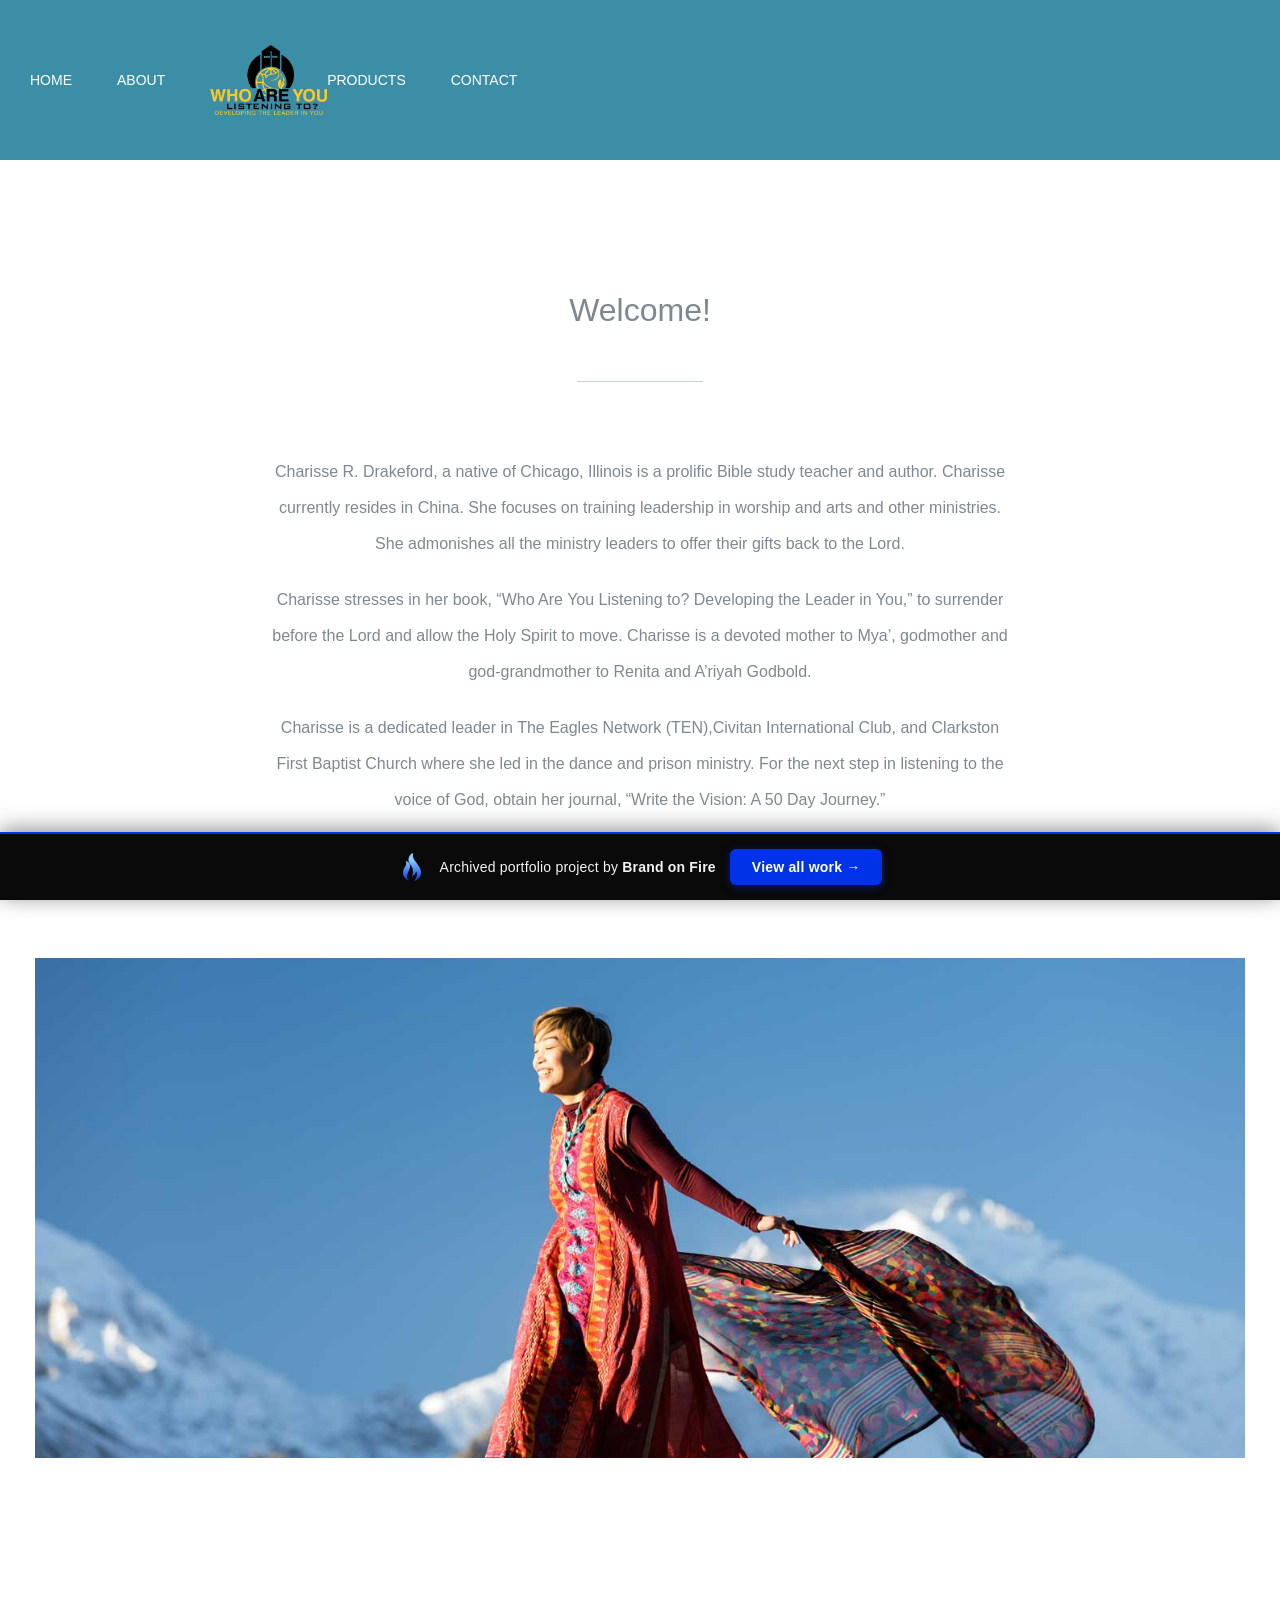
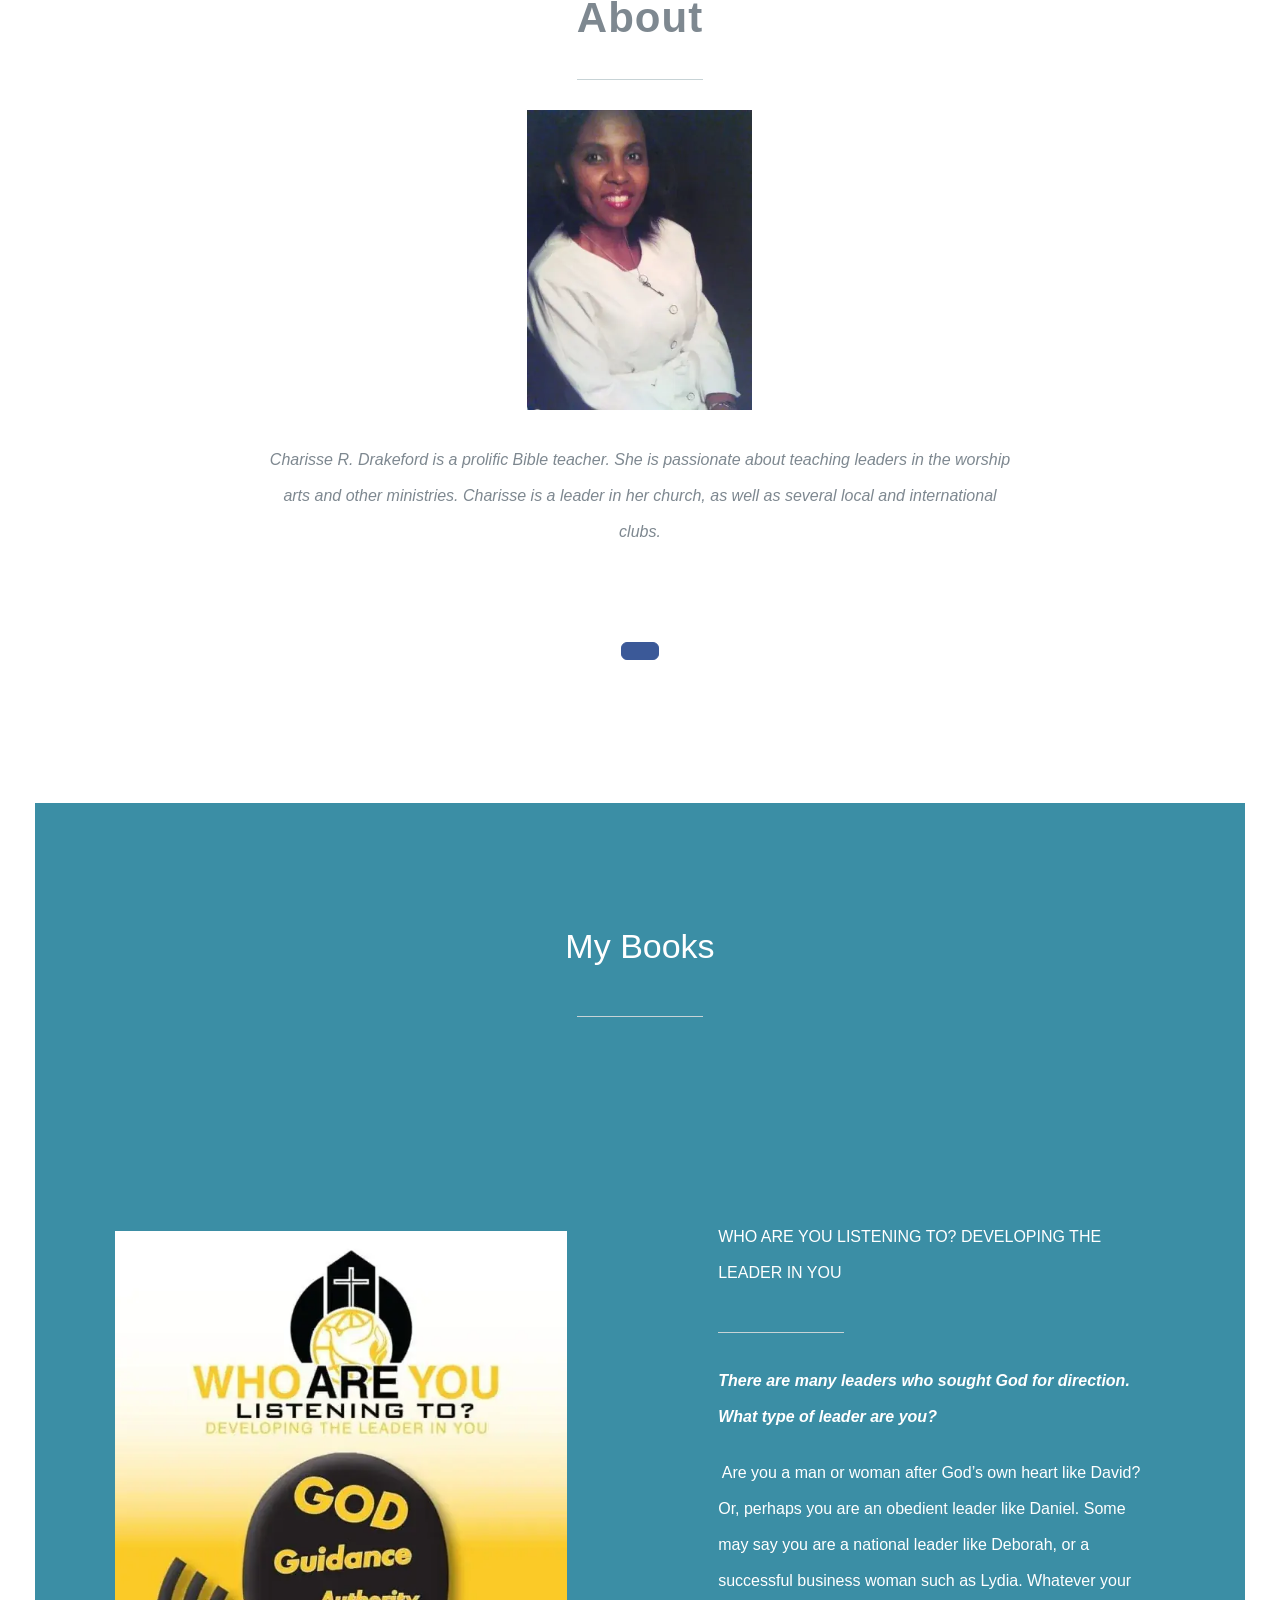
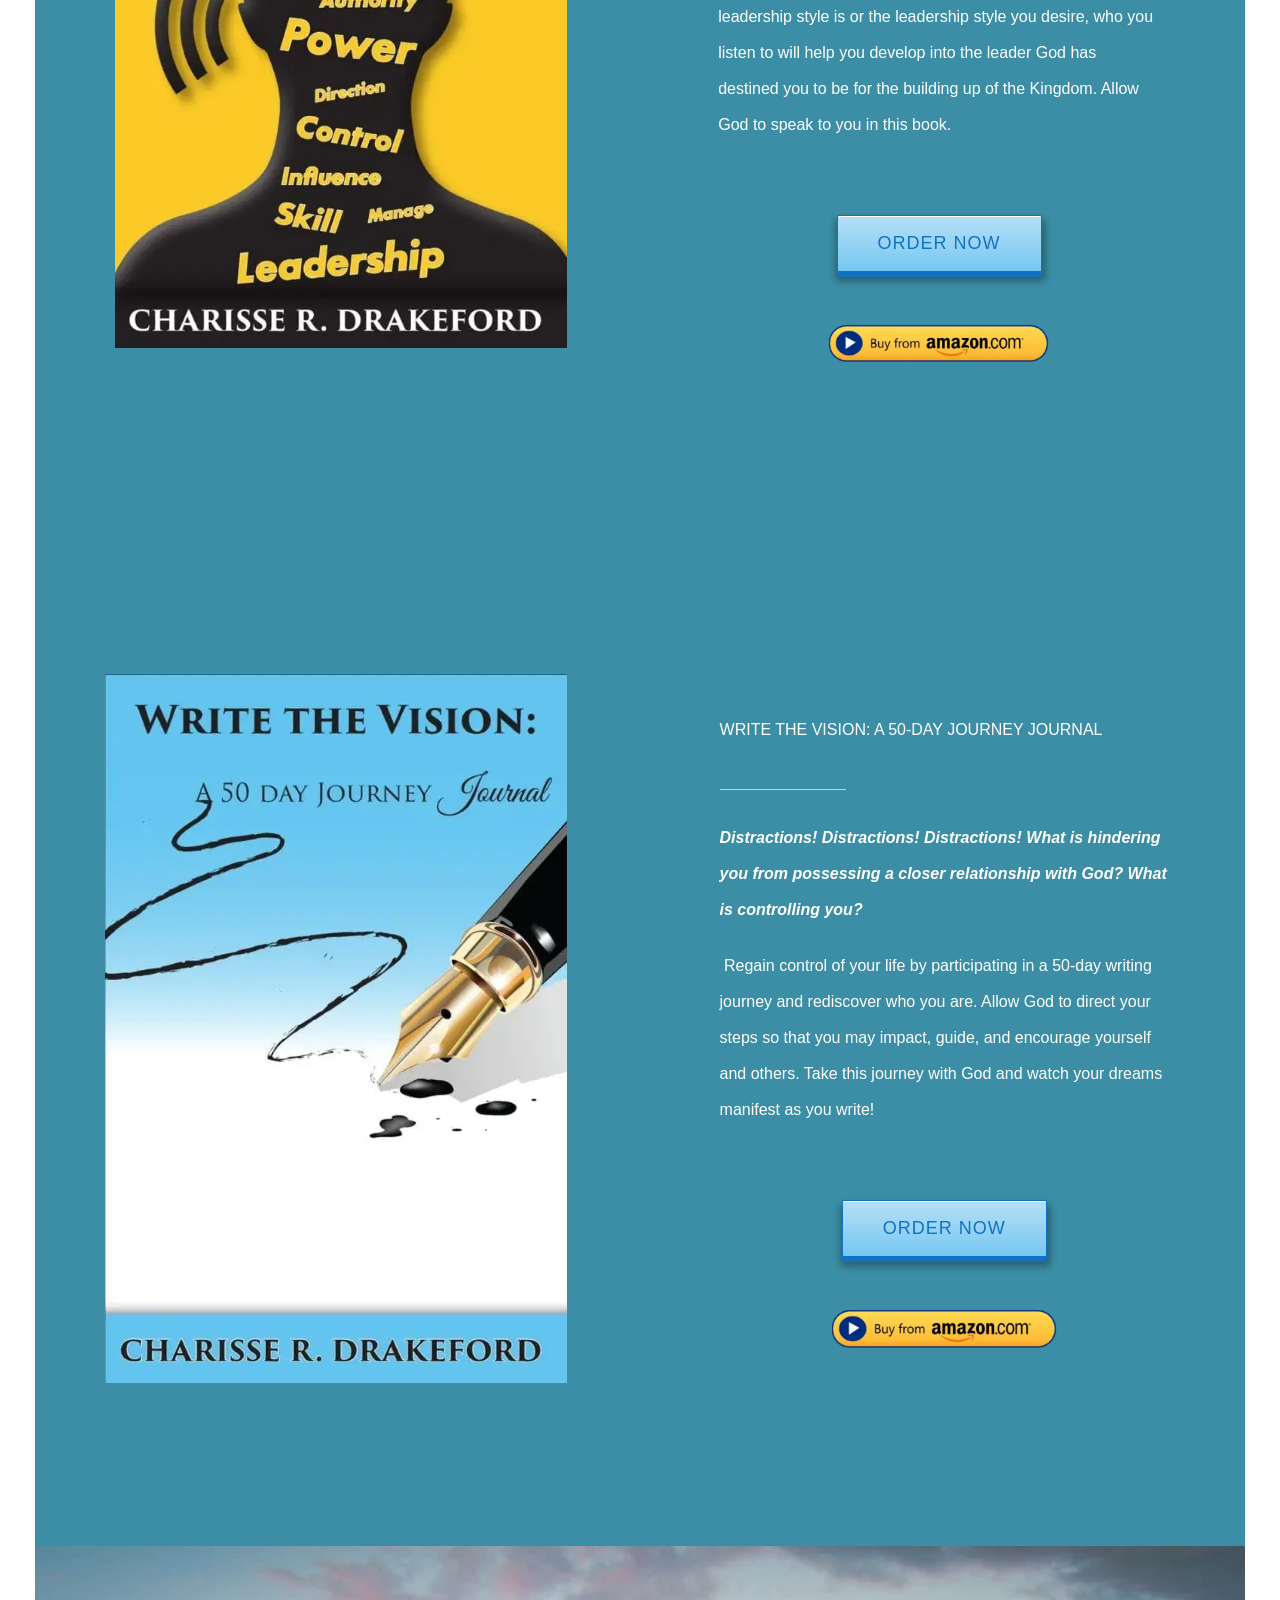
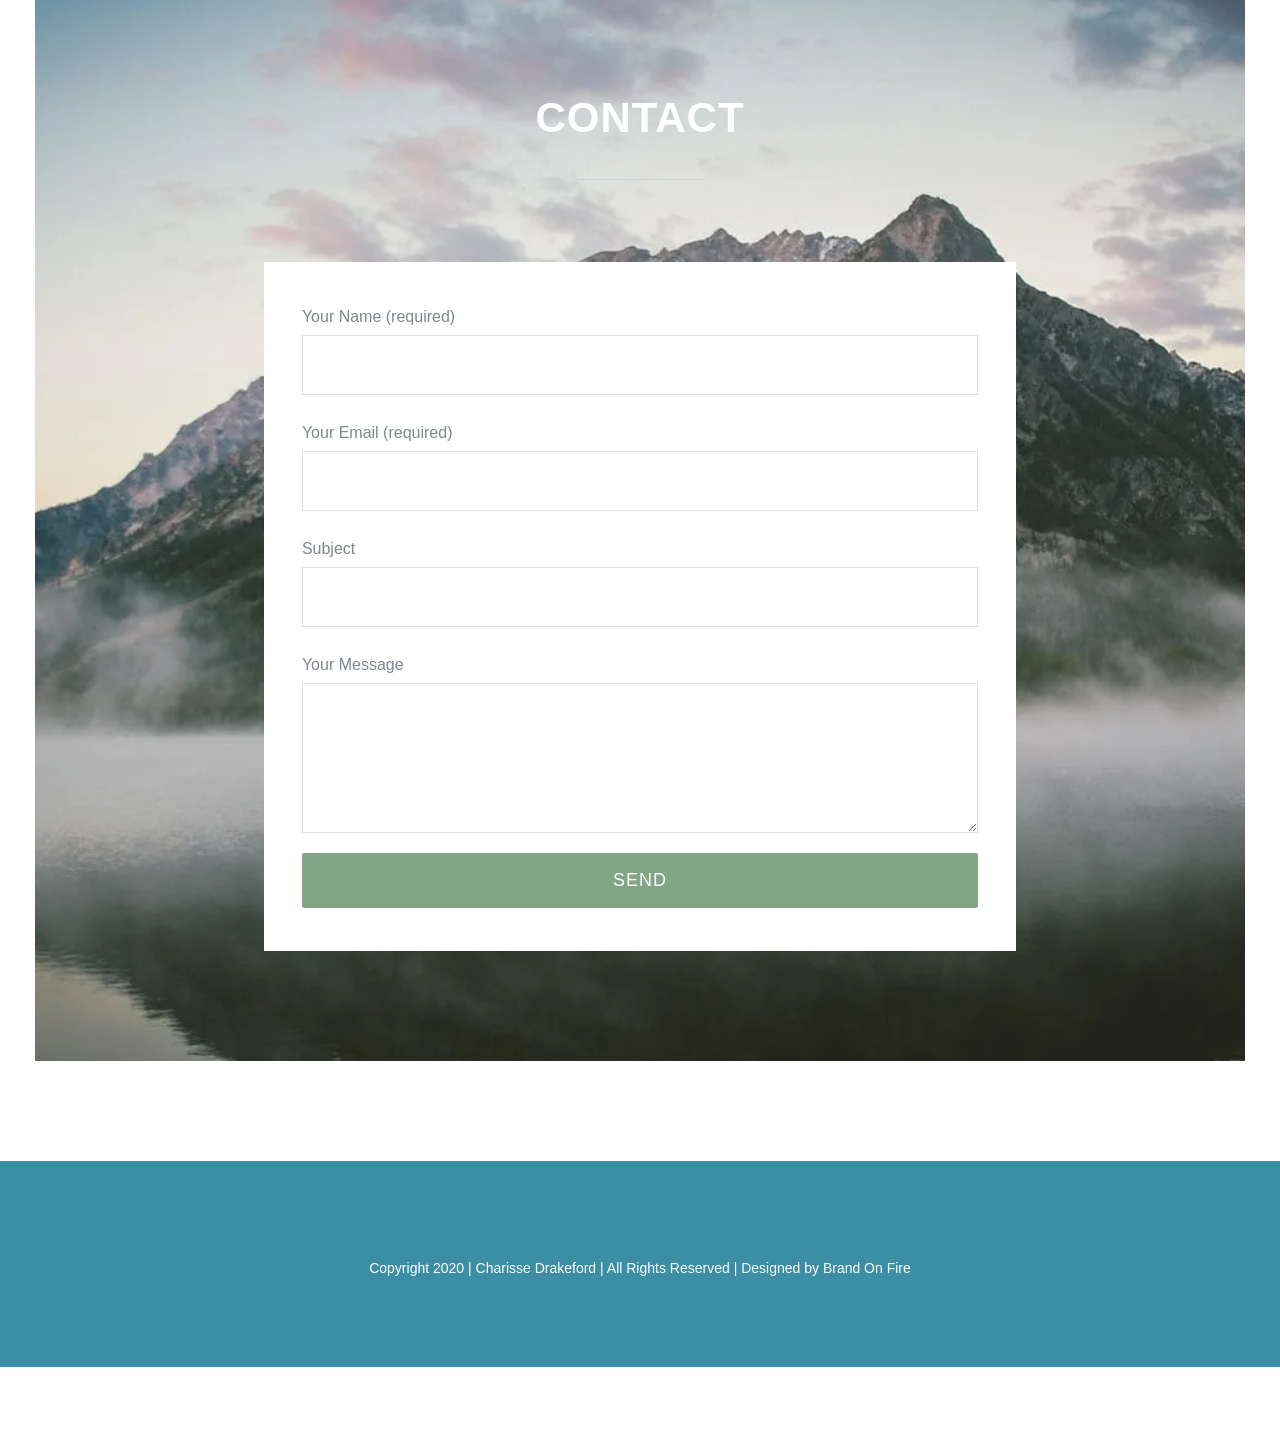
==== commit 34d57485: "Remove the portfolio commenting widget The feedback/commenting collector was an injected shadow-DOM " ====
--- a/index.html
+++ b/index.html
@@ -1,98 +1,3 @@
 <!doctype html><html class="avada-html-layout-wide avada-html-header-position-top avada-is-100-percent-template no-applicationcache geolocation history postmessage websockets localstorage sessionstorage no-websqldatabase webworkers hashchange audio canvas canvastext video webgl cssgradients multiplebgs opacity rgba inlinesvg hsla supports svgclippaths smil no-touchevents fontface generatedcontent textshadow cssanimations backgroundsize borderimage borderradius boxshadow flexbox cssreflections csstransforms csstransforms3d csstransitions ua-headlesschrome ua-headlesschrome-149 ua-headlesschrome-149-0 ua-headlesschrome-149-0-7827 ua-headlesschrome-149-0-7827-55 ua-safari ua-safari-537 ua-safari-537-36 ua-desktop ua-desktop-macintosh ua-mac_os_x ua-mac_os_x-10 ua-mac_os_x-10-15 ua-mac_os_x-10-15-7 ua-webkit ua-webkit-537 ua-webkit-537-36 js" lang="en-US" prefix="og: http://ogp.me/ns# fb: http://ogp.me/ns/fb#" data-useragent="Mozilla/5.0 (Macintosh; Intel Mac OS X 10_15_7) AppleWebKit/537.36 (KHTML, like Gecko) HeadlessChrome/149.0.7827.55 Safari/537.36" data-bofp="0"><head><meta http-equiv="X-UA-Compatible" content="IE=edge"><meta http-equiv="Content-Type" content="text/html; charset=utf-8"><meta name="viewport" content="width=device-width, initial-scale=1"><title>Home - Charisse Drakeford</title><meta name="robots" content="noindex,follow"><meta property="og:locale" content="en_US"><meta property="og:type" content="website"><meta property="og:title" content="Home - Charisse Drakeford"><meta property="og:url" content=""><meta property="og:site_name" content="Charisse Drakeford"><meta name="twitter:card" content="summary_large_image"><meta name="twitter:title" content="Home - Charisse Drakeford"><meta property="og:title" content="Home"><meta property="og:type" content="article"><meta property="og:url" content=""><meta property="og:site_name" content="Charisse Drakeford"><meta property="og:description" content="Welcome!      
 Charisse R. Drakeford, a native of Chicago, Illinois is a prolific Bible study teacher and author. Charisse currently resides in China. She focuses on training leadership in worship and arts and other ministries. She admonishes all the ministry leaders to offer"><meta property="og:image" content="wp-content/uploads/WhoAreYouListeningToLogo2.png"><meta name="generator" content="WordPress 5.3.2"><meta name="generator" content="WooCommerce 4.0.1"><link rel="shortlink" href="index.html"><link rel="stylesheet" href="style.css"><style>[data-bofp="0"]{background-color:rgb(255, 255, 255)!important}[data-bofp="1"]{background-color:rgb(255, 255, 255)!important;color:rgb(126, 136, 144)!important}[data-bofp="2"]{background-color:rgb(255, 255, 255)!important;color:rgb(126, 136, 144)!important}[data-bofp="3"]{background-color:rgb(59, 142, 165)!important;color:rgb(126, 136, 144)!important}[data-bofp="4"]{background-color:rgb(255, 255, 255)!important;color:rgb(126, 136, 144)!important}[data-bofp="5"]{background-color:rgba(255, 255, 255, 0)!important;color:rgb(126, 136, 144)!important}[data-bofp="6"]{background-color:rgba(255, 255, 255, 0)!important;color:rgb(126, 136, 144)!important}[data-bofp="7"]{background-color:rgba(255, 255, 255, 0)!important;color:rgb(126, 136, 144)!important}[data-bofp="8"]{background-color:rgb(59, 142, 165)!important;color:rgb(126, 136, 144)!important}[data-bofp="9"]{background-color:rgb(59, 142, 165)!important;color:rgb(126, 136, 144)!important}[data-bofp="10"]{background-color:rgb(59, 142, 165)!important;color:rgb(126, 136, 144)!important}[data-bofp="11"]{background-color:rgba(255, 255, 255, 0)!important;color:rgb(126, 136, 144)!important}[data-bofp="12"]{background-color:rgb(255, 255, 255)!important;color:rgb(126, 136, 144)!important}[data-bofp="13"]{background-color:rgb(255, 255, 255)!important;color:rgb(169, 169, 169)!important}[data-bofp="14"]{background-color:rgb(255, 255, 255)!important;color:rgb(169, 169, 169)!important}[data-bofp="15"]{background-color:rgb(255, 255, 255)!important;color:rgb(169, 169, 169)!important}[data-bofp="16"]{background-color:rgb(255, 255, 255)!important;color:rgb(169, 169, 169)!important}[data-bofp="17"]{background-color:rgb(59, 142, 165)!important;color:rgb(255, 255, 255)!important}[data-bofp="18"]{background-color:rgb(59, 142, 165)!important;color:rgb(126, 136, 144)!important}</style><meta name="robots" content="noindex, nofollow"></head><body class="home page-template page-template-100-width page-template-100-width-php page page-id-203 theme-Avada woocommerce-js fusion-image-hovers fusion-pagination-sizing fusion-button_size-xlarge fusion-button_type-flat fusion-button_span-yes avada-image-rollover-circle-no avada-image-rollover-yes avada-image-rollover-direction-fade fusion-body ltr no-tablet-sticky-header no-mobile-sticky-header no-mobile-slidingbar no-mobile-totop fusion-disable-outline fusion-sub-menu-fade mobile-logo-pos-left layout-wide-mode avada-has-boxed-modal-shadow-none layout-scroll-offset-full avada-has-zero-margin-offset-top fusion-top-header menu-text-align-center fusion-woo-product-design-classic fusion-woo-shop-page-columns-4 fusion-woo-related-columns-1 fusion-woo-archive-page-columns-3 avada-has-woo-gallery-disabled mobile-menu-design-modern fusion-show-pagination-text fusion-header-layout-v7 avada-responsive avada-footer-fx-none avada-menu-highlight-style-bar fusion-search-form-classic fusion-main-menu-search-dropdown fusion-avatar-square avada-dropdown-styles avada-blog-layout-timeline avada-blog-archive-layout-timeline avada-header-shadow-no avada-menu-icon-position-left avada-has-megamenu-shadow avada-has-mainmenu-dropdown-divider avada-has-header-100-width avada-has-100-footer avada-has-breadcrumb-mobile-hidden avada-has-titlebar-hide avada-social-full-transparent avada-has-pagination-padding avada-flyout-menu-direction-fade do-animate" style="height: auto;" data-bofp="1"><a class="skip-link screen-reader-text" href="index.html">Skip to content</a><div id="boxed-wrapper" style="height: auto;"><div class="fusion-sides-frame"></div><div id="wrapper" class="fusion-wrapper" data-bofp="2"><div id="home" style="position:relative;top:-1px;"></div><div id="sliders-container"><div id="fusion-slider-#" data-id="#" class="fusion-slider-container fusion-slider-203" style="height:#;max-width:#;"><div class="fusion-slider-loading">Loading...</div><div class="tfs-slider flexslider main-flex" style="max-width:#;"><ul class="slides" style=";"><li class="slide-id-229" data-mute="yes" data-loop="yes" data-autoplay="yes"><div class="slide-content-container slide-content-center" style="display: none;"><div class="slide-content" style=""><div class="heading "><div class="fusion-title-sc-wrapper" style=""><div class="fusion-title title fusion-title-1 fusion-sep-none fusion-title-center fusion-title-text fusion-title-size-two" style="margin-top:0px;margin-bottom:0px;"><h2 class="title-heading-center" style="margin:0;color:#fff;font-size:40px;line-height:48px;">"Give your dreams and desires to God and allow Him to bless you."</h2></div>									</div></div><div class="caption "><div class="fusion-title-sc-wrapper" style=""><div class="fusion-title title fusion-title-2 fusion-sep-none fusion-title-center fusion-title-text fusion-title-size-three" style="margin-top:0px;margin-bottom:0px;"><h3 class="title-heading-center" style="margin:0;color:#fff;font-size: 24px;line-height:38px;">-Charisse R. Drakeford</h3></div>									</div></div></div></div><div class="background background-image" style="background-image: url(_a/19689feb82bc.jpg);max-width:#;height:#;filter: progid:DXImageTransform.Microsoft.AlphaImageLoader(src='wp-content/uploads/banner14.webp', sizingMethod='scale');" data-imgwidth="1500"></div></li><li class="slide-id-226" data-mute="yes" data-loop="yes" data-autoplay="yes"><div class="slide-content-container slide-content-center" style="display: none;"><div class="slide-content" style=""><div class="heading "><div class="fusion-title-sc-wrapper" style=""><div class="fusion-title title fusion-title-3 fusion-sep-none fusion-title-center fusion-title-text fusion-title-size-two" style="margin-top:0px;margin-bottom:0px;"><h2 class="title-heading-center" style="margin:0;color:#fff;font-size:40px;line-height:48px;">"Don't give in to excuses that can keep you from really living the best life God has for you."</h2></div>									</div></div><div class="caption "><div class="fusion-title-sc-wrapper" style=""><div class="fusion-title title fusion-title-4 fusion-sep-none fusion-title-center fusion-title-text fusion-title-size-three" style="margin-top:0px;margin-bottom:0px;"><h3 class="title-heading-center" style="margin:0;color:#fff;font-size: 24px;line-height:38px;">-Joyce Meyer</h3></div>									</div></div></div></div><div class="background background-image" style="background-image: url(_a/808178b35154.webp);max-width:#;height:#;filter: progid:DXImageTransform.Microsoft.AlphaImageLoader(src='wp-content/uploads/banner11.webp', sizingMethod='scale');" data-imgwidth="1500"></div></li><li class="slide-id-223" data-mute="yes" data-loop="yes" data-autoplay="yes"><div class="slide-content-container slide-content-center" style="display: none;"><div class="slide-content" style=""><div class="heading "><div class="fusion-title-sc-wrapper" style=""><div class="fusion-title title fusion-title-5 fusion-sep-none fusion-title-center fusion-title-text fusion-title-size-two" style="margin-top:0px;margin-bottom:0px;"><h2 class="title-heading-center" style="margin:0;color:#fff;font-size:40px;line-height:48px;">AND the LORD answered me, and said, WRITE THE VISION,  and MAKE it plain upon the TABLETS that he may RUN THAT READTH it.</h2></div>									</div></div><div class="caption "><div class="fusion-title-sc-wrapper" style=""><div class="fusion-title title fusion-title-6 fusion-sep-none fusion-title-center fusion-title-text fusion-title-size-three" style="margin-top:0px;margin-bottom:0px;"><h3 class="title-heading-center" style="margin:0;color:#fff;font-size: 24px;line-height:38px;">-Habakkuk 2:2</h3></div>									</div></div></div></div><div class="background background-image" style="background-image: url(_a/29a3620bbdcd.jpg);max-width:#;height:#;filter: progid:DXImageTransform.Microsoft.AlphaImageLoader(src='wp-content/uploads/banner10.webp', sizingMethod='scale');" data-imgwidth="1500"></div></li><li class="slide-id-70" data-mute="yes" data-loop="yes" data-autoplay="yes"><div class="slide-content-container slide-content-center" style="display: none;"><div class="slide-content" style=""><div class="heading "><div class="fusion-title-sc-wrapper" style=""><div class="fusion-title title fusion-title-7 fusion-sep-none fusion-title-center fusion-title-text fusion-title-size-two" style="margin-top:0px;margin-bottom:0px;"><h2 class="title-heading-center" style="margin:0;color:#fff;font-size:40px;line-height:48px;">"As a leader you should always be approachable."</h2></div>									</div></div><div class="caption "><div class="fusion-title-sc-wrapper" style=""><div class="fusion-title title fusion-title-8 fusion-sep-none fusion-title-center fusion-title-text fusion-title-size-three" style="margin-top:0px;margin-bottom:0px;"><h3 class="title-heading-center" style="margin:0;color:#fff;font-size: 24px;line-height:38px;">-Charisse R. Drakeford</h3></div>									</div></div></div></div><div class="background background-image" style="background-image: url(_a/e156154dd03c.jpg);max-width:#;height:#;filter: progid:DXImageTransform.Microsoft.AlphaImageLoader(src='wp-content/uploads/banner15.webp', sizingMethod='scale');" data-imgwidth="1500"></div></li></ul></div></div></div><header class="fusion-header-wrapper"><div class="fusion-header-v7 fusion-logo-alignment fusion-logo-left fusion-sticky-menu- fusion-sticky-logo- fusion-mobile-logo-  fusion-mobile-menu-design-modern"><div class="fusion-header-sticky-height"></div><div class="fusion-header" data-bofp="3"><div class="fusion-row fusion-middle-logo-menu"><nav class="fusion-main-menu fusion-main-menu-sticky" aria-label="Main Menu"><ul id="menu-wedding-main-menu" class="fusion-menu fusion-middle-logo-ul"><li id="menu-item-163" class="menu-item menu-item-type-post_type menu-item-object-page menu-item-home current-menu-item page_item page-item-203 current_page_item menu-item-163" data-item-id="163"><a href="index.html" class="fusion-top-level-link fusion-bar-highlight"><span class="menu-text">HOME</span></a></li><li id="menu-item-164" class="menu-item menu-item-type-custom menu-item-object-custom current-menu-item menu-item-164" data-item-id="164"><a href="index.html" class="fusion-top-level-link fusion-bar-highlight"><span class="menu-text">ABOUT</span></a></li>	<li class="fusion-middle-logo-menu-logo fusion-logo" data-margin-top="20px" data-margin-bottom="20px" data-margin-left="0px" data-margin-right="0px"><a class="fusion-logo-link" href="index.html"><img src="_a/d3eddd32510a.png" width="750" height="449" alt="Charisse Drakeford Logo" data-retina_logo_url="" class="fusion-standard-logo" decoding="sync"></a></li><li id="menu-item-165" class="menu-item menu-item-type-custom menu-item-object-custom current-menu-item menu-item-165" data-item-id="165"><a href="index.html" class="fusion-top-level-link fusion-bar-highlight"><span class="menu-text">PRODUCTS</span></a></li><li id="menu-item-170" class="menu-item menu-item-type-custom menu-item-object-custom current-menu-item menu-item-170" data-item-id="170"><a href="index.html" class="fusion-top-level-link fusion-bar-highlight"><span class="menu-text">CONTACT</span></a></li><li class="fusion-custom-menu-item fusion-menu-cart fusion-main-menu-cart"><a class="fusion-main-menu-icon fusion-bar-highlight" href="#"><span class="menu-text" aria-label="View Cart"></span></a></li></ul></nav>	<div class="fusion-mobile-menu-icons"><a href="index.html" class="fusion-icon fusion-icon-bars" aria-label="Toggle mobile menu" aria-expanded="false" aria-controls="mobile-menu-wedding-main-menu"></a><a href="#" class="fusion-icon fusion-icon-shopping-cart" aria-label="Toggle mobile cart"></a></div><nav class="fusion-mobile-nav-holder fusion-mobile-menu-text-align-left" aria-label="Main Menu Mobile"><ul id="mobile-menu-wedding-main-menu" class="fusion-menu"><li id="mobile-menu-item-163" class="fusion-mobile-nav-item fusion-mobile-current-nav-item" data-item-id="163" style=""><a href="index.html" class="fusion-top-level-link fusion-bar-highlight"><span class="menu-text">HOME</span></a></li><li id="mobile-menu-item-164" class="fusion-mobile-nav-item fusion-mobile-current-nav-item" data-item-id="164" style=""><a href="index.html" class="fusion-top-level-link fusion-bar-highlight"><span class="menu-text">ABOUT</span></a></li>	<li id="mobile-menu-item-165" class="fusion-mobile-nav-item fusion-mobile-current-nav-item" data-item-id="165" style=""><a href="index.html" class="fusion-top-level-link fusion-bar-highlight"><span class="menu-text">PRODUCTS</span></a></li><li id="mobile-menu-item-170" class="fusion-mobile-nav-item fusion-mobile-current-nav-item" data-item-id="170" style=""><a href="index.html" class="fusion-top-level-link fusion-bar-highlight"><span class="menu-text">CONTACT</span></a></li></ul></nav></div></div></div><div class="fusion-clearfix"></div></header><div class="avada-page-titlebar-wrapper"></div><main id="main" class="clearfix width-100" data-bofp="4"><div class="fusion-row" style="max-width:100%;"><section id="content" class="full-width"><div id="post-203" class="post-203 page type-page status-publish hentry"><span class="entry-title rich-snippet-hidden">Home</span><span class="vcard rich-snippet-hidden"><span class="fn"><a href="index.html" title="Posts by brandonfire" rel="author">brandonfire</a></span></span><span class="updated rich-snippet-hidden">2018-09-28T16:04:34+00:00</span>						<div class="post-content"><div id="invite" class="fusion-fullwidth fullwidth-box fusion-builder-row-1 nonhundred-percent-fullwidth non-hundred-percent-height-scrolling" style="background-color: rgba(255,255,255,0);background-position: left top;background-repeat: no-repeat;padding-top:20px;padding-right:30px;padding-bottom:120px;padding-left:30px;border-top-width:0px;border-bottom-width:0px;border-color:#eae9e9;border-top-style:solid;border-bottom-style:solid;" data-bofp="5"><div class="fusion-builder-row fusion-row "><div class="fusion-layout-column fusion_builder_column fusion_builder_column_1_1 fusion-builder-column-1 fusion-one-full fusion-column-first fusion-column-last fusion-column-no-min-height 1_1" style="margin-top:0px;margin-bottom:0px;"><div class="fusion-column-wrapper" style="padding: 0px; background-position: left top; background-repeat: no-repeat; background-size: cover; height: auto;" data-bg-url=""><div class="fusion-text"><p style="text-align: center; font-size: 32px; line-height: 60px;">Welcome!</p></div><div class="fusion-sep-clear"></div><div class="fusion-separator sep-single sep-solid" style="border-color:#c7d3d6;border-top-width:1px;margin-left: auto;margin-right: auto;margin-top:20px;margin-bottom:30px;width:100%;max-width:126px;"></div><div class="fusion-sep-clear"></div><div class="fusion-separator fusion-full-width-sep sep-none" style="margin-left: auto;margin-right: auto;margin-top:40px;"></div><div class="fusion-clearfix"></div></div></div><div class="fusion-layout-column fusion_builder_column fusion_builder_column_1_6 fusion-builder-column-2 fusion-one-sixth fusion-column-first 1_6" style="margin-top:0px;margin-bottom:0px;width:13.3333%; margin-right: 4%;"><div class="fusion-column-wrapper" style="padding: 0px; background-position: left top; background-repeat: no-repeat; background-size: cover; height: auto;" data-bg-url=""><div class="fusion-sep-clear"></div><div class="fusion-separator fusion-full-width-sep sep-none" style="margin-left: auto;margin-right: auto;margin-top:1px;"></div><div class="fusion-clearfix"></div></div></div><div class="fusion-layout-column fusion_builder_column fusion_builder_column_2_3 fusion-builder-column-3 fusion-two-third 2_3" style="margin-top:0px;margin-bottom:0px;width:65.3333%; margin-right: 4%;"><div class="fusion-column-wrapper" style="padding: 0px; background-position: left top; background-repeat: no-repeat; background-size: cover; height: auto;" data-bg-url=""><div class="fusion-text"><p style="text-align: center;">Charisse R. Drakeford, a native of Chicago, Illinois is a prolific Bible study teacher and author. Charisse currently resides in China. She focuses on training leadership in worship and arts and other ministries. She admonishes all the ministry leaders to offer their gifts back to the Lord.</p></div><div class="fusion-text"><p style="text-align: center;">Charisse stresses in her book, “Who Are You Listening to? Developing the Leader in You,” to surrender before the Lord and allow the Holy Spirit to move. Charisse is a devoted mother to Mya’, godmother and god-grandmother to Renita and A’riyah Godbold.</p></div><div class="fusion-text"><p style="text-align: center;">Charisse is a dedicated leader in The Eagles Network (TEN),Civitan International Club, and Clarkston First Baptist Church where she led in the dance and prison ministry. For the next step in listening to the voice of God, obtain her journal, “Write the Vision: A 50 Day Journey.”</p></div><div class="fusion-clearfix"></div></div></div><div class="fusion-layout-column fusion_builder_column fusion_builder_column_1_6 fusion-builder-column-4 fusion-one-sixth fusion-column-last 1_6" style="margin-top:0px;margin-bottom:0px;width:13.3333%"><div class="fusion-column-wrapper" style="padding: 0px; background-position: left top; background-repeat: no-repeat; background-size: cover; height: auto;" data-bg-url=""><div class="fusion-sep-clear"></div><div class="fusion-separator fusion-full-width-sep sep-none" style="margin-left: auto;margin-right: auto;margin-top:1px;"></div><div class="fusion-clearfix"></div></div></div></div></div><div class="fusion-bg-parallax" data-bg-align="center center" data-direction="left" data-mute="false" data-opacity="100" data-velocity="-0.5" data-mobile-enabled="false" data-break_parents="0" data-bg-image="wp-content/uploads/banner15.webp" data-bg-repeat="false" data-bg-height="" data-bg-width=""></div><div class="fusion-fullwidth fullwidth-box fusion-builder-row-2 fusion-parallax-left nonhundred-percent-fullwidth non-hundred-percent-height-scrolling" style="background-color: rgba(255,255,255,0);background-image: url(_a/e156154dd03c.jpg);background-position: center center;background-repeat: no-repeat;padding-top:250px;padding-right:30px;padding-bottom:250px;padding-left:30px;border-top-width:0px;border-bottom-width:0px;border-color:#eae9e9;border-top-style:solid;border-bottom-style:solid;-webkit-background-size:cover;-moz-background-size:cover;-o-background-size:cover;background-size:cover;" data-bofp="6"><div class="fusion-builder-row fusion-row "></div></div><div id="about"><div class="fusion-fullwidth fullwidth-box fusion-builder-row-3 nonhundred-percent-fullwidth non-hundred-percent-height-scrolling" style="background-color: rgba(255,255,255,0);background-position: left top;background-repeat: no-repeat;padding-top:120px;padding-right:30px;padding-bottom:120px;padding-left:30px;border-top-width:0px;border-bottom-width:0px;border-color:#eae9e9;border-top-style:solid;border-bottom-style:solid;" data-bofp="7"><div class="fusion-builder-row fusion-row "><div class="fusion-layout-column fusion_builder_column fusion_builder_column_1_6 fusion-builder-column-5 fusion-one-sixth fusion-column-first 1_6" style="margin-top:0px;margin-bottom:0px;width:13.3333%; margin-right: 4%;"><div class="fusion-column-wrapper" style="padding: 0px; background-position: left top; background-repeat: no-repeat; background-size: cover; height: auto;" data-bg-url=""><div class="fusion-sep-clear"></div><div class="fusion-separator fusion-full-width-sep sep-none" style="margin-left: auto;margin-right: auto;margin-top:1px;"></div><div class="fusion-clearfix"></div></div></div><div class="fusion-layout-column fusion_builder_column fusion_builder_column_2_3 fusion-builder-column-6 fusion-two-third 2_3" style="margin-top:0px;margin-bottom:0px;width:65.3333%; margin-right: 4%;"><div class="fusion-column-wrapper" style="padding: 0px; background-position: left top; background-repeat: no-repeat; background-size: cover; height: auto;" data-bg-url=""><div class="fusion-text"><h2 style="text-align: center;"><span style="color: #7e8890;">About</span></h2></div><div class="fusion-sep-clear"></div><div class="fusion-separator sep-single sep-solid" style="border-color:#c7d3d6;border-top-width:1px;margin-left: auto;margin-right: auto;margin-top:20px;margin-bottom:30px;width:100%;max-width:126px;"></div><div class="imageframe-align-center"><span class="fusion-imageframe imageframe-none imageframe-1 hover-type-none"><img src="_a/fd9296292290.webp" width="225" height="300" alt="" title="HeadShot2" class="img-responsive wp-image-244" decoding="sync"></span></div><div class="fusion-sep-clear"></div><div class="fusion-separator fusion-full-width-sep sep-none" style="margin-left: auto;margin-right: auto;margin-top:30px;"></div><div class="fusion-text"><p style="text-align: center;"><span style="color: #7e8890;"><em>Charisse R. Drakeford is a prolific Bible teacher. She is passionate about teaching leaders in the worship arts and other ministries. Charisse is a leader in her church, as well as several local and international clubs. </em></span></p></div><div class="fusion-sep-clear"></div><div class="fusion-separator fusion-full-width-sep sep-none" style="margin-left: auto;margin-right: auto;margin-top:70px;"></div><div class="aligncenter"><div class="fusion-social-links"><div class="fusion-social-networks boxed-icons"><div class="fusion-social-networks-wrapper"><a class="fusion-social-network-icon fusion-tooltip fusion-facebook fusion-icon-facebook" style="color:#ffffff;background-color:#3b5998;border-color:#3b5998;border-radius:6px;" aria-label="fusion-facebook" target="_blank" rel="noopener noreferrer" href="#" data-placement="top" data-title="Facebook" data-toggle="tooltip" title="" data-original-title="Facebook"></a></div></div></div></div><div class="fusion-clearfix"></div></div></div><div class="fusion-layout-column fusion_builder_column fusion_builder_column_1_6 fusion-builder-column-7 fusion-one-sixth fusion-column-last 1_6" style="margin-top:0px;margin-bottom:0px;width:13.3333%"><div class="fusion-column-wrapper" style="padding: 0px; background-position: left top; background-repeat: no-repeat; background-size: cover; height: auto;" data-bg-url=""><div class="fusion-sep-clear"></div><div class="fusion-separator fusion-full-width-sep sep-none" style="margin-left: auto;margin-right: auto;margin-top:1px;"></div><div class="fusion-clearfix"></div></div></div></div></div></div><div id="products"><div class="fusion-fullwidth fullwidth-box fusion-builder-row-4 nonhundred-percent-fullwidth non-hundred-percent-height-scrolling fusion-equal-height-columns" style="background-color: #3b8ea5;background-position: left top;background-repeat: no-repeat;padding-top:120px;padding-bottom:20px;border-top-width:0px;border-bottom-width:0px;border-color:#eae9e9;border-top-style:solid;border-bottom-style:solid;" data-bofp="8"><div class="fusion-builder-row fusion-row "><div class="fusion-layout-column fusion_builder_column fusion_builder_column_1_1 fusion-builder-column-8 fusion-one-full fusion-column-first fusion-column-last 1_1" style="margin-top:0px;margin-bottom:0px;"><div class="fusion-column-wrapper" style="padding: 0px; background-position: left top; background-repeat: no-repeat; background-size: cover; min-height: 125px; height: auto;" data-bg-url=""><div class="fusion-title title fusion-title-9 fusion-sep-none fusion-title-center fusion-title-text fusion-title-size-one fusion-border-below-title" style="margin-top:0px;margin-bottom:25px;"><h1 class="title-heading-center" style="margin:0;"><span style="color: #ffffff;">My Books</span></h1></div><div class="fusion-sep-clear"></div><div class="fusion-separator sep-single sep-solid" style="border-color:#c7d3d6;border-top-width:1px;margin-left: auto;margin-right: auto;margin-top:20px;margin-bottom:30px;width:100%;max-width:126px;"></div><div class="fusion-clearfix"></div></div></div></div></div></div><div id="products"><div class="fusion-fullwidth fullwidth-box fusion-builder-row-5 nonhundred-percent-fullwidth non-hundred-percent-height-scrolling fusion-equal-height-columns" style="background-color: #3b8ea5;background-position: left top;background-repeat: no-repeat;padding-top:0px;padding-right:30px;padding-bottom:0px;padding-left:30px;border-top-width:0px;border-bottom-width:0px;border-color:#eae9e9;border-top-style:solid;border-bottom-style:solid;" data-bofp="9"><div class="fusion-builder-row fusion-row "><div class="fusion-layout-column fusion_builder_column fusion_builder_column_1_2 fusion-builder-column-9 fusion-one-half fusion-column-first 1_2" style="margin-top:0px;margin-bottom:0px;width:50%;width:calc(50% - ( ( 4% ) * 0.5 ) );margin-right: 4%;"><div class="fusion-column-wrapper" style="padding: 50px; background-position: center center; background-repeat: no-repeat; background-size: cover; min-height: 943px; height: auto;" data-bg-url=""><div class="fusion-column-content-centered" style="min-height: 943px; height: auto;"><div class="fusion-column-content"><div class="imageframe-align-center"><span class="fusion-imageframe imageframe-none imageframe-2 hover-type-none"><img src="_a/f99bf6fe36ef.webp" width="750" height="1189" alt="" title="" class="img-responsive wp-image-261" decoding="sync"></span></div></div></div><div class="fusion-clearfix"></div></div></div><div class="fusion-layout-column fusion_builder_column fusion_builder_column_1_2 fusion-builder-column-10 fusion-one-half fusion-column-last 1_2" style="margin-top:0px;margin-bottom:0px;width:50%;width:calc(50% - ( ( 4% ) * 0.5 ) );"><div class="fusion-column-wrapper" style="padding: 130px 10%; background-position: left top; background-repeat: no-repeat; background-size: cover; min-height: 783px; height: auto;" data-bg-url=""><div class="fusion-column-content-centered" style="min-height: 783px; height: auto;"><div class="fusion-column-content"><div class="fusion-sep-clear"></div><div class="fusion-separator fusion-full-width-sep sep-none" style="margin-left: auto;margin-right: auto;margin-top:1px;"></div><div class="fusion-text"><p><span style="color: #ffffff;">WHO ARE YOU LISTENING TO? DEVELOPING THE LEADER IN YOU</span></p></div><div class="fusion-sep-clear"></div><div class="fusion-separator sep-single sep-solid" style="border-color:#c7d3d6;border-top-width:1px;margin-top:20px;margin-bottom:30px;width:100%;max-width:126px;"></div><div class="fusion-text"><p><strong><em><span style="color: #ffffff;">There are many leaders who sought God for direction. What type of leader are you?</span></em></strong></p></div><div class="fusion-text"><p><span style="color: #ffffff;">&nbsp;Are you a man or woman after God’s own heart like David? Or, perhaps you are an obedient leader like Daniel. Some may say you are a national leader like Deborah, or a successful business woman such as Lydia. Whatever your leadership style is or the leadership style you desire, who you listen to will help you develop into the leader God has destined you to be for the building up of the Kingdom. Allow God to speak to you in this book.</span></p></div><div class="fusion-sep-clear"></div><div class="fusion-separator sep-none" style="margin-top:20px;margin-bottom:30px;width:100%;max-width:126px;"></div><div class="fusion-button-wrapper fusion-aligncenter"><a class="fusion-button button-3d button-xlarge button-blue button-1 fusion-button-span-no " target="_self" href="product/who-are-you-listening-to-developing-the-leader-in-you/index.html"><span class="fusion-button-text">Order Now</span></a></div><div class="fusion-sep-clear"></div><div class="fusion-separator sep-none" style="margin-top:20px;margin-bottom:30px;width:100%;max-width:126px;"></div><div class="imageframe-align-center"><span style="width:100%;max-width:50%;" class="fusion-imageframe imageframe-none imageframe-3 hover-type-none"><a class="fusion-no-lightbox" href="#" target="_blank" aria-label="buy-button-amazon-637×109" rel="noopener noreferrer"><img src="_a/f8570780f692.webp" width="637" height="109" alt="" class="img-responsive wp-image-280" decoding="sync"></a></span></div></div></div><div class="fusion-clearfix"></div></div></div></div></div></div><div id="products"><div class="fusion-fullwidth fullwidth-box fusion-builder-row-6 nonhundred-percent-fullwidth non-hundred-percent-height-scrolling fusion-equal-height-columns" style="background-color: #3b8ea5;background-position: left top;background-repeat: no-repeat;padding-top:50px;padding-bottom:50px;border-top-width:0px;border-bottom-width:0px;border-color:#eae9e9;border-top-style:solid;border-bottom-style:solid;" data-bofp="10"><div class="fusion-builder-row fusion-row "><div class="fusion-layout-column fusion_builder_column fusion_builder_column_1_2 fusion-builder-column-11 fusion-one-half fusion-column-first 1_2" style="margin-top:0px;margin-bottom:0px;width:50%;width:calc(50% - ( ( 4% ) * 0.5 ) );margin-right: 4%;"><div class="fusion-column-wrapper" style="padding: 50px; background-position: center top; background-repeat: no-repeat; background-size: cover; min-height: 835px; height: auto;" data-bg-url=""><div class="fusion-column-content-centered" style="min-height: 835px; height: auto;"><div class="fusion-column-content"><span class="fusion-imageframe imageframe-none imageframe-4 hover-type-none"><img src="_a/e8364a85468c.webp" width="750" height="1152" alt="" title="" class="img-responsive wp-image-260" decoding="sync"></span></div></div><div class="fusion-clearfix"></div></div></div><div class="fusion-layout-column fusion_builder_column fusion_builder_column_1_2 fusion-builder-column-12 fusion-one-half fusion-column-last 1_2" style="margin-top:0px;margin-bottom:0px;width:50%;width:calc(50% - ( ( 4% ) * 0.5 ) );"><div class="fusion-column-wrapper" style="padding: 130px 10%; background-position: left top; background-repeat: no-repeat; background-size: cover; min-height: 675px; height: auto;" data-bg-url=""><div class="fusion-column-content-centered" style="min-height: 675px; height: auto;"><div class="fusion-column-content"><div class="fusion-sep-clear"></div><div class="fusion-separator fusion-full-width-sep sep-none" style="margin-left: auto;margin-right: auto;margin-top:1px;"></div><div class="fusion-text"><p><span style="color: #ffffff;">WRITE THE VISION: A 50-DAY JOURNEY JOURNAL</span></p></div><div class="fusion-sep-clear"></div><div class="fusion-separator sep-single sep-solid" style="border-color:#c7d3d6;border-top-width:1px;margin-top:20px;margin-bottom:30px;width:100%;max-width:126px;"></div><div class="fusion-text"><p><span style="color: #ffffff;"><strong><em>Distractions! Distractions! Distractions! What is hindering you from possessing a closer relationship with God? What is controlling you?</em></strong></span></p></div><div class="fusion-text"><p><span style="color: #ffffff;">&nbsp;Regain control of your life by participating in a 50-day writing journey and rediscover who you are. Allow God to direct your steps so that you may impact, guide, and encourage yourself and others. Take this journey with God and watch your dreams manifest as you write!</span></p></div><div class="fusion-sep-clear"></div><div class="fusion-separator sep-none" style="margin-top:20px;margin-bottom:30px;width:100%;max-width:126px;"></div><div class="fusion-button-wrapper fusion-aligncenter"><a class="fusion-button button-3d button-xlarge button-blue button-2 fusion-button-span-no " target="_self" href="product/write-the-vision-a-50-day-journey-journal/index.html"><span class="fusion-button-text">Order Now</span></a></div><div class="fusion-sep-clear"></div><div class="fusion-separator sep-none" style="margin-top:20px;margin-bottom:30px;width:100%;max-width:126px;"></div><div class="imageframe-align-center"><span style="width:100%;max-width:50%;" class="fusion-imageframe imageframe-none imageframe-5 hover-type-none"><a class="fusion-no-lightbox" href="#" target="_blank" aria-label="buy-button-amazon-637×109" rel="noopener noreferrer"><img src="_a/f8570780f692.webp" width="637" height="109" alt="" class="img-responsive wp-image-280" decoding="sync"></a></span></div></div></div><div class="fusion-clearfix"></div></div></div></div></div></div><div id="contact"><div class="fusion-bg-parallax" data-bg-align="center center" data-direction="up" data-mute="false" data-opacity="100" data-velocity="-0.5" data-mobile-enabled="false" data-break_parents="0" data-bg-image="wp-content/uploads/banner2-1.jpg" data-bg-repeat="false" data-bg-height="" data-bg-width=""></div><div class="fusion-fullwidth fullwidth-box fusion-builder-row-7 fusion-parallax-up nonhundred-percent-fullwidth non-hundred-percent-height-scrolling" style="background-color: rgba(255,255,255,0);background-image: url(_a/a603a1ad0543.webp);background-position: center center;background-repeat: no-repeat;padding-top:110px;padding-right:30px;padding-bottom:110px;padding-left:30px;border-top-width:0px;border-bottom-width:0px;border-color:#eae9e9;border-top-style:solid;border-bottom-style:solid;-webkit-background-size:cover;-moz-background-size:cover;-o-background-size:cover;background-size:cover;" data-bofp="11"><div class="fusion-builder-row fusion-row "><div class="fusion-layout-column fusion_builder_column fusion_builder_column_1_6 fusion-builder-column-13 fusion-one-sixth fusion-column-first 1_6" style="margin-top:0px;margin-bottom:0px;width:13.3333%; margin-right: 4%;"><div class="fusion-column-wrapper" style="padding: 0px; background-position: left top; background-repeat: no-repeat; background-size: cover; height: auto;" data-bg-url=""><div class="fusion-sep-clear"></div><div class="fusion-separator fusion-full-width-sep sep-none" style="margin-left: auto;margin-right: auto;margin-top:1px;"></div><div class="fusion-clearfix"></div></div></div><div class="fusion-layout-column fusion_builder_column fusion_builder_column_2_3 fusion-builder-column-14 fusion-two-third 2_3" style="margin-top:0px;margin-bottom:0px;width:65.3333%; margin-right: 4%;"><div class="fusion-column-wrapper" style="padding: 0px; background-position: left top; background-repeat: no-repeat; background-size: cover; height: auto;" data-bg-url=""><div class="fusion-sep-clear"></div><div class="fusion-separator fusion-full-width-sep sep-none" style="margin-left: auto;margin-right: auto;margin-top:20px;"></div><div class="fusion-text"><h2 style="text-align: center;"><span style="color: #ffffff;">CONTACT</span></h2></div><div class="fusion-sep-clear"></div><div class="fusion-separator sep-single sep-solid" style="border-color:#c7d3d6;border-top-width:1px;margin-left: auto;margin-right: auto;margin-top:20px;margin-bottom:30px;width:100%;max-width:126px;"></div><div class="fusion-sep-clear"></div><div class="fusion-separator fusion-full-width-sep sep-none" style="margin-left: auto;margin-right: auto;margin-top:50px;"></div><div class="fusion-clearfix"></div></div></div><div class="fusion-layout-column fusion_builder_column fusion_builder_column_1_6 fusion-builder-column-15 fusion-one-sixth fusion-column-last 1_6" style="margin-top:0px;margin-bottom:0px;width:13.3333%"><div class="fusion-column-wrapper" style="padding: 0px; background-position: left top; background-repeat: no-repeat; background-size: cover; height: auto;" data-bg-url=""><div class="fusion-sep-clear"></div><div class="fusion-separator fusion-full-width-sep sep-none" style="margin-left: auto;margin-right: auto;margin-top:1px;"></div><div class="fusion-clearfix"></div></div></div><div class="fusion-layout-column fusion_builder_column fusion_builder_column_1_6 fusion-builder-column-16 fusion-one-sixth fusion-column-first 1_6" style="margin-top:0px;margin-bottom:0px;width:13.3333%; margin-right: 4%;"><div class="fusion-column-wrapper" style="padding: 0px 0px 0px 0px;background-position:left top;background-repeat:no-repeat;-webkit-background-size:cover;-moz-background-size:cover;-o-background-size:cover;background-size:cover;" data-bg-url=""><div class="fusion-clearfix"></div></div></div><div class="fusion-layout-column fusion_builder_column fusion_builder_column_2_3 fusion-builder-column-17 fusion-two-third 2_3" style="margin-top:0px;margin-bottom:0px;width:65.3333%; margin-right: 4%;"><div class="fusion-column-wrapper" style="background-color: rgb(255, 255, 255); padding: 5% 5% 3%; background-position: left top; background-repeat: no-repeat; background-size: cover; height: auto;" data-bg-url="" data-bofp="12"><div class="fusion-text"><div role="form" class="wpcf7" id="wpcf7-f5-p203-o1" lang="en-US" dir="ltr"><div class="screen-reader-response"></div><form action="index.html#wpcf7-f5-p203-o1" method="post" class="wpcf7-form" novalidate="novalidate"><div style="display: none;"><input type="hidden" name="_wpcf7" value="5"><input type="hidden" name="_wpcf7_version" value="5.1.7"><input type="hidden" name="_wpcf7_locale" value="en_US"><input type="hidden" name="_wpcf7_unit_tag" value="wpcf7-f5-p203-o1"><input type="hidden" name="_wpcf7_container_post" value="203"></div><p><label> Your Name (required)<br><span class="wpcf7-form-control-wrap your-name"><input type="text" name="your-name" value="" size="40" class="wpcf7-form-control wpcf7-text wpcf7-validates-as-required" aria-required="true" aria-invalid="false" data-bofp="13"></span> </label></p><p><label> Your Email (required)<br><span class="wpcf7-form-control-wrap your-email"><input type="email" name="your-email" value="" size="40" class="wpcf7-form-control wpcf7-text wpcf7-email wpcf7-validates-as-required wpcf7-validates-as-email" aria-required="true" aria-invalid="false" data-bofp="14"></span> </label></p><p><label> Subject<br><span class="wpcf7-form-control-wrap your-subject"><input type="text" name="your-subject" value="" size="40" class="wpcf7-form-control wpcf7-text" aria-invalid="false" data-bofp="15"></span> </label></p><p><label> Your Message<br><span class="wpcf7-form-control-wrap your-message"><textarea name="your-message" cols="40" rows="10" class="wpcf7-form-control wpcf7-textarea" aria-invalid="false" data-bofp="16"></textarea></span> </label></p><p><input type="submit" value="Send" class="wpcf7-form-control wpcf7-submit"><div class="fusion-slider-loading" style="display: none;"></div></p><div class="fusion-alert alert custom alert-custom fusion-alert-center wpcf7-response-output wpcf7-display-none fusion-alert-capitalize alert-dismissable" style="border-width:1px;"><button type="button" class="close toggle-alert" data-dismiss="alert" aria-hidden="true">×</button><div class="fusion-alert-content-wrapper"><span class="fusion-alert-content"></span></div></div></form></div></div><div class="fusion-clearfix"></div></div></div><div class="fusion-layout-column fusion_builder_column fusion_builder_column_1_6 fusion-builder-column-18 fusion-one-sixth fusion-column-last 1_6" style="margin-top:0px;margin-bottom:0px;width:13.3333%"><div class="fusion-column-wrapper" style="padding: 0px 0px 0px 0px;background-position:left top;background-repeat:no-repeat;-webkit-background-size:cover;-moz-background-size:cover;-o-background-size:cover;background-size:cover;" data-bg-url=""><div class="fusion-clearfix"></div></div></div></div></div></div></div></div></section></div></main><div class="fusion-footer"><footer class="fusion-footer-widget-area fusion-widget-area fusion-footer-widget-area-center" data-bofp="17"><div class="fusion-row"><div class="fusion-columns fusion-columns-1 fusion-widget-area"><div class="fusion-column fusion-column-last col-lg-12 col-md-12 col-sm-12"></div><div class="fusion-clearfix"></div></div></div></footer><footer id="footer" class="fusion-footer-copyright-area fusion-footer-copyright-center" data-bofp="18"><div class="fusion-row"><div class="fusion-copyright-content"><div class="fusion-copyright-notice"><div>
-		Copyright 2020   |   Charisse Drakeford   |   All Rights Reserved   |   Designed by <a href="#">Brand On Fire</a>	</div></div><div class="fusion-social-links-footer"><div class="fusion-social-networks"><div class="fusion-social-networks-wrapper"><a class="fusion-social-network-icon fusion-tooltip fusion-facebook fusion-icon-facebook" style="" href="#" target="_blank" rel="noopener noreferrer" data-placement="top" data-title="Facebook" data-toggle="tooltip" title="" data-original-title="Facebook"><span class="screen-reader-text">Facebook</span></a></div></div></div></div></div></footer></div><div class="fusion-sliding-bar-wrapper"></div></div></div><div class="fusion-top-frame"></div><div class="fusion-bottom-frame"></div><div class="fusion-boxed-shadow"></div><a class="fusion-one-page-text-link fusion-page-load-link"></a><div class="avada-footer-scripts"></div><div class="to-top-container to-top-right"><a href="#" id="toTop" style="display: none;"><span id="toTopHover"></span><span class="screen-reader-text">Go to Top</span></a></div><!-- bof-portfolio-bar --><a href="https://brandonfire.com/portfolio/" id="bof-portfolio-bar" rel="noopener" style="position:fixed;left:0;right:0;bottom:0;z-index:2147483647;display:flex;align-items:center;justify-content:center;gap:14px;flex-wrap:wrap;background:#0a0a0a;color:#ffffff !important;font-family:Inter,-apple-system,BlinkMacSystemFont,'Segoe UI',Roboto,Helvetica,Arial,sans-serif;font-size:14px;font-weight:500;line-height:1;letter-spacing:.2px;padding:15px 18px;text-decoration:none !important;box-shadow:0 -3px 22px rgba(0,0,0,.45);border-top:2px solid #0033e7;box-sizing:border-box;"><img src="[data-uri]" alt="" width="28" height="28" style="display:block;flex:0 0 auto;width:28px;height:28px;"><span style="opacity:.95;color:#fff;">Archived portfolio project by <strong style="font-weight:700;color:#fff;">Brand&nbsp;on&nbsp;Fire</strong></span><span style="background:#0033e7;color:#fff;padding:11px 22px;border-radius:6px;font-weight:700;font-size:14px;white-space:nowrap;box-shadow:0 2px 10px rgba(0,51,231,.4);">View&nbsp;all&nbsp;work&nbsp;&rarr;</span></a><script>(function(){function p(){var b=document.getElementById("bof-portfolio-bar");if(b&&document.body)document.body.style.setProperty("padding-bottom",b.offsetHeight+"px","important");}if(document.readyState!=="loading")p();else document.addEventListener("DOMContentLoaded",p);window.addEventListener("resize",p);})();</script><script>/* Brand on Fire portfolio feedback collector. One shared origin (brand-on-fire.github.io) => one shared
-   localStorage; every comment is stamped with the site + page. Shadow DOM so the host site's CSS / its
-   pointer-events:none form-disable can't touch it. Shows this site's prior comments at the bottom, with a
-   ✓ on ones Claude resolved (read from /portfolio/resolved.json). "Export all" copies everything. */
-(function () {
-  var K = 'bof_feedback', D = document;
-  if (D.getElementById('bof-fb-host')) return;
-  function L() { try { return JSON.parse(localStorage.getItem(K)) || []; } catch (e) { return []; } }
-  function SV(a) { try { localStorage.setItem(K, JSON.stringify(a)); } catch (e) {} }
-  function slug() { var p = location.pathname.split('/').filter(Boolean); return p[0] || '(home)'; }
-  function pagePath() { var p = location.pathname.split('/').filter(Boolean); return '/' + p.slice(1).join('/') + (p.length > 1 ? '/' : ''); }
-  function ckey(c) { return c.site + '|' + (c.text || '').trim().toLowerCase(); }
-  function draftKey() { return 'bof_fb_draft'; }
-  function barH() { var b = D.getElementById('bof-portfolio-bar'); return b ? b.offsetHeight : 0; }
-  function counts() { var a = L(), s = slug(); return { here: a.filter(function (c) { return c.site === s; }).length, total: a.length }; }
-  function sync() { try { fetch('http://localhost:8799/sync', { method: 'POST', headers: { 'Content-Type': 'text/plain' }, body: JSON.stringify(L()), keepalive: true }).catch(function () {}); } catch (e) {} }
-  var open = localStorage.getItem('bof_fb_open') === '1', RESOLVED = {};
-
-  var host = D.createElement('div'); host.id = 'bof-fb-host';
-  host.style.cssText = 'all:initial;position:fixed;left:0;right:0;bottom:0;z-index:2147483647;pointer-events:none';
-  var R = host.attachShadow({ mode: 'open' });
-  R.innerHTML =
-    '<style>' +
-    ':host{all:initial}div,textarea,button,span,b,ul,li{box-sizing:border-box;font-family:Inter,system-ui,-apple-system,"Segoe UI",Arial,sans-serif;margin:0}' +
-    '.tog{position:fixed;right:14px;background:#0033e7;color:#fff;font-weight:700;font-size:13px;padding:9px 14px;border-radius:8px 8px 0 0;cursor:pointer;box-shadow:0 -2px 12px rgba(0,0,0,.45);pointer-events:auto;user-select:none}' +
-    '.pan{position:fixed;left:0;right:0;background:#0a0a0a;border-top:2px solid #0033e7;max-height:300px;padding:8px 12px 10px;display:none;pointer-events:auto;overflow:auto}' +
-    '.pan.open{display:block}' +
-    '.hd{display:flex;align-items:center;gap:8px;color:#fff;font-size:12.5px;margin-bottom:6px}.hd b{color:#8bccff}.hd .pg{color:#9aa3b2}' +
-    'textarea{display:block;width:100%;height:60px;background:#16181d;color:#fff;border:1px solid #2a2d35;border-radius:6px;padding:8px;font-size:13px;line-height:1.4;resize:none;pointer-events:auto;-webkit-user-select:text;user-select:text;outline:none}textarea:focus{border-color:#0033e7}' +
-    '.row{display:flex;gap:8px;align-items:center;margin-top:7px}' +
-    'button{border:0;border-radius:6px;padding:8px 14px;font-weight:700;font-size:13px;cursor:pointer;pointer-events:auto}' +
-    '.save{background:#0033e7;color:#fff}.exp{background:#16181d;color:#8bccff;border:1px solid #2a2d35}.undo{background:transparent;color:#888;font-weight:600;font-size:12px;padding:6px}' +
-    '.st{color:#9aa3b2;font-size:12px;margin-left:auto}' +
-    '.list{margin-top:9px;border-top:1px solid #20222c;padding-top:7px}' +
-    '.list .lt{color:#7a8290;font-size:11.5px;font-weight:700;text-transform:uppercase;letter-spacing:.4px;margin-bottom:5px}' +
-    '.list li{list-style:none;display:flex;gap:7px;align-items:flex-start;color:#cfd4dc;font-size:12.5px;line-height:1.4;padding:4px 0;border-bottom:1px solid #16181d}' +
-    '.list li .ic{flex:0 0 auto;font-size:12px;width:14px}.list li.done{color:#7fce8a}.list li .ic.r{color:#36c24a}.list li .ic.p{color:#9aa3b2}' +
-    '</style>' +
-    '<div class="tog" id="tog"></div>' +
-    '<div class="pan" id="pan">' +
-    '<div class="hd">Commenting on <b id="site"></b><span class="pg" id="pg"></span></div>' +
-    '<textarea id="ta" placeholder="Type feedback for THIS page, then Save…"></textarea>' +
-    '<div class="row"><button class="save" id="save">Save</button><button class="undo" id="undo">Undo last</button><button class="exp" id="exp">Export all</button><span class="st" id="st"></span></div>' +
-    '<div class="list" id="list" style="display:none"><div class="lt" id="lt"></div><ul id="ul"></ul></div>' +
-    '</div>';
-  D.body.appendChild(host);
-
-  var tog = R.getElementById('tog'), pan = R.getElementById('pan'), ta = R.getElementById('ta');
-  R.getElementById('site').textContent = slug(); R.getElementById('pg').textContent = pagePath();
-  ta.value = localStorage.getItem(draftKey()) || '';
-  ta.addEventListener('input', function () { localStorage.setItem(draftKey(), ta.value); });
-
-  function renderList() {
-    var s = slug(), mine = L().filter(function (c) { return c.site === s; });
-    var box = R.getElementById('list'), ul = R.getElementById('ul'), lt = R.getElementById('lt');
-    if (!mine.length) { box.style.display = 'none'; return; }
-    box.style.display = 'block';
-    lt.textContent = 'Your comments on ' + s + ' (' + mine.length + ')';
-    ul.innerHTML = '';
-    mine.forEach(function (c) {
-      var done = !!RESOLVED[ckey(c)];
-      var li = D.createElement('li'); if (done) li.className = 'done';
-      li.innerHTML = '<span class="ic ' + (done ? 'r' : 'p') + '">' + (done ? '✓' : '•') + '</span><span>' + c.text.replace(/[<>&]/g, '') + (done ? '  <i style="color:#7fce8a;font-style:normal">— resolved</i>' : '') + '</span>';
-      ul.appendChild(li);
-    });
-  }
-  function refresh() {
-    var h = barH(), c = counts();
-    pan.style.bottom = h + 'px'; pan.classList.toggle('open', open);
-    tog.style.bottom = (open ? Math.min(pan.offsetHeight || 200, 300) + h : h) + 'px';
-    tog.textContent = '💬 Feedback (' + c.total + ') ' + (open ? '▾' : '▴');
-    R.getElementById('st').textContent = c.here + ' on this site · ' + c.total + ' total';
-    renderList();
-  }
-  tog.addEventListener('click', function () { open = !open; localStorage.setItem('bof_fb_open', open ? '1' : '0'); refresh(); if (open) setTimeout(function () { ta.focus(); }, 0); });
-  R.getElementById('save').addEventListener('click', function () {
-    var t = ta.value.trim(); if (!t) return;
-    var a = L(); a.push({ site: slug(), page: location.pathname, text: t, ts: new Date().toISOString() }); SV(a);
-    ta.value = ''; localStorage.removeItem(draftKey()); refresh(); sync();
-    var b = R.getElementById('save'); b.textContent = 'Saved ✓ ' + slug(); setTimeout(function () { b.textContent = 'Save'; }, 1100);
-  });
-  R.getElementById('undo').addEventListener('click', function () { var a = L(); if (!a.length) return; a.pop(); SV(a); refresh(); sync(); });
-  R.getElementById('exp').addEventListener('click', function () {
-    var a = L(); if (!a.length) { alert('No comments saved yet.'); return; }
-    var txt = 'PORTFOLIO FEEDBACK (' + a.length + ' comments)\n\n' + a.map(function (c) { return '[' + c.site + c.page + ']\n' + c.text; }).join('\n\n');
-    if (navigator.clipboard && navigator.clipboard.writeText) navigator.clipboard.writeText(txt).then(function () { alert('Copied ' + a.length + ' comments — paste to Claude.'); }, function () { window.prompt('Copy all (Cmd+C):', txt); });
-    else window.prompt('Copy all (Cmd+C):', txt);
-  });
-  // load Claude's resolved-comment list (cross-path same origin) so resolved items show a ✓
-  fetch('/portfolio/resolved.json', { cache: 'no-store' }).then(function (r) { return r.ok ? r.json() : []; }).then(function (arr) {
-    (arr || []).forEach(function (k) { RESOLVED[String(k).toLowerCase()] = 1; }); renderList();
-  }).catch(function () {});
-  window.addEventListener('resize', refresh);
-  if (D.readyState !== 'loading') { refresh(); sync(); } else D.addEventListener('DOMContentLoaded', function () { refresh(); sync(); });
-})();
-</script><!-- /bof-portfolio-bar --></body></html>+		Copyright 2020   |   Charisse Drakeford   |   All Rights Reserved   |   Designed by <a href="#">Brand On Fire</a>	</div></div><div class="fusion-social-links-footer"><div class="fusion-social-networks"><div class="fusion-social-networks-wrapper"><a class="fusion-social-network-icon fusion-tooltip fusion-facebook fusion-icon-facebook" style="" href="#" target="_blank" rel="noopener noreferrer" data-placement="top" data-title="Facebook" data-toggle="tooltip" title="" data-original-title="Facebook"><span class="screen-reader-text">Facebook</span></a></div></div></div></div></div></footer></div><div class="fusion-sliding-bar-wrapper"></div></div></div><div class="fusion-top-frame"></div><div class="fusion-bottom-frame"></div><div class="fusion-boxed-shadow"></div><a class="fusion-one-page-text-link fusion-page-load-link"></a><div class="avada-footer-scripts"></div><div class="to-top-container to-top-right"><a href="#" id="toTop" style="display: none;"><span id="toTopHover"></span><span class="screen-reader-text">Go to Top</span></a></div><!-- bof-portfolio-bar --><a href="https://brandonfire.com/portfolio/" id="bof-portfolio-bar" rel="noopener" style="position:fixed;left:0;right:0;bottom:0;z-index:2147483647;display:flex;align-items:center;justify-content:center;gap:14px;flex-wrap:wrap;background:#0a0a0a;color:#ffffff !important;font-family:Inter,-apple-system,BlinkMacSystemFont,'Segoe UI',Roboto,Helvetica,Arial,sans-serif;font-size:14px;font-weight:500;line-height:1;letter-spacing:.2px;padding:15px 18px;text-decoration:none !important;box-shadow:0 -3px 22px rgba(0,0,0,.45);border-top:2px solid #0033e7;box-sizing:border-box;"><img src="[data-uri]" alt="" width="28" height="28" style="display:block;flex:0 0 auto;width:28px;height:28px;"><span style="opacity:.95;color:#fff;">Archived portfolio project by <strong style="font-weight:700;color:#fff;">Brand&nbsp;on&nbsp;Fire</strong></span><span style="background:#0033e7;color:#fff;padding:11px 22px;border-radius:6px;font-weight:700;font-size:14px;white-space:nowrap;box-shadow:0 2px 10px rgba(0,51,231,.4);">View&nbsp;all&nbsp;work&nbsp;&rarr;</span></a><script>(function(){function p(){var b=document.getElementById("bof-portfolio-bar");if(b&&document.body)document.body.style.setProperty("padding-bottom",b.offsetHeight+"px","important");}if(document.readyState!=="loading")p();else document.addEventListener("DOMContentLoaded",p);window.addEventListener("resize",p);})();</script><!-- /bof-portfolio-bar --></body></html>
